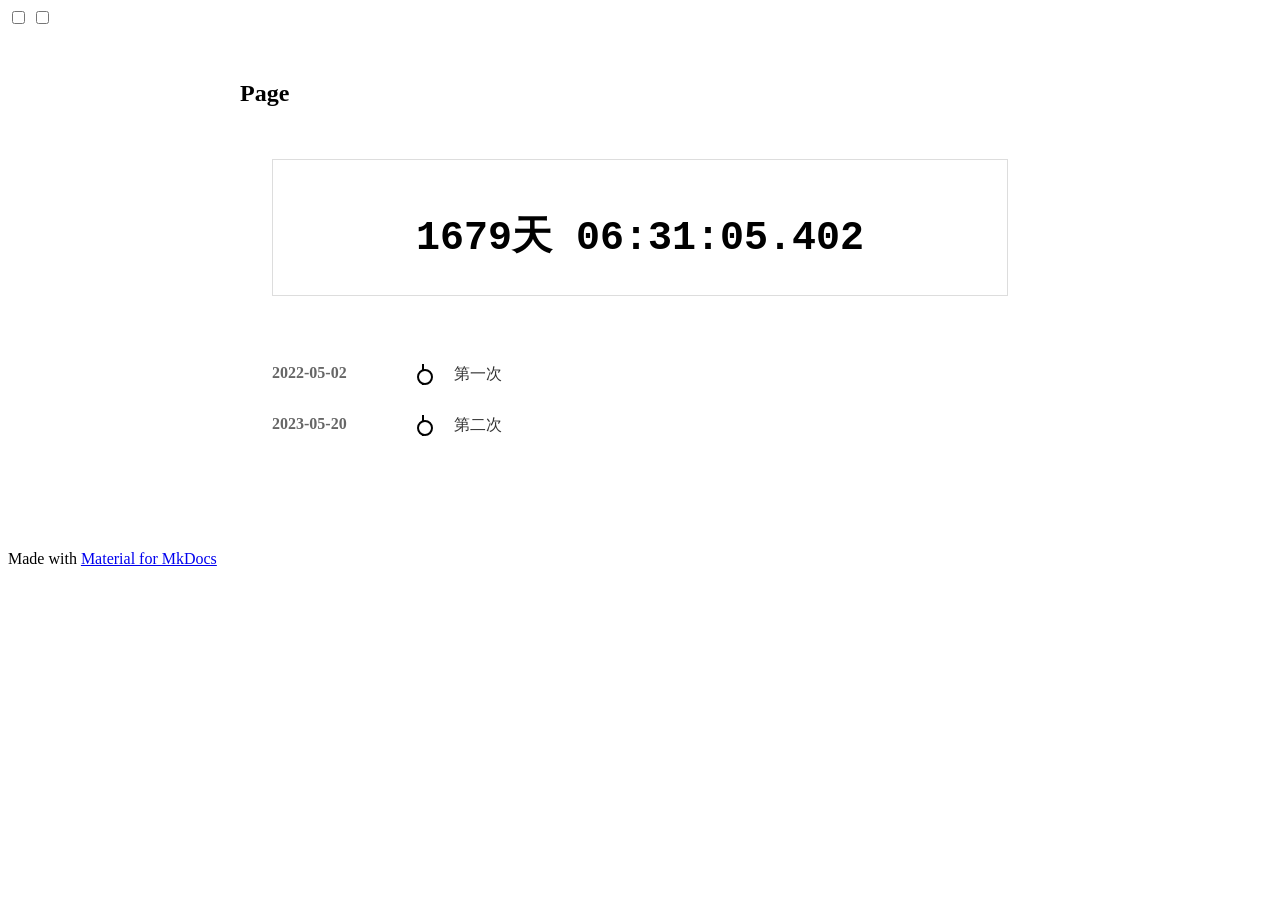
==== site/index.html @ f5c7018c "Add files via upload" ====
<!doctype html>
<html lang="en" class="no-js">
  <head>
    
      <meta charset="utf-8">
      <meta name="viewport" content="width=device-width,initial-scale=1">
      
      
      
      
      
      
      <link rel="icon" href="assets/images/favicon.png">
      <meta name="generator" content="mkdocs-1.6.1, mkdocs-material-9.5.40">
    
    
      
        <title>fivefive</title>
      
    
    
      <link rel="stylesheet" href="assets/stylesheets/main.8c3ca2c6.min.css">
      
        
        <link rel="stylesheet" href="assets/stylesheets/palette.06af60db.min.css">
      
      


    
    
      
    
    
      
        
        
        <link rel="preconnect" href="https://fonts.gstatic.com" crossorigin>
        <link rel="stylesheet" href="https://fonts.googleapis.com/css?family=Space+Grotesk:300,300i,400,400i,700,700i%7CJetBrains+Mono:400,400i,700,700i&display=fallback">
        <style>:root{--md-text-font:"Space Grotesk";--md-code-font:"JetBrains Mono"}</style>
      
    
    
      <link rel="stylesheet" href="stylesheets/extra.css">
    
    <script>__md_scope=new URL(".",location),__md_hash=e=>[...e].reduce(((e,_)=>(e<<5)-e+_.charCodeAt(0)),0),__md_get=(e,_=localStorage,t=__md_scope)=>JSON.parse(_.getItem(t.pathname+"."+e)),__md_set=(e,_,t=localStorage,a=__md_scope)=>{try{t.setItem(a.pathname+"."+e,JSON.stringify(_))}catch(e){}}</script>
    
      

    
    
    
  </head>
  
  
    
    
    
    
    
    <body dir="ltr" data-md-color-scheme="default" data-md-color-primary="black" data-md-color-accent="silver">
  
    
    <input class="md-toggle" data-md-toggle="drawer" type="checkbox" id="__drawer" autocomplete="off">
    <input class="md-toggle" data-md-toggle="search" type="checkbox" id="__search" autocomplete="off">
    <label class="md-overlay" for="__drawer"></label>
    <div data-md-component="skip">
      
    </div>
    <div data-md-component="announce">
      
    </div>
    
    
      
    
    <div class="md-container" data-md-component="container">
      
      
        
          
        
      
      <main class="md-main" data-md-component="main">
        <div class="md-main__inner md-grid">
          
            
              
              <div class="md-sidebar md-sidebar--primary" data-md-component="sidebar" data-md-type="navigation" >
                <div class="md-sidebar__scrollwrap">
                  <div class="md-sidebar__inner">
                    



<nav class="md-nav md-nav--primary" aria-label="Navigation" data-md-level="0">
  <label class="md-nav__title" for="__drawer">
    <a href="." title="fivefive" class="md-nav__button md-logo" aria-label="fivefive" data-md-component="logo">
      
  
  <svg xmlns="http://www.w3.org/2000/svg" viewBox="0 0 24 24"><path d="M12 8a3 3 0 0 0 3-3 3 3 0 0 0-3-3 3 3 0 0 0-3 3 3 3 0 0 0 3 3m0 3.54C9.64 9.35 6.5 8 3 8v11c3.5 0 6.64 1.35 9 3.54 2.36-2.19 5.5-3.54 9-3.54V8c-3.5 0-6.64 1.35-9 3.54"/></svg>

    </a>
    fivefive
  </label>
  
  <ul class="md-nav__list" data-md-scrollfix>
    
      
      
  
  
    
  
  
  
    <li class="md-nav__item md-nav__item--active">
      
      <input class="md-nav__toggle md-toggle" type="checkbox" id="__toc">
      
      
      
      <a href="." class="md-nav__link md-nav__link--active">
        
  
  <span class="md-ellipsis">
    Page
  </span>
  

      </a>
      
    </li>
  

    
  </ul>
</nav>
                  </div>
                </div>
              </div>
            
            
              
              <div class="md-sidebar md-sidebar--secondary" data-md-component="sidebar" data-md-type="toc" >
                <div class="md-sidebar__scrollwrap">
                  <div class="md-sidebar__inner">
                    

<nav class="md-nav md-nav--secondary" aria-label="Table of contents">
  
  
  
  
</nav>
                  </div>
                </div>
              </div>
            
          
          
            <div class="md-content" data-md-component="content">
              <article class="md-content__inner md-typeset">
                
                  


  <h1>Page</h1>

<div class="love-container">

    <!-- 计时器 -->
    <div id="timer" class="love-timer">
        <div></div>
        <div id="counter" class="counter"></div>
    </div>

    <!-- 时间轴 -->
    <div class="timeline">
        <div class="timeline-event">
            <div class="event-date">2022-05-02</div>
            <div class="event-content">第一次</div>
        </div>
        <div class="timeline-event">
            <div class="event-date">2023-05-20</div>
            <div class="event-content">第二次</div>
        </div>
        <!-- 添加更多时间节点 -->
    </div>

</div>

<style>
/* 黑白风格 CSS */
.love-container {
    max-width: 800px;
    margin: 0 auto;
    padding: 2rem;
    color: #333;
}

.love-timer {
    text-align: center;
    margin-bottom: 3rem;
    padding: 2rem;
    border: 1px solid #ddd;
}

.counter {
    font-size: 2.5rem;
    font-weight: bold;
    margin-top: 1rem;
    color: #000;
}

.timeline {
    position: relative;
    padding: 20px 0;
}

.timeline-event {
    display: flex;
    margin-bottom: 30px;
    position: relative;
}

.event-date {
    width: 150px;
    font-weight: bold;
    color: #666;
}

.event-content {
    flex: 1;
    padding-left: 30px;
    border-left: 2px solid #000;
    position: relative;
}

.event-content::before {
    content: "";
    position: absolute;
    left: -7px;
    top: 5px;
    width: 12px;
    height: 12px;
    background: #fff;
    border: 2px solid #000;
    border-radius: 50%;
}
</style>

<script>
// 性能优化后的计时器
let animationFrameId;
let startDate = new Date("2022-05-02"); // 纪念日时间对象只创建一次

function formatTime(num) {
    return num.toString().padStart(2, '0'); // 时间补零函数
}

function updateTimer() {
    const now = Date.now(); // 使用更高效的时间戳获取方式
    const diff = now - startDate;

    // 时间计算
    const days = Math.floor(diff / (1000 * 60 * 60 * 24));
    const hours = Math.floor((diff % (1000 * 60 * 60 * 24)) / (1000 * 60 * 60));
    const minutes = Math.floor((diff % (1000 * 60 * 60)) / (1000 * 60));
    const seconds = Math.floor((diff % (1000 * 60)) / 1000);
    const milliseconds = diff % 1000;

    // 使用 textContent 替代 innerHTML 提升性能
    document.getElementById("counter").textContent = 
        `${days}天 ${formatTime(hours)}:${formatTime(minutes)}:${formatTime(seconds)}.${milliseconds.toString().padStart(3, '0')}`;

    // 使用 requestAnimationFrame 优化渲染
    animationFrameId = requestAnimationFrame(updateTimer);
}

// 启动计时器
updateTimer();

// 页面隐藏时暂停计时器（优化性能）
document.addEventListener('visibilitychange', () => {
    if (document.hidden) {
        cancelAnimationFrame(animationFrameId);
    } else {
        updateTimer();
    }
});
</script>












                
              </article>
            </div>
          
          
<script>var target=document.getElementById(location.hash.slice(1));target&&target.name&&(target.checked=target.name.startsWith("__tabbed_"))</script>
        </div>
        
      </main>
      
        <footer class="md-footer">
  
  <div class="md-footer-meta md-typeset">
    <div class="md-footer-meta__inner md-grid">
      <div class="md-copyright">
  
  
    Made with
    <a href="https://squidfunk.github.io/mkdocs-material/" target="_blank" rel="noopener">
      Material for MkDocs
    </a>
  
</div>
      
    </div>
  </div>
</footer>
      
    </div>
    <div class="md-dialog" data-md-component="dialog">
      <div class="md-dialog__inner md-typeset"></div>
    </div>
    
    
    <script id="__config" type="application/json">{"base": ".", "features": ["navigation.tracking"], "search": "assets/javascripts/workers/search.6ce7567c.min.js", "translations": {"clipboard.copied": "Copied to clipboard", "clipboard.copy": "Copy to clipboard", "search.result.more.one": "1 more on this page", "search.result.more.other": "# more on this page", "search.result.none": "No matching documents", "search.result.one": "1 matching document", "search.result.other": "# matching documents", "search.result.placeholder": "Type to start searching", "search.result.term.missing": "Missing", "select.version": "Select version"}}</script>
    
    
      <script src="assets/javascripts/bundle.525ec568.min.js"></script>
      
        <script src="js/timer.js"></script>
      
    
  </body>
</html>
---- site/assets/stylesheets/main.8c3ca2c6.min.css ----
@charset "UTF-8";html{-webkit-text-size-adjust:none;-moz-text-size-adjust:none;text-size-adjust:none;box-sizing:border-box}*,:after,:before{box-sizing:inherit}@media (prefers-reduced-motion){*,:after,:before{transition:none!important}}body{margin:0}a,button,input,label{-webkit-tap-highlight-color:transparent}a{color:inherit;text-decoration:none}hr{border:0;box-sizing:initial;display:block;height:.05rem;overflow:visible;padding:0}small{font-size:80%}sub,sup{line-height:1em}img{border-style:none}table{border-collapse:initial;border-spacing:0}td,th{font-weight:400;vertical-align:top}button{background:#0000;border:0;font-family:inherit;font-size:inherit;margin:0;padding:0}input{border:0;outline:none}:root{--md-primary-fg-color:#4051b5;--md-primary-fg-color--light:#5d6cc0;--md-primary-fg-color--dark:#303fa1;--md-primary-bg-color:#fff;--md-primary-bg-color--light:#ffffffb3;--md-accent-fg-color:#526cfe;--md-accent-fg-color--transparent:#526cfe1a;--md-accent-bg-color:#fff;--md-accent-bg-color--light:#ffffffb3}[data-md-color-scheme=default]{color-scheme:light}[data-md-color-scheme=default] img[src$="#gh-dark-mode-only"],[data-md-color-scheme=default] img[src$="#only-dark"]{display:none}:root,[data-md-color-scheme=default]{--md-hue:225deg;--md-default-fg-color:#000000de;--md-default-fg-color--light:#0000008a;--md-default-fg-color--lighter:#00000052;--md-default-fg-color--lightest:#00000012;--md-default-bg-color:#fff;--md-default-bg-color--light:#ffffffb3;--md-default-bg-color--lighter:#ffffff4d;--md-default-bg-color--lightest:#ffffff1f;--md-code-fg-color:#36464e;--md-code-bg-color:#f5f5f5;--md-code-hl-color:#4287ff;--md-code-hl-color--light:#4287ff1a;--md-code-hl-number-color:#d52a2a;--md-code-hl-special-color:#db1457;--md-code-hl-function-color:#a846b9;--md-code-hl-constant-color:#6e59d9;--md-code-hl-keyword-color:#3f6ec6;--md-code-hl-string-color:#1c7d4d;--md-code-hl-name-color:var(--md-code-fg-color);--md-code-hl-operator-color:var(--md-default-fg-color--light);--md-code-hl-punctuation-color:var(--md-default-fg-color--light);--md-code-hl-comment-color:var(--md-default-fg-color--light);--md-code-hl-generic-color:var(--md-default-fg-color--light);--md-code-hl-variable-color:var(--md-default-fg-color--light);--md-typeset-color:var(--md-default-fg-color);--md-typeset-a-color:var(--md-primary-fg-color);--md-typeset-del-color:#f5503d26;--md-typeset-ins-color:#0bd57026;--md-typeset-kbd-color:#fafafa;--md-typeset-kbd-accent-color:#fff;--md-typeset-kbd-border-color:#b8b8b8;--md-typeset-mark-color:#ffff0080;--md-typeset-table-color:#0000001f;--md-typeset-table-color--light:rgba(0,0,0,.035);--md-admonition-fg-color:var(--md-default-fg-color);--md-admonition-bg-color:var(--md-default-bg-color);--md-warning-fg-color:#000000de;--md-warning-bg-color:#ff9;--md-footer-fg-color:#fff;--md-footer-fg-color--light:#ffffffb3;--md-footer-fg-color--lighter:#ffffff73;--md-footer-bg-color:#000000de;--md-footer-bg-color--dark:#00000052;--md-shadow-z1:0 0.2rem 0.5rem #0000000d,0 0 0.05rem #0000001a;--md-shadow-z2:0 0.2rem 0.5rem #0000001a,0 0 0.05rem #00000040;--md-shadow-z3:0 0.2rem 0.5rem #0003,0 0 0.05rem #00000059}.md-icon svg{fill:currentcolor;display:block;height:1.2rem;width:1.2rem}body{-webkit-font-smoothing:antialiased;-moz-osx-font-smoothing:grayscale;--md-text-font-family:var(--md-text-font,_),-apple-system,BlinkMacSystemFont,Helvetica,Arial,sans-serif;--md-code-font-family:var(--md-code-font,_),SFMono-Regular,Consolas,Menlo,monospace}aside,body,input{font-feature-settings:"kern","liga";color:var(--md-typeset-color);font-family:var(--md-text-font-family)}code,kbd,pre{font-feature-settings:"kern";font-family:var(--md-code-font-family)}:root{--md-typeset-table-sort-icon:url('data:image/svg+xml;charset=utf-8,<svg xmlns="http://www.w3.org/2000/svg" viewBox="0 0 24 24"><path d="m18 21-4-4h3V7h-3l4-4 4 4h-3v10h3M2 19v-2h10v2M2 13v-2h7v2M2 7V5h4v2z"/></svg>');--md-typeset-table-sort-icon--asc:url('data:image/svg+xml;charset=utf-8,<svg xmlns="http://www.w3.org/2000/svg" viewBox="0 0 24 24"><path d="M19 17h3l-4 4-4-4h3V3h2M2 17h10v2H2M6 5v2H2V5m0 6h7v2H2z"/></svg>');--md-typeset-table-sort-icon--desc:url('data:image/svg+xml;charset=utf-8,<svg xmlns="http://www.w3.org/2000/svg" viewBox="0 0 24 24"><path d="M19 7h3l-4-4-4 4h3v14h2M2 17h10v2H2M6 5v2H2V5m0 6h7v2H2z"/></svg>')}.md-typeset{-webkit-print-color-adjust:exact;color-adjust:exact;font-size:.8rem;line-height:1.6}@media print{.md-typeset{font-size:.68rem}}.md-typeset blockquote,.md-typeset dl,.md-typeset figure,.md-typeset ol,.md-typeset pre,.md-typeset ul{margin-bottom:1em;margin-top:1em}.md-typeset h1{color:var(--md-default-fg-color--light);font-size:2em;line-height:1.3;margin:0 0 1.25em}.md-typeset h1,.md-typeset h2{font-weight:300;letter-spacing:-.01em}.md-typeset h2{font-size:1.5625em;line-height:1.4;margin:1.6em 0 .64em}.md-typeset h3{font-size:1.25em;font-weight:400;letter-spacing:-.01em;line-height:1.5;margin:1.6em 0 .8em}.md-typeset h2+h3{margin-top:.8em}.md-typeset h4{font-weight:700;letter-spacing:-.01em;margin:1em 0}.md-typeset h5,.md-typeset h6{color:var(--md-default-fg-color--light);font-size:.8em;font-weight:700;letter-spacing:-.01em;margin:1.25em 0}.md-typeset h5{text-transform:uppercase}.md-typeset hr{border-bottom:.05rem solid var(--md-default-fg-color--lightest);display:flow-root;margin:1.5em 0}.md-typeset a{color:var(--md-typeset-a-color);word-break:break-word}.md-typeset a,.md-typeset a:before{transition:color 125ms}.md-typeset a:focus,.md-typeset a:hover{color:var(--md-accent-fg-color)}.md-typeset a:focus code,.md-typeset a:hover code{background-color:var(--md-accent-fg-color--transparent)}.md-typeset a code{color:currentcolor;transition:background-color 125ms}.md-typeset a.focus-visible{outline-color:var(--md-accent-fg-color);outline-offset:.2rem}.md-typeset code,.md-typeset kbd,.md-typeset pre{color:var(--md-code-fg-color);direction:ltr;font-variant-ligatures:none}@media print{.md-typeset code,.md-typeset kbd,.md-typeset pre{white-space:pre-wrap}}.md-typeset code{background-color:var(--md-code-bg-color);border-radius:.1rem;-webkit-box-decoration-break:clone;box-decoration-break:clone;font-size:.85em;padding:0 .2941176471em;word-break:break-word}.md-typeset code:not(.focus-visible){-webkit-tap-highlight-color:transparent;outline:none}.md-typeset pre{display:flow-root;line-height:1.4;position:relative}.md-typeset pre>code{-webkit-box-decoration-break:slice;box-decoration-break:slice;box-shadow:none;display:block;margin:0;outline-color:var(--md-accent-fg-color);overflow:auto;padding:.7720588235em 1.1764705882em;scrollbar-color:var(--md-default-fg-color--lighter) #0000;scrollbar-width:thin;touch-action:auto;word-break:normal}.md-typeset pre>code:hover{scrollbar-color:var(--md-accent-fg-color) #0000}.md-typeset pre>code::-webkit-scrollbar{height:.2rem;width:.2rem}.md-typeset pre>code::-webkit-scrollbar-thumb{background-color:var(--md-default-fg-color--lighter)}.md-typeset pre>code::-webkit-scrollbar-thumb:hover{background-color:var(--md-accent-fg-color)}.md-typeset kbd{background-color:var(--md-typeset-kbd-color);border-radius:.1rem;box-shadow:0 .1rem 0 .05rem var(--md-typeset-kbd-border-color),0 .1rem 0 var(--md-typeset-kbd-border-color),0 -.1rem .2rem var(--md-typeset-kbd-accent-color) inset;color:var(--md-default-fg-color);display:inline-block;font-size:.75em;padding:0 .6666666667em;vertical-align:text-top;word-break:break-word}.md-typeset mark{background-color:var(--md-typeset-mark-color);-webkit-box-decoration-break:clone;box-decoration-break:clone;color:inherit;word-break:break-word}.md-typeset abbr{border-bottom:.05rem dotted var(--md-default-fg-color--light);cursor:help;text-decoration:none}.md-typeset small{opacity:.75}[dir=ltr] .md-typeset sub,[dir=ltr] .md-typeset sup{margin-left:.078125em}[dir=rtl] .md-typeset sub,[dir=rtl] .md-typeset sup{margin-right:.078125em}[dir=ltr] .md-typeset blockquote{padding-left:.6rem}[dir=rtl] .md-typeset blockquote{padding-right:.6rem}[dir=ltr] .md-typeset blockquote{border-left:.2rem solid var(--md-default-fg-color--lighter)}[dir=rtl] .md-typeset blockquote{border-right:.2rem solid var(--md-default-fg-color--lighter)}.md-typeset blockquote{color:var(--md-default-fg-color--light);margin-left:0;margin-right:0}.md-typeset ul{list-style-type:disc}.md-typeset ul[type]{list-style-type:revert-layer}[dir=ltr] .md-typeset ol,[dir=ltr] .md-typeset ul{margin-left:.625em}[dir=rtl] .md-typeset ol,[dir=rtl] .md-typeset ul{margin-right:.625em}.md-typeset ol,.md-typeset ul{padding:0}.md-typeset ol:not([hidden]),.md-typeset ul:not([hidden]){display:flow-root}.md-typeset ol ol,.md-typeset ul ol{list-style-type:lower-alpha}.md-typeset ol ol ol,.md-typeset ul ol ol{list-style-type:lower-roman}.md-typeset ol ol ol ol,.md-typeset ul ol ol ol{list-style-type:upper-alpha}.md-typeset ol ol ol ol ol,.md-typeset ul ol ol ol ol{list-style-type:upper-roman}.md-typeset ol[type],.md-typeset ul[type]{list-style-type:revert-layer}[dir=ltr] .md-typeset ol li,[dir=ltr] .md-typeset ul li{margin-left:1.25em}[dir=rtl] .md-typeset ol li,[dir=rtl] .md-typeset ul li{margin-right:1.25em}.md-typeset ol li,.md-typeset ul li{margin-bottom:.5em}.md-typeset ol li blockquote,.md-typeset ol li p,.md-typeset ul li blockquote,.md-typeset ul li p{margin:.5em 0}.md-typeset ol li:last-child,.md-typeset ul li:last-child{margin-bottom:0}[dir=ltr] .md-typeset ol li ol,[dir=ltr] .md-typeset ol li ul,[dir=ltr] .md-typeset ul li ol,[dir=ltr] .md-typeset ul li ul{margin-left:.625em}[dir=rtl] .md-typeset ol li ol,[dir=rtl] .md-typeset ol li ul,[dir=rtl] .md-typeset ul li ol,[dir=rtl] .md-typeset ul li ul{margin-right:.625em}.md-typeset ol li ol,.md-typeset ol li ul,.md-typeset ul li ol,.md-typeset ul li ul{margin-bottom:.5em;margin-top:.5em}[dir=ltr] .md-typeset dd{margin-left:1.875em}[dir=rtl] .md-typeset dd{margin-right:1.875em}.md-typeset dd{margin-bottom:1.5em;margin-top:1em}.md-typeset img,.md-typeset svg,.md-typeset video{height:auto;max-width:100%}.md-typeset img[align=left]{margin:1em 1em 1em 0}.md-typeset img[align=right]{margin:1em 0 1em 1em}.md-typeset img[align]:only-child{margin-top:0}.md-typeset figure{display:flow-root;margin:1em auto;max-width:100%;text-align:center;width:-moz-fit-content;width:fit-content}.md-typeset figure img{display:block;margin:0 auto}.md-typeset figcaption{font-style:italic;margin:1em auto;max-width:24rem}.md-typeset iframe{max-width:100%}.md-typeset table:not([class]){background-color:var(--md-default-bg-color);border:.05rem solid var(--md-typeset-table-color);border-radius:.1rem;display:inline-block;font-size:.64rem;max-width:100%;overflow:auto;touch-action:auto}@media print{.md-typeset table:not([class]){display:table}}.md-typeset table:not([class])+*{margin-top:1.5em}.md-typeset table:not([class]) td>:first-child,.md-typeset table:not([class]) th>:first-child{margin-top:0}.md-typeset table:not([class]) td>:last-child,.md-typeset table:not([class]) th>:last-child{margin-bottom:0}.md-typeset table:not([class]) td:not([align]),.md-typeset table:not([class]) th:not([align]){text-align:left}[dir=rtl] .md-typeset table:not([class]) td:not([align]),[dir=rtl] .md-typeset table:not([class]) th:not([align]){text-align:right}.md-typeset table:not([class]) th{font-weight:700;min-width:5rem;padding:.9375em 1.25em;vertical-align:top}.md-typeset table:not([class]) td{border-top:.05rem solid var(--md-typeset-table-color);padding:.9375em 1.25em;vertical-align:top}.md-typeset table:not([class]) tbody tr{transition:background-color 125ms}.md-typeset table:not([class]) tbody tr:hover{background-color:var(--md-typeset-table-color--light);box-shadow:0 .05rem 0 var(--md-default-bg-color) inset}.md-typeset table:not([class]) a{word-break:normal}.md-typeset table th[role=columnheader]{cursor:pointer}[dir=ltr] .md-typeset table th[role=columnheader]:after{margin-left:.5em}[dir=rtl] .md-typeset table th[role=columnheader]:after{margin-right:.5em}.md-typeset table th[role=columnheader]:after{content:"";display:inline-block;height:1.2em;-webkit-mask-image:var(--md-typeset-table-sort-icon);mask-image:var(--md-typeset-table-sort-icon);-webkit-mask-repeat:no-repeat;mask-repeat:no-repeat;-webkit-mask-size:contain;mask-size:contain;transition:background-color 125ms;vertical-align:text-bottom;width:1.2em}.md-typeset table th[role=columnheader]:hover:after{background-color:var(--md-default-fg-color--lighter)}.md-typeset table th[role=columnheader][aria-sort=ascending]:after{background-color:var(--md-default-fg-color--light);-webkit-mask-image:var(--md-typeset-table-sort-icon--asc);mask-image:var(--md-typeset-table-sort-icon--asc)}.md-typeset table th[role=columnheader][aria-sort=descending]:after{background-color:var(--md-default-fg-color--light);-webkit-mask-image:var(--md-typeset-table-sort-icon--desc);mask-image:var(--md-typeset-table-sort-icon--desc)}.md-typeset__scrollwrap{margin:1em -.8rem;overflow-x:auto;touch-action:auto}.md-typeset__table{display:inline-block;margin-bottom:.5em;padding:0 .8rem}@media print{.md-typeset__table{display:block}}html .md-typeset__table table{display:table;margin:0;overflow:hidden;width:100%}@media screen and (max-width:44.984375em){.md-content__inner>pre{margin:1em -.8rem}.md-content__inner>pre code{border-radius:0}}.md-typeset .md-author{border-radius:100%;display:block;flex-shrink:0;height:1.6rem;overflow:hidden;position:relative;transition:color 125ms,transform 125ms;width:1.6rem}.md-typeset .md-author img{display:block}.md-typeset .md-author--more{background:var(--md-default-fg-color--lightest);color:var(--md-default-fg-color--lighter);font-size:.6rem;font-weight:700;line-height:1.6rem;text-align:center}.md-typeset .md-author--long{height:2.4rem;width:2.4rem}.md-typeset a.md-author{transform:scale(1)}.md-typeset a.md-author img{border-radius:100%;filter:grayscale(100%) opacity(75%);transition:filter 125ms}.md-typeset a.md-author:focus,.md-typeset a.md-author:hover{transform:scale(1.1);z-index:1}.md-typeset a.md-author:focus img,.md-typeset a.md-author:hover img{filter:grayscale(0)}.md-banner{background-color:var(--md-footer-bg-color);color:var(--md-footer-fg-color);overflow:auto}@media print{.md-banner{display:none}}.md-banner--warning{background-color:var(--md-warning-bg-color);color:var(--md-warning-fg-color)}.md-banner__inner{font-size:.7rem;margin:.6rem auto;padding:0 .8rem}[dir=ltr] .md-banner__button{float:right}[dir=rtl] .md-banner__button{float:left}.md-banner__button{color:inherit;cursor:pointer;transition:opacity .25s}.no-js .md-banner__button{display:none}.md-banner__button:hover{opacity:.7}html{font-size:125%;height:100%;overflow-x:hidden}@media screen and (min-width:100em){html{font-size:137.5%}}@media screen and (min-width:125em){html{font-size:150%}}body{background-color:var(--md-default-bg-color);display:flex;flex-direction:column;font-size:.5rem;min-height:100%;position:relative;width:100%}@media print{body{display:block}}@media screen and (max-width:59.984375em){body[data-md-scrolllock]{position:fixed}}.md-grid{margin-left:auto;margin-right:auto;max-width:61rem}.md-container{display:flex;flex-direction:column;flex-grow:1}@media print{.md-container{display:block}}.md-main{flex-grow:1}.md-main__inner{display:flex;height:100%;margin-top:1.5rem}.md-ellipsis{overflow:hidden;text-overflow:ellipsis}.md-toggle{display:none}.md-option{height:0;opacity:0;position:absolute;width:0}.md-option:checked+label:not([hidden]){display:block}.md-option.focus-visible+label{outline-color:var(--md-accent-fg-color);outline-style:auto}.md-skip{background-color:var(--md-default-fg-color);border-radius:.1rem;color:var(--md-default-bg-color);font-size:.64rem;margin:.5rem;opacity:0;outline-color:var(--md-accent-fg-color);padding:.3rem .5rem;position:fixed;transform:translateY(.4rem);z-index:-1}.md-skip:focus{opacity:1;transform:translateY(0);transition:transform .25s cubic-bezier(.4,0,.2,1),opacity 175ms 75ms;z-index:10}@page{margin:25mm}:root{--md-clipboard-icon:url('data:image/svg+xml;charset=utf-8,<svg xmlns="http://www.w3.org/2000/svg" viewBox="0 0 24 24"><path d="M19 21H8V7h11m0-2H8a2 2 0 0 0-2 2v14a2 2 0 0 0 2 2h11a2 2 0 0 0 2-2V7a2 2 0 0 0-2-2m-3-4H4a2 2 0 0 0-2 2v14h2V3h12z"/></svg>')}.md-clipboard{border-radius:.1rem;color:var(--md-default-fg-color--lightest);cursor:pointer;height:1.5em;outline-color:var(--md-accent-fg-color);outline-offset:.1rem;position:absolute;right:.5em;top:.5em;transition:color .25s;width:1.5em;z-index:1}@media print{.md-clipboard{display:none}}.md-clipboard:not(.focus-visible){-webkit-tap-highlight-color:transparent;outline:none}:hover>.md-clipboard{color:var(--md-default-fg-color--light)}.md-clipboard:focus,.md-clipboard:hover{color:var(--md-accent-fg-color)}.md-clipboard:after{background-color:currentcolor;content:"";display:block;height:1.125em;margin:0 auto;-webkit-mask-image:var(--md-clipboard-icon);mask-image:var(--md-clipboard-icon);-webkit-mask-position:center;mask-position:center;-webkit-mask-repeat:no-repeat;mask-repeat:no-repeat;-webkit-mask-size:contain;mask-size:contain;width:1.125em}.md-clipboard--inline{cursor:pointer}.md-clipboard--inline code{transition:color .25s,background-color .25s}.md-clipboard--inline:focus code,.md-clipboard--inline:hover code{background-color:var(--md-accent-fg-color--transparent);color:var(--md-accent-fg-color)}.md-typeset .md-code__content{display:grid}@keyframes consent{0%{opacity:0;transform:translateY(100%)}to{opacity:1;transform:translateY(0)}}@keyframes overlay{0%{opacity:0}to{opacity:1}}.md-consent__overlay{animation:overlay .25s both;-webkit-backdrop-filter:blur(.1rem);backdrop-filter:blur(.1rem);background-color:#0000008a;height:100%;opacity:1;position:fixed;top:0;width:100%;z-index:5}.md-consent__inner{animation:consent .5s cubic-bezier(.1,.7,.1,1) both;background-color:var(--md-default-bg-color);border:0;border-radius:.1rem;bottom:0;box-shadow:0 0 .2rem #0000001a,0 .2rem .4rem #0003;max-height:100%;overflow:auto;padding:0;position:fixed;width:100%;z-index:5}.md-consent__form{padding:.8rem}.md-consent__settings{display:none;margin:1em 0}input:checked+.md-consent__settings{display:block}.md-consent__controls{margin-bottom:.8rem}.md-typeset .md-consent__controls .md-button{display:inline}@media screen and (max-width:44.984375em){.md-typeset .md-consent__controls .md-button{display:block;margin-top:.4rem;text-align:center;width:100%}}.md-consent label{cursor:pointer}.md-content{flex-grow:1;min-width:0}.md-content__inner{margin:0 .8rem 1.2rem;padding-top:.6rem}@media screen and (min-width:76.25em){[dir=ltr] .md-sidebar--primary:not([hidden])~.md-content>.md-content__inner{margin-left:1.2rem}[dir=ltr] .md-sidebar--secondary:not([hidden])~.md-content>.md-content__inner,[dir=rtl] .md-sidebar--primary:not([hidden])~.md-content>.md-content__inner{margin-right:1.2rem}[dir=rtl] .md-sidebar--secondary:not([hidden])~.md-content>.md-content__inner{margin-left:1.2rem}}.md-content__inner:before{content:"";display:block;height:.4rem}.md-content__inner>:last-child{margin-bottom:0}[dir=ltr] .md-content__button{float:right}[dir=rtl] .md-content__button{float:left}[dir=ltr] .md-content__button{margin-left:.4rem}[dir=rtl] .md-content__button{margin-right:.4rem}.md-content__button{margin:.4rem 0;padding:0}@media print{.md-content__button{display:none}}.md-typeset .md-content__button{color:var(--md-default-fg-color--lighter)}.md-content__button svg{display:inline;vertical-align:top}[dir=rtl] .md-content__button svg{transform:scaleX(-1)}[dir=ltr] .md-dialog{right:.8rem}[dir=rtl] .md-dialog{left:.8rem}.md-dialog{background-color:var(--md-default-fg-color);border-radius:.1rem;bottom:.8rem;box-shadow:var(--md-shadow-z3);min-width:11.1rem;opacity:0;padding:.4rem .6rem;pointer-events:none;position:fixed;transform:translateY(100%);transition:transform 0ms .4s,opacity .4s;z-index:4}@media print{.md-dialog{display:none}}.md-dialog--active{opacity:1;pointer-events:auto;transform:translateY(0);transition:transform .4s cubic-bezier(.075,.85,.175,1),opacity .4s}.md-dialog__inner{color:var(--md-default-bg-color);font-size:.7rem}.md-feedback{margin:2em 0 1em;text-align:center}.md-feedback fieldset{border:none;margin:0;padding:0}.md-feedback__title{font-weight:700;margin:1em auto}.md-feedback__inner{position:relative}.md-feedback__list{display:flex;flex-wrap:wrap;place-content:baseline center;position:relative}.md-feedback__list:hover .md-icon:not(:disabled){color:var(--md-default-fg-color--lighter)}:disabled .md-feedback__list{min-height:1.8rem}.md-feedback__icon{color:var(--md-default-fg-color--light);cursor:pointer;flex-shrink:0;margin:0 .1rem;transition:color 125ms}.md-feedback__icon:not(:disabled).md-icon:hover{color:var(--md-accent-fg-color)}.md-feedback__icon:disabled{color:var(--md-default-fg-color--lightest);pointer-events:none}.md-feedback__note{opacity:0;position:relative;transform:translateY(.4rem);transition:transform .4s cubic-bezier(.1,.7,.1,1),opacity .15s}.md-feedback__note>*{margin:0 auto;max-width:16rem}:disabled .md-feedback__note{opacity:1;transform:translateY(0)}.md-footer{background-color:var(--md-footer-bg-color);color:var(--md-footer-fg-color)}@media print{.md-footer{display:none}}.md-footer__inner{justify-content:space-between;overflow:auto;padding:.2rem}.md-footer__inner:not([hidden]){display:flex}.md-footer__link{align-items:end;display:flex;flex-grow:0.01;margin-bottom:.4rem;margin-top:1rem;max-width:100%;outline-color:var(--md-accent-fg-color);overflow:hidden;transition:opacity .25s}.md-footer__link:focus,.md-footer__link:hover{opacity:.7}[dir=rtl] .md-footer__link svg{transform:scaleX(-1)}@media screen and (max-width:44.984375em){.md-footer__link--prev{flex-shrink:0}.md-footer__link--prev .md-footer__title{display:none}}[dir=ltr] .md-footer__link--next{margin-left:auto}[dir=rtl] .md-footer__link--next{margin-right:auto}.md-footer__link--next{text-align:right}[dir=rtl] .md-footer__link--next{text-align:left}.md-footer__title{flex-grow:1;font-size:.9rem;margin-bottom:.7rem;max-width:calc(100% - 2.4rem);padding:0 1rem;white-space:nowrap}.md-footer__button{margin:.2rem;padding:.4rem}.md-footer__direction{font-size:.64rem;opacity:.7}.md-footer-meta{background-color:var(--md-footer-bg-color--dark)}.md-footer-meta__inner{display:flex;flex-wrap:wrap;justify-content:space-between;padding:.2rem}html .md-footer-meta.md-typeset a{color:var(--md-footer-fg-color--light)}html .md-footer-meta.md-typeset a:focus,html .md-footer-meta.md-typeset a:hover{color:var(--md-footer-fg-color)}.md-copyright{color:var(--md-footer-fg-color--lighter);font-size:.64rem;margin:auto .6rem;padding:.4rem 0;width:100%}@media screen and (min-width:45em){.md-copyright{width:auto}}.md-copyright__highlight{color:var(--md-footer-fg-color--light)}.md-social{display:inline-flex;gap:.2rem;margin:0 .4rem;padding:.2rem 0 .6rem}@media screen and (min-width:45em){.md-social{padding:.6rem 0}}.md-social__link{display:inline-block;height:1.6rem;text-align:center;width:1.6rem}.md-social__link:before{line-height:1.9}.md-social__link svg{fill:currentcolor;max-height:.8rem;vertical-align:-25%}.md-typeset .md-button{border:.1rem solid;border-radius:.1rem;color:var(--md-primary-fg-color);cursor:pointer;display:inline-block;font-weight:700;padding:.625em 2em;transition:color 125ms,background-color 125ms,border-color 125ms}.md-typeset .md-button--primary{background-color:var(--md-primary-fg-color);border-color:var(--md-primary-fg-color);color:var(--md-primary-bg-color)}.md-typeset .md-button:focus,.md-typeset .md-button:hover{background-color:var(--md-accent-fg-color);border-color:var(--md-accent-fg-color);color:var(--md-accent-bg-color)}[dir=ltr] .md-typeset .md-input{border-top-left-radius:.1rem}[dir=ltr] .md-typeset .md-input,[dir=rtl] .md-typeset .md-input{border-top-right-radius:.1rem}[dir=rtl] .md-typeset .md-input{border-top-left-radius:.1rem}.md-typeset .md-input{border-bottom:.1rem solid var(--md-default-fg-color--lighter);box-shadow:var(--md-shadow-z1);font-size:.8rem;height:1.8rem;padding:0 .6rem;transition:border .25s,box-shadow .25s}.md-typeset .md-input:focus,.md-typeset .md-input:hover{border-bottom-color:var(--md-accent-fg-color);box-shadow:var(--md-shadow-z2)}.md-typeset .md-input--stretch{width:100%}.md-header{background-color:var(--md-primary-fg-color);box-shadow:0 0 .2rem #0000,0 .2rem .4rem #0000;color:var(--md-primary-bg-color);display:block;left:0;position:sticky;right:0;top:0;z-index:4}@media print{.md-header{display:none}}.md-header[hidden]{transform:translateY(-100%);transition:transform .25s cubic-bezier(.8,0,.6,1),box-shadow .25s}.md-header--shadow{box-shadow:0 0 .2rem #0000001a,0 .2rem .4rem #0003;transition:transform .25s cubic-bezier(.1,.7,.1,1),box-shadow .25s}.md-header__inner{align-items:center;display:flex;padding:0 .2rem}.md-header__button{color:currentcolor;cursor:pointer;margin:.2rem;outline-color:var(--md-accent-fg-color);padding:.4rem;position:relative;transition:opacity .25s;vertical-align:middle;z-index:1}.md-header__button:hover{opacity:.7}.md-header__button:not([hidden]){display:inline-block}.md-header__button:not(.focus-visible){-webkit-tap-highlight-color:transparent;outline:none}.md-header__button.md-logo{margin:.2rem;padding:.4rem}@media screen and (max-width:76.234375em){.md-header__button.md-logo{display:none}}.md-header__button.md-logo img,.md-header__button.md-logo svg{fill:currentcolor;display:block;height:1.2rem;width:auto}@media screen and (min-width:60em){.md-header__button[for=__search]{display:none}}.no-js .md-header__button[for=__search]{display:none}[dir=rtl] .md-header__button[for=__search] svg{transform:scaleX(-1)}@media screen and (min-width:76.25em){.md-header__button[for=__drawer]{display:none}}.md-header__topic{display:flex;max-width:100%;position:absolute;transition:transform .4s cubic-bezier(.1,.7,.1,1),opacity .15s;white-space:nowrap}.md-header__topic+.md-header__topic{opacity:0;pointer-events:none;transform:translateX(1.25rem);transition:transform .4s cubic-bezier(1,.7,.1,.1),opacity .15s;z-index:-1}[dir=rtl] .md-header__topic+.md-header__topic{transform:translateX(-1.25rem)}.md-header__topic:first-child{font-weight:700}[dir=ltr] .md-header__title{margin-left:1rem;margin-right:.4rem}[dir=rtl] .md-header__title{margin-left:.4rem;margin-right:1rem}.md-header__title{flex-grow:1;font-size:.9rem;height:2.4rem;line-height:2.4rem}.md-header__title--active .md-header__topic{opacity:0;pointer-events:none;transform:translateX(-1.25rem);transition:transform .4s cubic-bezier(1,.7,.1,.1),opacity .15s;z-index:-1}[dir=rtl] .md-header__title--active .md-header__topic{transform:translateX(1.25rem)}.md-header__title--active .md-header__topic+.md-header__topic{opacity:1;pointer-events:auto;transform:translateX(0);transition:transform .4s cubic-bezier(.1,.7,.1,1),opacity .15s;z-index:0}.md-header__title>.md-header__ellipsis{height:100%;position:relative;width:100%}.md-header__option{display:flex;flex-shrink:0;max-width:100%;transition:max-width 0ms .25s,opacity .25s .25s;white-space:nowrap}[data-md-toggle=search]:checked~.md-header .md-header__option{max-width:0;opacity:0;transition:max-width 0ms,opacity 0ms}.md-header__option>input{bottom:0}.md-header__source{display:none}@media screen and (min-width:60em){[dir=ltr] .md-header__source{margin-left:1rem}[dir=rtl] .md-header__source{margin-right:1rem}.md-header__source{display:block;max-width:11.7rem;width:11.7rem}}@media screen and (min-width:76.25em){[dir=ltr] .md-header__source{margin-left:1.4rem}[dir=rtl] .md-header__source{margin-right:1.4rem}}.md-meta{color:var(--md-default-fg-color--light);font-size:.7rem;line-height:1.3}.md-meta__list{display:inline-flex;flex-wrap:wrap;list-style:none;margin:0;padding:0}.md-meta__item:not(:last-child):after{content:"·";margin-left:.2rem;margin-right:.2rem}.md-meta__link{color:var(--md-typeset-a-color)}.md-meta__link:focus,.md-meta__link:hover{color:var(--md-accent-fg-color)}.md-draft{background-color:#ff1744;border-radius:.125em;color:#fff;display:inline-block;font-weight:700;padding-left:.5714285714em;padding-right:.5714285714em}:root{--md-nav-icon--prev:url('data:image/svg+xml;charset=utf-8,<svg xmlns="http://www.w3.org/2000/svg" viewBox="0 0 24 24"><path d="M20 11v2H8l5.5 5.5-1.42 1.42L4.16 12l7.92-7.92L13.5 5.5 8 11z"/></svg>');--md-nav-icon--next:url('data:image/svg+xml;charset=utf-8,<svg xmlns="http://www.w3.org/2000/svg" viewBox="0 0 24 24"><path d="M8.59 16.58 13.17 12 8.59 7.41 10 6l6 6-6 6z"/></svg>');--md-toc-icon:url('data:image/svg+xml;charset=utf-8,<svg xmlns="http://www.w3.org/2000/svg" viewBox="0 0 24 24"><path d="M3 9h14V7H3zm0 4h14v-2H3zm0 4h14v-2H3zm16 0h2v-2h-2zm0-10v2h2V7zm0 6h2v-2h-2z"/></svg>')}.md-nav{font-size:.7rem;line-height:1.3}.md-nav__title{color:var(--md-default-fg-color--light);display:block;font-weight:700;overflow:hidden;padding:0 .6rem;text-overflow:ellipsis}.md-nav__title .md-nav__button{display:none}.md-nav__title .md-nav__button img{height:100%;width:auto}.md-nav__title .md-nav__button.md-logo img,.md-nav__title .md-nav__button.md-logo svg{fill:currentcolor;display:block;height:2.4rem;max-width:100%;object-fit:contain;width:auto}.md-nav__list{list-style:none;margin:0;padding:0}.md-nav__link{align-items:flex-start;display:flex;gap:.4rem;margin-top:.625em;scroll-snap-align:start;transition:color 125ms}.md-nav__link--passed{color:var(--md-default-fg-color--light)}.md-nav__item .md-nav__link--active,.md-nav__item .md-nav__link--active code{color:var(--md-typeset-a-color)}.md-nav__link .md-ellipsis{position:relative}[dir=ltr] .md-nav__link .md-icon:last-child{margin-left:auto}[dir=rtl] .md-nav__link .md-icon:last-child{margin-right:auto}.md-nav__link svg{fill:currentcolor;flex-shrink:0;height:1.3em;position:relative}.md-nav__link[for]:focus,.md-nav__link[for]:hover,.md-nav__link[href]:focus,.md-nav__link[href]:hover{color:var(--md-accent-fg-color);cursor:pointer}.md-nav__link.focus-visible{outline-color:var(--md-accent-fg-color);outline-offset:.2rem}.md-nav--primary .md-nav__link[for=__toc]{display:none}.md-nav--primary .md-nav__link[for=__toc] .md-icon:after{background-color:currentcolor;display:block;height:100%;-webkit-mask-image:var(--md-toc-icon);mask-image:var(--md-toc-icon);width:100%}.md-nav--primary .md-nav__link[for=__toc]~.md-nav{display:none}.md-nav__container>.md-nav__link{margin-top:0}.md-nav__container>.md-nav__link:first-child{flex-grow:1;min-width:0}.md-nav__icon{flex-shrink:0}.md-nav__source{display:none}@media screen and (max-width:76.234375em){.md-nav--primary,.md-nav--primary .md-nav{background-color:var(--md-default-bg-color);display:flex;flex-direction:column;height:100%;left:0;position:absolute;right:0;top:0;z-index:1}.md-nav--primary .md-nav__item,.md-nav--primary .md-nav__title{font-size:.8rem;line-height:1.5}.md-nav--primary .md-nav__title{background-color:var(--md-default-fg-color--lightest);color:var(--md-default-fg-color--light);cursor:pointer;height:5.6rem;line-height:2.4rem;padding:3rem .8rem .2rem;position:relative;white-space:nowrap}[dir=ltr] .md-nav--primary .md-nav__title .md-nav__icon{left:.4rem}[dir=rtl] .md-nav--primary .md-nav__title .md-nav__icon{right:.4rem}.md-nav--primary .md-nav__title .md-nav__icon{display:block;height:1.2rem;margin:.2rem;position:absolute;top:.4rem;width:1.2rem}.md-nav--primary .md-nav__title .md-nav__icon:after{background-color:currentcolor;content:"";display:block;height:100%;-webkit-mask-image:var(--md-nav-icon--prev);mask-image:var(--md-nav-icon--prev);-webkit-mask-position:center;mask-position:center;-webkit-mask-repeat:no-repeat;mask-repeat:no-repeat;-webkit-mask-size:contain;mask-size:contain;width:100%}.md-nav--primary .md-nav__title~.md-nav__list{background-color:var(--md-default-bg-color);box-shadow:0 .05rem 0 var(--md-default-fg-color--lightest) inset;overflow-y:auto;scroll-snap-type:y mandatory;touch-action:pan-y}.md-nav--primary .md-nav__title~.md-nav__list>:first-child{border-top:0}.md-nav--primary .md-nav__title[for=__drawer]{background-color:var(--md-primary-fg-color);color:var(--md-primary-bg-color);font-weight:700}.md-nav--primary .md-nav__title .md-logo{display:block;left:.2rem;margin:.2rem;padding:.4rem;position:absolute;right:.2rem;top:.2rem}.md-nav--primary .md-nav__list{flex:1}.md-nav--primary .md-nav__item{border-top:.05rem solid var(--md-default-fg-color--lightest)}.md-nav--primary .md-nav__item--active>.md-nav__link{color:var(--md-typeset-a-color)}.md-nav--primary .md-nav__item--active>.md-nav__link:focus,.md-nav--primary .md-nav__item--active>.md-nav__link:hover{color:var(--md-accent-fg-color)}.md-nav--primary .md-nav__link{margin-top:0;padding:.6rem .8rem}.md-nav--primary .md-nav__link svg{margin-top:.1em}.md-nav--primary .md-nav__link>.md-nav__link{padding:0}[dir=ltr] .md-nav--primary .md-nav__link .md-nav__icon{margin-right:-.2rem}[dir=rtl] .md-nav--primary .md-nav__link .md-nav__icon{margin-left:-.2rem}.md-nav--primary .md-nav__link .md-nav__icon{font-size:1.2rem;height:1.2rem;width:1.2rem}.md-nav--primary .md-nav__link .md-nav__icon:after{background-color:currentcolor;content:"";display:block;height:100%;-webkit-mask-image:var(--md-nav-icon--next);mask-image:var(--md-nav-icon--next);-webkit-mask-position:center;mask-position:center;-webkit-mask-repeat:no-repeat;mask-repeat:no-repeat;-webkit-mask-size:contain;mask-size:contain;width:100%}[dir=rtl] .md-nav--primary .md-nav__icon:after{transform:scale(-1)}.md-nav--primary .md-nav--secondary .md-nav{background-color:initial;position:static}[dir=ltr] .md-nav--primary .md-nav--secondary .md-nav .md-nav__link{padding-left:1.4rem}[dir=rtl] .md-nav--primary .md-nav--secondary .md-nav .md-nav__link{padding-right:1.4rem}[dir=ltr] .md-nav--primary .md-nav--secondary .md-nav .md-nav .md-nav__link{padding-left:2rem}[dir=rtl] .md-nav--primary .md-nav--secondary .md-nav .md-nav .md-nav__link{padding-right:2rem}[dir=ltr] .md-nav--primary .md-nav--secondary .md-nav .md-nav .md-nav .md-nav__link{padding-left:2.6rem}[dir=rtl] .md-nav--primary .md-nav--secondary .md-nav .md-nav .md-nav .md-nav__link{padding-right:2.6rem}[dir=ltr] .md-nav--primary .md-nav--secondary .md-nav .md-nav .md-nav .md-nav .md-nav__link{padding-left:3.2rem}[dir=rtl] .md-nav--primary .md-nav--secondary .md-nav .md-nav .md-nav .md-nav .md-nav__link{padding-right:3.2rem}.md-nav--secondary{background-color:initial}.md-nav__toggle~.md-nav{display:flex;opacity:0;transform:translateX(100%);transition:transform .25s cubic-bezier(.8,0,.6,1),opacity 125ms 50ms}[dir=rtl] .md-nav__toggle~.md-nav{transform:translateX(-100%)}.md-nav__toggle:checked~.md-nav{opacity:1;transform:translateX(0);transition:transform .25s cubic-bezier(.4,0,.2,1),opacity 125ms 125ms}.md-nav__toggle:checked~.md-nav>.md-nav__list{-webkit-backface-visibility:hidden;backface-visibility:hidden}}@media screen and (max-width:59.984375em){.md-nav--primary .md-nav__link[for=__toc]{display:flex}.md-nav--primary .md-nav__link[for=__toc] .md-icon:after{content:""}.md-nav--primary .md-nav__link[for=__toc]+.md-nav__link{display:none}.md-nav--primary .md-nav__link[for=__toc]~.md-nav{display:flex}.md-nav__source{background-color:var(--md-primary-fg-color--dark);color:var(--md-primary-bg-color);display:block;padding:0 .2rem}}@media screen and (min-width:60em) and (max-width:76.234375em){.md-nav--integrated .md-nav__link[for=__toc]{display:flex}.md-nav--integrated .md-nav__link[for=__toc] .md-icon:after{content:""}.md-nav--integrated .md-nav__link[for=__toc]+.md-nav__link{display:none}.md-nav--integrated .md-nav__link[for=__toc]~.md-nav{display:flex}}@media screen and (min-width:60em){.md-nav{margin-bottom:-.4rem}.md-nav--secondary .md-nav__title{background:var(--md-default-bg-color);box-shadow:0 0 .4rem .4rem var(--md-default-bg-color);position:sticky;top:0;z-index:1}.md-nav--secondary .md-nav__title[for=__toc]{scroll-snap-align:start}.md-nav--secondary .md-nav__title .md-nav__icon{display:none}[dir=ltr] .md-nav--secondary .md-nav__list{padding-left:.6rem}[dir=rtl] .md-nav--secondary .md-nav__list{padding-right:.6rem}.md-nav--secondary .md-nav__list{padding-bottom:.4rem}[dir=ltr] .md-nav--secondary .md-nav__item>.md-nav__link{margin-right:.4rem}[dir=rtl] .md-nav--secondary .md-nav__item>.md-nav__link{margin-left:.4rem}}@media screen and (min-width:76.25em){.md-nav{margin-bottom:-.4rem;transition:max-height .25s cubic-bezier(.86,0,.07,1)}.md-nav--primary .md-nav__title{background:var(--md-default-bg-color);box-shadow:0 0 .4rem .4rem var(--md-default-bg-color);position:sticky;top:0;z-index:1}.md-nav--primary .md-nav__title[for=__drawer]{scroll-snap-align:start}.md-nav--primary .md-nav__title .md-nav__icon{display:none}[dir=ltr] .md-nav--primary .md-nav__list{padding-left:.6rem}[dir=rtl] .md-nav--primary .md-nav__list{padding-right:.6rem}.md-nav--primary .md-nav__list{padding-bottom:.4rem}[dir=ltr] .md-nav--primary .md-nav__item>.md-nav__link{margin-right:.4rem}[dir=rtl] .md-nav--primary .md-nav__item>.md-nav__link{margin-left:.4rem}.md-nav__toggle~.md-nav{display:grid;grid-template-rows:0fr;opacity:0;transition:grid-template-rows .25s cubic-bezier(.86,0,.07,1),opacity .25s,visibility 0ms .25s;visibility:collapse}.md-nav__toggle~.md-nav>.md-nav__list{overflow:hidden}.md-nav__toggle.md-toggle--indeterminate~.md-nav,.md-nav__toggle:checked~.md-nav{grid-template-rows:1fr;opacity:1;transition:grid-template-rows .25s cubic-bezier(.86,0,.07,1),opacity .15s .1s,visibility 0ms;visibility:visible}.md-nav__toggle.md-toggle--indeterminate~.md-nav{transition:none}.md-nav__item--nested>.md-nav>.md-nav__title{display:none}.md-nav__item--section{display:block;margin:1.25em 0}.md-nav__item--section:last-child{margin-bottom:0}.md-nav__item--section>.md-nav__link{font-weight:700}.md-nav__item--section>.md-nav__link[for]{color:var(--md-default-fg-color--light)}.md-nav__item--section>.md-nav__link:not(.md-nav__container){pointer-events:none}.md-nav__item--section>.md-nav__link .md-icon,.md-nav__item--section>.md-nav__link>[for]{display:none}[dir=ltr] .md-nav__item--section>.md-nav{margin-left:-.6rem}[dir=rtl] .md-nav__item--section>.md-nav{margin-right:-.6rem}.md-nav__item--section>.md-nav{display:block;opacity:1;visibility:visible}.md-nav__item--section>.md-nav>.md-nav__list>.md-nav__item{padding:0}.md-nav__icon{border-radius:100%;height:.9rem;transition:background-color .25s;width:.9rem}.md-nav__icon:hover{background-color:var(--md-accent-fg-color--transparent)}.md-nav__icon:after{background-color:currentcolor;border-radius:100%;content:"";display:inline-block;height:100%;-webkit-mask-image:var(--md-nav-icon--next);mask-image:var(--md-nav-icon--next);-webkit-mask-position:center;mask-position:center;-webkit-mask-repeat:no-repeat;mask-repeat:no-repeat;-webkit-mask-size:contain;mask-size:contain;transition:transform .25s;vertical-align:-.1rem;width:100%}[dir=rtl] .md-nav__icon:after{transform:rotate(180deg)}.md-nav__item--nested .md-nav__toggle:checked~.md-nav__link .md-nav__icon:after,.md-nav__item--nested .md-toggle--indeterminate~.md-nav__link .md-nav__icon:after{transform:rotate(90deg)}.md-nav--lifted>.md-nav__list>.md-nav__item,.md-nav--lifted>.md-nav__title{display:none}.md-nav--lifted>.md-nav__list>.md-nav__item--active{display:block}.md-nav--lifted>.md-nav__list>.md-nav__item--active>.md-nav__link{background:var(--md-default-bg-color);box-shadow:0 0 .4rem .4rem var(--md-default-bg-color);margin-top:0;position:sticky;top:0;z-index:1}.md-nav--lifted>.md-nav__list>.md-nav__item--active>.md-nav__link:not(.md-nav__container){pointer-events:none}.md-nav--lifted>.md-nav__list>.md-nav__item--active.md-nav__item--section{margin:0}[dir=ltr] .md-nav--lifted>.md-nav__list>.md-nav__item>.md-nav:not(.md-nav--secondary){margin-left:-.6rem}[dir=rtl] .md-nav--lifted>.md-nav__list>.md-nav__item>.md-nav:not(.md-nav--secondary){margin-right:-.6rem}.md-nav--lifted>.md-nav__list>.md-nav__item>[for]{color:var(--md-default-fg-color--light)}.md-nav--lifted .md-nav[data-md-level="1"]{grid-template-rows:1fr;opacity:1;visibility:visible}[dir=ltr] .md-nav--integrated>.md-nav__list>.md-nav__item--active .md-nav--secondary{border-left:.05rem solid var(--md-primary-fg-color)}[dir=rtl] .md-nav--integrated>.md-nav__list>.md-nav__item--active .md-nav--secondary{border-right:.05rem solid var(--md-primary-fg-color)}.md-nav--integrated>.md-nav__list>.md-nav__item--active .md-nav--secondary{display:block;margin-bottom:1.25em;opacity:1;visibility:visible}.md-nav--integrated>.md-nav__list>.md-nav__item--active .md-nav--secondary>.md-nav__list{overflow:visible;padding-bottom:0}.md-nav--integrated>.md-nav__list>.md-nav__item--active .md-nav--secondary>.md-nav__title{display:none}}.md-pagination{font-size:.8rem;font-weight:700;gap:.4rem}.md-pagination,.md-pagination>*{align-items:center;display:flex;justify-content:center}.md-pagination>*{border-radius:.2rem;height:1.8rem;min-width:1.8rem;text-align:center}.md-pagination__current{background-color:var(--md-default-fg-color--lightest);color:var(--md-default-fg-color--light)}.md-pagination__link{transition:color 125ms,background-color 125ms}.md-pagination__link:focus,.md-pagination__link:hover{background-color:var(--md-accent-fg-color--transparent);color:var(--md-accent-fg-color)}.md-pagination__link:focus svg,.md-pagination__link:hover svg{color:var(--md-accent-fg-color)}.md-pagination__link.focus-visible{outline-color:var(--md-accent-fg-color);outline-offset:.2rem}.md-pagination__link svg{fill:currentcolor;color:var(--md-default-fg-color--lighter);display:block;max-height:100%;width:1.2rem}.md-post__back{border-bottom:.05rem solid var(--md-default-fg-color--lightest);margin-bottom:1.2rem;padding-bottom:1.2rem}@media screen and (max-width:76.234375em){.md-post__back{display:none}}[dir=rtl] .md-post__back svg{transform:scaleX(-1)}.md-post__authors{display:flex;flex-direction:column;gap:.6rem;margin:0 .6rem 1.2rem}.md-post .md-post__meta a{transition:color 125ms}.md-post .md-post__meta a:focus,.md-post .md-post__meta a:hover{color:var(--md-accent-fg-color)}.md-post__title{color:var(--md-default-fg-color--light);font-weight:700}.md-post--excerpt{margin-bottom:3.2rem}.md-post--excerpt .md-post__header{align-items:center;display:flex;gap:.6rem;min-height:1.6rem}.md-post--excerpt .md-post__authors{align-items:center;display:inline-flex;flex-direction:row;gap:.2rem;margin:0;min-height:2.4rem}[dir=ltr] .md-post--excerpt .md-post__meta .md-meta__list{margin-right:.4rem}[dir=rtl] .md-post--excerpt .md-post__meta .md-meta__list{margin-left:.4rem}.md-post--excerpt .md-post__content>:first-child{--md-scroll-margin:6rem;margin-top:0}.md-post>.md-nav--secondary{margin:1em 0}.md-profile{align-items:center;display:flex;font-size:.7rem;gap:.6rem;line-height:1.4;width:100%}.md-profile__description{flex-grow:1}.md-content--post{display:flex}@media screen and (max-width:76.234375em){.md-content--post{flex-flow:column-reverse}}.md-content--post>.md-content__inner{min-width:0}@media screen and (min-width:76.25em){[dir=ltr] .md-content--post>.md-content__inner{margin-left:1.2rem}[dir=rtl] .md-content--post>.md-content__inner{margin-right:1.2rem}}@media screen and (max-width:76.234375em){.md-sidebar.md-sidebar--post{padding:0;position:static;width:100%}.md-sidebar.md-sidebar--post .md-sidebar__scrollwrap{overflow:visible}.md-sidebar.md-sidebar--post .md-sidebar__inner{padding:0}.md-sidebar.md-sidebar--post .md-post__meta{margin-left:.6rem;margin-right:.6rem}.md-sidebar.md-sidebar--post .md-nav__item{border:none;display:inline}.md-sidebar.md-sidebar--post .md-nav__list{display:inline-flex;flex-wrap:wrap;gap:.6rem;padding-bottom:.6rem;padding-top:.6rem}.md-sidebar.md-sidebar--post .md-nav__link{padding:0}.md-sidebar.md-sidebar--post .md-nav{height:auto;margin-bottom:0;position:static}}:root{--md-progress-value:0;--md-progress-delay:400ms}.md-progress{background:var(--md-primary-bg-color);height:.075rem;opacity:min(clamp(0,var(--md-progress-value),1),clamp(0,100 - var(--md-progress-value),1));position:fixed;top:0;transform:scaleX(calc(var(--md-progress-value)*1%));transform-origin:left;transition:transform .5s cubic-bezier(.19,1,.22,1),opacity .25s var(--md-progress-delay);width:100%;z-index:4}:root{--md-search-result-icon:url('data:image/svg+xml;charset=utf-8,<svg xmlns="http://www.w3.org/2000/svg" viewBox="0 0 24 24"><path d="M14 2H6a2 2 0 0 0-2 2v16a2 2 0 0 0 2 2h7c-.41-.25-.8-.56-1.14-.9-.33-.33-.61-.7-.86-1.1H6V4h7v5h5v1.18c.71.16 1.39.43 2 .82V8zm6.31 16.9c1.33-2.11.69-4.9-1.4-6.22-2.11-1.33-4.91-.68-6.22 1.4-1.34 2.11-.69 4.89 1.4 6.22 1.46.93 3.32.93 4.79.02L22 23.39 23.39 22zm-3.81.1a2.5 2.5 0 0 1-2.5-2.5 2.5 2.5 0 0 1 2.5-2.5 2.5 2.5 0 0 1 2.5 2.5 2.5 2.5 0 0 1-2.5 2.5"/></svg>')}.md-search{position:relative}@media screen and (min-width:60em){.md-search{padding:.2rem 0}}.no-js .md-search{display:none}.md-search__overlay{opacity:0;z-index:1}@media screen and (max-width:59.984375em){[dir=ltr] .md-search__overlay{left:-2.2rem}[dir=rtl] .md-search__overlay{right:-2.2rem}.md-search__overlay{background-color:var(--md-default-bg-color);border-radius:1rem;height:2rem;overflow:hidden;pointer-events:none;position:absolute;top:-1rem;transform-origin:center;transition:transform .3s .1s,opacity .2s .2s;width:2rem}[data-md-toggle=search]:checked~.md-header .md-search__overlay{opacity:1;transition:transform .4s,opacity .1s}}@media screen and (min-width:60em){[dir=ltr] .md-search__overlay{left:0}[dir=rtl] .md-search__overlay{right:0}.md-search__overlay{background-color:#0000008a;cursor:pointer;height:0;position:fixed;top:0;transition:width 0ms .25s,height 0ms .25s,opacity .25s;width:0}[data-md-toggle=search]:checked~.md-header .md-search__overlay{height:200vh;opacity:1;transition:width 0ms,height 0ms,opacity .25s;width:100%}}@media screen and (max-width:29.984375em){[data-md-toggle=search]:checked~.md-header .md-search__overlay{transform:scale(45)}}@media screen and (min-width:30em) and (max-width:44.984375em){[data-md-toggle=search]:checked~.md-header .md-search__overlay{transform:scale(60)}}@media screen and (min-width:45em) and (max-width:59.984375em){[data-md-toggle=search]:checked~.md-header .md-search__overlay{transform:scale(75)}}.md-search__inner{-webkit-backface-visibility:hidden;backface-visibility:hidden}@media screen and (max-width:59.984375em){[dir=ltr] .md-search__inner{left:0}[dir=rtl] .md-search__inner{right:0}.md-search__inner{height:0;opacity:0;overflow:hidden;position:fixed;top:0;transform:translateX(5%);transition:width 0ms .3s,height 0ms .3s,transform .15s cubic-bezier(.4,0,.2,1) .15s,opacity .15s .15s;width:0;z-index:2}[dir=rtl] .md-search__inner{transform:translateX(-5%)}[data-md-toggle=search]:checked~.md-header .md-search__inner{height:100%;opacity:1;transform:translateX(0);transition:width 0ms 0ms,height 0ms 0ms,transform .15s cubic-bezier(.1,.7,.1,1) .15s,opacity .15s .15s;width:100%}}@media screen and (min-width:60em){[dir=ltr] .md-search__inner{float:right}[dir=rtl] .md-search__inner{float:left}.md-search__inner{padding:.1rem 0;position:relative;transition:width .25s cubic-bezier(.1,.7,.1,1);width:11.7rem}}@media screen and (min-width:60em) and (max-width:76.234375em){[data-md-toggle=search]:checked~.md-header .md-search__inner{width:23.4rem}}@media screen and (min-width:76.25em){[data-md-toggle=search]:checked~.md-header .md-search__inner{width:34.4rem}}.md-search__form{background-color:var(--md-default-bg-color);box-shadow:0 0 .6rem #0000;height:2.4rem;position:relative;transition:color .25s,background-color .25s;z-index:2}@media screen and (min-width:60em){.md-search__form{background-color:#00000042;border-radius:.1rem;height:1.8rem}.md-search__form:hover{background-color:#ffffff1f}}[data-md-toggle=search]:checked~.md-header .md-search__form{background-color:var(--md-default-bg-color);border-radius:.1rem .1rem 0 0;box-shadow:0 0 .6rem #00000012;color:var(--md-default-fg-color)}[dir=ltr] .md-search__input{padding-left:3.6rem;padding-right:2.2rem}[dir=rtl] .md-search__input{padding-left:2.2rem;padding-right:3.6rem}.md-search__input{background:#0000;font-size:.9rem;height:100%;position:relative;text-overflow:ellipsis;width:100%;z-index:2}.md-search__input::placeholder{transition:color .25s}.md-search__input::placeholder,.md-search__input~.md-search__icon{color:var(--md-default-fg-color--light)}.md-search__input::-ms-clear{display:none}@media screen and (max-width:59.984375em){.md-search__input{font-size:.9rem;height:2.4rem;width:100%}}@media screen and (min-width:60em){[dir=ltr] .md-search__input{padding-left:2.2rem}[dir=rtl] .md-search__input{padding-right:2.2rem}.md-search__input{color:inherit;font-size:.8rem}.md-search__input::placeholder{color:var(--md-primary-bg-color--light)}.md-search__input+.md-search__icon{color:var(--md-primary-bg-color)}[data-md-toggle=search]:checked~.md-header .md-search__input{text-overflow:clip}[data-md-toggle=search]:checked~.md-header .md-search__input+.md-search__icon{color:var(--md-default-fg-color--light)}[data-md-toggle=search]:checked~.md-header .md-search__input::placeholder{color:#0000}}.md-search__icon{cursor:pointer;display:inline-block;height:1.2rem;transition:color .25s,opacity .25s;width:1.2rem}.md-search__icon:hover{opacity:.7}[dir=ltr] .md-search__icon[for=__search]{left:.5rem}[dir=rtl] .md-search__icon[for=__search]{right:.5rem}.md-search__icon[for=__search]{position:absolute;top:.3rem;z-index:2}[dir=rtl] .md-search__icon[for=__search] svg{transform:scaleX(-1)}@media screen and (max-width:59.984375em){[dir=ltr] .md-search__icon[for=__search]{left:.8rem}[dir=rtl] .md-search__icon[for=__search]{right:.8rem}.md-search__icon[for=__search]{top:.6rem}.md-search__icon[for=__search] svg:first-child{display:none}}@media screen and (min-width:60em){.md-search__icon[for=__search]{pointer-events:none}.md-search__icon[for=__search] svg:last-child{display:none}}[dir=ltr] .md-search__options{right:.5rem}[dir=rtl] .md-search__options{left:.5rem}.md-search__options{pointer-events:none;position:absolute;top:.3rem;z-index:2}@media screen and (max-width:59.984375em){[dir=ltr] .md-search__options{right:.8rem}[dir=rtl] .md-search__options{left:.8rem}.md-search__options{top:.6rem}}[dir=ltr] .md-search__options>.md-icon{margin-left:.2rem}[dir=rtl] .md-search__options>.md-icon{margin-right:.2rem}.md-search__options>.md-icon{color:var(--md-default-fg-color--light);opacity:0;transform:scale(.75);transition:transform .15s cubic-bezier(.1,.7,.1,1),opacity .15s}.md-search__options>.md-icon:not(.focus-visible){-webkit-tap-highlight-color:transparent;outline:none}[data-md-toggle=search]:checked~.md-header .md-search__input:valid~.md-search__options>.md-icon{opacity:1;pointer-events:auto;transform:scale(1)}[data-md-toggle=search]:checked~.md-header .md-search__input:valid~.md-search__options>.md-icon:hover{opacity:.7}[dir=ltr] .md-search__suggest{padding-left:3.6rem;padding-right:2.2rem}[dir=rtl] .md-search__suggest{padding-left:2.2rem;padding-right:3.6rem}.md-search__suggest{align-items:center;color:var(--md-default-fg-color--lighter);display:flex;font-size:.9rem;height:100%;opacity:0;position:absolute;top:0;transition:opacity 50ms;white-space:nowrap;width:100%}@media screen and (min-width:60em){[dir=ltr] .md-search__suggest{padding-left:2.2rem}[dir=rtl] .md-search__suggest{padding-right:2.2rem}.md-search__suggest{font-size:.8rem}}[data-md-toggle=search]:checked~.md-header .md-search__suggest{opacity:1;transition:opacity .3s .1s}[dir=ltr] .md-search__output{border-bottom-left-radius:.1rem}[dir=ltr] .md-search__output,[dir=rtl] .md-search__output{border-bottom-right-radius:.1rem}[dir=rtl] .md-search__output{border-bottom-left-radius:.1rem}.md-search__output{overflow:hidden;position:absolute;width:100%;z-index:1}@media screen and (max-width:59.984375em){.md-search__output{bottom:0;top:2.4rem}}@media screen and (min-width:60em){.md-search__output{opacity:0;top:1.9rem;transition:opacity .4s}[data-md-toggle=search]:checked~.md-header .md-search__output{box-shadow:var(--md-shadow-z3);opacity:1}}.md-search__scrollwrap{-webkit-backface-visibility:hidden;backface-visibility:hidden;background-color:var(--md-default-bg-color);height:100%;overflow-y:auto;touch-action:pan-y}@media (-webkit-max-device-pixel-ratio:1),(max-resolution:1dppx){.md-search__scrollwrap{transform:translateZ(0)}}@media screen and (min-width:60em) and (max-width:76.234375em){.md-search__scrollwrap{width:23.4rem}}@media screen and (min-width:76.25em){.md-search__scrollwrap{width:34.4rem}}@media screen and (min-width:60em){.md-search__scrollwrap{max-height:0;scrollbar-color:var(--md-default-fg-color--lighter) #0000;scrollbar-width:thin}[data-md-toggle=search]:checked~.md-header .md-search__scrollwrap{max-height:75vh}.md-search__scrollwrap:hover{scrollbar-color:var(--md-accent-fg-color) #0000}.md-search__scrollwrap::-webkit-scrollbar{height:.2rem;width:.2rem}.md-search__scrollwrap::-webkit-scrollbar-thumb{background-color:var(--md-default-fg-color--lighter)}.md-search__scrollwrap::-webkit-scrollbar-thumb:hover{background-color:var(--md-accent-fg-color)}}.md-search-result{color:var(--md-default-fg-color);word-break:break-word}.md-search-result__meta{background-color:var(--md-default-fg-color--lightest);color:var(--md-default-fg-color--light);font-size:.64rem;line-height:1.8rem;padding:0 .8rem;scroll-snap-align:start}@media screen and (min-width:60em){[dir=ltr] .md-search-result__meta{padding-left:2.2rem}[dir=rtl] .md-search-result__meta{padding-right:2.2rem}}.md-search-result__list{list-style:none;margin:0;padding:0;-webkit-user-select:none;user-select:none}.md-search-result__item{box-shadow:0 -.05rem var(--md-default-fg-color--lightest)}.md-search-result__item:first-child{box-shadow:none}.md-search-result__link{display:block;outline:none;scroll-snap-align:start;transition:background-color .25s}.md-search-result__link:focus,.md-search-result__link:hover{background-color:var(--md-accent-fg-color--transparent)}.md-search-result__link:last-child p:last-child{margin-bottom:.6rem}.md-search-result__more>summary{cursor:pointer;display:block;outline:none;position:sticky;scroll-snap-align:start;top:0;z-index:1}.md-search-result__more>summary::marker{display:none}.md-search-result__more>summary::-webkit-details-marker{display:none}.md-search-result__more>summary>div{color:var(--md-typeset-a-color);font-size:.64rem;padding:.75em .8rem;transition:color .25s,background-color .25s}@media screen and (min-width:60em){[dir=ltr] .md-search-result__more>summary>div{padding-left:2.2rem}[dir=rtl] .md-search-result__more>summary>div{padding-right:2.2rem}}.md-search-result__more>summary:focus>div,.md-search-result__more>summary:hover>div{background-color:var(--md-accent-fg-color--transparent);color:var(--md-accent-fg-color)}.md-search-result__more[open]>summary{background-color:var(--md-default-bg-color)}.md-search-result__article{overflow:hidden;padding:0 .8rem;position:relative}@media screen and (min-width:60em){[dir=ltr] .md-search-result__article{padding-left:2.2rem}[dir=rtl] .md-search-result__article{padding-right:2.2rem}}[dir=ltr] .md-search-result__icon{left:0}[dir=rtl] .md-search-result__icon{right:0}.md-search-result__icon{color:var(--md-default-fg-color--light);height:1.2rem;margin:.5rem;position:absolute;width:1.2rem}@media screen and (max-width:59.984375em){.md-search-result__icon{display:none}}.md-search-result__icon:after{background-color:currentcolor;content:"";display:inline-block;height:100%;-webkit-mask-image:var(--md-search-result-icon);mask-image:var(--md-search-result-icon);-webkit-mask-position:center;mask-position:center;-webkit-mask-repeat:no-repeat;mask-repeat:no-repeat;-webkit-mask-size:contain;mask-size:contain;width:100%}[dir=rtl] .md-search-result__icon:after{transform:scaleX(-1)}.md-search-result .md-typeset{color:var(--md-default-fg-color--light);font-size:.64rem;line-height:1.6}.md-search-result .md-typeset h1{color:var(--md-default-fg-color);font-size:.8rem;font-weight:400;line-height:1.4;margin:.55rem 0}.md-search-result .md-typeset h1 mark{text-decoration:none}.md-search-result .md-typeset h2{color:var(--md-default-fg-color);font-size:.64rem;font-weight:700;line-height:1.6;margin:.5em 0}.md-search-result .md-typeset h2 mark{text-decoration:none}.md-search-result__terms{color:var(--md-default-fg-color);display:block;font-size:.64rem;font-style:italic;margin:.5em 0}.md-search-result mark{background-color:initial;color:var(--md-accent-fg-color);text-decoration:underline}.md-select{position:relative;z-index:1}.md-select__inner{background-color:var(--md-default-bg-color);border-radius:.1rem;box-shadow:var(--md-shadow-z2);color:var(--md-default-fg-color);left:50%;margin-top:.2rem;max-height:0;opacity:0;position:absolute;top:calc(100% - .2rem);transform:translate3d(-50%,.3rem,0);transition:transform .25s 375ms,opacity .25s .25s,max-height 0ms .5s}.md-select:focus-within .md-select__inner,.md-select:hover .md-select__inner{max-height:10rem;opacity:1;transform:translate3d(-50%,0,0);transition:transform .25s cubic-bezier(.1,.7,.1,1),opacity .25s,max-height 0ms}.md-select__inner:after{border-bottom:.2rem solid #0000;border-bottom-color:var(--md-default-bg-color);border-left:.2rem solid #0000;border-right:.2rem solid #0000;border-top:0;content:"";height:0;left:50%;margin-left:-.2rem;margin-top:-.2rem;position:absolute;top:0;width:0}.md-select__list{border-radius:.1rem;font-size:.8rem;list-style-type:none;margin:0;max-height:inherit;overflow:auto;padding:0}.md-select__item{line-height:1.8rem}[dir=ltr] .md-select__link{padding-left:.6rem;padding-right:1.2rem}[dir=rtl] .md-select__link{padding-left:1.2rem;padding-right:.6rem}.md-select__link{cursor:pointer;display:block;outline:none;scroll-snap-align:start;transition:background-color .25s,color .25s;width:100%}.md-select__link:focus,.md-select__link:hover{color:var(--md-accent-fg-color)}.md-select__link:focus{background-color:var(--md-default-fg-color--lightest)}.md-sidebar{align-self:flex-start;flex-shrink:0;padding:1.2rem 0;position:sticky;top:2.4rem;width:12.1rem}@media print{.md-sidebar{display:none}}@media screen and (max-width:76.234375em){[dir=ltr] .md-sidebar--primary{left:-12.1rem}[dir=rtl] .md-sidebar--primary{right:-12.1rem}.md-sidebar--primary{background-color:var(--md-default-bg-color);display:block;height:100%;position:fixed;top:0;transform:translateX(0);transition:transform .25s cubic-bezier(.4,0,.2,1),box-shadow .25s;width:12.1rem;z-index:5}[data-md-toggle=drawer]:checked~.md-container .md-sidebar--primary{box-shadow:var(--md-shadow-z3);transform:translateX(12.1rem)}[dir=rtl] [data-md-toggle=drawer]:checked~.md-container .md-sidebar--primary{transform:translateX(-12.1rem)}.md-sidebar--primary .md-sidebar__scrollwrap{bottom:0;left:0;margin:0;overflow:hidden;position:absolute;right:0;scroll-snap-type:none;top:0}}@media screen and (min-width:76.25em){.md-sidebar{height:0}.no-js .md-sidebar{height:auto}.md-header--lifted~.md-container .md-sidebar{top:4.8rem}}.md-sidebar--secondary{display:none;order:2}@media screen and (min-width:60em){.md-sidebar--secondary{height:0}.no-js .md-sidebar--secondary{height:auto}.md-sidebar--secondary:not([hidden]){display:block}.md-sidebar--secondary .md-sidebar__scrollwrap{touch-action:pan-y}}.md-sidebar__scrollwrap{scrollbar-gutter:stable;-webkit-backface-visibility:hidden;backface-visibility:hidden;margin:0 .2rem;overflow-y:auto;scrollbar-color:var(--md-default-fg-color--lighter) #0000;scrollbar-width:thin}.md-sidebar__scrollwrap::-webkit-scrollbar{height:.2rem;width:.2rem}.md-sidebar__scrollwrap:focus-within,.md-sidebar__scrollwrap:hover{scrollbar-color:var(--md-accent-fg-color) #0000}.md-sidebar__scrollwrap:focus-within::-webkit-scrollbar-thumb,.md-sidebar__scrollwrap:hover::-webkit-scrollbar-thumb{background-color:var(--md-default-fg-color--lighter)}.md-sidebar__scrollwrap:focus-within::-webkit-scrollbar-thumb:hover,.md-sidebar__scrollwrap:hover::-webkit-scrollbar-thumb:hover{background-color:var(--md-accent-fg-color)}@supports selector(::-webkit-scrollbar){.md-sidebar__scrollwrap{scrollbar-gutter:auto}[dir=ltr] .md-sidebar__inner{padding-right:calc(100% - 11.5rem)}[dir=rtl] .md-sidebar__inner{padding-left:calc(100% - 11.5rem)}}@media screen and (max-width:76.234375em){.md-overlay{background-color:#0000008a;height:0;opacity:0;position:fixed;top:0;transition:width 0ms .25s,height 0ms .25s,opacity .25s;width:0;z-index:5}[data-md-toggle=drawer]:checked~.md-overlay{height:100%;opacity:1;transition:width 0ms,height 0ms,opacity .25s;width:100%}}@keyframes facts{0%{height:0}to{height:.65rem}}@keyframes fact{0%{opacity:0;transform:translateY(100%)}50%{opacity:0}to{opacity:1;transform:translateY(0)}}:root{--md-source-forks-icon:url('data:image/svg+xml;charset=utf-8,<svg xmlns="http://www.w3.org/2000/svg" viewBox="0 0 16 16"><path d="M5 5.372v.878c0 .414.336.75.75.75h4.5a.75.75 0 0 0 .75-.75v-.878a2.25 2.25 0 1 1 1.5 0v.878a2.25 2.25 0 0 1-2.25 2.25h-1.5v2.128a2.251 2.251 0 1 1-1.5 0V8.5h-1.5A2.25 2.25 0 0 1 3.5 6.25v-.878a2.25 2.25 0 1 1 1.5 0M5 3.25a.75.75 0 1 0-1.5 0 .75.75 0 0 0 1.5 0m6.75.75a.75.75 0 1 0 0-1.5.75.75 0 0 0 0 1.5m-3 8.75a.75.75 0 1 0-1.5 0 .75.75 0 0 0 1.5 0"/></svg>');--md-source-repositories-icon:url('data:image/svg+xml;charset=utf-8,<svg xmlns="http://www.w3.org/2000/svg" viewBox="0 0 16 16"><path d="M2 2.5A2.5 2.5 0 0 1 4.5 0h8.75a.75.75 0 0 1 .75.75v12.5a.75.75 0 0 1-.75.75h-2.5a.75.75 0 0 1 0-1.5h1.75v-2h-8a1 1 0 0 0-.714 1.7.75.75 0 1 1-1.072 1.05A2.5 2.5 0 0 1 2 11.5Zm10.5-1h-8a1 1 0 0 0-1 1v6.708A2.5 2.5 0 0 1 4.5 9h8ZM5 12.25a.25.25 0 0 1 .25-.25h3.5a.25.25 0 0 1 .25.25v3.25a.25.25 0 0 1-.4.2l-1.45-1.087a.25.25 0 0 0-.3 0L5.4 15.7a.25.25 0 0 1-.4-.2Z"/></svg>');--md-source-stars-icon:url('data:image/svg+xml;charset=utf-8,<svg xmlns="http://www.w3.org/2000/svg" viewBox="0 0 16 16"><path d="M8 .25a.75.75 0 0 1 .673.418l1.882 3.815 4.21.612a.75.75 0 0 1 .416 1.279l-3.046 2.97.719 4.192a.751.751 0 0 1-1.088.791L8 12.347l-3.766 1.98a.75.75 0 0 1-1.088-.79l.72-4.194L.818 6.374a.75.75 0 0 1 .416-1.28l4.21-.611L7.327.668A.75.75 0 0 1 8 .25m0 2.445L6.615 5.5a.75.75 0 0 1-.564.41l-3.097.45 2.24 2.184a.75.75 0 0 1 .216.664l-.528 3.084 2.769-1.456a.75.75 0 0 1 .698 0l2.77 1.456-.53-3.084a.75.75 0 0 1 .216-.664l2.24-2.183-3.096-.45a.75.75 0 0 1-.564-.41z"/></svg>');--md-source-version-icon:url('data:image/svg+xml;charset=utf-8,<svg xmlns="http://www.w3.org/2000/svg" viewBox="0 0 16 16"><path d="M1 7.775V2.75C1 1.784 1.784 1 2.75 1h5.025c.464 0 .91.184 1.238.513l6.25 6.25a1.75 1.75 0 0 1 0 2.474l-5.026 5.026a1.75 1.75 0 0 1-2.474 0l-6.25-6.25A1.75 1.75 0 0 1 1 7.775m1.5 0c0 .066.026.13.073.177l6.25 6.25a.25.25 0 0 0 .354 0l5.025-5.025a.25.25 0 0 0 0-.354l-6.25-6.25a.25.25 0 0 0-.177-.073H2.75a.25.25 0 0 0-.25.25ZM6 5a1 1 0 1 1 0 2 1 1 0 0 1 0-2"/></svg>')}.md-source{-webkit-backface-visibility:hidden;backface-visibility:hidden;display:block;font-size:.65rem;line-height:1.2;outline-color:var(--md-accent-fg-color);transition:opacity .25s;white-space:nowrap}.md-source:hover{opacity:.7}.md-source__icon{display:inline-block;height:2.4rem;vertical-align:middle;width:2rem}[dir=ltr] .md-source__icon svg{margin-left:.6rem}[dir=rtl] .md-source__icon svg{margin-right:.6rem}.md-source__icon svg{margin-top:.6rem}[dir=ltr] .md-source__icon+.md-source__repository{padding-left:2rem}[dir=rtl] .md-source__icon+.md-source__repository{padding-right:2rem}[dir=ltr] .md-source__icon+.md-source__repository{margin-left:-2rem}[dir=rtl] .md-source__icon+.md-source__repository{margin-right:-2rem}[dir=ltr] .md-source__repository{margin-left:.6rem}[dir=rtl] .md-source__repository{margin-right:.6rem}.md-source__repository{display:inline-block;max-width:calc(100% - 1.2rem);overflow:hidden;text-overflow:ellipsis;vertical-align:middle}.md-source__facts{display:flex;font-size:.55rem;gap:.4rem;list-style-type:none;margin:.1rem 0 0;opacity:.75;overflow:hidden;padding:0;width:100%}.md-source__repository--active .md-source__facts{animation:facts .25s ease-in}.md-source__fact{overflow:hidden;text-overflow:ellipsis}.md-source__repository--active .md-source__fact{animation:fact .4s ease-out}[dir=ltr] .md-source__fact:before{margin-right:.1rem}[dir=rtl] .md-source__fact:before{margin-left:.1rem}.md-source__fact:before{background-color:currentcolor;content:"";display:inline-block;height:.6rem;-webkit-mask-position:center;mask-position:center;-webkit-mask-repeat:no-repeat;mask-repeat:no-repeat;-webkit-mask-size:contain;mask-size:contain;vertical-align:text-top;width:.6rem}.md-source__fact:nth-child(1n+2){flex-shrink:0}.md-source__fact--version:before{-webkit-mask-image:var(--md-source-version-icon);mask-image:var(--md-source-version-icon)}.md-source__fact--stars:before{-webkit-mask-image:var(--md-source-stars-icon);mask-image:var(--md-source-stars-icon)}.md-source__fact--forks:before{-webkit-mask-image:var(--md-source-forks-icon);mask-image:var(--md-source-forks-icon)}.md-source__fact--repositories:before{-webkit-mask-image:var(--md-source-repositories-icon);mask-image:var(--md-source-repositories-icon)}.md-source-file{margin:1em 0}[dir=ltr] .md-source-file__fact{margin-right:.6rem}[dir=rtl] .md-source-file__fact{margin-left:.6rem}.md-source-file__fact{align-items:center;color:var(--md-default-fg-color--light);display:inline-flex;font-size:.68rem;gap:.3rem}.md-source-file__fact .md-icon{flex-shrink:0;margin-bottom:.05rem}[dir=ltr] .md-source-file__fact .md-author{float:left}[dir=rtl] .md-source-file__fact .md-author{float:right}.md-source-file__fact .md-author{margin-right:.2rem}.md-source-file__fact svg{width:.9rem}:root{--md-status:url('data:image/svg+xml;charset=utf-8,<svg xmlns="http://www.w3.org/2000/svg" viewBox="0 0 24 24"><path d="M11 9h2V7h-2m1 13c-4.41 0-8-3.59-8-8s3.59-8 8-8 8 3.59 8 8-3.59 8-8 8m0-18A10 10 0 0 0 2 12a10 10 0 0 0 10 10 10 10 0 0 0 10-10A10 10 0 0 0 12 2m-1 15h2v-6h-2z"/></svg>');--md-status--new:url('data:image/svg+xml;charset=utf-8,<svg xmlns="http://www.w3.org/2000/svg" viewBox="0 0 24 24"><path d="m23 12-2.44-2.78.34-3.68-3.61-.82-1.89-3.18L12 3 8.6 1.54 6.71 4.72l-3.61.81.34 3.68L1 12l2.44 2.78-.34 3.69 3.61.82 1.89 3.18L12 21l3.4 1.46 1.89-3.18 3.61-.82-.34-3.68zm-10 5h-2v-2h2zm0-4h-2V7h2z"/></svg>');--md-status--deprecated:url('data:image/svg+xml;charset=utf-8,<svg xmlns="http://www.w3.org/2000/svg" viewBox="0 0 24 24"><path d="M9 3v1H4v2h1v13a2 2 0 0 0 2 2h10a2 2 0 0 0 2-2V6h1V4h-5V3zm0 5h2v9H9zm4 0h2v9h-2z"/></svg>');--md-status--encrypted:url('data:image/svg+xml;charset=utf-8,<svg xmlns="http://www.w3.org/2000/svg" viewBox="0 0 24 24"><path d="M12 1 3 5v6c0 5.55 3.84 10.74 9 12 5.16-1.26 9-6.45 9-12V5zm0 6c1.4 0 2.8 1.1 2.8 2.5V11c.6 0 1.2.6 1.2 1.3v3.5c0 .6-.6 1.2-1.3 1.2H9.2c-.6 0-1.2-.6-1.2-1.3v-3.5c0-.6.6-1.2 1.2-1.2V9.5C9.2 8.1 10.6 7 12 7m0 1.2c-.8 0-1.5.5-1.5 1.3V11h3V9.5c0-.8-.7-1.3-1.5-1.3"/></svg>')}.md-status:after{background-color:var(--md-default-fg-color--light);content:"";display:inline-block;height:1.125em;-webkit-mask-image:var(--md-status);mask-image:var(--md-status);-webkit-mask-position:center;mask-position:center;-webkit-mask-repeat:no-repeat;mask-repeat:no-repeat;-webkit-mask-size:contain;mask-size:contain;vertical-align:text-bottom;width:1.125em}.md-status:hover:after{background-color:currentcolor}.md-status--new:after{-webkit-mask-image:var(--md-status--new);mask-image:var(--md-status--new)}.md-status--deprecated:after{-webkit-mask-image:var(--md-status--deprecated);mask-image:var(--md-status--deprecated)}.md-status--encrypted:after{-webkit-mask-image:var(--md-status--encrypted);mask-image:var(--md-status--encrypted)}.md-tabs{background-color:var(--md-primary-fg-color);color:var(--md-primary-bg-color);display:block;line-height:1.3;overflow:auto;width:100%;z-index:3}@media print{.md-tabs{display:none}}@media screen and (max-width:76.234375em){.md-tabs{display:none}}.md-tabs[hidden]{pointer-events:none}[dir=ltr] .md-tabs__list{margin-left:.2rem}[dir=rtl] .md-tabs__list{margin-right:.2rem}.md-tabs__list{contain:content;display:flex;list-style:none;margin:0;overflow:auto;padding:0;scrollbar-width:none;white-space:nowrap}.md-tabs__list::-webkit-scrollbar{display:none}.md-tabs__item{height:2.4rem;padding-left:.6rem;padding-right:.6rem}.md-tabs__item--active .md-tabs__link{color:inherit;opacity:1}.md-tabs__link{-webkit-backface-visibility:hidden;backface-visibility:hidden;display:flex;font-size:.7rem;margin-top:.8rem;opacity:.7;outline-color:var(--md-accent-fg-color);outline-offset:.2rem;transition:transform .4s cubic-bezier(.1,.7,.1,1),opacity .25s}.md-tabs__link:focus,.md-tabs__link:hover{color:inherit;opacity:1}[dir=ltr] .md-tabs__link svg{margin-right:.4rem}[dir=rtl] .md-tabs__link svg{margin-left:.4rem}.md-tabs__link svg{fill:currentcolor;height:1.3em}.md-tabs__item:nth-child(2) .md-tabs__link{transition-delay:20ms}.md-tabs__item:nth-child(3) .md-tabs__link{transition-delay:40ms}.md-tabs__item:nth-child(4) .md-tabs__link{transition-delay:60ms}.md-tabs__item:nth-child(5) .md-tabs__link{transition-delay:80ms}.md-tabs__item:nth-child(6) .md-tabs__link{transition-delay:.1s}.md-tabs__item:nth-child(7) .md-tabs__link{transition-delay:.12s}.md-tabs__item:nth-child(8) .md-tabs__link{transition-delay:.14s}.md-tabs__item:nth-child(9) .md-tabs__link{transition-delay:.16s}.md-tabs__item:nth-child(10) .md-tabs__link{transition-delay:.18s}.md-tabs__item:nth-child(11) .md-tabs__link{transition-delay:.2s}.md-tabs__item:nth-child(12) .md-tabs__link{transition-delay:.22s}.md-tabs__item:nth-child(13) .md-tabs__link{transition-delay:.24s}.md-tabs__item:nth-child(14) .md-tabs__link{transition-delay:.26s}.md-tabs__item:nth-child(15) .md-tabs__link{transition-delay:.28s}.md-tabs__item:nth-child(16) .md-tabs__link{transition-delay:.3s}.md-tabs[hidden] .md-tabs__link{opacity:0;transform:translateY(50%);transition:transform 0ms .1s,opacity .1s}:root{--md-tag-icon:url('data:image/svg+xml;charset=utf-8,<svg xmlns="http://www.w3.org/2000/svg" viewBox="0 0 24 24"><path d="m5.41 21 .71-4h-4l.35-2h4l1.06-6h-4l.35-2h4l.71-4h2l-.71 4h6l.71-4h2l-.71 4h4l-.35 2h-4l-1.06 6h4l-.35 2h-4l-.71 4h-2l.71-4h-6l-.71 4zM9.53 9l-1.06 6h6l1.06-6z"/></svg>')}.md-typeset .md-tags:not([hidden]){display:inline-flex;flex-wrap:wrap;gap:.5em;margin-bottom:.75em;margin-top:-.125em}.md-typeset .md-tag{align-items:center;background:var(--md-default-fg-color--lightest);border-radius:2.4rem;display:inline-flex;font-size:.64rem;font-size:min(.8em,.64rem);font-weight:700;gap:.5em;letter-spacing:normal;line-height:1.6;padding:.3125em .78125em}.md-typeset .md-tag[href]{-webkit-tap-highlight-color:transparent;color:inherit;outline:none;transition:color 125ms,background-color 125ms}.md-typeset .md-tag[href]:focus,.md-typeset .md-tag[href]:hover{background-color:var(--md-accent-fg-color);color:var(--md-accent-bg-color)}[id]>.md-typeset .md-tag{vertical-align:text-top}.md-typeset .md-tag-icon:before{background-color:var(--md-default-fg-color--lighter);content:"";display:inline-block;height:1.2em;-webkit-mask-image:var(--md-tag-icon);mask-image:var(--md-tag-icon);-webkit-mask-position:center;mask-position:center;-webkit-mask-repeat:no-repeat;mask-repeat:no-repeat;-webkit-mask-size:contain;mask-size:contain;transition:background-color 125ms;vertical-align:text-bottom;width:1.2em}.md-typeset .md-tag-icon[href]:focus:before,.md-typeset .md-tag-icon[href]:hover:before{background-color:var(--md-accent-bg-color)}@keyframes pulse{0%{transform:scale(.95)}75%{transform:scale(1)}to{transform:scale(.95)}}:root{--md-annotation-bg-icon:url('data:image/svg+xml;charset=utf-8,<svg xmlns="http://www.w3.org/2000/svg" viewBox="0 0 24 24"><path d="M12 2A10 10 0 0 0 2 12a10 10 0 0 0 10 10 10 10 0 0 0 10-10A10 10 0 0 0 12 2"/></svg>');--md-annotation-icon:url('data:image/svg+xml;charset=utf-8,<svg xmlns="http://www.w3.org/2000/svg" viewBox="0 0 24 24"><path d="M17 13h-4v4h-2v-4H7v-2h4V7h2v4h4m-5-9A10 10 0 0 0 2 12a10 10 0 0 0 10 10 10 10 0 0 0 10-10A10 10 0 0 0 12 2"/></svg>')}.md-tooltip{-webkit-backface-visibility:hidden;backface-visibility:hidden;background-color:var(--md-default-bg-color);border-radius:.1rem;box-shadow:var(--md-shadow-z2);color:var(--md-default-fg-color);font-family:var(--md-text-font-family);left:clamp(var(--md-tooltip-0,0rem) + .8rem,var(--md-tooltip-x),100vw + var(--md-tooltip-0,0rem) + .8rem - var(--md-tooltip-width) - 2 * .8rem);max-width:calc(100vw - 1.6rem);opacity:0;position:absolute;top:var(--md-tooltip-y);transform:translateY(-.4rem);transition:transform 0ms .25s,opacity .25s,z-index .25s;width:var(--md-tooltip-width);z-index:0}.md-tooltip--active{opacity:1;transform:translateY(0);transition:transform .25s cubic-bezier(.1,.7,.1,1),opacity .25s,z-index 0ms;z-index:2}.md-tooltip--inline{font-weight:700;-webkit-user-select:none;user-select:none;width:auto}.md-tooltip--inline:not(.md-tooltip--active){transform:translateY(.2rem) scale(.9)}.md-tooltip--inline .md-tooltip__inner{font-size:.5rem;padding:.2rem .4rem}[hidden]+.md-tooltip--inline{display:none}.focus-visible>.md-tooltip,.md-tooltip:target{outline:var(--md-accent-fg-color) auto}.md-tooltip__inner{font-size:.64rem;padding:.8rem}.md-tooltip__inner.md-typeset>:first-child{margin-top:0}.md-tooltip__inner.md-typeset>:last-child{margin-bottom:0}.md-annotation{font-style:normal;font-weight:400;outline:none;text-align:initial;vertical-align:text-bottom;white-space:normal}[dir=rtl] .md-annotation{direction:rtl}code .md-annotation{font-family:var(--md-code-font-family);font-size:inherit}.md-annotation:not([hidden]){display:inline-block;line-height:1.25}.md-annotation__index{border-radius:.01px;cursor:pointer;display:inline-block;margin-left:.4ch;margin-right:.4ch;outline:none;overflow:hidden;position:relative;-webkit-user-select:none;user-select:none;vertical-align:text-top;z-index:0}.md-annotation .md-annotation__index{transition:z-index .25s}@media screen{.md-annotation__index{width:2.2ch}[data-md-visible]>.md-annotation__index{animation:pulse 2s infinite}.md-annotation__index:before{background:var(--md-default-bg-color);-webkit-mask-image:var(--md-annotation-bg-icon);mask-image:var(--md-annotation-bg-icon)}.md-annotation__index:after,.md-annotation__index:before{content:"";height:2.2ch;-webkit-mask-position:center;mask-position:center;-webkit-mask-repeat:no-repeat;mask-repeat:no-repeat;-webkit-mask-size:contain;mask-size:contain;position:absolute;top:-.1ch;width:2.2ch;z-index:-1}.md-annotation__index:after{background-color:var(--md-default-fg-color--lighter);-webkit-mask-image:var(--md-annotation-icon);mask-image:var(--md-annotation-icon);transform:scale(1.0001);transition:background-color .25s,transform .25s}.md-tooltip--active+.md-annotation__index:after{transform:rotate(45deg)}.md-tooltip--active+.md-annotation__index:after,:hover>.md-annotation__index:after{background-color:var(--md-accent-fg-color)}}.md-tooltip--active+.md-annotation__index{animation-play-state:paused;transition-duration:0ms;z-index:2}.md-annotation__index [data-md-annotation-id]{display:inline-block}@media print{.md-annotation__index [data-md-annotation-id]{background:var(--md-default-fg-color--lighter);border-radius:2ch;color:var(--md-default-bg-color);font-weight:700;padding:0 .6ch;white-space:nowrap}.md-annotation__index [data-md-annotation-id]:after{content:attr(data-md-annotation-id)}}.md-typeset .md-annotation-list{counter-reset:xxx;list-style:none}.md-typeset .md-annotation-list li{position:relative}[dir=ltr] .md-typeset .md-annotation-list li:before{left:-2.125em}[dir=rtl] .md-typeset .md-annotation-list li:before{right:-2.125em}.md-typeset .md-annotation-list li:before{background:var(--md-default-fg-color--lighter);border-radius:2ch;color:var(--md-default-bg-color);content:counter(xxx);counter-increment:xxx;font-size:.8875em;font-weight:700;height:2ch;line-height:1.25;min-width:2ch;padding:0 .6ch;position:absolute;text-align:center;top:.25em}:root{--md-tooltip-width:20rem;--md-tooltip-tail:0.3rem}.md-tooltip2{-webkit-backface-visibility:hidden;backface-visibility:hidden;color:var(--md-default-fg-color);font-family:var(--md-text-font-family);opacity:0;pointer-events:none;position:absolute;top:calc(var(--md-tooltip-host-y) + var(--md-tooltip-y));transform:translateY(-.4rem);transform-origin:calc(var(--md-tooltip-host-x) + var(--md-tooltip-x)) 0;transition:transform 0ms .25s,opacity .25s,z-index .25s;width:100%;z-index:0}.md-tooltip2:before{border-left:var(--md-tooltip-tail) solid #0000;border-right:var(--md-tooltip-tail) solid #0000;content:"";display:block;left:clamp(1.5 * .8rem,var(--md-tooltip-host-x) + var(--md-tooltip-x) - var(--md-tooltip-tail),100vw - 2 * var(--md-tooltip-tail) - 1.5 * .8rem);position:absolute;z-index:1}.md-tooltip2--top:before{border-top:var(--md-tooltip-tail) solid var(--md-default-bg-color);bottom:calc(var(--md-tooltip-tail)*-1 + .025rem);filter:drop-shadow(0 1px 0 hsla(0,0%,0%,.05))}.md-tooltip2--bottom:before{border-bottom:var(--md-tooltip-tail) solid var(--md-default-bg-color);filter:drop-shadow(0 -1px 0 hsla(0,0%,0%,.05));top:calc(var(--md-tooltip-tail)*-1 + .025rem)}.md-tooltip2--active{opacity:1;transform:translateY(0);transition:transform .4s cubic-bezier(0,1,.5,1),opacity .25s,z-index 0ms;z-index:2}.md-tooltip2__inner{scrollbar-gutter:stable;background-color:var(--md-default-bg-color);border-radius:.1rem;box-shadow:var(--md-shadow-z2);left:clamp(.8rem,var(--md-tooltip-host-x) - .8rem,100vw - var(--md-tooltip-width) - .8rem);max-height:40vh;max-width:calc(100vw - 1.6rem);position:relative;scrollbar-width:thin}.md-tooltip2__inner::-webkit-scrollbar{height:.2rem;width:.2rem}.md-tooltip2__inner::-webkit-scrollbar-thumb{background-color:var(--md-default-fg-color--lighter)}.md-tooltip2__inner::-webkit-scrollbar-thumb:hover{background-color:var(--md-accent-fg-color)}[role=tooltip]>.md-tooltip2__inner{font-size:.5rem;font-weight:700;left:clamp(.8rem,var(--md-tooltip-host-x) + var(--md-tooltip-x) - var(--md-tooltip-width)/2,100vw - var(--md-tooltip-width) - .8rem);max-width:min(100vw - 2 * .8rem,400px);padding:.2rem .4rem;-webkit-user-select:none;user-select:none;width:-moz-fit-content;width:fit-content}.md-tooltip2__inner.md-typeset>:first-child{margin-top:0}.md-tooltip2__inner.md-typeset>:last-child{margin-bottom:0}[dir=ltr] .md-top{margin-left:50%}[dir=rtl] .md-top{margin-right:50%}.md-top{background-color:var(--md-default-bg-color);border-radius:1.6rem;box-shadow:var(--md-shadow-z2);color:var(--md-default-fg-color--light);cursor:pointer;display:block;font-size:.7rem;outline:none;padding:.4rem .8rem;position:fixed;top:3.2rem;transform:translate(-50%);transition:color 125ms,background-color 125ms,transform 125ms cubic-bezier(.4,0,.2,1),opacity 125ms;z-index:2}@media print{.md-top{display:none}}[dir=rtl] .md-top{transform:translate(50%)}.md-top[hidden]{opacity:0;pointer-events:none;transform:translate(-50%,.2rem);transition-duration:0ms}[dir=rtl] .md-top[hidden]{transform:translate(50%,.2rem)}.md-top:focus,.md-top:hover{background-color:var(--md-accent-fg-color);color:var(--md-accent-bg-color)}.md-top svg{display:inline-block;vertical-align:-.5em}@keyframes hoverfix{0%{pointer-events:none}}:root{--md-version-icon:url('data:image/svg+xml;charset=utf-8,<svg xmlns="http://www.w3.org/2000/svg" viewBox="0 0 320 512"><!--! Font Awesome Free 6.6.0 by @fontawesome - https://fontawesome.com License - https://fontawesome.com/license/free (Icons: CC BY 4.0, Fonts: SIL OFL 1.1, Code: MIT License) Copyright 2024 Fonticons, Inc.--><path d="M137.4 374.6c12.5 12.5 32.8 12.5 45.3 0l128-128c9.2-9.2 11.9-22.9 6.9-34.9S301 191.9 288 191.9L32 192c-12.9 0-24.6 7.8-29.6 19.8s-2.2 25.7 6.9 34.9l128 128z"/></svg>')}.md-version{flex-shrink:0;font-size:.8rem;height:2.4rem}[dir=ltr] .md-version__current{margin-left:1.4rem;margin-right:.4rem}[dir=rtl] .md-version__current{margin-left:.4rem;margin-right:1.4rem}.md-version__current{color:inherit;cursor:pointer;outline:none;position:relative;top:.05rem}[dir=ltr] .md-version__current:after{margin-left:.4rem}[dir=rtl] .md-version__current:after{margin-right:.4rem}.md-version__current:after{background-color:currentcolor;content:"";display:inline-block;height:.6rem;-webkit-mask-image:var(--md-version-icon);mask-image:var(--md-version-icon);-webkit-mask-position:center;mask-position:center;-webkit-mask-repeat:no-repeat;mask-repeat:no-repeat;-webkit-mask-size:contain;mask-size:contain;width:.4rem}.md-version__alias{margin-left:.3rem;opacity:.7}.md-version__list{background-color:var(--md-default-bg-color);border-radius:.1rem;box-shadow:var(--md-shadow-z2);color:var(--md-default-fg-color);list-style-type:none;margin:.2rem .8rem;max-height:0;opacity:0;overflow:auto;padding:0;position:absolute;scroll-snap-type:y mandatory;top:.15rem;transition:max-height 0ms .5s,opacity .25s .25s;z-index:3}.md-version:focus-within .md-version__list,.md-version:hover .md-version__list{max-height:10rem;opacity:1;transition:max-height 0ms,opacity .25s}@media (hover:none),(pointer:coarse){.md-version:hover .md-version__list{animation:hoverfix .25s forwards}.md-version:focus-within .md-version__list{animation:none}}.md-version__item{line-height:1.8rem}[dir=ltr] .md-version__link{padding-left:.6rem;padding-right:1.2rem}[dir=rtl] .md-version__link{padding-left:1.2rem;padding-right:.6rem}.md-version__link{cursor:pointer;display:block;outline:none;scroll-snap-align:start;transition:color .25s,background-color .25s;white-space:nowrap;width:100%}.md-version__link:focus,.md-version__link:hover{color:var(--md-accent-fg-color)}.md-version__link:focus{background-color:var(--md-default-fg-color--lightest)}:root{--md-admonition-icon--note:url('data:image/svg+xml;charset=utf-8,<svg xmlns="http://www.w3.org/2000/svg" viewBox="0 0 24 24"><path d="M12 2C6.47 2 2 6.47 2 12s4.47 10 10 10 10-4.47 10-10S17.53 2 12 2m3.1 5.07c.14 0 .28.05.4.16l1.27 1.27c.23.22.23.57 0 .78l-1 1-2.05-2.05 1-1c.1-.11.24-.16.38-.16m-1.97 1.74 2.06 2.06-6.06 6.06H7.07v-2.06z"/></svg>');--md-admonition-icon--abstract:url('data:image/svg+xml;charset=utf-8,<svg xmlns="http://www.w3.org/2000/svg" viewBox="0 0 24 24"><path d="M17 9H7V7h10m0 6H7v-2h10m-3 6H7v-2h7M12 3a1 1 0 0 1 1 1 1 1 0 0 1-1 1 1 1 0 0 1-1-1 1 1 0 0 1 1-1m7 0h-4.18C14.4 1.84 13.3 1 12 1s-2.4.84-2.82 2H5a2 2 0 0 0-2 2v14a2 2 0 0 0 2 2h14a2 2 0 0 0 2-2V5a2 2 0 0 0-2-2"/></svg>');--md-admonition-icon--info:url('data:image/svg+xml;charset=utf-8,<svg xmlns="http://www.w3.org/2000/svg" viewBox="0 0 24 24"><path d="M13 9h-2V7h2m0 10h-2v-6h2m-1-9A10 10 0 0 0 2 12a10 10 0 0 0 10 10 10 10 0 0 0 10-10A10 10 0 0 0 12 2"/></svg>');--md-admonition-icon--tip:url('data:image/svg+xml;charset=utf-8,<svg xmlns="http://www.w3.org/2000/svg" viewBox="0 0 24 24"><path d="M17.66 11.2c-.23-.3-.51-.56-.77-.82-.67-.6-1.43-1.03-2.07-1.66C13.33 7.26 13 4.85 13.95 3c-.95.23-1.78.75-2.49 1.32-2.59 2.08-3.61 5.75-2.39 8.9.04.1.08.2.08.33 0 .22-.15.42-.35.5-.23.1-.47.04-.66-.12a.6.6 0 0 1-.14-.17c-1.13-1.43-1.31-3.48-.55-5.12C5.78 10 4.87 12.3 5 14.47c.06.5.12 1 .29 1.5.14.6.41 1.2.71 1.73 1.08 1.73 2.95 2.97 4.96 3.22 2.14.27 4.43-.12 6.07-1.6 1.83-1.66 2.47-4.32 1.53-6.6l-.13-.26c-.21-.46-.77-1.26-.77-1.26m-3.16 6.3c-.28.24-.74.5-1.1.6-1.12.4-2.24-.16-2.9-.82 1.19-.28 1.9-1.16 2.11-2.05.17-.8-.15-1.46-.28-2.23-.12-.74-.1-1.37.17-2.06.19.38.39.76.63 1.06.77 1 1.98 1.44 2.24 2.8.04.14.06.28.06.43.03.82-.33 1.72-.93 2.27"/></svg>');--md-admonition-icon--success:url('data:image/svg+xml;charset=utf-8,<svg xmlns="http://www.w3.org/2000/svg" viewBox="0 0 24 24"><path d="M21 7 9 19l-5.5-5.5 1.41-1.41L9 16.17 19.59 5.59z"/></svg>');--md-admonition-icon--question:url('data:image/svg+xml;charset=utf-8,<svg xmlns="http://www.w3.org/2000/svg" viewBox="0 0 24 24"><path d="m15.07 11.25-.9.92C13.45 12.89 13 13.5 13 15h-2v-.5c0-1.11.45-2.11 1.17-2.83l1.24-1.26c.37-.36.59-.86.59-1.41a2 2 0 0 0-2-2 2 2 0 0 0-2 2H8a4 4 0 0 1 4-4 4 4 0 0 1 4 4 3.2 3.2 0 0 1-.93 2.25M13 19h-2v-2h2M12 2A10 10 0 0 0 2 12a10 10 0 0 0 10 10 10 10 0 0 0 10-10c0-5.53-4.5-10-10-10"/></svg>');--md-admonition-icon--warning:url('data:image/svg+xml;charset=utf-8,<svg xmlns="http://www.w3.org/2000/svg" viewBox="0 0 24 24"><path d="M13 14h-2V9h2m0 9h-2v-2h2M1 21h22L12 2z"/></svg>');--md-admonition-icon--failure:url('data:image/svg+xml;charset=utf-8,<svg xmlns="http://www.w3.org/2000/svg" viewBox="0 0 24 24"><path d="M19 6.41 17.59 5 12 10.59 6.41 5 5 6.41 10.59 12 5 17.59 6.41 19 12 13.41 17.59 19 19 17.59 13.41 12z"/></svg>');--md-admonition-icon--danger:url('data:image/svg+xml;charset=utf-8,<svg xmlns="http://www.w3.org/2000/svg" viewBox="0 0 24 24"><path d="m11.5 20 4.86-9.73H13V4l-5 9.73h3.5zM12 2c2.75 0 5.1 1 7.05 2.95S22 9.25 22 12s-1 5.1-2.95 7.05S14.75 22 12 22s-5.1-1-7.05-2.95S2 14.75 2 12s1-5.1 2.95-7.05S9.25 2 12 2"/></svg>');--md-admonition-icon--bug:url('data:image/svg+xml;charset=utf-8,<svg xmlns="http://www.w3.org/2000/svg" viewBox="0 0 24 24"><path d="M11 13h2v1h-2zm10-8v6c0 5.5-3.8 10.7-9 12-5.2-1.3-9-6.5-9-12V5l9-4zm-4 5h-2.2c-.2-.6-.6-1.1-1.1-1.5l1.2-1.2-.7-.7L12.8 8H12c-.2 0-.5 0-.7.1L9.9 6.6l-.8.8 1.2 1.2c-.5.3-.9.8-1.1 1.4H7v1h2v1H7v1h2v1H7v1h2.2c.4 1.2 1.5 2 2.8 2s2.4-.8 2.8-2H17v-1h-2v-1h2v-1h-2v-1h2zm-6 2h2v-1h-2z"/></svg>');--md-admonition-icon--example:url('data:image/svg+xml;charset=utf-8,<svg xmlns="http://www.w3.org/2000/svg" viewBox="0 0 24 24"><path d="M7 2v2h1v14a4 4 0 0 0 4 4 4 4 0 0 0 4-4V4h1V2zm4 14c-.6 0-1-.4-1-1s.4-1 1-1 1 .4 1 1-.4 1-1 1m2-4c-.6 0-1-.4-1-1s.4-1 1-1 1 .4 1 1-.4 1-1 1m1-5h-4V4h4z"/></svg>');--md-admonition-icon--quote:url('data:image/svg+xml;charset=utf-8,<svg xmlns="http://www.w3.org/2000/svg" viewBox="0 0 24 24"><path d="M14 17h3l2-4V7h-6v6h3M6 17h3l2-4V7H5v6h3z"/></svg>')}.md-typeset .admonition,.md-typeset details{background-color:var(--md-admonition-bg-color);border:.075rem solid #448aff;border-radius:.2rem;box-shadow:var(--md-shadow-z1);color:var(--md-admonition-fg-color);display:flow-root;font-size:.64rem;margin:1.5625em 0;padding:0 .6rem;page-break-inside:avoid;transition:box-shadow 125ms}@media print{.md-typeset .admonition,.md-typeset details{box-shadow:none}}.md-typeset .admonition:focus-within,.md-typeset details:focus-within{box-shadow:0 0 0 .2rem #448aff1a}.md-typeset .admonition>*,.md-typeset details>*{box-sizing:border-box}.md-typeset .admonition .admonition,.md-typeset .admonition details,.md-typeset details .admonition,.md-typeset details details{margin-bottom:1em;margin-top:1em}.md-typeset .admonition .md-typeset__scrollwrap,.md-typeset details .md-typeset__scrollwrap{margin:1em -.6rem}.md-typeset .admonition .md-typeset__table,.md-typeset details .md-typeset__table{padding:0 .6rem}.md-typeset .admonition>.tabbed-set:only-child,.md-typeset details>.tabbed-set:only-child{margin-top:0}html .md-typeset .admonition>:last-child,html .md-typeset details>:last-child{margin-bottom:.6rem}[dir=ltr] .md-typeset .admonition-title,[dir=ltr] .md-typeset summary{padding-left:2rem;padding-right:.6rem}[dir=rtl] .md-typeset .admonition-title,[dir=rtl] .md-typeset summary{padding-left:.6rem;padding-right:2rem}[dir=ltr] .md-typeset .admonition-title,[dir=ltr] .md-typeset summary{border-left-width:.2rem}[dir=rtl] .md-typeset .admonition-title,[dir=rtl] .md-typeset summary{border-right-width:.2rem}[dir=ltr] .md-typeset .admonition-title,[dir=ltr] .md-typeset summary{border-top-left-radius:.1rem}[dir=ltr] .md-typeset .admonition-title,[dir=ltr] .md-typeset summary,[dir=rtl] .md-typeset .admonition-title,[dir=rtl] .md-typeset summary{border-top-right-radius:.1rem}[dir=rtl] .md-typeset .admonition-title,[dir=rtl] .md-typeset summary{border-top-left-radius:.1rem}.md-typeset .admonition-title,.md-typeset summary{background-color:#448aff1a;border:none;font-weight:700;margin:0 -.6rem;padding-bottom:.4rem;padding-top:.4rem;position:relative}html .md-typeset .admonition-title:last-child,html .md-typeset summary:last-child{margin-bottom:0}[dir=ltr] .md-typeset .admonition-title:before,[dir=ltr] .md-typeset summary:before{left:.6rem}[dir=rtl] .md-typeset .admonition-title:before,[dir=rtl] .md-typeset summary:before{right:.6rem}.md-typeset .admonition-title:before,.md-typeset summary:before{background-color:#448aff;content:"";height:1rem;-webkit-mask-image:var(--md-admonition-icon--note);mask-image:var(--md-admonition-icon--note);-webkit-mask-position:center;mask-position:center;-webkit-mask-repeat:no-repeat;mask-repeat:no-repeat;-webkit-mask-size:contain;mask-size:contain;position:absolute;top:.625em;width:1rem}.md-typeset .admonition-title code,.md-typeset summary code{box-shadow:0 0 0 .05rem var(--md-default-fg-color--lightest)}.md-typeset .admonition.note,.md-typeset details.note{border-color:#448aff}.md-typeset .admonition.note:focus-within,.md-typeset details.note:focus-within{box-shadow:0 0 0 .2rem #448aff1a}.md-typeset .note>.admonition-title,.md-typeset .note>summary{background-color:#448aff1a}.md-typeset .note>.admonition-title:before,.md-typeset .note>summary:before{background-color:#448aff;-webkit-mask-image:var(--md-admonition-icon--note);mask-image:var(--md-admonition-icon--note)}.md-typeset .note>.admonition-title:after,.md-typeset .note>summary:after{color:#448aff}.md-typeset .admonition.abstract,.md-typeset details.abstract{border-color:#00b0ff}.md-typeset .admonition.abstract:focus-within,.md-typeset details.abstract:focus-within{box-shadow:0 0 0 .2rem #00b0ff1a}.md-typeset .abstract>.admonition-title,.md-typeset .abstract>summary{background-color:#00b0ff1a}.md-typeset .abstract>.admonition-title:before,.md-typeset .abstract>summary:before{background-color:#00b0ff;-webkit-mask-image:var(--md-admonition-icon--abstract);mask-image:var(--md-admonition-icon--abstract)}.md-typeset .abstract>.admonition-title:after,.md-typeset .abstract>summary:after{color:#00b0ff}.md-typeset .admonition.info,.md-typeset details.info{border-color:#00b8d4}.md-typeset .admonition.info:focus-within,.md-typeset details.info:focus-within{box-shadow:0 0 0 .2rem #00b8d41a}.md-typeset .info>.admonition-title,.md-typeset .info>summary{background-color:#00b8d41a}.md-typeset .info>.admonition-title:before,.md-typeset .info>summary:before{background-color:#00b8d4;-webkit-mask-image:var(--md-admonition-icon--info);mask-image:var(--md-admonition-icon--info)}.md-typeset .info>.admonition-title:after,.md-typeset .info>summary:after{color:#00b8d4}.md-typeset .admonition.tip,.md-typeset details.tip{border-color:#00bfa5}.md-typeset .admonition.tip:focus-within,.md-typeset details.tip:focus-within{box-shadow:0 0 0 .2rem #00bfa51a}.md-typeset .tip>.admonition-title,.md-typeset .tip>summary{background-color:#00bfa51a}.md-typeset .tip>.admonition-title:before,.md-typeset .tip>summary:before{background-color:#00bfa5;-webkit-mask-image:var(--md-admonition-icon--tip);mask-image:var(--md-admonition-icon--tip)}.md-typeset .tip>.admonition-title:after,.md-typeset .tip>summary:after{color:#00bfa5}.md-typeset .admonition.success,.md-typeset details.success{border-color:#00c853}.md-typeset .admonition.success:focus-within,.md-typeset details.success:focus-within{box-shadow:0 0 0 .2rem #00c8531a}.md-typeset .success>.admonition-title,.md-typeset .success>summary{background-color:#00c8531a}.md-typeset .success>.admonition-title:before,.md-typeset .success>summary:before{background-color:#00c853;-webkit-mask-image:var(--md-admonition-icon--success);mask-image:var(--md-admonition-icon--success)}.md-typeset .success>.admonition-title:after,.md-typeset .success>summary:after{color:#00c853}.md-typeset .admonition.question,.md-typeset details.question{border-color:#64dd17}.md-typeset .admonition.question:focus-within,.md-typeset details.question:focus-within{box-shadow:0 0 0 .2rem #64dd171a}.md-typeset .question>.admonition-title,.md-typeset .question>summary{background-color:#64dd171a}.md-typeset .question>.admonition-title:before,.md-typeset .question>summary:before{background-color:#64dd17;-webkit-mask-image:var(--md-admonition-icon--question);mask-image:var(--md-admonition-icon--question)}.md-typeset .question>.admonition-title:after,.md-typeset .question>summary:after{color:#64dd17}.md-typeset .admonition.warning,.md-typeset details.warning{border-color:#ff9100}.md-typeset .admonition.warning:focus-within,.md-typeset details.warning:focus-within{box-shadow:0 0 0 .2rem #ff91001a}.md-typeset .warning>.admonition-title,.md-typeset .warning>summary{background-color:#ff91001a}.md-typeset .warning>.admonition-title:before,.md-typeset .warning>summary:before{background-color:#ff9100;-webkit-mask-image:var(--md-admonition-icon--warning);mask-image:var(--md-admonition-icon--warning)}.md-typeset .warning>.admonition-title:after,.md-typeset .warning>summary:after{color:#ff9100}.md-typeset .admonition.failure,.md-typeset details.failure{border-color:#ff5252}.md-typeset .admonition.failure:focus-within,.md-typeset details.failure:focus-within{box-shadow:0 0 0 .2rem #ff52521a}.md-typeset .failure>.admonition-title,.md-typeset .failure>summary{background-color:#ff52521a}.md-typeset .failure>.admonition-title:before,.md-typeset .failure>summary:before{background-color:#ff5252;-webkit-mask-image:var(--md-admonition-icon--failure);mask-image:var(--md-admonition-icon--failure)}.md-typeset .failure>.admonition-title:after,.md-typeset .failure>summary:after{color:#ff5252}.md-typeset .admonition.danger,.md-typeset details.danger{border-color:#ff1744}.md-typeset .admonition.danger:focus-within,.md-typeset details.danger:focus-within{box-shadow:0 0 0 .2rem #ff17441a}.md-typeset .danger>.admonition-title,.md-typeset .danger>summary{background-color:#ff17441a}.md-typeset .danger>.admonition-title:before,.md-typeset .danger>summary:before{background-color:#ff1744;-webkit-mask-image:var(--md-admonition-icon--danger);mask-image:var(--md-admonition-icon--danger)}.md-typeset .danger>.admonition-title:after,.md-typeset .danger>summary:after{color:#ff1744}.md-typeset .admonition.bug,.md-typeset details.bug{border-color:#f50057}.md-typeset .admonition.bug:focus-within,.md-typeset details.bug:focus-within{box-shadow:0 0 0 .2rem #f500571a}.md-typeset .bug>.admonition-title,.md-typeset .bug>summary{background-color:#f500571a}.md-typeset .bug>.admonition-title:before,.md-typeset .bug>summary:before{background-color:#f50057;-webkit-mask-image:var(--md-admonition-icon--bug);mask-image:var(--md-admonition-icon--bug)}.md-typeset .bug>.admonition-title:after,.md-typeset .bug>summary:after{color:#f50057}.md-typeset .admonition.example,.md-typeset details.example{border-color:#7c4dff}.md-typeset .admonition.example:focus-within,.md-typeset details.example:focus-within{box-shadow:0 0 0 .2rem #7c4dff1a}.md-typeset .example>.admonition-title,.md-typeset .example>summary{background-color:#7c4dff1a}.md-typeset .example>.admonition-title:before,.md-typeset .example>summary:before{background-color:#7c4dff;-webkit-mask-image:var(--md-admonition-icon--example);mask-image:var(--md-admonition-icon--example)}.md-typeset .example>.admonition-title:after,.md-typeset .example>summary:after{color:#7c4dff}.md-typeset .admonition.quote,.md-typeset details.quote{border-color:#9e9e9e}.md-typeset .admonition.quote:focus-within,.md-typeset details.quote:focus-within{box-shadow:0 0 0 .2rem #9e9e9e1a}.md-typeset .quote>.admonition-title,.md-typeset .quote>summary{background-color:#9e9e9e1a}.md-typeset .quote>.admonition-title:before,.md-typeset .quote>summary:before{background-color:#9e9e9e;-webkit-mask-image:var(--md-admonition-icon--quote);mask-image:var(--md-admonition-icon--quote)}.md-typeset .quote>.admonition-title:after,.md-typeset .quote>summary:after{color:#9e9e9e}:root{--md-footnotes-icon:url('data:image/svg+xml;charset=utf-8,<svg xmlns="http://www.w3.org/2000/svg" viewBox="0 0 24 24"><path d="M19 7v4H5.83l3.58-3.59L8 6l-6 6 6 6 1.41-1.42L5.83 13H21V7z"/></svg>')}.md-typeset .footnote{color:var(--md-default-fg-color--light);font-size:.64rem}[dir=ltr] .md-typeset .footnote>ol{margin-left:0}[dir=rtl] .md-typeset .footnote>ol{margin-right:0}.md-typeset .footnote>ol>li{transition:color 125ms}.md-typeset .footnote>ol>li:target{color:var(--md-default-fg-color)}.md-typeset .footnote>ol>li:focus-within .footnote-backref{opacity:1;transform:translateX(0);transition:none}.md-typeset .footnote>ol>li:hover .footnote-backref,.md-typeset .footnote>ol>li:target .footnote-backref{opacity:1;transform:translateX(0)}.md-typeset .footnote>ol>li>:first-child{margin-top:0}.md-typeset .footnote-ref{font-size:.75em;font-weight:700}html .md-typeset .footnote-ref{outline-offset:.1rem}.md-typeset [id^="fnref:"]:target>.footnote-ref{outline:auto}.md-typeset .footnote-backref{color:var(--md-typeset-a-color);display:inline-block;font-size:0;opacity:0;transform:translateX(.25rem);transition:color .25s,transform .25s .25s,opacity 125ms .25s;vertical-align:text-bottom}@media print{.md-typeset .footnote-backref{color:var(--md-typeset-a-color);opacity:1;transform:translateX(0)}}[dir=rtl] .md-typeset .footnote-backref{transform:translateX(-.25rem)}.md-typeset .footnote-backref:hover{color:var(--md-accent-fg-color)}.md-typeset .footnote-backref:before{background-color:currentcolor;content:"";display:inline-block;height:.8rem;-webkit-mask-image:var(--md-footnotes-icon);mask-image:var(--md-footnotes-icon);-webkit-mask-position:center;mask-position:center;-webkit-mask-repeat:no-repeat;mask-repeat:no-repeat;-webkit-mask-size:contain;mask-size:contain;width:.8rem}[dir=rtl] .md-typeset .footnote-backref:before svg{transform:scaleX(-1)}[dir=ltr] .md-typeset .headerlink{margin-left:.5rem}[dir=rtl] .md-typeset .headerlink{margin-right:.5rem}.md-typeset .headerlink{color:var(--md-default-fg-color--lighter);display:inline-block;opacity:0;transition:color .25s,opacity 125ms}@media print{.md-typeset .headerlink{display:none}}.md-typeset .headerlink:focus,.md-typeset :hover>.headerlink,.md-typeset :target>.headerlink{opacity:1;transition:color .25s,opacity 125ms}.md-typeset .headerlink:focus,.md-typeset .headerlink:hover,.md-typeset :target>.headerlink{color:var(--md-accent-fg-color)}.md-typeset :target{--md-scroll-margin:3.6rem;--md-scroll-offset:0rem;scroll-margin-top:calc(var(--md-scroll-margin) - var(--md-scroll-offset))}@media screen and (min-width:76.25em){.md-header--lifted~.md-container .md-typeset :target{--md-scroll-margin:6rem}}.md-typeset h1:target,.md-typeset h2:target,.md-typeset h3:target{--md-scroll-offset:0.2rem}.md-typeset h4:target{--md-scroll-offset:0.15rem}.md-typeset div.arithmatex{overflow:auto}@media screen and (max-width:44.984375em){.md-typeset div.arithmatex{margin:0 -.8rem}.md-typeset div.arithmatex>*{width:min-content}}.md-typeset div.arithmatex>*{margin-left:auto!important;margin-right:auto!important;padding:0 .8rem;touch-action:auto}.md-typeset div.arithmatex>* mjx-container{margin:0!important}.md-typeset div.arithmatex mjx-assistive-mml{height:0}.md-typeset del.critic{background-color:var(--md-typeset-del-color)}.md-typeset del.critic,.md-typeset ins.critic{-webkit-box-decoration-break:clone;box-decoration-break:clone}.md-typeset ins.critic{background-color:var(--md-typeset-ins-color)}.md-typeset .critic.comment{-webkit-box-decoration-break:clone;box-decoration-break:clone;color:var(--md-code-hl-comment-color)}.md-typeset .critic.comment:before{content:"/* "}.md-typeset .critic.comment:after{content:" */"}.md-typeset .critic.block{box-shadow:none;display:block;margin:1em 0;overflow:auto;padding-left:.8rem;padding-right:.8rem}.md-typeset .critic.block>:first-child{margin-top:.5em}.md-typeset .critic.block>:last-child{margin-bottom:.5em}:root{--md-details-icon:url('data:image/svg+xml;charset=utf-8,<svg xmlns="http://www.w3.org/2000/svg" viewBox="0 0 24 24"><path d="M8.59 16.58 13.17 12 8.59 7.41 10 6l6 6-6 6z"/></svg>')}.md-typeset details{display:flow-root;overflow:visible;padding-top:0}.md-typeset details[open]>summary:after{transform:rotate(90deg)}.md-typeset details:not([open]){box-shadow:none;padding-bottom:0}.md-typeset details:not([open])>summary{border-radius:.1rem}[dir=ltr] .md-typeset summary{padding-right:1.8rem}[dir=rtl] .md-typeset summary{padding-left:1.8rem}[dir=ltr] .md-typeset summary{border-top-left-radius:.1rem}[dir=ltr] .md-typeset summary,[dir=rtl] .md-typeset summary{border-top-right-radius:.1rem}[dir=rtl] .md-typeset summary{border-top-left-radius:.1rem}.md-typeset summary{cursor:pointer;display:block;min-height:1rem;overflow:hidden}.md-typeset summary.focus-visible{outline-color:var(--md-accent-fg-color);outline-offset:.2rem}.md-typeset summary:not(.focus-visible){-webkit-tap-highlight-color:transparent;outline:none}[dir=ltr] .md-typeset summary:after{right:.4rem}[dir=rtl] .md-typeset summary:after{left:.4rem}.md-typeset summary:after{background-color:currentcolor;content:"";height:1rem;-webkit-mask-image:var(--md-details-icon);mask-image:var(--md-details-icon);-webkit-mask-position:center;mask-position:center;-webkit-mask-repeat:no-repeat;mask-repeat:no-repeat;-webkit-mask-size:contain;mask-size:contain;position:absolute;top:.625em;transform:rotate(0deg);transition:transform .25s;width:1rem}[dir=rtl] .md-typeset summary:after{transform:rotate(180deg)}.md-typeset summary::marker{display:none}.md-typeset summary::-webkit-details-marker{display:none}.md-typeset .emojione,.md-typeset .gemoji,.md-typeset .twemoji{--md-icon-size:1.125em;display:inline-flex;height:var(--md-icon-size);vertical-align:text-top}.md-typeset .emojione svg,.md-typeset .gemoji svg,.md-typeset .twemoji svg{fill:currentcolor;max-height:100%;width:var(--md-icon-size)}.md-typeset .lg,.md-typeset .xl,.md-typeset .xxl,.md-typeset .xxxl{vertical-align:text-bottom}.md-typeset .middle{vertical-align:middle}.md-typeset .lg{--md-icon-size:1.5em}.md-typeset .xl{--md-icon-size:2.25em}.md-typeset .xxl{--md-icon-size:3em}.md-typeset .xxxl{--md-icon-size:4em}.highlight .o,.highlight .ow{color:var(--md-code-hl-operator-color)}.highlight .p{color:var(--md-code-hl-punctuation-color)}.highlight .cpf,.highlight .l,.highlight .s,.highlight .s1,.highlight .s2,.highlight .sb,.highlight .sc,.highlight .si,.highlight .ss{color:var(--md-code-hl-string-color)}.highlight .cp,.highlight .se,.highlight .sh,.highlight .sr,.highlight .sx{color:var(--md-code-hl-special-color)}.highlight .il,.highlight .m,.highlight .mb,.highlight .mf,.highlight .mh,.highlight .mi,.highlight .mo{color:var(--md-code-hl-number-color)}.highlight .k,.highlight .kd,.highlight .kn,.highlight .kp,.highlight .kr,.highlight .kt{color:var(--md-code-hl-keyword-color)}.highlight .kc,.highlight .n{color:var(--md-code-hl-name-color)}.highlight .bp,.highlight .nb,.highlight .no{color:var(--md-code-hl-constant-color)}.highlight .nc,.highlight .ne,.highlight .nf,.highlight .nn{color:var(--md-code-hl-function-color)}.highlight .nd,.highlight .ni,.highlight .nl,.highlight .nt{color:var(--md-code-hl-keyword-color)}.highlight .c,.highlight .c1,.highlight .ch,.highlight .cm,.highlight .cs,.highlight .sd{color:var(--md-code-hl-comment-color)}.highlight .na,.highlight .nv,.highlight .vc,.highlight .vg,.highlight .vi{color:var(--md-code-hl-variable-color)}.highlight .ge,.highlight .gh,.highlight .go,.highlight .gp,.highlight .gr,.highlight .gs,.highlight .gt,.highlight .gu{color:var(--md-code-hl-generic-color)}.highlight .gd,.highlight .gi{border-radius:.1rem;margin:0 -.125em;padding:0 .125em}.highlight .gd{background-color:var(--md-typeset-del-color)}.highlight .gi{background-color:var(--md-typeset-ins-color)}.highlight .hll{background-color:var(--md-code-hl-color--light);box-shadow:2px 0 0 0 var(--md-code-hl-color) inset;display:block;margin:0 -1.1764705882em;padding:0 1.1764705882em}.highlight span.filename{background-color:var(--md-code-bg-color);border-bottom:.05rem solid var(--md-default-fg-color--lightest);border-top-left-radius:.1rem;border-top-right-radius:.1rem;display:flow-root;font-size:.85em;font-weight:700;margin-top:1em;padding:.6617647059em 1.1764705882em;position:relative}.highlight span.filename+pre{margin-top:0}.highlight span.filename+pre>code{border-top-left-radius:0;border-top-right-radius:0}.highlight [data-linenos]:before{background-color:var(--md-code-bg-color);box-shadow:-.05rem 0 var(--md-default-fg-color--lightest) inset;color:var(--md-default-fg-color--light);content:attr(data-linenos);float:left;left:-1.1764705882em;margin-left:-1.1764705882em;margin-right:1.1764705882em;padding-left:1.1764705882em;position:sticky;-webkit-user-select:none;user-select:none;z-index:3}.highlight code a[id]{position:absolute;visibility:hidden}.highlight code[data-md-copying]{display:initial}.highlight code[data-md-copying] .hll{display:contents}.highlight code[data-md-copying] .md-annotation{display:none}.highlighttable{display:flow-root}.highlighttable tbody,.highlighttable td{display:block;padding:0}.highlighttable tr{display:flex}.highlighttable pre{margin:0}.highlighttable th.filename{flex-grow:1;padding:0;text-align:left}.highlighttable th.filename span.filename{margin-top:0}.highlighttable .linenos{background-color:var(--md-code-bg-color);border-bottom-left-radius:.1rem;border-top-left-radius:.1rem;font-size:.85em;padding:.7720588235em 0 .7720588235em 1.1764705882em;-webkit-user-select:none;user-select:none}.highlighttable .linenodiv{box-shadow:-.05rem 0 var(--md-default-fg-color--lightest) inset;padding-right:.5882352941em}.highlighttable .linenodiv pre{color:var(--md-default-fg-color--light);text-align:right}.highlighttable .code{flex:1;min-width:0}.linenodiv a{color:inherit}.md-typeset .highlighttable{direction:ltr;margin:1em 0}.md-typeset .highlighttable>tbody>tr>.code>div>pre>code{border-bottom-left-radius:0;border-top-left-radius:0}.md-typeset .highlight+.result{border:.05rem solid var(--md-code-bg-color);border-bottom-left-radius:.1rem;border-bottom-right-radius:.1rem;border-top-width:.1rem;margin-top:-1.125em;overflow:visible;padding:0 1em}.md-typeset .highlight+.result:after{clear:both;content:"";display:block}@media screen and (max-width:44.984375em){.md-content__inner>.highlight{margin:1em -.8rem}.md-content__inner>.highlight>.filename,.md-content__inner>.highlight>.highlighttable>tbody>tr>.code>div>pre>code,.md-content__inner>.highlight>.highlighttable>tbody>tr>.filename span.filename,.md-content__inner>.highlight>.highlighttable>tbody>tr>.linenos,.md-content__inner>.highlight>pre>code{border-radius:0}.md-content__inner>.highlight+.result{border-left-width:0;border-radius:0;border-right-width:0;margin-left:-.8rem;margin-right:-.8rem}}.md-typeset .keys kbd:after,.md-typeset .keys kbd:before{-moz-osx-font-smoothing:initial;-webkit-font-smoothing:initial;color:inherit;margin:0;position:relative}.md-typeset .keys span{color:var(--md-default-fg-color--light);padding:0 .2em}.md-typeset .keys .key-alt:before,.md-typeset .keys .key-left-alt:before,.md-typeset .keys .key-right-alt:before{content:"⎇";padding-right:.4em}.md-typeset .keys .key-command:before,.md-typeset .keys .key-left-command:before,.md-typeset .keys .key-right-command:before{content:"⌘";padding-right:.4em}.md-typeset .keys .key-control:before,.md-typeset .keys .key-left-control:before,.md-typeset .keys .key-right-control:before{content:"⌃";padding-right:.4em}.md-typeset .keys .key-left-meta:before,.md-typeset .keys .key-meta:before,.md-typeset .keys .key-right-meta:before{content:"◆";padding-right:.4em}.md-typeset .keys .key-left-option:before,.md-typeset .keys .key-option:before,.md-typeset .keys .key-right-option:before{content:"⌥";padding-right:.4em}.md-typeset .keys .key-left-shift:before,.md-typeset .keys .key-right-shift:before,.md-typeset .keys .key-shift:before{content:"⇧";padding-right:.4em}.md-typeset .keys .key-left-super:before,.md-typeset .keys .key-right-super:before,.md-typeset .keys .key-super:before{content:"❖";padding-right:.4em}.md-typeset .keys .key-left-windows:before,.md-typeset .keys .key-right-windows:before,.md-typeset .keys .key-windows:before{content:"⊞";padding-right:.4em}.md-typeset .keys .key-arrow-down:before{content:"↓";padding-right:.4em}.md-typeset .keys .key-arrow-left:before{content:"←";padding-right:.4em}.md-typeset .keys .key-arrow-right:before{content:"→";padding-right:.4em}.md-typeset .keys .key-arrow-up:before{content:"↑";padding-right:.4em}.md-typeset .keys .key-backspace:before{content:"⌫";padding-right:.4em}.md-typeset .keys .key-backtab:before{content:"⇤";padding-right:.4em}.md-typeset .keys .key-caps-lock:before{content:"⇪";padding-right:.4em}.md-typeset .keys .key-clear:before{content:"⌧";padding-right:.4em}.md-typeset .keys .key-context-menu:before{content:"☰";padding-right:.4em}.md-typeset .keys .key-delete:before{content:"⌦";padding-right:.4em}.md-typeset .keys .key-eject:before{content:"⏏";padding-right:.4em}.md-typeset .keys .key-end:before{content:"⤓";padding-right:.4em}.md-typeset .keys .key-escape:before{content:"⎋";padding-right:.4em}.md-typeset .keys .key-home:before{content:"⤒";padding-right:.4em}.md-typeset .keys .key-insert:before{content:"⎀";padding-right:.4em}.md-typeset .keys .key-page-down:before{content:"⇟";padding-right:.4em}.md-typeset .keys .key-page-up:before{content:"⇞";padding-right:.4em}.md-typeset .keys .key-print-screen:before{content:"⎙";padding-right:.4em}.md-typeset .keys .key-tab:after{content:"⇥";padding-left:.4em}.md-typeset .keys .key-num-enter:after{content:"⌤";padding-left:.4em}.md-typeset .keys .key-enter:after{content:"⏎";padding-left:.4em}:root{--md-tabbed-icon--prev:url('data:image/svg+xml;charset=utf-8,<svg xmlns="http://www.w3.org/2000/svg" viewBox="0 0 24 24"><path d="M15.41 16.58 10.83 12l4.58-4.59L14 6l-6 6 6 6z"/></svg>');--md-tabbed-icon--next:url('data:image/svg+xml;charset=utf-8,<svg xmlns="http://www.w3.org/2000/svg" viewBox="0 0 24 24"><path d="M8.59 16.58 13.17 12 8.59 7.41 10 6l6 6-6 6z"/></svg>')}.md-typeset .tabbed-set{border-radius:.1rem;display:flex;flex-flow:column wrap;margin:1em 0;position:relative}.md-typeset .tabbed-set>input{height:0;opacity:0;position:absolute;width:0}.md-typeset .tabbed-set>input:target{--md-scroll-offset:0.625em}.md-typeset .tabbed-set>input.focus-visible~.tabbed-labels:before{background-color:var(--md-accent-fg-color)}.md-typeset .tabbed-labels{-ms-overflow-style:none;box-shadow:0 -.05rem var(--md-default-fg-color--lightest) inset;display:flex;max-width:100%;overflow:auto;scrollbar-width:none}@media print{.md-typeset .tabbed-labels{display:contents}}@media screen{.js .md-typeset .tabbed-labels{position:relative}.js .md-typeset .tabbed-labels:before{background:var(--md-default-fg-color);bottom:0;content:"";display:block;height:2px;left:0;position:absolute;transform:translateX(var(--md-indicator-x));transition:width 225ms,background-color .25s,transform .25s;transition-timing-function:cubic-bezier(.4,0,.2,1);width:var(--md-indicator-width)}}.md-typeset .tabbed-labels::-webkit-scrollbar{display:none}.md-typeset .tabbed-labels>label{border-bottom:.1rem solid #0000;border-radius:.1rem .1rem 0 0;color:var(--md-default-fg-color--light);cursor:pointer;flex-shrink:0;font-size:.64rem;font-weight:700;padding:.78125em 1.25em .625em;scroll-margin-inline-start:1rem;transition:background-color .25s,color .25s;white-space:nowrap;width:auto}@media print{.md-typeset .tabbed-labels>label:first-child{order:1}.md-typeset .tabbed-labels>label:nth-child(2){order:2}.md-typeset .tabbed-labels>label:nth-child(3){order:3}.md-typeset .tabbed-labels>label:nth-child(4){order:4}.md-typeset .tabbed-labels>label:nth-child(5){order:5}.md-typeset .tabbed-labels>label:nth-child(6){order:6}.md-typeset .tabbed-labels>label:nth-child(7){order:7}.md-typeset .tabbed-labels>label:nth-child(8){order:8}.md-typeset .tabbed-labels>label:nth-child(9){order:9}.md-typeset .tabbed-labels>label:nth-child(10){order:10}.md-typeset .tabbed-labels>label:nth-child(11){order:11}.md-typeset .tabbed-labels>label:nth-child(12){order:12}.md-typeset .tabbed-labels>label:nth-child(13){order:13}.md-typeset .tabbed-labels>label:nth-child(14){order:14}.md-typeset .tabbed-labels>label:nth-child(15){order:15}.md-typeset .tabbed-labels>label:nth-child(16){order:16}.md-typeset .tabbed-labels>label:nth-child(17){order:17}.md-typeset .tabbed-labels>label:nth-child(18){order:18}.md-typeset .tabbed-labels>label:nth-child(19){order:19}.md-typeset .tabbed-labels>label:nth-child(20){order:20}}.md-typeset .tabbed-labels>label:hover{color:var(--md-default-fg-color)}.md-typeset .tabbed-labels>label>[href]:first-child{color:inherit}.md-typeset .tabbed-labels--linked>label{padding:0}.md-typeset .tabbed-labels--linked>label>a{display:block;padding:.78125em 1.25em .625em}.md-typeset .tabbed-content{width:100%}@media print{.md-typeset .tabbed-content{display:contents}}.md-typeset .tabbed-block{display:none}@media print{.md-typeset .tabbed-block{display:block}.md-typeset .tabbed-block:first-child{order:1}.md-typeset .tabbed-block:nth-child(2){order:2}.md-typeset .tabbed-block:nth-child(3){order:3}.md-typeset .tabbed-block:nth-child(4){order:4}.md-typeset .tabbed-block:nth-child(5){order:5}.md-typeset .tabbed-block:nth-child(6){order:6}.md-typeset .tabbed-block:nth-child(7){order:7}.md-typeset .tabbed-block:nth-child(8){order:8}.md-typeset .tabbed-block:nth-child(9){order:9}.md-typeset .tabbed-block:nth-child(10){order:10}.md-typeset .tabbed-block:nth-child(11){order:11}.md-typeset .tabbed-block:nth-child(12){order:12}.md-typeset .tabbed-block:nth-child(13){order:13}.md-typeset .tabbed-block:nth-child(14){order:14}.md-typeset .tabbed-block:nth-child(15){order:15}.md-typeset .tabbed-block:nth-child(16){order:16}.md-typeset .tabbed-block:nth-child(17){order:17}.md-typeset .tabbed-block:nth-child(18){order:18}.md-typeset .tabbed-block:nth-child(19){order:19}.md-typeset .tabbed-block:nth-child(20){order:20}}.md-typeset .tabbed-block>.highlight:first-child>pre,.md-typeset .tabbed-block>pre:first-child{margin:0}.md-typeset .tabbed-block>.highlight:first-child>pre>code,.md-typeset .tabbed-block>pre:first-child>code{border-top-left-radius:0;border-top-right-radius:0}.md-typeset .tabbed-block>.highlight:first-child>.filename{border-top-left-radius:0;border-top-right-radius:0;margin:0}.md-typeset .tabbed-block>.highlight:first-child>.highlighttable{margin:0}.md-typeset .tabbed-block>.highlight:first-child>.highlighttable>tbody>tr>.filename span.filename,.md-typeset .tabbed-block>.highlight:first-child>.highlighttable>tbody>tr>.linenos{border-top-left-radius:0;border-top-right-radius:0;margin:0}.md-typeset .tabbed-block>.highlight:first-child>.highlighttable>tbody>tr>.code>div>pre>code{border-top-left-radius:0;border-top-right-radius:0}.md-typeset .tabbed-block>.highlight:first-child+.result{margin-top:-.125em}.md-typeset .tabbed-block>.tabbed-set{margin:0}.md-typeset .tabbed-button{align-self:center;border-radius:100%;color:var(--md-default-fg-color--light);cursor:pointer;display:block;height:.9rem;margin-top:.1rem;pointer-events:auto;transition:background-color .25s;width:.9rem}.md-typeset .tabbed-button:hover{background-color:var(--md-accent-fg-color--transparent);color:var(--md-accent-fg-color)}.md-typeset .tabbed-button:after{background-color:currentcolor;content:"";display:block;height:100%;-webkit-mask-image:var(--md-tabbed-icon--prev);mask-image:var(--md-tabbed-icon--prev);-webkit-mask-position:center;mask-position:center;-webkit-mask-repeat:no-repeat;mask-repeat:no-repeat;-webkit-mask-size:contain;mask-size:contain;transition:background-color .25s,transform .25s;width:100%}.md-typeset .tabbed-control{background:linear-gradient(to right,var(--md-default-bg-color) 60%,#0000);display:flex;height:1.9rem;justify-content:start;pointer-events:none;position:absolute;transition:opacity 125ms;width:1.2rem}[dir=rtl] .md-typeset .tabbed-control{transform:rotate(180deg)}.md-typeset .tabbed-control[hidden]{opacity:0}.md-typeset .tabbed-control--next{background:linear-gradient(to left,var(--md-default-bg-color) 60%,#0000);justify-content:end;right:0}.md-typeset .tabbed-control--next .tabbed-button:after{-webkit-mask-image:var(--md-tabbed-icon--next);mask-image:var(--md-tabbed-icon--next)}@media screen and (max-width:44.984375em){[dir=ltr] .md-content__inner>.tabbed-set .tabbed-labels{padding-left:.8rem}[dir=rtl] .md-content__inner>.tabbed-set .tabbed-labels{padding-right:.8rem}.md-content__inner>.tabbed-set .tabbed-labels{margin:0 -.8rem;max-width:100vw;scroll-padding-inline-start:.8rem}[dir=ltr] .md-content__inner>.tabbed-set .tabbed-labels:after{padding-right:.8rem}[dir=rtl] .md-content__inner>.tabbed-set .tabbed-labels:after{padding-left:.8rem}.md-content__inner>.tabbed-set .tabbed-labels:after{content:""}[dir=ltr] .md-content__inner>.tabbed-set .tabbed-labels~.tabbed-control--prev{padding-left:.8rem}[dir=rtl] .md-content__inner>.tabbed-set .tabbed-labels~.tabbed-control--prev{padding-right:.8rem}[dir=ltr] .md-content__inner>.tabbed-set .tabbed-labels~.tabbed-control--prev{margin-left:-.8rem}[dir=rtl] .md-content__inner>.tabbed-set .tabbed-labels~.tabbed-control--prev{margin-right:-.8rem}.md-content__inner>.tabbed-set .tabbed-labels~.tabbed-control--prev{width:2rem}[dir=ltr] .md-content__inner>.tabbed-set .tabbed-labels~.tabbed-control--next{padding-right:.8rem}[dir=rtl] .md-content__inner>.tabbed-set .tabbed-labels~.tabbed-control--next{padding-left:.8rem}[dir=ltr] .md-content__inner>.tabbed-set .tabbed-labels~.tabbed-control--next{margin-right:-.8rem}[dir=rtl] .md-content__inner>.tabbed-set .tabbed-labels~.tabbed-control--next{margin-left:-.8rem}.md-content__inner>.tabbed-set .tabbed-labels~.tabbed-control--next{width:2rem}}@media screen{.md-typeset .tabbed-set>input:first-child:checked~.tabbed-labels>:first-child,.md-typeset .tabbed-set>input:nth-child(10):checked~.tabbed-labels>:nth-child(10),.md-typeset .tabbed-set>input:nth-child(11):checked~.tabbed-labels>:nth-child(11),.md-typeset .tabbed-set>input:nth-child(12):checked~.tabbed-labels>:nth-child(12),.md-typeset .tabbed-set>input:nth-child(13):checked~.tabbed-labels>:nth-child(13),.md-typeset .tabbed-set>input:nth-child(14):checked~.tabbed-labels>:nth-child(14),.md-typeset .tabbed-set>input:nth-child(15):checked~.tabbed-labels>:nth-child(15),.md-typeset .tabbed-set>input:nth-child(16):checked~.tabbed-labels>:nth-child(16),.md-typeset .tabbed-set>input:nth-child(17):checked~.tabbed-labels>:nth-child(17),.md-typeset .tabbed-set>input:nth-child(18):checked~.tabbed-labels>:nth-child(18),.md-typeset .tabbed-set>input:nth-child(19):checked~.tabbed-labels>:nth-child(19),.md-typeset .tabbed-set>input:nth-child(2):checked~.tabbed-labels>:nth-child(2),.md-typeset .tabbed-set>input:nth-child(20):checked~.tabbed-labels>:nth-child(20),.md-typeset .tabbed-set>input:nth-child(3):checked~.tabbed-labels>:nth-child(3),.md-typeset .tabbed-set>input:nth-child(4):checked~.tabbed-labels>:nth-child(4),.md-typeset .tabbed-set>input:nth-child(5):checked~.tabbed-labels>:nth-child(5),.md-typeset .tabbed-set>input:nth-child(6):checked~.tabbed-labels>:nth-child(6),.md-typeset .tabbed-set>input:nth-child(7):checked~.tabbed-labels>:nth-child(7),.md-typeset .tabbed-set>input:nth-child(8):checked~.tabbed-labels>:nth-child(8),.md-typeset .tabbed-set>input:nth-child(9):checked~.tabbed-labels>:nth-child(9){color:var(--md-default-fg-color)}.md-typeset .no-js .tabbed-set>input:first-child:checked~.tabbed-labels>:first-child,.md-typeset .no-js .tabbed-set>input:nth-child(10):checked~.tabbed-labels>:nth-child(10),.md-typeset .no-js .tabbed-set>input:nth-child(11):checked~.tabbed-labels>:nth-child(11),.md-typeset .no-js .tabbed-set>input:nth-child(12):checked~.tabbed-labels>:nth-child(12),.md-typeset .no-js .tabbed-set>input:nth-child(13):checked~.tabbed-labels>:nth-child(13),.md-typeset .no-js .tabbed-set>input:nth-child(14):checked~.tabbed-labels>:nth-child(14),.md-typeset .no-js .tabbed-set>input:nth-child(15):checked~.tabbed-labels>:nth-child(15),.md-typeset .no-js .tabbed-set>input:nth-child(16):checked~.tabbed-labels>:nth-child(16),.md-typeset .no-js .tabbed-set>input:nth-child(17):checked~.tabbed-labels>:nth-child(17),.md-typeset .no-js .tabbed-set>input:nth-child(18):checked~.tabbed-labels>:nth-child(18),.md-typeset .no-js .tabbed-set>input:nth-child(19):checked~.tabbed-labels>:nth-child(19),.md-typeset .no-js .tabbed-set>input:nth-child(2):checked~.tabbed-labels>:nth-child(2),.md-typeset .no-js .tabbed-set>input:nth-child(20):checked~.tabbed-labels>:nth-child(20),.md-typeset .no-js .tabbed-set>input:nth-child(3):checked~.tabbed-labels>:nth-child(3),.md-typeset .no-js .tabbed-set>input:nth-child(4):checked~.tabbed-labels>:nth-child(4),.md-typeset .no-js .tabbed-set>input:nth-child(5):checked~.tabbed-labels>:nth-child(5),.md-typeset .no-js .tabbed-set>input:nth-child(6):checked~.tabbed-labels>:nth-child(6),.md-typeset .no-js .tabbed-set>input:nth-child(7):checked~.tabbed-labels>:nth-child(7),.md-typeset .no-js .tabbed-set>input:nth-child(8):checked~.tabbed-labels>:nth-child(8),.md-typeset .no-js .tabbed-set>input:nth-child(9):checked~.tabbed-labels>:nth-child(9),.no-js .md-typeset .tabbed-set>input:first-child:checked~.tabbed-labels>:first-child,.no-js .md-typeset .tabbed-set>input:nth-child(10):checked~.tabbed-labels>:nth-child(10),.no-js .md-typeset .tabbed-set>input:nth-child(11):checked~.tabbed-labels>:nth-child(11),.no-js .md-typeset .tabbed-set>input:nth-child(12):checked~.tabbed-labels>:nth-child(12),.no-js .md-typeset .tabbed-set>input:nth-child(13):checked~.tabbed-labels>:nth-child(13),.no-js .md-typeset .tabbed-set>input:nth-child(14):checked~.tabbed-labels>:nth-child(14),.no-js .md-typeset .tabbed-set>input:nth-child(15):checked~.tabbed-labels>:nth-child(15),.no-js .md-typeset .tabbed-set>input:nth-child(16):checked~.tabbed-labels>:nth-child(16),.no-js .md-typeset .tabbed-set>input:nth-child(17):checked~.tabbed-labels>:nth-child(17),.no-js .md-typeset .tabbed-set>input:nth-child(18):checked~.tabbed-labels>:nth-child(18),.no-js .md-typeset .tabbed-set>input:nth-child(19):checked~.tabbed-labels>:nth-child(19),.no-js .md-typeset .tabbed-set>input:nth-child(2):checked~.tabbed-labels>:nth-child(2),.no-js .md-typeset .tabbed-set>input:nth-child(20):checked~.tabbed-labels>:nth-child(20),.no-js .md-typeset .tabbed-set>input:nth-child(3):checked~.tabbed-labels>:nth-child(3),.no-js .md-typeset .tabbed-set>input:nth-child(4):checked~.tabbed-labels>:nth-child(4),.no-js .md-typeset .tabbed-set>input:nth-child(5):checked~.tabbed-labels>:nth-child(5),.no-js .md-typeset .tabbed-set>input:nth-child(6):checked~.tabbed-labels>:nth-child(6),.no-js .md-typeset .tabbed-set>input:nth-child(7):checked~.tabbed-labels>:nth-child(7),.no-js .md-typeset .tabbed-set>input:nth-child(8):checked~.tabbed-labels>:nth-child(8),.no-js .md-typeset .tabbed-set>input:nth-child(9):checked~.tabbed-labels>:nth-child(9){border-color:var(--md-default-fg-color)}}.md-typeset .tabbed-set>input:first-child.focus-visible~.tabbed-labels>:first-child,.md-typeset .tabbed-set>input:nth-child(10).focus-visible~.tabbed-labels>:nth-child(10),.md-typeset .tabbed-set>input:nth-child(11).focus-visible~.tabbed-labels>:nth-child(11),.md-typeset .tabbed-set>input:nth-child(12).focus-visible~.tabbed-labels>:nth-child(12),.md-typeset .tabbed-set>input:nth-child(13).focus-visible~.tabbed-labels>:nth-child(13),.md-typeset .tabbed-set>input:nth-child(14).focus-visible~.tabbed-labels>:nth-child(14),.md-typeset .tabbed-set>input:nth-child(15).focus-visible~.tabbed-labels>:nth-child(15),.md-typeset .tabbed-set>input:nth-child(16).focus-visible~.tabbed-labels>:nth-child(16),.md-typeset .tabbed-set>input:nth-child(17).focus-visible~.tabbed-labels>:nth-child(17),.md-typeset .tabbed-set>input:nth-child(18).focus-visible~.tabbed-labels>:nth-child(18),.md-typeset .tabbed-set>input:nth-child(19).focus-visible~.tabbed-labels>:nth-child(19),.md-typeset .tabbed-set>input:nth-child(2).focus-visible~.tabbed-labels>:nth-child(2),.md-typeset .tabbed-set>input:nth-child(20).focus-visible~.tabbed-labels>:nth-child(20),.md-typeset .tabbed-set>input:nth-child(3).focus-visible~.tabbed-labels>:nth-child(3),.md-typeset .tabbed-set>input:nth-child(4).focus-visible~.tabbed-labels>:nth-child(4),.md-typeset .tabbed-set>input:nth-child(5).focus-visible~.tabbed-labels>:nth-child(5),.md-typeset .tabbed-set>input:nth-child(6).focus-visible~.tabbed-labels>:nth-child(6),.md-typeset .tabbed-set>input:nth-child(7).focus-visible~.tabbed-labels>:nth-child(7),.md-typeset .tabbed-set>input:nth-child(8).focus-visible~.tabbed-labels>:nth-child(8),.md-typeset .tabbed-set>input:nth-child(9).focus-visible~.tabbed-labels>:nth-child(9){color:var(--md-accent-fg-color)}.md-typeset .tabbed-set>input:first-child:checked~.tabbed-content>:first-child,.md-typeset .tabbed-set>input:nth-child(10):checked~.tabbed-content>:nth-child(10),.md-typeset .tabbed-set>input:nth-child(11):checked~.tabbed-content>:nth-child(11),.md-typeset .tabbed-set>input:nth-child(12):checked~.tabbed-content>:nth-child(12),.md-typeset .tabbed-set>input:nth-child(13):checked~.tabbed-content>:nth-child(13),.md-typeset .tabbed-set>input:nth-child(14):checked~.tabbed-content>:nth-child(14),.md-typeset .tabbed-set>input:nth-child(15):checked~.tabbed-content>:nth-child(15),.md-typeset .tabbed-set>input:nth-child(16):checked~.tabbed-content>:nth-child(16),.md-typeset .tabbed-set>input:nth-child(17):checked~.tabbed-content>:nth-child(17),.md-typeset .tabbed-set>input:nth-child(18):checked~.tabbed-content>:nth-child(18),.md-typeset .tabbed-set>input:nth-child(19):checked~.tabbed-content>:nth-child(19),.md-typeset .tabbed-set>input:nth-child(2):checked~.tabbed-content>:nth-child(2),.md-typeset .tabbed-set>input:nth-child(20):checked~.tabbed-content>:nth-child(20),.md-typeset .tabbed-set>input:nth-child(3):checked~.tabbed-content>:nth-child(3),.md-typeset .tabbed-set>input:nth-child(4):checked~.tabbed-content>:nth-child(4),.md-typeset .tabbed-set>input:nth-child(5):checked~.tabbed-content>:nth-child(5),.md-typeset .tabbed-set>input:nth-child(6):checked~.tabbed-content>:nth-child(6),.md-typeset .tabbed-set>input:nth-child(7):checked~.tabbed-content>:nth-child(7),.md-typeset .tabbed-set>input:nth-child(8):checked~.tabbed-content>:nth-child(8),.md-typeset .tabbed-set>input:nth-child(9):checked~.tabbed-content>:nth-child(9){display:block}:root{--md-tasklist-icon:url('data:image/svg+xml;charset=utf-8,<svg xmlns="http://www.w3.org/2000/svg" viewBox="0 0 24 24"><path d="M1 12C1 5.925 5.925 1 12 1s11 4.925 11 11-4.925 11-11 11S1 18.075 1 12m16.28-2.72a.75.75 0 0 0-.018-1.042.75.75 0 0 0-1.042-.018l-5.97 5.97-2.47-2.47a.75.75 0 0 0-1.042.018.75.75 0 0 0-.018 1.042l3 3a.75.75 0 0 0 1.06 0Z"/></svg>');--md-tasklist-icon--checked:url('data:image/svg+xml;charset=utf-8,<svg xmlns="http://www.w3.org/2000/svg" viewBox="0 0 24 24"><path d="M1 12C1 5.925 5.925 1 12 1s11 4.925 11 11-4.925 11-11 11S1 18.075 1 12m16.28-2.72a.75.75 0 0 0-.018-1.042.75.75 0 0 0-1.042-.018l-5.97 5.97-2.47-2.47a.75.75 0 0 0-1.042.018.75.75 0 0 0-.018 1.042l3 3a.75.75 0 0 0 1.06 0Z"/></svg>')}.md-typeset .task-list-item{list-style-type:none;position:relative}[dir=ltr] .md-typeset .task-list-item [type=checkbox]{left:-2em}[dir=rtl] .md-typeset .task-list-item [type=checkbox]{right:-2em}.md-typeset .task-list-item [type=checkbox]{position:absolute;top:.45em}.md-typeset .task-list-control [type=checkbox]{opacity:0;z-index:-1}[dir=ltr] .md-typeset .task-list-indicator:before{left:-1.5em}[dir=rtl] .md-typeset .task-list-indicator:before{right:-1.5em}.md-typeset .task-list-indicator:before{background-color:var(--md-default-fg-color--lightest);content:"";height:1.25em;-webkit-mask-image:var(--md-tasklist-icon);mask-image:var(--md-tasklist-icon);-webkit-mask-position:center;mask-position:center;-webkit-mask-repeat:no-repeat;mask-repeat:no-repeat;-webkit-mask-size:contain;mask-size:contain;position:absolute;top:.15em;width:1.25em}.md-typeset [type=checkbox]:checked+.task-list-indicator:before{background-color:#00e676;-webkit-mask-image:var(--md-tasklist-icon--checked);mask-image:var(--md-tasklist-icon--checked)}:root>*{--md-mermaid-font-family:var(--md-text-font-family),sans-serif;--md-mermaid-edge-color:var(--md-code-fg-color);--md-mermaid-node-bg-color:var(--md-accent-fg-color--transparent);--md-mermaid-node-fg-color:var(--md-accent-fg-color);--md-mermaid-label-bg-color:var(--md-default-bg-color);--md-mermaid-label-fg-color:var(--md-code-fg-color);--md-mermaid-sequence-actor-bg-color:var(--md-mermaid-label-bg-color);--md-mermaid-sequence-actor-fg-color:var(--md-mermaid-label-fg-color);--md-mermaid-sequence-actor-border-color:var(--md-mermaid-node-fg-color);--md-mermaid-sequence-actor-line-color:var(--md-default-fg-color--lighter);--md-mermaid-sequence-actorman-bg-color:var(--md-mermaid-label-bg-color);--md-mermaid-sequence-actorman-line-color:var(--md-mermaid-node-fg-color);--md-mermaid-sequence-box-bg-color:var(--md-mermaid-node-bg-color);--md-mermaid-sequence-box-fg-color:var(--md-mermaid-edge-color);--md-mermaid-sequence-label-bg-color:var(--md-mermaid-node-bg-color);--md-mermaid-sequence-label-fg-color:var(--md-mermaid-node-fg-color);--md-mermaid-sequence-loop-bg-color:var(--md-mermaid-node-bg-color);--md-mermaid-sequence-loop-fg-color:var(--md-mermaid-edge-color);--md-mermaid-sequence-loop-border-color:var(--md-mermaid-node-fg-color);--md-mermaid-sequence-message-fg-color:var(--md-mermaid-edge-color);--md-mermaid-sequence-message-line-color:var(--md-mermaid-edge-color);--md-mermaid-sequence-note-bg-color:var(--md-mermaid-label-bg-color);--md-mermaid-sequence-note-fg-color:var(--md-mermaid-edge-color);--md-mermaid-sequence-note-border-color:var(--md-mermaid-label-fg-color);--md-mermaid-sequence-number-bg-color:var(--md-mermaid-node-fg-color);--md-mermaid-sequence-number-fg-color:var(--md-accent-bg-color)}.mermaid{line-height:normal;margin:1em 0}.md-typeset .grid{grid-gap:.4rem;display:grid;grid-template-columns:repeat(auto-fit,minmax(min(100%,16rem),1fr));margin:1em 0}.md-typeset .grid.cards>ol,.md-typeset .grid.cards>ul{display:contents}.md-typeset .grid.cards>ol>li,.md-typeset .grid.cards>ul>li,.md-typeset .grid>.card{border:.05rem solid var(--md-default-fg-color--lightest);border-radius:.1rem;display:block;margin:0;padding:.8rem;transition:border .25s,box-shadow .25s}.md-typeset .grid.cards>ol>li:focus-within,.md-typeset .grid.cards>ol>li:hover,.md-typeset .grid.cards>ul>li:focus-within,.md-typeset .grid.cards>ul>li:hover,.md-typeset .grid>.card:focus-within,.md-typeset .grid>.card:hover{border-color:#0000;box-shadow:var(--md-shadow-z2)}.md-typeset .grid.cards>ol>li>hr,.md-typeset .grid.cards>ul>li>hr,.md-typeset .grid>.card>hr{margin-bottom:1em;margin-top:1em}.md-typeset .grid.cards>ol>li>:first-child,.md-typeset .grid.cards>ul>li>:first-child,.md-typeset .grid>.card>:first-child{margin-top:0}.md-typeset .grid.cards>ol>li>:last-child,.md-typeset .grid.cards>ul>li>:last-child,.md-typeset .grid>.card>:last-child{margin-bottom:0}.md-typeset .grid>*,.md-typeset .grid>.admonition,.md-typeset .grid>.highlight>*,.md-typeset .grid>.highlighttable,.md-typeset .grid>.md-typeset details,.md-typeset .grid>details,.md-typeset .grid>pre{margin-bottom:0;margin-top:0}.md-typeset .grid>.highlight>pre:only-child,.md-typeset .grid>.highlight>pre>code,.md-typeset .grid>.highlighttable,.md-typeset .grid>.highlighttable>tbody,.md-typeset .grid>.highlighttable>tbody>tr,.md-typeset .grid>.highlighttable>tbody>tr>.code,.md-typeset .grid>.highlighttable>tbody>tr>.code>.highlight,.md-typeset .grid>.highlighttable>tbody>tr>.code>.highlight>pre,.md-typeset .grid>.highlighttable>tbody>tr>.code>.highlight>pre>code{height:100%}.md-typeset .grid>.tabbed-set{margin-bottom:0;margin-top:0}@media screen and (min-width:45em){[dir=ltr] .md-typeset .inline{float:left}[dir=rtl] .md-typeset .inline{float:right}[dir=ltr] .md-typeset .inline{margin-right:.8rem}[dir=rtl] .md-typeset .inline{margin-left:.8rem}.md-typeset .inline{margin-bottom:.8rem;margin-top:0;width:11.7rem}[dir=ltr] .md-typeset .inline.end{float:right}[dir=rtl] .md-typeset .inline.end{float:left}[dir=ltr] .md-typeset .inline.end{margin-left:.8rem;margin-right:0}[dir=rtl] .md-typeset .inline.end{margin-left:0;margin-right:.8rem}}
---- site/assets/stylesheets/palette.06af60db.min.css ----
@media screen{[data-md-color-scheme=slate]{--md-default-fg-color:hsla(var(--md-hue),15%,90%,0.82);--md-default-fg-color--light:hsla(var(--md-hue),15%,90%,0.56);--md-default-fg-color--lighter:hsla(var(--md-hue),15%,90%,0.32);--md-default-fg-color--lightest:hsla(var(--md-hue),15%,90%,0.12);--md-default-bg-color:hsla(var(--md-hue),15%,14%,1);--md-default-bg-color--light:hsla(var(--md-hue),15%,14%,0.54);--md-default-bg-color--lighter:hsla(var(--md-hue),15%,14%,0.26);--md-default-bg-color--lightest:hsla(var(--md-hue),15%,14%,0.07);--md-code-fg-color:hsla(var(--md-hue),18%,86%,0.82);--md-code-bg-color:hsla(var(--md-hue),15%,18%,1);--md-code-hl-color:#2977ff;--md-code-hl-color--light:#2977ff1a;--md-code-hl-number-color:#e6695b;--md-code-hl-special-color:#f06090;--md-code-hl-function-color:#c973d9;--md-code-hl-constant-color:#9383e2;--md-code-hl-keyword-color:#6791e0;--md-code-hl-string-color:#2fb170;--md-code-hl-name-color:var(--md-code-fg-color);--md-code-hl-operator-color:var(--md-default-fg-color--light);--md-code-hl-punctuation-color:var(--md-default-fg-color--light);--md-code-hl-comment-color:var(--md-default-fg-color--light);--md-code-hl-generic-color:var(--md-default-fg-color--light);--md-code-hl-variable-color:var(--md-default-fg-color--light);--md-typeset-color:var(--md-default-fg-color);--md-typeset-a-color:var(--md-primary-fg-color);--md-typeset-kbd-color:hsla(var(--md-hue),15%,90%,0.12);--md-typeset-kbd-accent-color:hsla(var(--md-hue),15%,90%,0.2);--md-typeset-kbd-border-color:hsla(var(--md-hue),15%,14%,1);--md-typeset-mark-color:#4287ff4d;--md-typeset-table-color:hsla(var(--md-hue),15%,95%,0.12);--md-typeset-table-color--light:hsla(var(--md-hue),15%,95%,0.035);--md-admonition-fg-color:var(--md-default-fg-color);--md-admonition-bg-color:var(--md-default-bg-color);--md-footer-bg-color:hsla(var(--md-hue),15%,10%,0.87);--md-footer-bg-color--dark:hsla(var(--md-hue),15%,8%,1);--md-shadow-z1:0 0.2rem 0.5rem #0000000d,0 0 0.05rem #0000001a;--md-shadow-z2:0 0.2rem 0.5rem #00000040,0 0 0.05rem #00000040;--md-shadow-z3:0 0.2rem 0.5rem #0006,0 0 0.05rem #00000059;color-scheme:dark}[data-md-color-scheme=slate] img[src$="#gh-light-mode-only"],[data-md-color-scheme=slate] img[src$="#only-light"]{display:none}[data-md-color-scheme=slate][data-md-color-primary=pink]{--md-typeset-a-color:#ed5487}[data-md-color-scheme=slate][data-md-color-primary=purple]{--md-typeset-a-color:#c46fd3}[data-md-color-scheme=slate][data-md-color-primary=deep-purple]{--md-typeset-a-color:#a47bea}[data-md-color-scheme=slate][data-md-color-primary=indigo]{--md-typeset-a-color:#5488e8}[data-md-color-scheme=slate][data-md-color-primary=teal]{--md-typeset-a-color:#00ccb8}[data-md-color-scheme=slate][data-md-color-primary=green]{--md-typeset-a-color:#71c174}[data-md-color-scheme=slate][data-md-color-primary=deep-orange]{--md-typeset-a-color:#ff764d}[data-md-color-scheme=slate][data-md-color-primary=brown]{--md-typeset-a-color:#c1775c}[data-md-color-scheme=slate][data-md-color-primary=black],[data-md-color-scheme=slate][data-md-color-primary=blue-grey],[data-md-color-scheme=slate][data-md-color-primary=grey],[data-md-color-scheme=slate][data-md-color-primary=white]{--md-typeset-a-color:#5e8bde}[data-md-color-switching] *,[data-md-color-switching] :after,[data-md-color-switching] :before{transition-duration:0ms!important}}[data-md-color-accent=red]{--md-accent-fg-color:#ff1947;--md-accent-fg-color--transparent:#ff19471a;--md-accent-bg-color:#fff;--md-accent-bg-color--light:#ffffffb3}[data-md-color-accent=pink]{--md-accent-fg-color:#f50056;--md-accent-fg-color--transparent:#f500561a;--md-accent-bg-color:#fff;--md-accent-bg-color--light:#ffffffb3}[data-md-color-accent=purple]{--md-accent-fg-color:#df41fb;--md-accent-fg-color--transparent:#df41fb1a;--md-accent-bg-color:#fff;--md-accent-bg-color--light:#ffffffb3}[data-md-color-accent=deep-purple]{--md-accent-fg-color:#7c4dff;--md-accent-fg-color--transparent:#7c4dff1a;--md-accent-bg-color:#fff;--md-accent-bg-color--light:#ffffffb3}[data-md-color-accent=indigo]{--md-accent-fg-color:#526cfe;--md-accent-fg-color--transparent:#526cfe1a;--md-accent-bg-color:#fff;--md-accent-bg-color--light:#ffffffb3}[data-md-color-accent=blue]{--md-accent-fg-color:#4287ff;--md-accent-fg-color--transparent:#4287ff1a;--md-accent-bg-color:#fff;--md-accent-bg-color--light:#ffffffb3}[data-md-color-accent=light-blue]{--md-accent-fg-color:#0091eb;--md-accent-fg-color--transparent:#0091eb1a;--md-accent-bg-color:#fff;--md-accent-bg-color--light:#ffffffb3}[data-md-color-accent=cyan]{--md-accent-fg-color:#00bad6;--md-accent-fg-color--transparent:#00bad61a;--md-accent-bg-color:#fff;--md-accent-bg-color--light:#ffffffb3}[data-md-color-accent=teal]{--md-accent-fg-color:#00bda4;--md-accent-fg-color--transparent:#00bda41a;--md-accent-bg-color:#fff;--md-accent-bg-color--light:#ffffffb3}[data-md-color-accent=green]{--md-accent-fg-color:#00c753;--md-accent-fg-color--transparent:#00c7531a;--md-accent-bg-color:#fff;--md-accent-bg-color--light:#ffffffb3}[data-md-color-accent=light-green]{--md-accent-fg-color:#63de17;--md-accent-fg-color--transparent:#63de171a;--md-accent-bg-color:#fff;--md-accent-bg-color--light:#ffffffb3}[data-md-color-accent=lime]{--md-accent-fg-color:#b0eb00;--md-accent-fg-color--transparent:#b0eb001a;--md-accent-bg-color:#000000de;--md-accent-bg-color--light:#0000008a}[data-md-color-accent=yellow]{--md-accent-fg-color:#ffd500;--md-accent-fg-color--transparent:#ffd5001a;--md-accent-bg-color:#000000de;--md-accent-bg-color--light:#0000008a}[data-md-color-accent=amber]{--md-accent-fg-color:#fa0;--md-accent-fg-color--transparent:#ffaa001a;--md-accent-bg-color:#000000de;--md-accent-bg-color--light:#0000008a}[data-md-color-accent=orange]{--md-accent-fg-color:#ff9100;--md-accent-fg-color--transparent:#ff91001a;--md-accent-bg-color:#000000de;--md-accent-bg-color--light:#0000008a}[data-md-color-accent=deep-orange]{--md-accent-fg-color:#ff6e42;--md-accent-fg-color--transparent:#ff6e421a;--md-accent-bg-color:#fff;--md-accent-bg-color--light:#ffffffb3}[data-md-color-primary=red]{--md-primary-fg-color:#ef5552;--md-primary-fg-color--light:#e57171;--md-primary-fg-color--dark:#e53734;--md-primary-bg-color:#fff;--md-primary-bg-color--light:#ffffffb3}[data-md-color-primary=pink]{--md-primary-fg-color:#e92063;--md-primary-fg-color--light:#ec417a;--md-primary-fg-color--dark:#c3185d;--md-primary-bg-color:#fff;--md-primary-bg-color--light:#ffffffb3}[data-md-color-primary=purple]{--md-primary-fg-color:#ab47bd;--md-primary-fg-color--light:#bb69c9;--md-primary-fg-color--dark:#8c24a8;--md-primary-bg-color:#fff;--md-primary-bg-color--light:#ffffffb3}[data-md-color-primary=deep-purple]{--md-primary-fg-color:#7e56c2;--md-primary-fg-color--light:#9574cd;--md-primary-fg-color--dark:#673ab6;--md-primary-bg-color:#fff;--md-primary-bg-color--light:#ffffffb3}[data-md-color-primary=indigo]{--md-primary-fg-color:#4051b5;--md-primary-fg-color--light:#5d6cc0;--md-primary-fg-color--dark:#303fa1;--md-primary-bg-color:#fff;--md-primary-bg-color--light:#ffffffb3}[data-md-color-primary=blue]{--md-primary-fg-color:#2094f3;--md-primary-fg-color--light:#42a5f5;--md-primary-fg-color--dark:#1975d2;--md-primary-bg-color:#fff;--md-primary-bg-color--light:#ffffffb3}[data-md-color-primary=light-blue]{--md-primary-fg-color:#02a6f2;--md-primary-fg-color--light:#28b5f6;--md-primary-fg-color--dark:#0287cf;--md-primary-bg-color:#fff;--md-primary-bg-color--light:#ffffffb3}[data-md-color-primary=cyan]{--md-primary-fg-color:#00bdd6;--md-primary-fg-color--light:#25c5da;--md-primary-fg-color--dark:#0097a8;--md-primary-bg-color:#fff;--md-primary-bg-color--light:#ffffffb3}[data-md-color-primary=teal]{--md-primary-fg-color:#009485;--md-primary-fg-color--light:#26a699;--md-primary-fg-color--dark:#007a6c;--md-primary-bg-color:#fff;--md-primary-bg-color--light:#ffffffb3}[data-md-color-primary=green]{--md-primary-fg-color:#4cae4f;--md-primary-fg-color--light:#68bb6c;--md-primary-fg-color--dark:#398e3d;--md-primary-bg-color:#fff;--md-primary-bg-color--light:#ffffffb3}[data-md-color-primary=light-green]{--md-primary-fg-color:#8bc34b;--md-primary-fg-color--light:#9ccc66;--md-primary-fg-color--dark:#689f38;--md-primary-bg-color:#fff;--md-primary-bg-color--light:#ffffffb3}[data-md-color-primary=lime]{--md-primary-fg-color:#cbdc38;--md-primary-fg-color--light:#d3e156;--md-primary-fg-color--dark:#b0b52c;--md-primary-bg-color:#000000de;--md-primary-bg-color--light:#0000008a}[data-md-color-primary=yellow]{--md-primary-fg-color:#ffec3d;--md-primary-fg-color--light:#ffee57;--md-primary-fg-color--dark:#fbc02d;--md-primary-bg-color:#000000de;--md-primary-bg-color--light:#0000008a}[data-md-color-primary=amber]{--md-primary-fg-color:#ffc105;--md-primary-fg-color--light:#ffc929;--md-primary-fg-color--dark:#ffa200;--md-primary-bg-color:#000000de;--md-primary-bg-color--light:#0000008a}[data-md-color-primary=orange]{--md-primary-fg-color:#ffa724;--md-primary-fg-color--light:#ffa724;--md-primary-fg-color--dark:#fa8900;--md-primary-bg-color:#000000de;--md-primary-bg-color--light:#0000008a}[data-md-color-primary=deep-orange]{--md-primary-fg-color:#ff6e42;--md-primary-fg-color--light:#ff8a66;--md-primary-fg-color--dark:#f4511f;--md-primary-bg-color:#fff;--md-primary-bg-color--light:#ffffffb3}[data-md-color-primary=brown]{--md-primary-fg-color:#795649;--md-primary-fg-color--light:#8d6e62;--md-primary-fg-color--dark:#5d4037;--md-primary-bg-color:#fff;--md-primary-bg-color--light:#ffffffb3}[data-md-color-primary=grey]{--md-primary-fg-color:#757575;--md-primary-fg-color--light:#9e9e9e;--md-primary-fg-color--dark:#616161;--md-primary-bg-color:#fff;--md-primary-bg-color--light:#ffffffb3;--md-typeset-a-color:#4051b5}[data-md-color-primary=blue-grey]{--md-primary-fg-color:#546d78;--md-primary-fg-color--light:#607c8a;--md-primary-fg-color--dark:#455a63;--md-primary-bg-color:#fff;--md-primary-bg-color--light:#ffffffb3;--md-typeset-a-color:#4051b5}[data-md-color-primary=light-green]:not([data-md-color-scheme=slate]){--md-typeset-a-color:#72ad2e}[data-md-color-primary=lime]:not([data-md-color-scheme=slate]){--md-typeset-a-color:#8b990a}[data-md-color-primary=yellow]:not([data-md-color-scheme=slate]){--md-typeset-a-color:#b8a500}[data-md-color-primary=amber]:not([data-md-color-scheme=slate]){--md-typeset-a-color:#d19d00}[data-md-color-primary=orange]:not([data-md-color-scheme=slate]){--md-typeset-a-color:#e68a00}[data-md-color-primary=white]{--md-primary-fg-color:hsla(var(--md-hue),0%,100%,1);--md-primary-fg-color--light:hsla(var(--md-hue),0%,100%,0.7);--md-primary-fg-color--dark:hsla(var(--md-hue),0%,0%,0.07);--md-primary-bg-color:hsla(var(--md-hue),0%,0%,0.87);--md-primary-bg-color--light:hsla(var(--md-hue),0%,0%,0.54);--md-typeset-a-color:#4051b5}[data-md-color-primary=white] .md-button{color:var(--md-typeset-a-color)}[data-md-color-primary=white] .md-button--primary{background-color:var(--md-typeset-a-color);border-color:var(--md-typeset-a-color);color:hsla(var(--md-hue),0%,100%,1)}@media screen and (min-width:60em){[data-md-color-primary=white] .md-search__form{background-color:hsla(var(--md-hue),0%,0%,.07)}[data-md-color-primary=white] .md-search__form:hover{background-color:hsla(var(--md-hue),0%,0%,.32)}[data-md-color-primary=white] .md-search__input+.md-search__icon{color:hsla(var(--md-hue),0%,0%,.87)}}@media screen and (min-width:76.25em){[data-md-color-primary=white] .md-tabs{border-bottom:.05rem solid #00000012}}[data-md-color-primary=black]{--md-primary-fg-color:hsla(var(--md-hue),15%,9%,1);--md-primary-fg-color--light:hsla(var(--md-hue),15%,9%,0.54);--md-primary-fg-color--dark:hsla(var(--md-hue),15%,9%,1);--md-primary-bg-color:hsla(var(--md-hue),15%,100%,1);--md-primary-bg-color--light:hsla(var(--md-hue),15%,100%,0.7);--md-typeset-a-color:#4051b5}[data-md-color-primary=black] .md-button{color:var(--md-typeset-a-color)}[data-md-color-primary=black] .md-button--primary{background-color:var(--md-typeset-a-color);border-color:var(--md-typeset-a-color);color:hsla(var(--md-hue),0%,100%,1)}[data-md-color-primary=black] .md-header{background-color:hsla(var(--md-hue),15%,9%,1)}@media screen and (max-width:59.984375em){[data-md-color-primary=black] .md-nav__source{background-color:hsla(var(--md-hue),15%,11%,.87)}}@media screen and (max-width:76.234375em){html [data-md-color-primary=black] .md-nav--primary .md-nav__title[for=__drawer]{background-color:hsla(var(--md-hue),15%,9%,1)}}@media screen and (min-width:76.25em){[data-md-color-primary=black] .md-tabs{background-color:hsla(var(--md-hue),15%,9%,1)}}
---- site/stylesheets/extra.css ----
/* 完全移除侧边栏 */
.md-sidebar {
    display: none !important;
}
.md-typeset h1 {
}
/* 主内容区调整 */
.md-main {
    flex-grow: 1;
    margin-left: 0 !important;
}

.md-content {
    max-width: 800px;
    margin: 0 auto;
    padding: 2rem;
}

.counter {
    /* 添加等宽字体保证数字对齐 */
    font-family: 'Courier New', monospace;
    /* 调大字号适应更多内容 */
    font-size: 2rem;
}
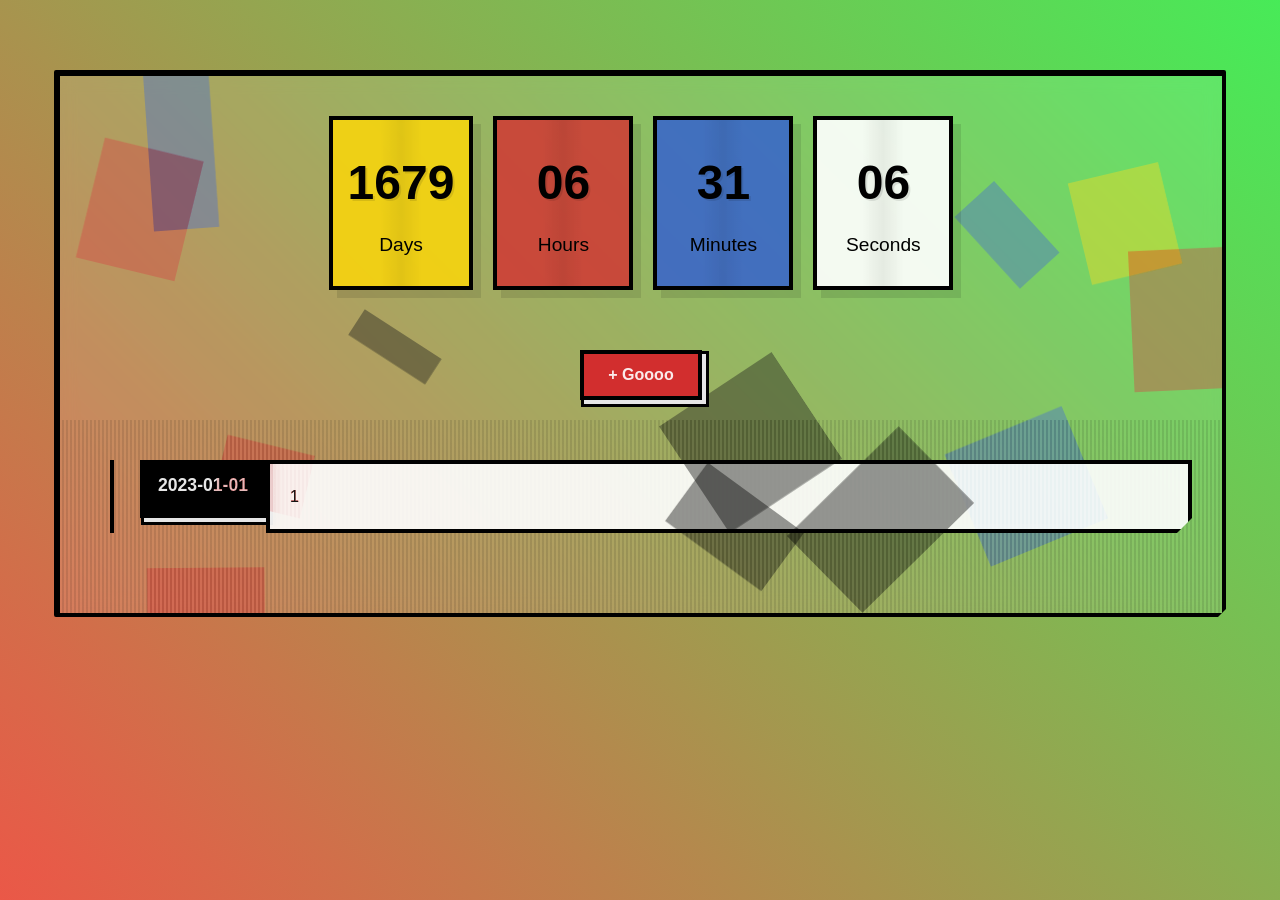
==== commit bf90c59c: "Add files via upload" ====
--- a/site/index.html
+++ b/site/index.html
@@ -8,11 +8,8 @@
       
       
       
-      
-      
-      
       <link rel="icon" href="assets/images/favicon.png">
-      <meta name="generator" content="mkdocs-1.6.1, mkdocs-material-9.5.40">
+      <meta name="generator" content="mkdocs-1.6.1, mkdocs-material-8.5.10">
     
     
       
@@ -20,31 +17,29 @@
       
     
     
-      <link rel="stylesheet" href="assets/stylesheets/main.8c3ca2c6.min.css">
-      
-        
-        <link rel="stylesheet" href="assets/stylesheets/palette.06af60db.min.css">
-      
-      
-
-
-    
-    
-      
+      <link rel="stylesheet" href="assets/stylesheets/main.975780f9.min.css">
+      
+        
+        <link rel="stylesheet" href="assets/stylesheets/palette.2505c338.min.css">
+        
+      
+      
+
+    
     
     
       
         
         
         <link rel="preconnect" href="https://fonts.gstatic.com" crossorigin>
-        <link rel="stylesheet" href="https://fonts.googleapis.com/css?family=Space+Grotesk:300,300i,400,400i,700,700i%7CJetBrains+Mono:400,400i,700,700i&display=fallback">
-        <style>:root{--md-text-font:"Space Grotesk";--md-code-font:"JetBrains Mono"}</style>
-      
-    
-    
-      <link rel="stylesheet" href="stylesheets/extra.css">
-    
-    <script>__md_scope=new URL(".",location),__md_hash=e=>[...e].reduce(((e,_)=>(e<<5)-e+_.charCodeAt(0)),0),__md_get=(e,_=localStorage,t=__md_scope)=>JSON.parse(_.getItem(t.pathname+"."+e)),__md_set=(e,_,t=localStorage,a=__md_scope)=>{try{t.setItem(a.pathname+"."+e,JSON.stringify(_))}catch(e){}}</script>
+        <link rel="stylesheet" href="https://fonts.googleapis.com/css?family=Roboto:300,300i,400,400i,700,700i%7CRoboto+Mono:400,400i,700,700i&display=fallback">
+        <style>:root{--md-text-font:"Roboto";--md-code-font:"Roboto Mono"}</style>
+      
+    
+    
+      <link rel="stylesheet" href="styles/extra.css">
+    
+    <script>__md_scope=new URL(".",location),__md_hash=e=>[...e].reduce((e,_)=>(e<<5)-e+_.charCodeAt(0),0),__md_get=(e,_=localStorage,t=__md_scope)=>JSON.parse(_.getItem(t.pathname+"."+e)),__md_set=(e,_,t=localStorage,a=__md_scope)=>{try{t.setItem(a.pathname+"."+e,JSON.stringify(_))}catch(e){}}</script>
     
       
 
@@ -59,8 +54,9 @@
     
     
     
-    <body dir="ltr" data-md-color-scheme="default" data-md-color-primary="black" data-md-color-accent="silver">
-  
+    <body dir="ltr" data-md-color-scheme="default" data-md-color-primary="None" data-md-color-accent="None">
+  
+    
     
     <input class="md-toggle" data-md-toggle="drawer" type="checkbox" id="__drawer" autocomplete="off">
     <input class="md-toggle" data-md-toggle="search" type="checkbox" id="__search" autocomplete="off">
@@ -93,13 +89,12 @@
                     
 
 
-
 <nav class="md-nav md-nav--primary" aria-label="Navigation" data-md-level="0">
   <label class="md-nav__title" for="__drawer">
     <a href="." title="fivefive" class="md-nav__button md-logo" aria-label="fivefive" data-md-component="logo">
       
   
-  <svg xmlns="http://www.w3.org/2000/svg" viewBox="0 0 24 24"><path d="M12 8a3 3 0 0 0 3-3 3 3 0 0 0-3-3 3 3 0 0 0-3 3 3 3 0 0 0 3 3m0 3.54C9.64 9.35 6.5 8 3 8v11c3.5 0 6.64 1.35 9 3.54 2.36-2.19 5.5-3.54 9-3.54V8c-3.5 0-6.64 1.35-9 3.54"/></svg>
+  <svg xmlns="http://www.w3.org/2000/svg" viewBox="0 0 24 24"><path d="M12 8a3 3 0 0 0 3-3 3 3 0 0 0-3-3 3 3 0 0 0-3 3 3 3 0 0 0 3 3m0 3.54C9.64 9.35 6.5 8 3 8v11c3.5 0 6.64 1.35 9 3.54 2.36-2.19 5.5-3.54 9-3.54V8c-3.5 0-6.64 1.35-9 3.54Z"/></svg>
 
     </a>
     fivefive
@@ -109,26 +104,21 @@
     
       
       
-  
-  
-    
-  
+      
+
+  
+  
+    
   
   
     <li class="md-nav__item md-nav__item--active">
       
-      <input class="md-nav__toggle md-toggle" type="checkbox" id="__toc">
+      <input class="md-nav__toggle md-toggle" data-md-toggle="toc" type="checkbox" id="__toc">
       
       
       
       <a href="." class="md-nav__link md-nav__link--active">
-        
-  
-  <span class="md-ellipsis">
-    Page
-  </span>
-  
-
+        Page
       </a>
       
     </li>
@@ -168,136 +158,38 @@
 
   <h1>Page</h1>
 
-<div class="love-container">
-
-    <!-- 计时器 -->
-    <div id="timer" class="love-timer">
-        <div></div>
-        <div id="counter" class="counter"></div>
-    </div>
-
-    <!-- 时间轴 -->
+<header class="md-header" data-md-component="header"></header>
+<div class="container" id="mainContainer">
+    <div class="timer-container">
+        <div class="timer">
+            <div class="time-unit" style="background: var(--accent-yellow)">
+                <div class="time-number" id="days">0</div>
+                <div class="time-label">Days</div>
+            </div>
+            <div class="time-unit" style="background: var(--accent-red)">
+                <div class="time-number" id="hours">0</div>
+                <div class="time-label">Hours</div>
+            </div>
+            <div class="time-unit" style="background: var(--accent-blue)">
+                <div class="time-number" id="minutes">0</div>
+                <div class="time-label">Minutes</div>
+            </div>
+            <div class="time-unit" style="background: var(--white)">
+                <div class="time-number" id="seconds">0</div>
+                <div class="time-label">Seconds</div>
+            </div>
+        </div>
+    </div>
+    <div>
+        <button class="add-btn">+ Goooo</button>
+    </div>
     <div class="timeline">
-        <div class="timeline-event">
-            <div class="event-date">2022-05-02</div>
-            <div class="event-content">第一次</div>
+        <div class="timeline-item">
+            <div class="timeline-date">2023-01-01</div>
+            <div class="timeline-content">1</div>
         </div>
-        <div class="timeline-event">
-            <div class="event-date">2023-05-20</div>
-            <div class="event-content">第二次</div>
-        </div>
-        <!-- 添加更多时间节点 -->
-    </div>
-
+    </div>
 </div>
-
-<style>
-/* 黑白风格 CSS */
-.love-container {
-    max-width: 800px;
-    margin: 0 auto;
-    padding: 2rem;
-    color: #333;
-}
-
-.love-timer {
-    text-align: center;
-    margin-bottom: 3rem;
-    padding: 2rem;
-    border: 1px solid #ddd;
-}
-
-.counter {
-    font-size: 2.5rem;
-    font-weight: bold;
-    margin-top: 1rem;
-    color: #000;
-}
-
-.timeline {
-    position: relative;
-    padding: 20px 0;
-}
-
-.timeline-event {
-    display: flex;
-    margin-bottom: 30px;
-    position: relative;
-}
-
-.event-date {
-    width: 150px;
-    font-weight: bold;
-    color: #666;
-}
-
-.event-content {
-    flex: 1;
-    padding-left: 30px;
-    border-left: 2px solid #000;
-    position: relative;
-}
-
-.event-content::before {
-    content: "";
-    position: absolute;
-    left: -7px;
-    top: 5px;
-    width: 12px;
-    height: 12px;
-    background: #fff;
-    border: 2px solid #000;
-    border-radius: 50%;
-}
-</style>
-
-<script>
-// 性能优化后的计时器
-let animationFrameId;
-let startDate = new Date("2022-05-02"); // 纪念日时间对象只创建一次
-
-function formatTime(num) {
-    return num.toString().padStart(2, '0'); // 时间补零函数
-}
-
-function updateTimer() {
-    const now = Date.now(); // 使用更高效的时间戳获取方式
-    const diff = now - startDate;
-
-    // 时间计算
-    const days = Math.floor(diff / (1000 * 60 * 60 * 24));
-    const hours = Math.floor((diff % (1000 * 60 * 60 * 24)) / (1000 * 60 * 60));
-    const minutes = Math.floor((diff % (1000 * 60 * 60)) / (1000 * 60));
-    const seconds = Math.floor((diff % (1000 * 60)) / 1000);
-    const milliseconds = diff % 1000;
-
-    // 使用 textContent 替代 innerHTML 提升性能
-    document.getElementById("counter").textContent = 
-        `${days}天 ${formatTime(hours)}:${formatTime(minutes)}:${formatTime(seconds)}.${milliseconds.toString().padStart(3, '0')}`;
-
-    // 使用 requestAnimationFrame 优化渲染
-    animationFrameId = requestAnimationFrame(updateTimer);
-}
-
-// 启动计时器
-updateTimer();
-
-// 页面隐藏时暂停计时器（优化性能）
-document.addEventListener('visibilitychange', () => {
-    if (document.hidden) {
-        cancelAnimationFrame(animationFrameId);
-    } else {
-        updateTimer();
-    }
-});
-</script>
-
-
-
-
-
-
-
 
 
 
@@ -308,7 +200,6 @@
             </div>
           
           
-<script>var target=document.getElementById(location.hash.slice(1));target&&target.name&&(target.checked=target.name.startsWith("__tabbed_"))</script>
         </div>
         
       </main>
@@ -336,14 +227,14 @@
       <div class="md-dialog__inner md-typeset"></div>
     </div>
     
-    
-    <script id="__config" type="application/json">{"base": ".", "features": ["navigation.tracking"], "search": "assets/javascripts/workers/search.6ce7567c.min.js", "translations": {"clipboard.copied": "Copied to clipboard", "clipboard.copy": "Copy to clipboard", "search.result.more.one": "1 more on this page", "search.result.more.other": "# more on this page", "search.result.none": "No matching documents", "search.result.one": "1 matching document", "search.result.other": "# matching documents", "search.result.placeholder": "Type to start searching", "search.result.term.missing": "Missing", "select.version": "Select version"}}</script>
-    
-    
-      <script src="assets/javascripts/bundle.525ec568.min.js"></script>
-      
-        <script src="js/timer.js"></script>
-      
+    <script id="__config" type="application/json">{"base": ".", "features": [], "search": "assets/javascripts/workers/search.16e2a7d4.min.js", "translations": {"clipboard.copied": "Copied to clipboard", "clipboard.copy": "Copy to clipboard", "search.config.lang": "en", "search.config.pipeline": "trimmer, stopWordFilter", "search.config.separator": "[\\s\\-]+", "search.placeholder": "Search", "search.result.more.one": "1 more on this page", "search.result.more.other": "# more on this page", "search.result.none": "No matching documents", "search.result.one": "1 matching document", "search.result.other": "# matching documents", "search.result.placeholder": "Type to start searching", "search.result.term.missing": "Missing", "select.version.title": "Select version"}}</script>
+    
+    
+      <script src="assets/javascripts/bundle.5a2dcb6a.min.js"></script>
+      
+        <script src="scripts/extra.js"></script>
+      
+    
     
   </body>
 </html>
--- a/site/assets/stylesheets/main.975780f9.min.css
+++ b/site/assets/stylesheets/main.975780f9.min.css
@@ -0,0 +1 @@
+@charset "UTF-8";html{-webkit-text-size-adjust:none;-moz-text-size-adjust:none;text-size-adjust:none;box-sizing:border-box}*,:after,:before{box-sizing:inherit}@media (prefers-reduced-motion){*,:after,:before{transition:none!important}}body{margin:0}a,button,input,label{-webkit-tap-highlight-color:transparent}a{color:inherit;text-decoration:none}hr{border:0;box-sizing:initial;display:block;height:.05rem;overflow:visible;padding:0}small{font-size:80%}sub,sup{line-height:1em}img{border-style:none}table{border-collapse:initial;border-spacing:0}td,th{font-weight:400;vertical-align:top}button{background:#0000;border:0;font-family:inherit;font-size:inherit;margin:0;padding:0}input{border:0;outline:none}:root{--md-primary-fg-color:#4051b5;--md-primary-fg-color--light:#5d6cc0;--md-primary-fg-color--dark:#303fa1;--md-primary-bg-color:#fff;--md-primary-bg-color--light:#ffffffb3;--md-accent-fg-color:#526cfe;--md-accent-fg-color--transparent:#526cfe1a;--md-accent-bg-color:#fff;--md-accent-bg-color--light:#ffffffb3}:root,[data-md-color-scheme=default]{--md-default-fg-color:#000000de;--md-default-fg-color--light:#0000008a;--md-default-fg-color--lighter:#00000052;--md-default-fg-color--lightest:#00000012;--md-default-bg-color:#fff;--md-default-bg-color--light:#ffffffb3;--md-default-bg-color--lighter:#ffffff4d;--md-default-bg-color--lightest:#ffffff1f;--md-code-fg-color:#36464e;--md-code-bg-color:#f5f5f5;--md-code-hl-color:#ffff0080;--md-code-hl-number-color:#d52a2a;--md-code-hl-special-color:#db1457;--md-code-hl-function-color:#a846b9;--md-code-hl-constant-color:#6e59d9;--md-code-hl-keyword-color:#3f6ec6;--md-code-hl-string-color:#1c7d4d;--md-code-hl-name-color:var(--md-code-fg-color);--md-code-hl-operator-color:var(--md-default-fg-color--light);--md-code-hl-punctuation-color:var(--md-default-fg-color--light);--md-code-hl-comment-color:var(--md-default-fg-color--light);--md-code-hl-generic-color:var(--md-default-fg-color--light);--md-code-hl-variable-color:var(--md-default-fg-color--light);--md-typeset-color:var(--md-default-fg-color);--md-typeset-a-color:var(--md-primary-fg-color);--md-typeset-mark-color:#ffff0080;--md-typeset-del-color:#f5503d26;--md-typeset-ins-color:#0bd57026;--md-typeset-kbd-color:#fafafa;--md-typeset-kbd-accent-color:#fff;--md-typeset-kbd-border-color:#b8b8b8;--md-typeset-table-color:#0000001f;--md-admonition-fg-color:var(--md-default-fg-color);--md-admonition-bg-color:var(--md-default-bg-color);--md-footer-fg-color:#fff;--md-footer-fg-color--light:#ffffffb3;--md-footer-fg-color--lighter:#ffffff4d;--md-footer-bg-color:#000000de;--md-footer-bg-color--dark:#00000052;--md-shadow-z1:0 0.2rem 0.5rem #0000000d,0 0 0.05rem #0000001a;--md-shadow-z2:0 0.2rem 0.5rem #0000001a,0 0 0.05rem #00000040;--md-shadow-z3:0 0.2rem 0.5rem #0003,0 0 0.05rem #00000059}.md-icon svg{fill:currentcolor;display:block;height:1.2rem;width:1.2rem}body{-webkit-font-smoothing:antialiased;-moz-osx-font-smoothing:grayscale;--md-text-font-family:var(--md-text-font,_),-apple-system,BlinkMacSystemFont,Helvetica,Arial,sans-serif;--md-code-font-family:var(--md-code-font,_),SFMono-Regular,Consolas,Menlo,monospace}body,input{font-feature-settings:"kern","liga";font-family:var(--md-text-font-family)}body,code,input,kbd,pre{color:var(--md-typeset-color)}code,kbd,pre{font-feature-settings:"kern";font-family:var(--md-code-font-family)}:root{--md-typeset-table-sort-icon:url('data:image/svg+xml;charset=utf-8,<svg xmlns="http://www.w3.org/2000/svg" viewBox="0 0 24 24"><path d="m18 21-4-4h3V7h-3l4-4 4 4h-3v10h3M2 19v-2h10v2M2 13v-2h7v2M2 7V5h4v2H2Z"/></svg>');--md-typeset-table-sort-icon--asc:url('data:image/svg+xml;charset=utf-8,<svg xmlns="http://www.w3.org/2000/svg" viewBox="0 0 24 24"><path d="M19 17h3l-4 4-4-4h3V3h2M2 17h10v2H2M6 5v2H2V5m0 6h7v2H2v-2Z"/></svg>');--md-typeset-table-sort-icon--desc:url('data:image/svg+xml;charset=utf-8,<svg xmlns="http://www.w3.org/2000/svg" viewBox="0 0 24 24"><path d="M19 7h3l-4-4-4 4h3v14h2M2 17h10v2H2M6 5v2H2V5m0 6h7v2H2v-2Z"/></svg>')}.md-typeset{-webkit-print-color-adjust:exact;color-adjust:exact;font-size:.8rem;line-height:1.6}@media print{.md-typeset{font-size:.68rem}}.md-typeset blockquote,.md-typeset dl,.md-typeset figure,.md-typeset ol,.md-typeset pre,.md-typeset ul{margin-bottom:1em;margin-top:1em}.md-typeset h1{color:var(--md-default-fg-color--light);font-size:2em;line-height:1.3;margin:0 0 1.25em}.md-typeset h1,.md-typeset h2{font-weight:300;letter-spacing:-.01em}.md-typeset h2{font-size:1.5625em;line-height:1.4;margin:1.6em 0 .64em}.md-typeset h3{font-size:1.25em;font-weight:400;letter-spacing:-.01em;line-height:1.5;margin:1.6em 0 .8em}.md-typeset h2+h3{margin-top:.8em}.md-typeset h4{font-weight:700;letter-spacing:-.01em;margin:1em 0}.md-typeset h5,.md-typeset h6{color:var(--md-default-fg-color--light);font-size:.8em;font-weight:700;letter-spacing:-.01em;margin:1.25em 0}.md-typeset h5{text-transform:uppercase}.md-typeset hr{border-bottom:.05rem solid var(--md-default-fg-color--lightest);display:flow-root;margin:1.5em 0}.md-typeset a{color:var(--md-typeset-a-color);word-break:break-word}.md-typeset a,.md-typeset a:before{transition:color 125ms}.md-typeset a:focus,.md-typeset a:hover{color:var(--md-accent-fg-color)}.md-typeset a:focus code,.md-typeset a:hover code{background-color:var(--md-accent-fg-color--transparent)}.md-typeset a code{color:currentcolor;transition:background-color 125ms}.md-typeset a.focus-visible{outline-color:var(--md-accent-fg-color);outline-offset:.2rem}.md-typeset code,.md-typeset kbd,.md-typeset pre{color:var(--md-code-fg-color);direction:ltr;font-variant-ligatures:none}@media print{.md-typeset code,.md-typeset kbd,.md-typeset pre{white-space:pre-wrap}}.md-typeset code{background-color:var(--md-code-bg-color);border-radius:.1rem;-webkit-box-decoration-break:clone;box-decoration-break:clone;font-size:.85em;padding:0 .2941176471em;word-break:break-word}.md-typeset code:not(.focus-visible){-webkit-tap-highlight-color:transparent;outline:none}.md-typeset pre{display:flow-root;line-height:1.4;position:relative}.md-typeset pre>code{-webkit-box-decoration-break:slice;box-decoration-break:slice;box-shadow:none;display:block;margin:0;outline-color:var(--md-accent-fg-color);overflow:auto;padding:.7720588235em 1.1764705882em;scrollbar-color:var(--md-default-fg-color--lighter) #0000;scrollbar-width:thin;touch-action:auto;word-break:normal}.md-typeset pre>code:hover{scrollbar-color:var(--md-accent-fg-color) #0000}.md-typeset pre>code::-webkit-scrollbar{height:.2rem;width:.2rem}.md-typeset pre>code::-webkit-scrollbar-thumb{background-color:var(--md-default-fg-color--lighter)}.md-typeset pre>code::-webkit-scrollbar-thumb:hover{background-color:var(--md-accent-fg-color)}.md-typeset kbd{background-color:var(--md-typeset-kbd-color);border-radius:.1rem;box-shadow:0 .1rem 0 .05rem var(--md-typeset-kbd-border-color),0 .1rem 0 var(--md-typeset-kbd-border-color),0 -.1rem .2rem var(--md-typeset-kbd-accent-color) inset;color:var(--md-default-fg-color);display:inline-block;font-size:.75em;padding:0 .6666666667em;vertical-align:text-top;word-break:break-word}.md-typeset mark{background-color:var(--md-typeset-mark-color);-webkit-box-decoration-break:clone;box-decoration-break:clone;color:inherit;word-break:break-word}.md-typeset abbr{border-bottom:.05rem dotted var(--md-default-fg-color--light);cursor:help;text-decoration:none}@media (hover:none){.md-typeset abbr{position:relative}.md-typeset abbr[title]:-webkit-any(:focus,:hover):after{background-color:var(--md-default-fg-color);border-radius:.1rem;box-shadow:var(--md-shadow-z3);color:var(--md-default-bg-color);content:attr(title);display:inline-block;font-size:.7rem;margin-top:2em;max-width:80%;min-width:-webkit-max-content;min-width:max-content;padding:.2rem .3rem;position:absolute;width:auto}.md-typeset abbr[title]:-moz-any(:focus,:hover):after{background-color:var(--md-default-fg-color);border-radius:.1rem;box-shadow:var(--md-shadow-z3);color:var(--md-default-bg-color);content:attr(title);display:inline-block;font-size:.7rem;margin-top:2em;max-width:80%;min-width:-moz-max-content;min-width:max-content;padding:.2rem .3rem;position:absolute;width:auto}[dir=ltr] .md-typeset abbr[title]:-webkit-any(:focus,:hover):after{left:0}[dir=ltr] .md-typeset abbr[title]:-moz-any(:focus,:hover):after{left:0}[dir=ltr] .md-typeset abbr[title]:is(:focus,:hover):after{left:0}[dir=rtl] .md-typeset abbr[title]:-webkit-any(:focus,:hover):after{right:0}[dir=rtl] .md-typeset abbr[title]:-moz-any(:focus,:hover):after{right:0}[dir=rtl] .md-typeset abbr[title]:is(:focus,:hover):after{right:0}.md-typeset abbr[title]:is(:focus,:hover):after{background-color:var(--md-default-fg-color);border-radius:.1rem;box-shadow:var(--md-shadow-z3);color:var(--md-default-bg-color);content:attr(title);display:inline-block;font-size:.7rem;margin-top:2em;max-width:80%;min-width:-webkit-max-content;min-width:-moz-max-content;min-width:max-content;padding:.2rem .3rem;position:absolute;width:auto}}.md-typeset small{opacity:.75}[dir=ltr] .md-typeset sub,[dir=ltr] .md-typeset sup{margin-left:.078125em}[dir=rtl] .md-typeset sub,[dir=rtl] .md-typeset sup{margin-right:.078125em}[dir=ltr] .md-typeset blockquote{padding-left:.6rem}[dir=rtl] .md-typeset blockquote{padding-right:.6rem}[dir=ltr] .md-typeset blockquote{border-left:.2rem solid var(--md-default-fg-color--lighter)}[dir=rtl] .md-typeset blockquote{border-right:.2rem solid var(--md-default-fg-color--lighter)}.md-typeset blockquote{color:var(--md-default-fg-color--light);margin-left:0;margin-right:0}.md-typeset ul{list-style-type:disc}[dir=ltr] .md-typeset ol,[dir=ltr] .md-typeset ul{margin-left:.625em}[dir=rtl] .md-typeset ol,[dir=rtl] .md-typeset ul{margin-right:.625em}.md-typeset ol,.md-typeset ul{padding:0}.md-typeset ol:not([hidden]),.md-typeset ul:not([hidden]){display:flow-root}.md-typeset ol ol,.md-typeset ul ol{list-style-type:lower-alpha}.md-typeset ol ol ol,.md-typeset ul ol ol{list-style-type:lower-roman}[dir=ltr] .md-typeset ol li,[dir=ltr] .md-typeset ul li{margin-left:1.25em}[dir=rtl] .md-typeset ol li,[dir=rtl] .md-typeset ul li{margin-right:1.25em}.md-typeset ol li,.md-typeset ul li{margin-bottom:.5em}.md-typeset ol li blockquote,.md-typeset ol li p,.md-typeset ul li blockquote,.md-typeset ul li p{margin:.5em 0}.md-typeset ol li:last-child,.md-typeset ul li:last-child{margin-bottom:0}.md-typeset ol li :-webkit-any(ul,ol),.md-typeset ul li :-webkit-any(ul,ol){margin-bottom:.5em;margin-top:.5em}.md-typeset ol li :-moz-any(ul,ol),.md-typeset ul li :-moz-any(ul,ol){margin-bottom:.5em;margin-top:.5em}[dir=ltr] .md-typeset ol li :-webkit-any(ul,ol),[dir=ltr] .md-typeset ul li :-webkit-any(ul,ol){margin-left:.625em}[dir=ltr] .md-typeset ol li :-moz-any(ul,ol),[dir=ltr] .md-typeset ul li :-moz-any(ul,ol){margin-left:.625em}[dir=ltr] .md-typeset ol li :is(ul,ol),[dir=ltr] .md-typeset ul li :is(ul,ol){margin-left:.625em}[dir=rtl] .md-typeset ol li :-webkit-any(ul,ol),[dir=rtl] .md-typeset ul li :-webkit-any(ul,ol){margin-right:.625em}[dir=rtl] .md-typeset ol li :-moz-any(ul,ol),[dir=rtl] .md-typeset ul li :-moz-any(ul,ol){margin-right:.625em}[dir=rtl] .md-typeset ol li :is(ul,ol),[dir=rtl] .md-typeset ul li :is(ul,ol){margin-right:.625em}.md-typeset ol li :is(ul,ol),.md-typeset ul li :is(ul,ol){margin-bottom:.5em;margin-top:.5em}[dir=ltr] .md-typeset dd{margin-left:1.875em}[dir=rtl] .md-typeset dd{margin-right:1.875em}.md-typeset dd{margin-bottom:1.5em;margin-top:1em}.md-typeset img,.md-typeset svg,.md-typeset video{height:auto;max-width:100%}.md-typeset img[align=left]{margin:1em 1em 1em 0}.md-typeset img[align=right]{margin:1em 0 1em 1em}.md-typeset img[align]:only-child{margin-top:0}.md-typeset img[src$="#gh-dark-mode-only"],.md-typeset img[src$="#only-dark"]{display:none}.md-typeset figure{display:flow-root;margin:1em auto;max-width:100%;text-align:center;width:-webkit-fit-content;width:-moz-fit-content;width:fit-content}.md-typeset figure img{display:block}.md-typeset figcaption{font-style:italic;margin:1em auto;max-width:24rem}.md-typeset iframe{max-width:100%}.md-typeset table:not([class]){background-color:var(--md-default-bg-color);border:.05rem solid var(--md-typeset-table-color);border-radius:.1rem;display:inline-block;font-size:.64rem;max-width:100%;overflow:auto;touch-action:auto}@media print{.md-typeset table:not([class]){display:table}}.md-typeset table:not([class])+*{margin-top:1.5em}.md-typeset table:not([class]) :-webkit-any(th,td)>:first-child{margin-top:0}.md-typeset table:not([class]) :-moz-any(th,td)>:first-child{margin-top:0}.md-typeset table:not([class]) :is(th,td)>:first-child{margin-top:0}.md-typeset table:not([class]) :-webkit-any(th,td)>:last-child{margin-bottom:0}.md-typeset table:not([class]) :-moz-any(th,td)>:last-child{margin-bottom:0}.md-typeset table:not([class]) :is(th,td)>:last-child{margin-bottom:0}.md-typeset table:not([class]) :-webkit-any(th,td):not([align]){text-align:left}.md-typeset table:not([class]) :-moz-any(th,td):not([align]){text-align:left}.md-typeset table:not([class]) :is(th,td):not([align]){text-align:left}[dir=rtl] .md-typeset table:not([class]) :-webkit-any(th,td):not([align]){text-align:right}[dir=rtl] .md-typeset table:not([class]) :-moz-any(th,td):not([align]){text-align:right}[dir=rtl] .md-typeset table:not([class]) :is(th,td):not([align]){text-align:right}.md-typeset table:not([class]) th{font-weight:700;min-width:5rem;padding:.9375em 1.25em;vertical-align:top}.md-typeset table:not([class]) td{border-top:.05rem solid var(--md-typeset-table-color);padding:.9375em 1.25em;vertical-align:top}.md-typeset table:not([class]) tbody tr{transition:background-color 125ms}.md-typeset table:not([class]) tbody tr:hover{background-color:rgba(0,0,0,.035);box-shadow:0 .05rem 0 var(--md-default-bg-color) inset}.md-typeset table:not([class]) a{word-break:normal}.md-typeset table th[role=columnheader]{cursor:pointer}[dir=ltr] .md-typeset table th[role=columnheader]:after{margin-left:.5em}[dir=rtl] .md-typeset table th[role=columnheader]:after{margin-right:.5em}.md-typeset table th[role=columnheader]:after{content:"";display:inline-block;height:1.2em;-webkit-mask-image:var(--md-typeset-table-sort-icon);mask-image:var(--md-typeset-table-sort-icon);-webkit-mask-repeat:no-repeat;mask-repeat:no-repeat;-webkit-mask-size:contain;mask-size:contain;transition:background-color 125ms;vertical-align:text-bottom;width:1.2em}.md-typeset table th[role=columnheader]:hover:after{background-color:var(--md-default-fg-color--lighter)}.md-typeset table th[role=columnheader][aria-sort=ascending]:after{background-color:var(--md-default-fg-color--light);-webkit-mask-image:var(--md-typeset-table-sort-icon--asc);mask-image:var(--md-typeset-table-sort-icon--asc)}.md-typeset table th[role=columnheader][aria-sort=descending]:after{background-color:var(--md-default-fg-color--light);-webkit-mask-image:var(--md-typeset-table-sort-icon--desc);mask-image:var(--md-typeset-table-sort-icon--desc)}.md-typeset__scrollwrap{margin:1em -.8rem;overflow-x:auto;touch-action:auto}.md-typeset__table{display:inline-block;margin-bottom:.5em;padding:0 .8rem}@media print{.md-typeset__table{display:block}}html .md-typeset__table table{display:table;margin:0;overflow:hidden;width:100%}@media screen and (max-width:44.9375em){.md-content__inner>pre{margin:1em -.8rem}.md-content__inner>pre code{border-radius:0}}.md-banner{background-color:var(--md-footer-bg-color);color:var(--md-footer-fg-color);overflow:auto}@media print{.md-banner{display:none}}.md-banner--warning{background:var(--md-typeset-mark-color);color:var(--md-default-fg-color)}.md-banner__inner{font-size:.7rem;margin:.6rem auto;padding:0 .8rem}[dir=ltr] .md-banner__button{float:right}[dir=rtl] .md-banner__button{float:left}.md-banner__button{color:inherit;cursor:pointer;transition:opacity .25s}.md-banner__button:hover{opacity:.7}html{font-size:125%;height:100%;overflow-x:hidden}@media screen and (min-width:100em){html{font-size:137.5%}}@media screen and (min-width:125em){html{font-size:150%}}body{background-color:var(--md-default-bg-color);display:flex;flex-direction:column;font-size:.5rem;min-height:100%;position:relative;width:100%}@media print{body{display:block}}@media screen and (max-width:59.9375em){body[data-md-scrolllock]{position:fixed}}.md-grid{margin-left:auto;margin-right:auto;max-width:61rem}.md-container{display:flex;flex-direction:column;flex-grow:1}@media print{.md-container{display:block}}.md-main{flex-grow:1}.md-main__inner{display:flex;height:100%;margin-top:1.5rem}.md-ellipsis{overflow:hidden;text-overflow:ellipsis;white-space:nowrap}.md-toggle{display:none}.md-option{height:0;opacity:0;position:absolute;width:0}.md-option:checked+label:not([hidden]){display:block}.md-option.focus-visible+label{outline-color:var(--md-accent-fg-color);outline-style:auto}.md-skip{background-color:var(--md-default-fg-color);border-radius:.1rem;color:var(--md-default-bg-color);font-size:.64rem;margin:.5rem;opacity:0;outline-color:var(--md-accent-fg-color);padding:.3rem .5rem;position:fixed;transform:translateY(.4rem);z-index:-1}.md-skip:focus{opacity:1;transform:translateY(0);transition:transform .25s cubic-bezier(.4,0,.2,1),opacity 175ms 75ms;z-index:10}@page{margin:25mm}:root{--md-clipboard-icon:url('data:image/svg+xml;charset=utf-8,<svg xmlns="http://www.w3.org/2000/svg" viewBox="0 0 24 24"><path d="M19 21H8V7h11m0-2H8a2 2 0 0 0-2 2v14a2 2 0 0 0 2 2h11a2 2 0 0 0 2-2V7a2 2 0 0 0-2-2m-3-4H4a2 2 0 0 0-2 2v14h2V3h12V1Z"/></svg>')}.md-clipboard{border-radius:.1rem;color:var(--md-default-fg-color--lightest);cursor:pointer;height:1.5em;outline-color:var(--md-accent-fg-color);outline-offset:.1rem;position:absolute;right:.5em;top:.5em;transition:color .25s;width:1.5em;z-index:1}@media print{.md-clipboard{display:none}}.md-clipboard:not(.focus-visible){-webkit-tap-highlight-color:transparent;outline:none}:hover>.md-clipboard{color:var(--md-default-fg-color--light)}.md-clipboard:-webkit-any(:focus,:hover){color:var(--md-accent-fg-color)}.md-clipboard:-moz-any(:focus,:hover){color:var(--md-accent-fg-color)}.md-clipboard:is(:focus,:hover){color:var(--md-accent-fg-color)}.md-clipboard:after{background-color:currentcolor;content:"";display:block;height:1.125em;margin:0 auto;-webkit-mask-image:var(--md-clipboard-icon);mask-image:var(--md-clipboard-icon);-webkit-mask-position:center;mask-position:center;-webkit-mask-repeat:no-repeat;mask-repeat:no-repeat;-webkit-mask-size:contain;mask-size:contain;width:1.125em}.md-clipboard--inline{cursor:pointer}.md-clipboard--inline code{transition:color .25s,background-color .25s}.md-clipboard--inline:-webkit-any(:focus,:hover) code{background-color:var(--md-accent-fg-color--transparent);color:var(--md-accent-fg-color)}.md-clipboard--inline:-moz-any(:focus,:hover) code{background-color:var(--md-accent-fg-color--transparent);color:var(--md-accent-fg-color)}.md-clipboard--inline:is(:focus,:hover) code{background-color:var(--md-accent-fg-color--transparent);color:var(--md-accent-fg-color)}@keyframes consent{0%{opacity:0;transform:translateY(100%)}to{opacity:1;transform:translateY(0)}}@keyframes overlay{0%{opacity:0}to{opacity:1}}.md-consent__overlay{animation:overlay .25s both;-webkit-backdrop-filter:blur(.1rem);backdrop-filter:blur(.1rem);background-color:#0000008a;height:100%;opacity:1;position:fixed;top:0;width:100%;z-index:5}.md-consent__inner{animation:consent .5s cubic-bezier(.1,.7,.1,1) both;background-color:var(--md-default-bg-color);border:0;border-radius:.1rem;bottom:0;box-shadow:0 0 .2rem #0000001a,0 .2rem .4rem #0003;max-height:100%;overflow:auto;padding:0;position:fixed;width:100%;z-index:5}.md-consent__form{padding:.8rem}.md-consent__settings{display:none;margin:1em 0}input:checked+.md-consent__settings{display:block}.md-consent__controls{margin-bottom:.8rem}.md-typeset .md-consent__controls .md-button{display:inline}@media screen and (max-width:44.9375em){.md-typeset .md-consent__controls .md-button{display:block;margin-top:.4rem;text-align:center;width:100%}}.md-consent label{cursor:pointer}.md-content{flex-grow:1;min-width:0}.md-content__inner{margin:0 .8rem 1.2rem;padding-top:.6rem}@media screen and (min-width:76.25em){[dir=ltr] .md-sidebar--primary:not([hidden])~.md-content>.md-content__inner{margin-left:1.2rem}[dir=ltr] .md-sidebar--secondary:not([hidden])~.md-content>.md-content__inner,[dir=rtl] .md-sidebar--primary:not([hidden])~.md-content>.md-content__inner{margin-right:1.2rem}[dir=rtl] .md-sidebar--secondary:not([hidden])~.md-content>.md-content__inner{margin-left:1.2rem}}.md-content__inner:before{content:"";display:block;height:.4rem}.md-content__inner>:last-child{margin-bottom:0}[dir=ltr] .md-content__button{float:right}[dir=rtl] .md-content__button{float:left}[dir=ltr] .md-content__button{margin-left:.4rem}[dir=rtl] .md-content__button{margin-right:.4rem}.md-content__button{margin:.4rem 0;padding:0}@media print{.md-content__button{display:none}}.md-typeset .md-content__button{color:var(--md-default-fg-color--lighter)}.md-content__button svg{display:inline;vertical-align:top}[dir=rtl] .md-content__button svg{transform:scaleX(-1)}[dir=ltr] .md-dialog{right:.8rem}[dir=rtl] .md-dialog{left:.8rem}.md-dialog{background-color:var(--md-default-fg-color);border-radius:.1rem;bottom:.8rem;box-shadow:var(--md-shadow-z3);min-width:11.1rem;opacity:0;padding:.4rem .6rem;pointer-events:none;position:fixed;transform:translateY(100%);transition:transform 0ms .4s,opacity .4s;z-index:4}@media print{.md-dialog{display:none}}.md-dialog--active{opacity:1;pointer-events:auto;transform:translateY(0);transition:transform .4s cubic-bezier(.075,.85,.175,1),opacity .4s}.md-dialog__inner{color:var(--md-default-bg-color);font-size:.7rem}.md-feedback{margin:2em 0 1em;text-align:center}.md-feedback fieldset{border:none;margin:0;padding:0}.md-feedback__title{font-weight:700;margin:1em auto}.md-feedback__inner{position:relative}.md-feedback__list{align-content:baseline;display:flex;flex-wrap:wrap;justify-content:center;position:relative}.md-feedback__list:hover .md-icon:not(:disabled){color:var(--md-default-fg-color--lighter)}:disabled .md-feedback__list{min-height:1.8rem}.md-feedback__icon{color:var(--md-default-fg-color--light);cursor:pointer;flex-shrink:0;margin:0 .1rem;transition:color 125ms}.md-feedback__icon:not(:disabled).md-icon:hover{color:var(--md-accent-fg-color)}.md-feedback__icon:disabled{color:var(--md-default-fg-color--lightest);pointer-events:none}.md-feedback__note{opacity:0;position:relative;transform:translateY(.4rem);transition:transform .4s cubic-bezier(.1,.7,.1,1),opacity .15s}.md-feedback__note>*{margin:0 auto;max-width:16rem}:disabled .md-feedback__note{opacity:1;transform:translateY(0)}.md-footer{background-color:var(--md-footer-bg-color);color:var(--md-footer-fg-color)}@media print{.md-footer{display:none}}.md-footer__inner{justify-content:space-between;overflow:auto;padding:.2rem}.md-footer__inner:not([hidden]){display:flex}.md-footer__link{display:flex;flex-grow:0.01;outline-color:var(--md-accent-fg-color);overflow:hidden;padding-bottom:.4rem;padding-top:1.4rem;transition:opacity .25s}.md-footer__link:-webkit-any(:focus,:hover){opacity:.7}.md-footer__link:-moz-any(:focus,:hover){opacity:.7}.md-footer__link:is(:focus,:hover){opacity:.7}[dir=rtl] .md-footer__link svg{transform:scaleX(-1)}@media screen and (max-width:44.9375em){.md-footer__link--prev .md-footer__title{display:none}}[dir=ltr] .md-footer__link--next{margin-left:auto}[dir=rtl] .md-footer__link--next{margin-right:auto}.md-footer__link--next{text-align:right}[dir=rtl] .md-footer__link--next{text-align:left}.md-footer__title{flex-grow:1;font-size:.9rem;line-height:2.4rem;max-width:calc(100% - 2.4rem);padding:0 1rem;position:relative;white-space:nowrap}.md-footer__button{margin:.2rem;padding:.4rem}.md-footer__direction{font-size:.64rem;left:0;margin-top:-1rem;opacity:.7;padding:0 1rem;position:absolute;right:0}.md-footer-meta{background-color:var(--md-footer-bg-color--dark)}.md-footer-meta__inner{display:flex;flex-wrap:wrap;justify-content:space-between;padding:.2rem}html .md-footer-meta.md-typeset a{color:var(--md-footer-fg-color--light)}html .md-footer-meta.md-typeset a:-webkit-any(:focus,:hover){color:var(--md-footer-fg-color)}html .md-footer-meta.md-typeset a:-moz-any(:focus,:hover){color:var(--md-footer-fg-color)}html .md-footer-meta.md-typeset a:is(:focus,:hover){color:var(--md-footer-fg-color)}.md-copyright{color:var(--md-footer-fg-color--lighter);font-size:.64rem;margin:auto .6rem;padding:.4rem 0;width:100%}@media screen and (min-width:45em){.md-copyright{width:auto}}.md-copyright__highlight{color:var(--md-footer-fg-color--light)}.md-social{margin:0 .4rem;padding:.2rem 0 .6rem}@media screen and (min-width:45em){.md-social{padding:.6rem 0}}.md-social__link{display:inline-block;height:1.6rem;text-align:center;width:1.6rem}.md-social__link:before{line-height:1.9}.md-social__link svg{fill:currentcolor;max-height:.8rem;vertical-align:-25%}.md-typeset .md-button{border:.1rem solid;border-radius:.1rem;color:var(--md-primary-fg-color);cursor:pointer;display:inline-block;font-weight:700;padding:.625em 2em;transition:color 125ms,background-color 125ms,border-color 125ms}.md-typeset .md-button--primary{background-color:var(--md-primary-fg-color);border-color:var(--md-primary-fg-color);color:var(--md-primary-bg-color)}.md-typeset .md-button:-webkit-any(:focus,:hover){background-color:var(--md-accent-fg-color);border-color:var(--md-accent-fg-color);color:var(--md-accent-bg-color)}.md-typeset .md-button:-moz-any(:focus,:hover){background-color:var(--md-accent-fg-color);border-color:var(--md-accent-fg-color);color:var(--md-accent-bg-color)}.md-typeset .md-button:is(:focus,:hover){background-color:var(--md-accent-fg-color);border-color:var(--md-accent-fg-color);color:var(--md-accent-bg-color)}[dir=ltr] .md-typeset .md-input{border-top-left-radius:.1rem}[dir=ltr] .md-typeset .md-input,[dir=rtl] .md-typeset .md-input{border-top-right-radius:.1rem}[dir=rtl] .md-typeset .md-input{border-top-left-radius:.1rem}.md-typeset .md-input{border-bottom:.1rem solid var(--md-default-fg-color--lighter);box-shadow:var(--md-shadow-z1);font-size:.8rem;height:1.8rem;padding:0 .6rem;transition:border .25s,box-shadow .25s}.md-typeset .md-input:-webkit-any(:focus,:hover){border-bottom-color:var(--md-accent-fg-color);box-shadow:var(--md-shadow-z2)}.md-typeset .md-input:-moz-any(:focus,:hover){border-bottom-color:var(--md-accent-fg-color);box-shadow:var(--md-shadow-z2)}.md-typeset .md-input:is(:focus,:hover){border-bottom-color:var(--md-accent-fg-color);box-shadow:var(--md-shadow-z2)}.md-typeset .md-input--stretch{width:100%}.md-header{background-color:var(--md-primary-fg-color);box-shadow:0 0 .2rem #0000,0 .2rem .4rem #0000;color:var(--md-primary-bg-color);display:block;left:0;position:-webkit-sticky;position:sticky;right:0;top:0;z-index:4}@media print{.md-header{display:none}}.md-header[hidden]{transform:translateY(-100%);transition:transform .25s cubic-bezier(.8,0,.6,1),box-shadow .25s}.md-header--shadow{box-shadow:0 0 .2rem #0000001a,0 .2rem .4rem #0003;transition:transform .25s cubic-bezier(.1,.7,.1,1),box-shadow .25s}.md-header__inner{align-items:center;display:flex;padding:0 .2rem}.md-header__button{color:currentcolor;cursor:pointer;margin:.2rem;outline-color:var(--md-accent-fg-color);padding:.4rem;position:relative;transition:opacity .25s;vertical-align:middle;z-index:1}.md-header__button:hover{opacity:.7}.md-header__button:not([hidden]){display:inline-block}.md-header__button:not(.focus-visible){-webkit-tap-highlight-color:transparent;outline:none}.md-header__button.md-logo{margin:.2rem;padding:.4rem}@media screen and (max-width:76.1875em){.md-header__button.md-logo{display:none}}.md-header__button.md-logo :-webkit-any(img,svg){fill:currentcolor;display:block;height:1.2rem;width:auto}.md-header__button.md-logo :-moz-any(img,svg){fill:currentcolor;display:block;height:1.2rem;width:auto}.md-header__button.md-logo :is(img,svg){fill:currentcolor;display:block;height:1.2rem;width:auto}@media screen and (min-width:60em){.md-header__button[for=__search]{display:none}}.no-js .md-header__button[for=__search]{display:none}[dir=rtl] .md-header__button[for=__search] svg{transform:scaleX(-1)}@media screen and (min-width:76.25em){.md-header__button[for=__drawer]{display:none}}.md-header__topic{display:flex;max-width:100%;position:absolute;transition:transform .4s cubic-bezier(.1,.7,.1,1),opacity .15s;white-space:nowrap}.md-header__topic+.md-header__topic{opacity:0;pointer-events:none;transform:translateX(1.25rem);transition:transform .4s cubic-bezier(1,.7,.1,.1),opacity .15s;z-index:-1}[dir=rtl] .md-header__topic+.md-header__topic{transform:translateX(-1.25rem)}.md-header__topic:first-child{font-weight:700}[dir=ltr] .md-header__title{margin-right:.4rem}[dir=rtl] .md-header__title{margin-left:.4rem}[dir=ltr] .md-header__title{margin-left:1rem}[dir=rtl] .md-header__title{margin-right:1rem}.md-header__title{flex-grow:1;font-size:.9rem;height:2.4rem;line-height:2.4rem}.md-header__title--active .md-header__topic{opacity:0;pointer-events:none;transform:translateX(-1.25rem);transition:transform .4s cubic-bezier(1,.7,.1,.1),opacity .15s;z-index:-1}[dir=rtl] .md-header__title--active .md-header__topic{transform:translateX(1.25rem)}.md-header__title--active .md-header__topic+.md-header__topic{opacity:1;pointer-events:auto;transform:translateX(0);transition:transform .4s cubic-bezier(.1,.7,.1,1),opacity .15s;z-index:0}.md-header__title>.md-header__ellipsis{height:100%;position:relative;width:100%}.md-header__option{display:flex;flex-shrink:0;max-width:100%;transition:max-width 0ms .25s,opacity .25s .25s;white-space:nowrap}[data-md-toggle=search]:checked~.md-header .md-header__option{max-width:0;opacity:0;transition:max-width 0ms,opacity 0ms}.md-header__source{display:none}@media screen and (min-width:60em){[dir=ltr] .md-header__source{margin-left:1rem}[dir=rtl] .md-header__source{margin-right:1rem}.md-header__source{display:block;max-width:11.7rem;width:11.7rem}}@media screen and (min-width:76.25em){[dir=ltr] .md-header__source{margin-left:1.4rem}[dir=rtl] .md-header__source{margin-right:1.4rem}}:root{--md-nav-icon--prev:url('data:image/svg+xml;charset=utf-8,<svg xmlns="http://www.w3.org/2000/svg" viewBox="0 0 24 24"><path d="M20 11v2H8l5.5 5.5-1.42 1.42L4.16 12l7.92-7.92L13.5 5.5 8 11h12Z"/></svg>');--md-nav-icon--next:url('data:image/svg+xml;charset=utf-8,<svg xmlns="http://www.w3.org/2000/svg" viewBox="0 0 24 24"><path d="M8.59 16.58 13.17 12 8.59 7.41 10 6l6 6-6 6-1.41-1.42Z"/></svg>');--md-toc-icon:url('data:image/svg+xml;charset=utf-8,<svg xmlns="http://www.w3.org/2000/svg" viewBox="0 0 24 24"><path d="M3 9h14V7H3v2m0 4h14v-2H3v2m0 4h14v-2H3v2m16 0h2v-2h-2v2m0-10v2h2V7h-2m0 6h2v-2h-2v2Z"/></svg>')}.md-nav{font-size:.7rem;line-height:1.3}.md-nav__title{display:block;font-weight:700;overflow:hidden;padding:0 .6rem;text-overflow:ellipsis}.md-nav__title .md-nav__button{display:none}.md-nav__title .md-nav__button img{height:100%;width:auto}.md-nav__title .md-nav__button.md-logo :-webkit-any(img,svg){fill:currentcolor;display:block;height:2.4rem;max-width:100%;object-fit:contain;width:auto}.md-nav__title .md-nav__button.md-logo :-moz-any(img,svg){fill:currentcolor;display:block;height:2.4rem;max-width:100%;object-fit:contain;width:auto}.md-nav__title .md-nav__button.md-logo :is(img,svg){fill:currentcolor;display:block;height:2.4rem;max-width:100%;object-fit:contain;width:auto}.md-nav__list{list-style:none;margin:0;padding:0}.md-nav__item{padding:0 .6rem}[dir=ltr] .md-nav__item .md-nav__item{padding-right:0}[dir=rtl] .md-nav__item .md-nav__item{padding-left:0}.md-nav__link{align-items:center;cursor:pointer;display:flex;justify-content:space-between;margin-top:.625em;overflow:hidden;scroll-snap-align:start;text-overflow:ellipsis;transition:color 125ms}.md-nav__link--passed{color:var(--md-default-fg-color--light)}.md-nav__item .md-nav__link--active{color:var(--md-typeset-a-color)}.md-nav__item .md-nav__link--index [href]{width:100%}.md-nav__link:-webkit-any(:focus,:hover){color:var(--md-accent-fg-color)}.md-nav__link:-moz-any(:focus,:hover){color:var(--md-accent-fg-color)}.md-nav__link:is(:focus,:hover){color:var(--md-accent-fg-color)}.md-nav__link.focus-visible{outline-color:var(--md-accent-fg-color);outline-offset:.2rem}.md-nav--primary .md-nav__link[for=__toc]{display:none}.md-nav--primary .md-nav__link[for=__toc] .md-icon:after{background-color:currentcolor;display:block;height:100%;-webkit-mask-image:var(--md-toc-icon);mask-image:var(--md-toc-icon);width:100%}.md-nav--primary .md-nav__link[for=__toc]~.md-nav{display:none}.md-nav__link>*{cursor:pointer;display:flex}.md-nav__icon{flex-shrink:0}.md-nav__source{display:none}@media screen and (max-width:76.1875em){.md-nav--primary,.md-nav--primary .md-nav{background-color:var(--md-default-bg-color);display:flex;flex-direction:column;height:100%;left:0;position:absolute;right:0;top:0;z-index:1}.md-nav--primary :-webkit-any(.md-nav__title,.md-nav__item){font-size:.8rem;line-height:1.5}.md-nav--primary :-moz-any(.md-nav__title,.md-nav__item){font-size:.8rem;line-height:1.5}.md-nav--primary :is(.md-nav__title,.md-nav__item){font-size:.8rem;line-height:1.5}.md-nav--primary .md-nav__title{background-color:var(--md-default-fg-color--lightest);color:var(--md-default-fg-color--light);cursor:pointer;height:5.6rem;line-height:2.4rem;padding:3rem .8rem .2rem;position:relative;white-space:nowrap}[dir=ltr] .md-nav--primary .md-nav__title .md-nav__icon{left:.4rem}[dir=rtl] .md-nav--primary .md-nav__title .md-nav__icon{right:.4rem}.md-nav--primary .md-nav__title .md-nav__icon{display:block;height:1.2rem;margin:.2rem;position:absolute;top:.4rem;width:1.2rem}.md-nav--primary .md-nav__title .md-nav__icon:after{background-color:currentcolor;content:"";display:block;height:100%;-webkit-mask-image:var(--md-nav-icon--prev);mask-image:var(--md-nav-icon--prev);-webkit-mask-position:center;mask-position:center;-webkit-mask-repeat:no-repeat;mask-repeat:no-repeat;-webkit-mask-size:contain;mask-size:contain;width:100%}.md-nav--primary .md-nav__title~.md-nav__list{background-color:var(--md-default-bg-color);box-shadow:0 .05rem 0 var(--md-default-fg-color--lightest) inset;overflow-y:auto;scroll-snap-type:y mandatory;touch-action:pan-y}.md-nav--primary .md-nav__title~.md-nav__list>:first-child{border-top:0}.md-nav--primary .md-nav__title[for=__drawer]{background-color:var(--md-primary-fg-color);color:var(--md-primary-bg-color);font-weight:700}.md-nav--primary .md-nav__title .md-logo{display:block;left:.2rem;margin:.2rem;padding:.4rem;position:absolute;right:.2rem;top:.2rem}.md-nav--primary .md-nav__list{flex:1}.md-nav--primary .md-nav__item{border-top:.05rem solid var(--md-default-fg-color--lightest);padding:0}.md-nav--primary .md-nav__item--active>.md-nav__link{color:var(--md-typeset-a-color)}.md-nav--primary .md-nav__item--active>.md-nav__link:-webkit-any(:focus,:hover){color:var(--md-accent-fg-color)}.md-nav--primary .md-nav__item--active>.md-nav__link:-moz-any(:focus,:hover){color:var(--md-accent-fg-color)}.md-nav--primary .md-nav__item--active>.md-nav__link:is(:focus,:hover){color:var(--md-accent-fg-color)}.md-nav--primary .md-nav__link{margin-top:0;padding:.6rem .8rem}[dir=ltr] .md-nav--primary .md-nav__link .md-nav__icon{margin-right:-.2rem}[dir=rtl] .md-nav--primary .md-nav__link .md-nav__icon{margin-left:-.2rem}.md-nav--primary .md-nav__link .md-nav__icon{font-size:1.2rem;height:1.2rem;width:1.2rem}.md-nav--primary .md-nav__link .md-nav__icon:after{background-color:currentcolor;content:"";display:block;height:100%;-webkit-mask-image:var(--md-nav-icon--next);mask-image:var(--md-nav-icon--next);-webkit-mask-position:center;mask-position:center;-webkit-mask-repeat:no-repeat;mask-repeat:no-repeat;-webkit-mask-size:contain;mask-size:contain;width:100%}[dir=rtl] .md-nav--primary .md-nav__icon:after{transform:scale(-1)}.md-nav--primary .md-nav--secondary .md-nav{background-color:initial;position:static}[dir=ltr] .md-nav--primary .md-nav--secondary .md-nav .md-nav__link{padding-left:1.4rem}[dir=rtl] .md-nav--primary .md-nav--secondary .md-nav .md-nav__link{padding-right:1.4rem}[dir=ltr] .md-nav--primary .md-nav--secondary .md-nav .md-nav .md-nav__link{padding-left:2rem}[dir=rtl] .md-nav--primary .md-nav--secondary .md-nav .md-nav .md-nav__link{padding-right:2rem}[dir=ltr] .md-nav--primary .md-nav--secondary .md-nav .md-nav .md-nav .md-nav__link{padding-left:2.6rem}[dir=rtl] .md-nav--primary .md-nav--secondary .md-nav .md-nav .md-nav .md-nav__link{padding-right:2.6rem}[dir=ltr] .md-nav--primary .md-nav--secondary .md-nav .md-nav .md-nav .md-nav .md-nav__link{padding-left:3.2rem}[dir=rtl] .md-nav--primary .md-nav--secondary .md-nav .md-nav .md-nav .md-nav .md-nav__link{padding-right:3.2rem}.md-nav--secondary{background-color:initial}.md-nav__toggle~.md-nav{display:flex;opacity:0;transform:translateX(100%);transition:transform .25s cubic-bezier(.8,0,.6,1),opacity 125ms 50ms}[dir=rtl] .md-nav__toggle~.md-nav{transform:translateX(-100%)}.md-nav__toggle:checked~.md-nav{opacity:1;transform:translateX(0);transition:transform .25s cubic-bezier(.4,0,.2,1),opacity 125ms 125ms}.md-nav__toggle:checked~.md-nav>.md-nav__list{-webkit-backface-visibility:hidden;backface-visibility:hidden}}@media screen and (max-width:59.9375em){.md-nav--primary .md-nav__link[for=__toc]{display:flex}.md-nav--primary .md-nav__link[for=__toc] .md-icon:after{content:""}.md-nav--primary .md-nav__link[for=__toc]+.md-nav__link{display:none}.md-nav--primary .md-nav__link[for=__toc]~.md-nav{display:flex}.md-nav__source{background-color:var(--md-primary-fg-color--dark);color:var(--md-primary-bg-color);display:block;padding:0 .2rem}}@media screen and (min-width:60em) and (max-width:76.1875em){.md-nav--integrated .md-nav__link[for=__toc]{display:flex}.md-nav--integrated .md-nav__link[for=__toc] .md-icon:after{content:""}.md-nav--integrated .md-nav__link[for=__toc]+.md-nav__link{display:none}.md-nav--integrated .md-nav__link[for=__toc]~.md-nav{display:flex}}@media screen and (min-width:60em){.md-nav--secondary .md-nav__title{background:var(--md-default-bg-color);box-shadow:0 0 .4rem .4rem var(--md-default-bg-color);position:-webkit-sticky;position:sticky;top:0;z-index:1}.md-nav--secondary .md-nav__title[for=__toc]{scroll-snap-align:start}.md-nav--secondary .md-nav__title .md-nav__icon{display:none}}@media screen and (min-width:76.25em){.md-nav{transition:max-height .25s cubic-bezier(.86,0,.07,1)}.md-nav--primary .md-nav__title{background:var(--md-default-bg-color);box-shadow:0 0 .4rem .4rem var(--md-default-bg-color);position:-webkit-sticky;position:sticky;top:0;z-index:1}.md-nav--primary .md-nav__title[for=__drawer]{scroll-snap-align:start}.md-nav--primary .md-nav__title .md-nav__icon,.md-nav__toggle~.md-nav{display:none}.md-nav__toggle:-webkit-any(:checked,:indeterminate)~.md-nav{display:block}.md-nav__toggle:-moz-any(:checked,:indeterminate)~.md-nav{display:block}.md-nav__toggle:is(:checked,:indeterminate)~.md-nav{display:block}.md-nav__item--nested>.md-nav>.md-nav__title{display:none}.md-nav__item--section{display:block;margin:1.25em 0}.md-nav__item--section:last-child{margin-bottom:0}.md-nav__item--section>.md-nav__link{font-weight:700;pointer-events:none}.md-nav__item--section>.md-nav__link--index [href]{pointer-events:auto}.md-nav__item--section>.md-nav__link .md-nav__icon{display:none}.md-nav__item--section>.md-nav{display:block}.md-nav__item--section>.md-nav>.md-nav__list>.md-nav__item{padding:0}.md-nav__icon{border-radius:100%;height:.9rem;transition:background-color .25s,transform .25s;width:.9rem}[dir=rtl] .md-nav__icon{transform:rotate(180deg)}.md-nav__icon:hover{background-color:var(--md-accent-fg-color--transparent)}.md-nav__icon:after{background-color:currentcolor;content:"";display:inline-block;height:100%;-webkit-mask-image:var(--md-nav-icon--next);mask-image:var(--md-nav-icon--next);-webkit-mask-position:center;mask-position:center;-webkit-mask-repeat:no-repeat;mask-repeat:no-repeat;-webkit-mask-size:contain;mask-size:contain;vertical-align:-.1rem;width:100%}.md-nav__item--nested .md-nav__toggle:checked~.md-nav__link .md-nav__icon,.md-nav__item--nested .md-nav__toggle:indeterminate~.md-nav__link .md-nav__icon{transform:rotate(90deg)}.md-nav--lifted>.md-nav__list>.md-nav__item,.md-nav--lifted>.md-nav__list>.md-nav__item--nested,.md-nav--lifted>.md-nav__title{display:none}.md-nav--lifted>.md-nav__list>.md-nav__item--active{display:block;padding:0}.md-nav--lifted>.md-nav__list>.md-nav__item--active>.md-nav__link{background:var(--md-default-bg-color);box-shadow:0 0 .4rem .4rem var(--md-default-bg-color);font-weight:700;margin-top:0;padding:0 .6rem;position:-webkit-sticky;position:sticky;top:0;z-index:1}.md-nav--lifted>.md-nav__list>.md-nav__item--active>.md-nav__link:not(.md-nav__link--index){pointer-events:none}.md-nav--lifted>.md-nav__list>.md-nav__item--active>.md-nav__link .md-nav__icon{display:none}.md-nav--lifted .md-nav[data-md-level="1"]{display:block}[dir=ltr] .md-nav--lifted .md-nav[data-md-level="1"]>.md-nav__list>.md-nav__item{padding-right:.6rem}[dir=rtl] .md-nav--lifted .md-nav[data-md-level="1"]>.md-nav__list>.md-nav__item{padding-left:.6rem}.md-nav--integrated>.md-nav__list>.md-nav__item--active:not(.md-nav__item--nested){padding:0 .6rem}.md-nav--integrated>.md-nav__list>.md-nav__item--active:not(.md-nav__item--nested)>.md-nav__link{padding:0}[dir=ltr] .md-nav--integrated>.md-nav__list>.md-nav__item--active .md-nav--secondary{border-left:.05rem solid var(--md-primary-fg-color)}[dir=rtl] .md-nav--integrated>.md-nav__list>.md-nav__item--active .md-nav--secondary{border-right:.05rem solid var(--md-primary-fg-color)}.md-nav--integrated>.md-nav__list>.md-nav__item--active .md-nav--secondary{display:block;margin-bottom:1.25em}.md-nav--integrated>.md-nav__list>.md-nav__item--active .md-nav--secondary>.md-nav__title{display:none}}:root{--md-search-result-icon:url('data:image/svg+xml;charset=utf-8,<svg xmlns="http://www.w3.org/2000/svg" viewBox="0 0 24 24"><path d="M14 2H6a2 2 0 0 0-2 2v16a2 2 0 0 0 2 2h7c-.41-.25-.8-.56-1.14-.9-.33-.33-.61-.7-.86-1.1H6V4h7v5h5v1.18c.71.16 1.39.43 2 .82V8l-6-6m6.31 16.9c1.33-2.11.69-4.9-1.4-6.22-2.11-1.33-4.91-.68-6.22 1.4-1.34 2.11-.69 4.89 1.4 6.22 1.46.93 3.32.93 4.79.02L22 23.39 23.39 22l-3.08-3.1m-3.81.1a2.5 2.5 0 0 1-2.5-2.5 2.5 2.5 0 0 1 2.5-2.5 2.5 2.5 0 0 1 2.5 2.5 2.5 2.5 0 0 1-2.5 2.5Z"/></svg>')}.md-search{position:relative}@media screen and (min-width:60em){.md-search{padding:.2rem 0}}.no-js .md-search{display:none}.md-search__overlay{opacity:0;z-index:1}@media screen and (max-width:59.9375em){[dir=ltr] .md-search__overlay{left:-2.2rem}[dir=rtl] .md-search__overlay{right:-2.2rem}.md-search__overlay{background-color:var(--md-default-bg-color);border-radius:1rem;height:2rem;overflow:hidden;pointer-events:none;position:absolute;top:-1rem;transform-origin:center;transition:transform .3s .1s,opacity .2s .2s;width:2rem}[data-md-toggle=search]:checked~.md-header .md-search__overlay{opacity:1;transition:transform .4s,opacity .1s}}@media screen and (min-width:60em){[dir=ltr] .md-search__overlay{left:0}[dir=rtl] .md-search__overlay{right:0}.md-search__overlay{background-color:#0000008a;cursor:pointer;height:0;position:fixed;top:0;transition:width 0ms .25s,height 0ms .25s,opacity .25s;width:0}[data-md-toggle=search]:checked~.md-header .md-search__overlay{height:200vh;opacity:1;transition:width 0ms,height 0ms,opacity .25s;width:100%}}@media screen and (max-width:29.9375em){[data-md-toggle=search]:checked~.md-header .md-search__overlay{transform:scale(45)}}@media screen and (min-width:30em) and (max-width:44.9375em){[data-md-toggle=search]:checked~.md-header .md-search__overlay{transform:scale(60)}}@media screen and (min-width:45em) and (max-width:59.9375em){[data-md-toggle=search]:checked~.md-header .md-search__overlay{transform:scale(75)}}.md-search__inner{-webkit-backface-visibility:hidden;backface-visibility:hidden}@media screen and (max-width:59.9375em){[dir=ltr] .md-search__inner{left:0}[dir=rtl] .md-search__inner{right:0}.md-search__inner{height:0;opacity:0;overflow:hidden;position:fixed;top:0;transform:translateX(5%);transition:width 0ms .3s,height 0ms .3s,transform .15s cubic-bezier(.4,0,.2,1) .15s,opacity .15s .15s;width:0;z-index:2}[dir=rtl] .md-search__inner{transform:translateX(-5%)}[data-md-toggle=search]:checked~.md-header .md-search__inner{height:100%;opacity:1;transform:translateX(0);transition:width 0ms 0ms,height 0ms 0ms,transform .15s cubic-bezier(.1,.7,.1,1) .15s,opacity .15s .15s;width:100%}}@media screen and (min-width:60em){[dir=ltr] .md-search__inner{float:right}[dir=rtl] .md-search__inner{float:left}.md-search__inner{padding:.1rem 0;position:relative;transition:width .25s cubic-bezier(.1,.7,.1,1);width:11.7rem}}@media screen and (min-width:60em) and (max-width:76.1875em){[data-md-toggle=search]:checked~.md-header .md-search__inner{width:23.4rem}}@media screen and (min-width:76.25em){[data-md-toggle=search]:checked~.md-header .md-search__inner{width:34.4rem}}.md-search__form{background-color:var(--md-default-bg-color);box-shadow:0 0 .6rem #0000;height:2.4rem;position:relative;transition:color .25s,background-color .25s;z-index:2}@media screen and (min-width:60em){.md-search__form{background-color:#00000042;border-radius:.1rem;height:1.8rem}.md-search__form:hover{background-color:#ffffff1f}}[data-md-toggle=search]:checked~.md-header .md-search__form{background-color:var(--md-default-bg-color);border-radius:.1rem .1rem 0 0;box-shadow:0 0 .6rem #00000012;color:var(--md-default-fg-color)}[dir=ltr] .md-search__input{padding-left:3.6rem;padding-right:2.2rem}[dir=rtl] .md-search__input{padding-left:2.2rem;padding-right:3.6rem}.md-search__input{background:#0000;font-size:.9rem;height:100%;position:relative;text-overflow:ellipsis;width:100%;z-index:2}.md-search__input::placeholder{transition:color .25s}.md-search__input::placeholder,.md-search__input~.md-search__icon{color:var(--md-default-fg-color--light)}.md-search__input::-ms-clear{display:none}@media screen and (max-width:59.9375em){.md-search__input{font-size:.9rem;height:2.4rem;width:100%}}@media screen and (min-width:60em){[dir=ltr] .md-search__input{padding-left:2.2rem}[dir=rtl] .md-search__input{padding-right:2.2rem}.md-search__input{color:inherit;font-size:.8rem}.md-search__input::placeholder{color:var(--md-primary-bg-color--light)}.md-search__input+.md-search__icon{color:var(--md-primary-bg-color)}[data-md-toggle=search]:checked~.md-header .md-search__input{text-overflow:clip}[data-md-toggle=search]:checked~.md-header .md-search__input+.md-search__icon,[data-md-toggle=search]:checked~.md-header .md-search__input::placeholder{color:var(--md-default-fg-color--light)}}.md-search__icon{cursor:pointer;display:inline-block;height:1.2rem;transition:color .25s,opacity .25s;width:1.2rem}.md-search__icon:hover{opacity:.7}[dir=ltr] .md-search__icon[for=__search]{left:.5rem}[dir=rtl] .md-search__icon[for=__search]{right:.5rem}.md-search__icon[for=__search]{position:absolute;top:.3rem;z-index:2}[dir=rtl] .md-search__icon[for=__search] svg{transform:scaleX(-1)}@media screen and (max-width:59.9375em){[dir=ltr] .md-search__icon[for=__search]{left:.8rem}[dir=rtl] .md-search__icon[for=__search]{right:.8rem}.md-search__icon[for=__search]{top:.6rem}.md-search__icon[for=__search] svg:first-child{display:none}}@media screen and (min-width:60em){.md-search__icon[for=__search]{pointer-events:none}.md-search__icon[for=__search] svg:last-child{display:none}}[dir=ltr] .md-search__options{right:.5rem}[dir=rtl] .md-search__options{left:.5rem}.md-search__options{pointer-events:none;position:absolute;top:.3rem;z-index:2}@media screen and (max-width:59.9375em){[dir=ltr] .md-search__options{right:.8rem}[dir=rtl] .md-search__options{left:.8rem}.md-search__options{top:.6rem}}[dir=ltr] .md-search__options>*{margin-left:.2rem}[dir=rtl] .md-search__options>*{margin-right:.2rem}.md-search__options>*{color:var(--md-default-fg-color--light);opacity:0;transform:scale(.75);transition:transform .15s cubic-bezier(.1,.7,.1,1),opacity .15s}.md-search__options>:not(.focus-visible){-webkit-tap-highlight-color:transparent;outline:none}[data-md-toggle=search]:checked~.md-header .md-search__input:valid~.md-search__options>*{opacity:1;pointer-events:auto;transform:scale(1)}[data-md-toggle=search]:checked~.md-header .md-search__input:valid~.md-search__options>:hover{opacity:.7}[dir=ltr] .md-search__suggest{padding-left:3.6rem;padding-right:2.2rem}[dir=rtl] .md-search__suggest{padding-left:2.2rem;padding-right:3.6rem}.md-search__suggest{align-items:center;color:var(--md-default-fg-color--lighter);display:flex;font-size:.9rem;height:100%;opacity:0;position:absolute;top:0;transition:opacity 50ms;white-space:nowrap;width:100%}@media screen and (min-width:60em){[dir=ltr] .md-search__suggest{padding-left:2.2rem}[dir=rtl] .md-search__suggest{padding-right:2.2rem}.md-search__suggest{font-size:.8rem}}[data-md-toggle=search]:checked~.md-header .md-search__suggest{opacity:1;transition:opacity .3s .1s}[dir=ltr] .md-search__output{border-bottom-left-radius:.1rem}[dir=ltr] .md-search__output,[dir=rtl] .md-search__output{border-bottom-right-radius:.1rem}[dir=rtl] .md-search__output{border-bottom-left-radius:.1rem}.md-search__output{overflow:hidden;position:absolute;width:100%;z-index:1}@media screen and (max-width:59.9375em){.md-search__output{bottom:0;top:2.4rem}}@media screen and (min-width:60em){.md-search__output{opacity:0;top:1.9rem;transition:opacity .4s}[data-md-toggle=search]:checked~.md-header .md-search__output{box-shadow:var(--md-shadow-z3);opacity:1}}.md-search__scrollwrap{-webkit-backface-visibility:hidden;backface-visibility:hidden;background-color:var(--md-default-bg-color);height:100%;overflow-y:auto;touch-action:pan-y}@media (-webkit-max-device-pixel-ratio:1),(max-resolution:1dppx){.md-search__scrollwrap{transform:translateZ(0)}}@media screen and (min-width:60em) and (max-width:76.1875em){.md-search__scrollwrap{width:23.4rem}}@media screen and (min-width:76.25em){.md-search__scrollwrap{width:34.4rem}}@media screen and (min-width:60em){.md-search__scrollwrap{max-height:0;scrollbar-color:var(--md-default-fg-color--lighter) #0000;scrollbar-width:thin}[data-md-toggle=search]:checked~.md-header .md-search__scrollwrap{max-height:75vh}.md-search__scrollwrap:hover{scrollbar-color:var(--md-accent-fg-color) #0000}.md-search__scrollwrap::-webkit-scrollbar{height:.2rem;width:.2rem}.md-search__scrollwrap::-webkit-scrollbar-thumb{background-color:var(--md-default-fg-color--lighter)}.md-search__scrollwrap::-webkit-scrollbar-thumb:hover{background-color:var(--md-accent-fg-color)}}.md-search-result{color:var(--md-default-fg-color);word-break:break-word}.md-search-result__meta{background-color:var(--md-default-fg-color--lightest);color:var(--md-default-fg-color--light);font-size:.64rem;line-height:1.8rem;padding:0 .8rem;scroll-snap-align:start}@media screen and (min-width:60em){[dir=ltr] .md-search-result__meta{padding-left:2.2rem}[dir=rtl] .md-search-result__meta{padding-right:2.2rem}}.md-search-result__list{list-style:none;margin:0;padding:0;-webkit-user-select:none;-moz-user-select:none;user-select:none}.md-search-result__item{box-shadow:0 -.05rem var(--md-default-fg-color--lightest)}.md-search-result__item:first-child{box-shadow:none}.md-search-result__link{display:block;outline:none;scroll-snap-align:start;transition:background-color .25s}.md-search-result__link:-webkit-any(:focus,:hover){background-color:var(--md-accent-fg-color--transparent)}.md-search-result__link:-moz-any(:focus,:hover){background-color:var(--md-accent-fg-color--transparent)}.md-search-result__link:is(:focus,:hover){background-color:var(--md-accent-fg-color--transparent)}.md-search-result__link:last-child p:last-child{margin-bottom:.6rem}.md-search-result__more summary{color:var(--md-typeset-a-color);cursor:pointer;display:block;font-size:.64rem;outline:none;padding:.75em .8rem;scroll-snap-align:start;transition:color .25s,background-color .25s}@media screen and (min-width:60em){[dir=ltr] .md-search-result__more summary{padding-left:2.2rem}[dir=rtl] .md-search-result__more summary{padding-right:2.2rem}}.md-search-result__more summary:-webkit-any(:focus,:hover){background-color:var(--md-accent-fg-color--transparent);color:var(--md-accent-fg-color)}.md-search-result__more summary:-moz-any(:focus,:hover){background-color:var(--md-accent-fg-color--transparent);color:var(--md-accent-fg-color)}.md-search-result__more summary:is(:focus,:hover){background-color:var(--md-accent-fg-color--transparent);color:var(--md-accent-fg-color)}.md-search-result__more summary::marker{display:none}.md-search-result__more summary::-webkit-details-marker{display:none}.md-search-result__more summary~*>*{opacity:.65}.md-search-result__article{overflow:hidden;padding:0 .8rem;position:relative}@media screen and (min-width:60em){[dir=ltr] .md-search-result__article{padding-left:2.2rem}[dir=rtl] .md-search-result__article{padding-right:2.2rem}}.md-search-result__article--document .md-search-result__title{font-size:.8rem;font-weight:400;line-height:1.4;margin:.55rem 0}[dir=ltr] .md-search-result__icon{left:0}[dir=rtl] .md-search-result__icon{right:0}.md-search-result__icon{color:var(--md-default-fg-color--light);height:1.2rem;margin:.5rem;position:absolute;width:1.2rem}@media screen and (max-width:59.9375em){.md-search-result__icon{display:none}}.md-search-result__icon:after{background-color:currentcolor;content:"";display:inline-block;height:100%;-webkit-mask-image:var(--md-search-result-icon);mask-image:var(--md-search-result-icon);-webkit-mask-position:center;mask-position:center;-webkit-mask-repeat:no-repeat;mask-repeat:no-repeat;-webkit-mask-size:contain;mask-size:contain;width:100%}[dir=rtl] .md-search-result__icon:after{transform:scaleX(-1)}.md-search-result__title{font-size:.64rem;font-weight:700;line-height:1.6;margin:.5em 0}.md-search-result__teaser{-webkit-box-orient:vertical;-webkit-line-clamp:2;color:var(--md-default-fg-color--light);display:-webkit-box;font-size:.64rem;line-height:1.6;margin:.5em 0;max-height:2rem;overflow:hidden;text-overflow:ellipsis}@media screen and (max-width:44.9375em){.md-search-result__teaser{-webkit-line-clamp:3;max-height:3rem}}@media screen and (min-width:60em) and (max-width:76.1875em){.md-search-result__teaser{-webkit-line-clamp:3;max-height:3rem}}.md-search-result__teaser mark{background-color:initial;text-decoration:underline}.md-search-result__terms{font-size:.64rem;font-style:italic;margin:.5em 0}.md-search-result mark{background-color:initial;color:var(--md-accent-fg-color)}.md-select{position:relative;z-index:1}.md-select__inner{background-color:var(--md-default-bg-color);border-radius:.1rem;box-shadow:var(--md-shadow-z2);color:var(--md-default-fg-color);left:50%;margin-top:.2rem;max-height:0;opacity:0;position:absolute;top:calc(100% - .2rem);transform:translate3d(-50%,.3rem,0);transition:transform .25s 375ms,opacity .25s .25s,max-height 0ms .5s}.md-select:-webkit-any(:focus-within,:hover) .md-select__inner{max-height:10rem;opacity:1;transform:translate3d(-50%,0,0);-webkit-transition:transform .25s cubic-bezier(.1,.7,.1,1),opacity .25s,max-height 0ms;transition:transform .25s cubic-bezier(.1,.7,.1,1),opacity .25s,max-height 0ms}.md-select:-moz-any(:focus-within,:hover) .md-select__inner{max-height:10rem;opacity:1;transform:translate3d(-50%,0,0);-moz-transition:transform .25s cubic-bezier(.1,.7,.1,1),opacity .25s,max-height 0ms;transition:transform .25s cubic-bezier(.1,.7,.1,1),opacity .25s,max-height 0ms}.md-select:is(:focus-within,:hover) .md-select__inner{max-height:10rem;opacity:1;transform:translate3d(-50%,0,0);transition:transform .25s cubic-bezier(.1,.7,.1,1),opacity .25s,max-height 0ms}.md-select__inner:after{border-bottom:.2rem solid #0000;border-bottom-color:var(--md-default-bg-color);border-left:.2rem solid #0000;border-right:.2rem solid #0000;border-top:0;content:"";height:0;left:50%;margin-left:-.2rem;margin-top:-.2rem;position:absolute;top:0;width:0}.md-select__list{border-radius:.1rem;font-size:.8rem;list-style-type:none;margin:0;max-height:inherit;overflow:auto;padding:0}.md-select__item{line-height:1.8rem}[dir=ltr] .md-select__link{padding-left:.6rem;padding-right:1.2rem}[dir=rtl] .md-select__link{padding-left:1.2rem;padding-right:.6rem}.md-select__link{cursor:pointer;display:block;outline:none;scroll-snap-align:start;transition:background-color .25s,color .25s;width:100%}.md-select__link:-webkit-any(:focus,:hover){color:var(--md-accent-fg-color)}.md-select__link:-moz-any(:focus,:hover){color:var(--md-accent-fg-color)}.md-select__link:is(:focus,:hover){color:var(--md-accent-fg-color)}.md-select__link:focus{background-color:var(--md-default-fg-color--lightest)}.md-sidebar{align-self:flex-start;flex-shrink:0;padding:1.2rem 0;position:-webkit-sticky;position:sticky;top:2.4rem;width:12.1rem}@media print{.md-sidebar{display:none}}@media screen and (max-width:76.1875em){[dir=ltr] .md-sidebar--primary{left:-12.1rem}[dir=rtl] .md-sidebar--primary{right:-12.1rem}.md-sidebar--primary{background-color:var(--md-default-bg-color);display:block;height:100%;position:fixed;top:0;transform:translateX(0);transition:transform .25s cubic-bezier(.4,0,.2,1),box-shadow .25s;width:12.1rem;z-index:5}[data-md-toggle=drawer]:checked~.md-container .md-sidebar--primary{box-shadow:var(--md-shadow-z3);transform:translateX(12.1rem)}[dir=rtl] [data-md-toggle=drawer]:checked~.md-container .md-sidebar--primary{transform:translateX(-12.1rem)}.md-sidebar--primary .md-sidebar__scrollwrap{bottom:0;left:0;margin:0;overflow:hidden;position:absolute;right:0;scroll-snap-type:none;top:0}}@media screen and (min-width:76.25em){.md-sidebar{height:0}.no-js .md-sidebar{height:auto}.md-header--lifted~.md-container .md-sidebar{top:4.8rem}}.md-sidebar--secondary{display:none;order:2}@media screen and (min-width:60em){.md-sidebar--secondary{height:0}.no-js .md-sidebar--secondary{height:auto}.md-sidebar--secondary:not([hidden]){display:block}.md-sidebar--secondary .md-sidebar__scrollwrap{touch-action:pan-y}}.md-sidebar__scrollwrap{scrollbar-gutter:stable;-webkit-backface-visibility:hidden;backface-visibility:hidden;margin:0 .2rem;overflow-y:auto;scrollbar-color:var(--md-default-fg-color--lighter) #0000;scrollbar-width:thin}.md-sidebar__scrollwrap:hover{scrollbar-color:var(--md-accent-fg-color) #0000}.md-sidebar__scrollwrap::-webkit-scrollbar{height:.2rem;width:.2rem}.md-sidebar__scrollwrap::-webkit-scrollbar-thumb{background-color:var(--md-default-fg-color--lighter)}.md-sidebar__scrollwrap::-webkit-scrollbar-thumb:hover{background-color:var(--md-accent-fg-color)}@supports selector(::-webkit-scrollbar){.md-sidebar__scrollwrap{scrollbar-gutter:auto}[dir=ltr] .md-sidebar__inner{padding-right:calc(100% - 11.5rem)}[dir=rtl] .md-sidebar__inner{padding-left:calc(100% - 11.5rem)}}@media screen and (max-width:76.1875em){.md-overlay{background-color:#0000008a;height:0;opacity:0;position:fixed;top:0;transition:width 0ms .25s,height 0ms .25s,opacity .25s;width:0;z-index:5}[data-md-toggle=drawer]:checked~.md-overlay{height:100%;opacity:1;transition:width 0ms,height 0ms,opacity .25s;width:100%}}@keyframes facts{0%{height:0}to{height:.65rem}}@keyframes fact{0%{opacity:0;transform:translateY(100%)}50%{opacity:0}to{opacity:1;transform:translateY(0)}}:root{--md-source-forks-icon:url('data:image/svg+xml;charset=utf-8,<svg xmlns="http://www.w3.org/2000/svg" viewBox="0 0 16 16"><path fill-rule="evenodd" d="M5 3.25a.75.75 0 1 1-1.5 0 .75.75 0 0 1 1.5 0zm0 2.122a2.25 2.25 0 1 0-1.5 0v.878A2.25 2.25 0 0 0 5.75 8.5h1.5v2.128a2.251 2.251 0 1 0 1.5 0V8.5h1.5a2.25 2.25 0 0 0 2.25-2.25v-.878a2.25 2.25 0 1 0-1.5 0v.878a.75.75 0 0 1-.75.75h-4.5A.75.75 0 0 1 5 6.25v-.878zm3.75 7.378a.75.75 0 1 1-1.5 0 .75.75 0 0 1 1.5 0zm3-8.75a.75.75 0 1 0 0-1.5.75.75 0 0 0 0 1.5z"/></svg>');--md-source-repositories-icon:url('data:image/svg+xml;charset=utf-8,<svg xmlns="http://www.w3.org/2000/svg" viewBox="0 0 16 16"><path fill-rule="evenodd" d="M2 2.5A2.5 2.5 0 0 1 4.5 0h8.75a.75.75 0 0 1 .75.75v12.5a.75.75 0 0 1-.75.75h-2.5a.75.75 0 1 1 0-1.5h1.75v-2h-8a1 1 0 0 0-.714 1.7.75.75 0 0 1-1.072 1.05A2.495 2.495 0 0 1 2 11.5v-9zm10.5-1V9h-8c-.356 0-.694.074-1 .208V2.5a1 1 0 0 1 1-1h8zM5 12.25v3.25a.25.25 0 0 0 .4.2l1.45-1.087a.25.25 0 0 1 .3 0L8.6 15.7a.25.25 0 0 0 .4-.2v-3.25a.25.25 0 0 0-.25-.25h-3.5a.25.25 0 0 0-.25.25z"/></svg>');--md-source-stars-icon:url('data:image/svg+xml;charset=utf-8,<svg xmlns="http://www.w3.org/2000/svg" viewBox="0 0 16 16"><path fill-rule="evenodd" d="M8 .25a.75.75 0 0 1 .673.418l1.882 3.815 4.21.612a.75.75 0 0 1 .416 1.279l-3.046 2.97.719 4.192a.75.75 0 0 1-1.088.791L8 12.347l-3.766 1.98a.75.75 0 0 1-1.088-.79l.72-4.194L.818 6.374a.75.75 0 0 1 .416-1.28l4.21-.611L7.327.668A.75.75 0 0 1 8 .25zm0 2.445L6.615 5.5a.75.75 0 0 1-.564.41l-3.097.45 2.24 2.184a.75.75 0 0 1 .216.664l-.528 3.084 2.769-1.456a.75.75 0 0 1 .698 0l2.77 1.456-.53-3.084a.75.75 0 0 1 .216-.664l2.24-2.183-3.096-.45a.75.75 0 0 1-.564-.41L8 2.694v.001z"/></svg>');--md-source-version-icon:url('data:image/svg+xml;charset=utf-8,<svg xmlns="http://www.w3.org/2000/svg" viewBox="0 0 16 16"><path fill-rule="evenodd" d="M2.5 7.775V2.75a.25.25 0 0 1 .25-.25h5.025a.25.25 0 0 1 .177.073l6.25 6.25a.25.25 0 0 1 0 .354l-5.025 5.025a.25.25 0 0 1-.354 0l-6.25-6.25a.25.25 0 0 1-.073-.177zm-1.5 0V2.75C1 1.784 1.784 1 2.75 1h5.025c.464 0 .91.184 1.238.513l6.25 6.25a1.75 1.75 0 0 1 0 2.474l-5.026 5.026a1.75 1.75 0 0 1-2.474 0l-6.25-6.25A1.75 1.75 0 0 1 1 7.775zM6 5a1 1 0 1 0 0 2 1 1 0 0 0 0-2z"/></svg>')}.md-source{-webkit-backface-visibility:hidden;backface-visibility:hidden;display:block;font-size:.65rem;line-height:1.2;outline-color:var(--md-accent-fg-color);transition:opacity .25s;white-space:nowrap}.md-source:hover{opacity:.7}.md-source__icon{display:inline-block;height:2.4rem;vertical-align:middle;width:2rem}[dir=ltr] .md-source__icon svg{margin-left:.6rem}[dir=rtl] .md-source__icon svg{margin-right:.6rem}.md-source__icon svg{margin-top:.6rem}[dir=ltr] .md-source__icon+.md-source__repository{margin-left:-2rem}[dir=rtl] .md-source__icon+.md-source__repository{margin-right:-2rem}[dir=ltr] .md-source__icon+.md-source__repository{padding-left:2rem}[dir=rtl] .md-source__icon+.md-source__repository{padding-right:2rem}[dir=ltr] .md-source__repository{margin-left:.6rem}[dir=rtl] .md-source__repository{margin-right:.6rem}.md-source__repository{display:inline-block;max-width:calc(100% - 1.2rem);overflow:hidden;text-overflow:ellipsis;vertical-align:middle}.md-source__facts{display:flex;font-size:.55rem;gap:.4rem;list-style-type:none;margin:.1rem 0 0;opacity:.75;overflow:hidden;padding:0;width:100%}.md-source__repository--active .md-source__facts{animation:facts .25s ease-in}.md-source__fact{overflow:hidden;text-overflow:ellipsis}.md-source__repository--active .md-source__fact{animation:fact .4s ease-out}[dir=ltr] .md-source__fact:before{margin-right:.1rem}[dir=rtl] .md-source__fact:before{margin-left:.1rem}.md-source__fact:before{background-color:currentcolor;content:"";display:inline-block;height:.6rem;-webkit-mask-position:center;mask-position:center;-webkit-mask-repeat:no-repeat;mask-repeat:no-repeat;-webkit-mask-size:contain;mask-size:contain;vertical-align:text-top;width:.6rem}.md-source__fact:nth-child(1n+2){flex-shrink:0}.md-source__fact--version:before{-webkit-mask-image:var(--md-source-version-icon);mask-image:var(--md-source-version-icon)}.md-source__fact--stars:before{-webkit-mask-image:var(--md-source-stars-icon);mask-image:var(--md-source-stars-icon)}.md-source__fact--forks:before{-webkit-mask-image:var(--md-source-forks-icon);mask-image:var(--md-source-forks-icon)}.md-source__fact--repositories:before{-webkit-mask-image:var(--md-source-repositories-icon);mask-image:var(--md-source-repositories-icon)}.md-tabs{background-color:var(--md-primary-fg-color);color:var(--md-primary-bg-color);display:block;line-height:1.3;overflow:auto;width:100%;z-index:3}@media print{.md-tabs{display:none}}@media screen and (max-width:76.1875em){.md-tabs{display:none}}.md-tabs[hidden]{pointer-events:none}[dir=ltr] .md-tabs__list{margin-left:.2rem}[dir=rtl] .md-tabs__list{margin-right:.2rem}.md-tabs__list{contain:content;list-style:none;margin:0;padding:0;white-space:nowrap}.md-tabs__item{display:inline-block;height:2.4rem;padding-left:.6rem;padding-right:.6rem}.md-tabs__link{-webkit-backface-visibility:hidden;backface-visibility:hidden;display:block;font-size:.7rem;margin-top:.8rem;opacity:.7;outline-color:var(--md-accent-fg-color);outline-offset:.2rem;transition:transform .4s cubic-bezier(.1,.7,.1,1),opacity .25s}.md-tabs__link--active,.md-tabs__link:-webkit-any(:focus,:hover){color:inherit;opacity:1}.md-tabs__link--active,.md-tabs__link:-moz-any(:focus,:hover){color:inherit;opacity:1}.md-tabs__link--active,.md-tabs__link:is(:focus,:hover){color:inherit;opacity:1}.md-tabs__item:nth-child(2) .md-tabs__link{transition-delay:20ms}.md-tabs__item:nth-child(3) .md-tabs__link{transition-delay:40ms}.md-tabs__item:nth-child(4) .md-tabs__link{transition-delay:60ms}.md-tabs__item:nth-child(5) .md-tabs__link{transition-delay:80ms}.md-tabs__item:nth-child(6) .md-tabs__link{transition-delay:.1s}.md-tabs__item:nth-child(7) .md-tabs__link{transition-delay:.12s}.md-tabs__item:nth-child(8) .md-tabs__link{transition-delay:.14s}.md-tabs__item:nth-child(9) .md-tabs__link{transition-delay:.16s}.md-tabs__item:nth-child(10) .md-tabs__link{transition-delay:.18s}.md-tabs__item:nth-child(11) .md-tabs__link{transition-delay:.2s}.md-tabs__item:nth-child(12) .md-tabs__link{transition-delay:.22s}.md-tabs__item:nth-child(13) .md-tabs__link{transition-delay:.24s}.md-tabs__item:nth-child(14) .md-tabs__link{transition-delay:.26s}.md-tabs__item:nth-child(15) .md-tabs__link{transition-delay:.28s}.md-tabs__item:nth-child(16) .md-tabs__link{transition-delay:.3s}.md-tabs[hidden] .md-tabs__link{opacity:0;transform:translateY(50%);transition:transform 0ms .1s,opacity .1s}:root{--md-tag-icon:url('data:image/svg+xml;charset=utf-8,<svg xmlns="http://www.w3.org/2000/svg" viewBox="0 0 24 24"><path d="m5.41 21 .71-4h-4l.35-2h4l1.06-6h-4l.35-2h4l.71-4h2l-.71 4h6l.71-4h2l-.71 4h4l-.35 2h-4l-1.06 6h4l-.35 2h-4l-.71 4h-2l.71-4h-6l-.71 4h-2M9.53 9l-1.06 6h6l1.06-6h-6Z"/></svg>')}.md-typeset .md-tags{margin-bottom:.75em;margin-top:-.125em}[dir=ltr] .md-typeset .md-tag{margin-right:.5em}[dir=rtl] .md-typeset .md-tag{margin-left:.5em}.md-typeset .md-tag{background:var(--md-default-fg-color--lightest);border-radius:2.4rem;display:inline-block;font-size:.64rem;font-weight:700;letter-spacing:normal;line-height:1.6;margin-bottom:.5em;padding:.3125em .9375em;vertical-align:middle}.md-typeset .md-tag[href]{-webkit-tap-highlight-color:transparent;color:inherit;outline:none;transition:color 125ms,background-color 125ms}.md-typeset .md-tag[href]:focus,.md-typeset .md-tag[href]:hover{background-color:var(--md-accent-fg-color);color:var(--md-accent-bg-color)}[id]>.md-typeset .md-tag{vertical-align:text-top}.md-typeset .md-tag-icon:before{background-color:var(--md-default-fg-color--lighter);content:"";display:inline-block;height:1.2em;margin-right:.4em;-webkit-mask-image:var(--md-tag-icon);mask-image:var(--md-tag-icon);-webkit-mask-position:center;mask-position:center;-webkit-mask-repeat:no-repeat;mask-repeat:no-repeat;-webkit-mask-size:contain;mask-size:contain;transition:background-color 125ms;vertical-align:text-bottom;width:1.2em}.md-typeset .md-tag-icon:-webkit-any(a:focus,a:hover):before{background-color:var(--md-accent-bg-color)}.md-typeset .md-tag-icon:-moz-any(a:focus,a:hover):before{background-color:var(--md-accent-bg-color)}.md-typeset .md-tag-icon:is(a:focus,a:hover):before{background-color:var(--md-accent-bg-color)}@keyframes pulse{0%{box-shadow:0 0 0 0 var(--md-default-fg-color--lightest);transform:scale(.95)}75%{box-shadow:0 0 0 .625em #0000;transform:scale(1)}to{box-shadow:0 0 0 0 #0000;transform:scale(.95)}}:root{--md-tooltip-width:20rem}.md-tooltip{-webkit-backface-visibility:hidden;backface-visibility:hidden;background-color:var(--md-default-bg-color);border-radius:.1rem;box-shadow:var(--md-shadow-z2);color:var(--md-default-fg-color);font-family:var(--md-text-font-family);left:clamp(var(--md-tooltip-0,0rem) + .8rem,var(--md-tooltip-x),100vw + var(--md-tooltip-0,0rem) + .8rem - var(--md-tooltip-width) - 2 * .8rem);max-width:calc(100vw - 1.6rem);opacity:0;position:absolute;top:var(--md-tooltip-y);transform:translateY(-.4rem);transition:transform 0ms .25s,opacity .25s,z-index .25s;width:var(--md-tooltip-width);z-index:0}.md-tooltip--active{opacity:1;transform:translateY(0);transition:transform .25s cubic-bezier(.1,.7,.1,1),opacity .25s,z-index 0ms;z-index:2}:-webkit-any(.focus-visible>.md-tooltip,.md-tooltip:target){outline:var(--md-accent-fg-color) auto}:-moz-any(.focus-visible>.md-tooltip,.md-tooltip:target){outline:var(--md-accent-fg-color) auto}:is(.focus-visible>.md-tooltip,.md-tooltip:target){outline:var(--md-accent-fg-color) auto}.md-tooltip__inner{font-size:.64rem;padding:.8rem}.md-tooltip__inner.md-typeset>:first-child{margin-top:0}.md-tooltip__inner.md-typeset>:last-child{margin-bottom:0}.md-annotation{font-weight:400;outline:none;white-space:normal}[dir=rtl] .md-annotation{direction:rtl}.md-annotation:not([hidden]){display:inline-block;line-height:1.325}.md-annotation__index{cursor:pointer;font-family:var(--md-code-font-family);font-size:.85em;margin:0 1ch;outline:none;position:relative;-webkit-user-select:none;-moz-user-select:none;user-select:none;z-index:0}.md-annotation .md-annotation__index{color:#fff;transition:z-index .25s}.md-annotation .md-annotation__index:-webkit-any(:focus,:hover){color:#fff}.md-annotation .md-annotation__index:-moz-any(:focus,:hover){color:#fff}.md-annotation .md-annotation__index:is(:focus,:hover){color:#fff}.md-annotation__index:after{background-color:var(--md-default-fg-color--lighter);border-radius:2ch;content:"";height:2.2ch;left:-.125em;margin:0 -.4ch;padding:0 .4ch;position:absolute;top:0;transition:color .25s,background-color .25s;width:calc(100% + 1.2ch);width:max(2.2ch,100% + 1.2ch);z-index:-1}@media not all and (prefers-reduced-motion){[data-md-visible]>.md-annotation__index:after{animation:pulse 2s infinite}}.md-tooltip--active+.md-annotation__index:after{animation:none;transition:color .25s,background-color .25s}code .md-annotation__index{font-family:var(--md-code-font-family);font-size:inherit}:-webkit-any(.md-tooltip--active+.md-annotation__index,:hover>.md-annotation__index){color:var(--md-accent-bg-color)}:-moz-any(.md-tooltip--active+.md-annotation__index,:hover>.md-annotation__index){color:var(--md-accent-bg-color)}:is(.md-tooltip--active+.md-annotation__index,:hover>.md-annotation__index){color:var(--md-accent-bg-color)}:-webkit-any(.md-tooltip--active+.md-annotation__index,:hover>.md-annotation__index):after{background-color:var(--md-accent-fg-color)}:-moz-any(.md-tooltip--active+.md-annotation__index,:hover>.md-annotation__index):after{background-color:var(--md-accent-fg-color)}:is(.md-tooltip--active+.md-annotation__index,:hover>.md-annotation__index):after{background-color:var(--md-accent-fg-color)}.md-tooltip--active+.md-annotation__index{animation:none;transition:none;z-index:2}.md-annotation__index [data-md-annotation-id]{display:inline-block;line-height:90%}.md-annotation__index [data-md-annotation-id]:before{content:attr(data-md-annotation-id);display:inline-block;padding-bottom:.1em;transform:scale(1.15);transition:transform .4s cubic-bezier(.1,.7,.1,1);vertical-align:.065em}@media not print{.md-annotation__index [data-md-annotation-id]:before{content:"+"}:focus-within>.md-annotation__index [data-md-annotation-id]:before{transform:scale(1.25) rotate(45deg)}}[dir=ltr] .md-top{margin-left:50%}[dir=rtl] .md-top{margin-right:50%}.md-top{background-color:var(--md-default-bg-color);border-radius:1.6rem;box-shadow:var(--md-shadow-z2);color:var(--md-default-fg-color--light);display:block;font-size:.7rem;outline:none;padding:.4rem .8rem;position:fixed;top:3.2rem;transform:translate(-50%);transition:color 125ms,background-color 125ms,transform 125ms cubic-bezier(.4,0,.2,1),opacity 125ms;z-index:2}@media print{.md-top{display:none}}[dir=rtl] .md-top{transform:translate(50%)}.md-top[hidden]{opacity:0;pointer-events:none;transform:translate(-50%,.2rem);transition-duration:0ms}[dir=rtl] .md-top[hidden]{transform:translate(50%,.2rem)}.md-top:-webkit-any(:focus,:hover){background-color:var(--md-accent-fg-color);color:var(--md-accent-bg-color)}.md-top:-moz-any(:focus,:hover){background-color:var(--md-accent-fg-color);color:var(--md-accent-bg-color)}.md-top:is(:focus,:hover){background-color:var(--md-accent-fg-color);color:var(--md-accent-bg-color)}.md-top svg{display:inline-block;vertical-align:-.5em}@keyframes hoverfix{0%{pointer-events:none}}:root{--md-version-icon:url('data:image/svg+xml;charset=utf-8,<svg xmlns="http://www.w3.org/2000/svg" viewBox="0 0 320 512"><!--! Font Awesome Free 6.2.1 by @fontawesome - https://fontawesome.com License - https://fontawesome.com/license/free (Icons: CC BY 4.0, Fonts: SIL OFL 1.1, Code: MIT License) Copyright 2022 Fonticons, Inc.--><path d="M137.4 374.6c12.5 12.5 32.8 12.5 45.3 0l128-128c9.2-9.2 11.9-22.9 6.9-34.9S301 191.9 288 191.9L32 192c-12.9 0-24.6 7.8-29.6 19.8s-2.2 25.7 6.9 34.9l128 128z"/></svg>')}.md-version{flex-shrink:0;font-size:.8rem;height:2.4rem}[dir=ltr] .md-version__current{margin-left:1.4rem;margin-right:.4rem}[dir=rtl] .md-version__current{margin-left:.4rem;margin-right:1.4rem}.md-version__current{color:inherit;cursor:pointer;outline:none;position:relative;top:.05rem}[dir=ltr] .md-version__current:after{margin-left:.4rem}[dir=rtl] .md-version__current:after{margin-right:.4rem}.md-version__current:after{background-color:currentcolor;content:"";display:inline-block;height:.6rem;-webkit-mask-image:var(--md-version-icon);mask-image:var(--md-version-icon);-webkit-mask-position:center;mask-position:center;-webkit-mask-repeat:no-repeat;mask-repeat:no-repeat;-webkit-mask-size:contain;mask-size:contain;width:.4rem}.md-version__list{background-color:var(--md-default-bg-color);border-radius:.1rem;box-shadow:var(--md-shadow-z2);color:var(--md-default-fg-color);list-style-type:none;margin:.2rem .8rem;max-height:0;opacity:0;overflow:auto;padding:0;position:absolute;scroll-snap-type:y mandatory;top:.15rem;transition:max-height 0ms .5s,opacity .25s .25s;z-index:3}.md-version:-webkit-any(:focus-within,:hover) .md-version__list{max-height:10rem;opacity:1;-webkit-transition:max-height 0ms,opacity .25s;transition:max-height 0ms,opacity .25s}.md-version:-moz-any(:focus-within,:hover) .md-version__list{max-height:10rem;opacity:1;-moz-transition:max-height 0ms,opacity .25s;transition:max-height 0ms,opacity .25s}.md-version:is(:focus-within,:hover) .md-version__list{max-height:10rem;opacity:1;transition:max-height 0ms,opacity .25s}@media (pointer:coarse){.md-version:hover .md-version__list{animation:hoverfix .25s forwards}.md-version:focus-within .md-version__list{animation:none}}.md-version__item{line-height:1.8rem}[dir=ltr] .md-version__link{padding-left:.6rem;padding-right:1.2rem}[dir=rtl] .md-version__link{padding-left:1.2rem;padding-right:.6rem}.md-version__link{cursor:pointer;display:block;outline:none;scroll-snap-align:start;transition:color .25s,background-color .25s;white-space:nowrap;width:100%}.md-version__link:-webkit-any(:focus,:hover){color:var(--md-accent-fg-color)}.md-version__link:-moz-any(:focus,:hover){color:var(--md-accent-fg-color)}.md-version__link:is(:focus,:hover){color:var(--md-accent-fg-color)}.md-version__link:focus{background-color:var(--md-default-fg-color--lightest)}:root{--md-admonition-icon--note:url('data:image/svg+xml;charset=utf-8,<svg xmlns="http://www.w3.org/2000/svg" viewBox="0 0 24 24"><path d="M12 2C6.47 2 2 6.47 2 12s4.47 10 10 10 10-4.47 10-10S17.53 2 12 2m3.1 5.07c.14 0 .28.05.4.16l1.27 1.27c.23.22.23.57 0 .78l-1 1-2.05-2.05 1-1c.1-.11.24-.16.38-.16m-1.97 1.74 2.06 2.06-6.06 6.06H7.07v-2.06l6.06-6.06Z"/></svg>');--md-admonition-icon--abstract:url('data:image/svg+xml;charset=utf-8,<svg xmlns="http://www.w3.org/2000/svg" viewBox="0 0 24 24"><path d="M17 9H7V7h10m0 6H7v-2h10m-3 6H7v-2h7M12 3a1 1 0 0 1 1 1 1 1 0 0 1-1 1 1 1 0 0 1-1-1 1 1 0 0 1 1-1m7 0h-4.18C14.4 1.84 13.3 1 12 1c-1.3 0-2.4.84-2.82 2H5a2 2 0 0 0-2 2v14a2 2 0 0 0 2 2h14a2 2 0 0 0 2-2V5a2 2 0 0 0-2-2Z"/></svg>');--md-admonition-icon--info:url('data:image/svg+xml;charset=utf-8,<svg xmlns="http://www.w3.org/2000/svg" viewBox="0 0 24 24"><path d="M13 9h-2V7h2m0 10h-2v-6h2m-1-9A10 10 0 0 0 2 12a10 10 0 0 0 10 10 10 10 0 0 0 10-10A10 10 0 0 0 12 2Z"/></svg>');--md-admonition-icon--tip:url('data:image/svg+xml;charset=utf-8,<svg xmlns="http://www.w3.org/2000/svg" viewBox="0 0 24 24"><path d="M17.66 11.2c-.23-.3-.51-.56-.77-.82-.67-.6-1.43-1.03-2.07-1.66C13.33 7.26 13 4.85 13.95 3c-.95.23-1.78.75-2.49 1.32-2.59 2.08-3.61 5.75-2.39 8.9.04.1.08.2.08.33 0 .22-.15.42-.35.5-.23.1-.47.04-.66-.12a.58.58 0 0 1-.14-.17c-1.13-1.43-1.31-3.48-.55-5.12C5.78 10 4.87 12.3 5 14.47c.06.5.12 1 .29 1.5.14.6.41 1.2.71 1.73 1.08 1.73 2.95 2.97 4.96 3.22 2.14.27 4.43-.12 6.07-1.6 1.83-1.66 2.47-4.32 1.53-6.6l-.13-.26c-.21-.46-.77-1.26-.77-1.26m-3.16 6.3c-.28.24-.74.5-1.1.6-1.12.4-2.24-.16-2.9-.82 1.19-.28 1.9-1.16 2.11-2.05.17-.8-.15-1.46-.28-2.23-.12-.74-.1-1.37.17-2.06.19.38.39.76.63 1.06.77 1 1.98 1.44 2.24 2.8.04.14.06.28.06.43.03.82-.33 1.72-.93 2.27Z"/></svg>');--md-admonition-icon--success:url('data:image/svg+xml;charset=utf-8,<svg xmlns="http://www.w3.org/2000/svg" viewBox="0 0 24 24"><path d="M21 7 9 19l-5.5-5.5 1.41-1.41L9 16.17 19.59 5.59 21 7Z"/></svg>');--md-admonition-icon--question:url('data:image/svg+xml;charset=utf-8,<svg xmlns="http://www.w3.org/2000/svg" viewBox="0 0 24 24"><path d="m15.07 11.25-.9.92C13.45 12.89 13 13.5 13 15h-2v-.5c0-1.11.45-2.11 1.17-2.83l1.24-1.26c.37-.36.59-.86.59-1.41a2 2 0 0 0-2-2 2 2 0 0 0-2 2H8a4 4 0 0 1 4-4 4 4 0 0 1 4 4 3.2 3.2 0 0 1-.93 2.25M13 19h-2v-2h2M12 2A10 10 0 0 0 2 12a10 10 0 0 0 10 10 10 10 0 0 0 10-10c0-5.53-4.5-10-10-10Z"/></svg>');--md-admonition-icon--warning:url('data:image/svg+xml;charset=utf-8,<svg xmlns="http://www.w3.org/2000/svg" viewBox="0 0 24 24"><path d="M13 14h-2V9h2m0 9h-2v-2h2M1 21h22L12 2 1 21Z"/></svg>');--md-admonition-icon--failure:url('data:image/svg+xml;charset=utf-8,<svg xmlns="http://www.w3.org/2000/svg" viewBox="0 0 24 24"><path d="M19 6.41 17.59 5 12 10.59 6.41 5 5 6.41 10.59 12 5 17.59 6.41 19 12 13.41 17.59 19 19 17.59 13.41 12 19 6.41Z"/></svg>');--md-admonition-icon--danger:url('data:image/svg+xml;charset=utf-8,<svg xmlns="http://www.w3.org/2000/svg" viewBox="0 0 24 24"><path d="m11.5 20 4.86-9.73H13V4l-5 9.73h3.5V20M12 2c2.75 0 5.1 1 7.05 2.95C21 6.9 22 9.25 22 12s-1 5.1-2.95 7.05C17.1 21 14.75 22 12 22s-5.1-1-7.05-2.95C3 17.1 2 14.75 2 12s1-5.1 2.95-7.05C6.9 3 9.25 2 12 2Z"/></svg>');--md-admonition-icon--bug:url('data:image/svg+xml;charset=utf-8,<svg xmlns="http://www.w3.org/2000/svg" viewBox="0 0 24 24"><path d="M11 13h2v1h-2v-1m10-8v6c0 5.5-3.8 10.7-9 12-5.2-1.3-9-6.5-9-12V5l9-4 9 4m-4 5h-2.2c-.2-.6-.6-1.1-1.1-1.5l1.2-1.2-.7-.7L12.8 8H12c-.2 0-.5 0-.7.1L9.9 6.6l-.8.8 1.2 1.2c-.5.3-.9.8-1.1 1.4H7v1h2v1H7v1h2v1H7v1h2.2c.4 1.2 1.5 2 2.8 2s2.4-.8 2.8-2H17v-1h-2v-1h2v-1h-2v-1h2v-1m-6 2h2v-1h-2v1Z"/></svg>');--md-admonition-icon--example:url('data:image/svg+xml;charset=utf-8,<svg xmlns="http://www.w3.org/2000/svg" viewBox="0 0 24 24"><path d="M7 2v2h1v14a4 4 0 0 0 4 4 4 4 0 0 0 4-4V4h1V2H7m4 14c-.6 0-1-.4-1-1s.4-1 1-1 1 .4 1 1-.4 1-1 1m2-4c-.6 0-1-.4-1-1s.4-1 1-1 1 .4 1 1-.4 1-1 1m1-5h-4V4h4v3Z"/></svg>');--md-admonition-icon--quote:url('data:image/svg+xml;charset=utf-8,<svg xmlns="http://www.w3.org/2000/svg" viewBox="0 0 24 24"><path d="M14 17h3l2-4V7h-6v6h3M6 17h3l2-4V7H5v6h3l-2 4Z"/></svg>')}.md-typeset .admonition,.md-typeset details{background-color:var(--md-admonition-bg-color);border:.05rem solid #448aff;border-radius:.2rem;box-shadow:var(--md-shadow-z1);color:var(--md-admonition-fg-color);display:flow-root;font-size:.64rem;margin:1.5625em 0;padding:0 .6rem;page-break-inside:avoid}@media print{.md-typeset .admonition,.md-typeset details{box-shadow:none}}.md-typeset .admonition>*,.md-typeset details>*{box-sizing:border-box}.md-typeset .admonition :-webkit-any(.admonition,details),.md-typeset details :-webkit-any(.admonition,details){margin-bottom:1em;margin-top:1em}.md-typeset .admonition :-moz-any(.admonition,details),.md-typeset details :-moz-any(.admonition,details){margin-bottom:1em;margin-top:1em}.md-typeset .admonition :is(.admonition,details),.md-typeset details :is(.admonition,details){margin-bottom:1em;margin-top:1em}.md-typeset .admonition .md-typeset__scrollwrap,.md-typeset details .md-typeset__scrollwrap{margin:1em -.6rem}.md-typeset .admonition .md-typeset__table,.md-typeset details .md-typeset__table{padding:0 .6rem}.md-typeset .admonition>.tabbed-set:only-child,.md-typeset details>.tabbed-set:only-child{margin-top:0}html .md-typeset .admonition>:last-child,html .md-typeset details>:last-child{margin-bottom:.6rem}[dir=ltr] .md-typeset .admonition-title,[dir=ltr] .md-typeset summary{padding-left:2rem;padding-right:.6rem}[dir=rtl] .md-typeset .admonition-title,[dir=rtl] .md-typeset summary{padding-left:.6rem;padding-right:2rem}[dir=ltr] .md-typeset .admonition-title,[dir=ltr] .md-typeset summary{border-left-width:.2rem}[dir=rtl] .md-typeset .admonition-title,[dir=rtl] .md-typeset summary{border-right-width:.2rem}[dir=ltr] .md-typeset .admonition-title,[dir=ltr] .md-typeset summary{border-top-left-radius:.1rem}[dir=ltr] .md-typeset .admonition-title,[dir=ltr] .md-typeset summary,[dir=rtl] .md-typeset .admonition-title,[dir=rtl] .md-typeset summary{border-top-right-radius:.1rem}[dir=rtl] .md-typeset .admonition-title,[dir=rtl] .md-typeset summary{border-top-left-radius:.1rem}.md-typeset .admonition-title,.md-typeset summary{background-color:#448aff1a;border:none;font-weight:700;margin:0 -.6rem;padding-bottom:.4rem;padding-top:.4rem;position:relative}html .md-typeset .admonition-title:last-child,html .md-typeset summary:last-child{margin-bottom:0}[dir=ltr] .md-typeset .admonition-title:before,[dir=ltr] .md-typeset summary:before{left:.6rem}[dir=rtl] .md-typeset .admonition-title:before,[dir=rtl] .md-typeset summary:before{right:.6rem}.md-typeset .admonition-title:before,.md-typeset summary:before{background-color:#448aff;content:"";height:1rem;-webkit-mask-image:var(--md-admonition-icon--note);mask-image:var(--md-admonition-icon--note);-webkit-mask-position:center;mask-position:center;-webkit-mask-repeat:no-repeat;mask-repeat:no-repeat;-webkit-mask-size:contain;mask-size:contain;position:absolute;top:.625em;width:1rem}.md-typeset .admonition-title code,.md-typeset summary code{box-shadow:0 0 0 .05rem var(--md-default-fg-color--lightest)}.md-typeset :-webkit-any(.admonition,details):-webkit-any(.note){border-color:#448aff}.md-typeset :-moz-any(.admonition,details):-moz-any(.note){border-color:#448aff}.md-typeset :is(.admonition,details):is(.note){border-color:#448aff}.md-typeset :-webkit-any(.note)>:-webkit-any(.admonition-title,summary){background-color:#448aff1a}.md-typeset :-moz-any(.note)>:-moz-any(.admonition-title,summary){background-color:#448aff1a}.md-typeset :is(.note)>:is(.admonition-title,summary){background-color:#448aff1a}.md-typeset :-webkit-any(.note)>:-webkit-any(.admonition-title,summary):before{background-color:#448aff;-webkit-mask-image:var(--md-admonition-icon--note);mask-image:var(--md-admonition-icon--note)}.md-typeset :-moz-any(.note)>:-moz-any(.admonition-title,summary):before{background-color:#448aff;mask-image:var(--md-admonition-icon--note)}.md-typeset :is(.note)>:is(.admonition-title,summary):before{background-color:#448aff;-webkit-mask-image:var(--md-admonition-icon--note);mask-image:var(--md-admonition-icon--note)}.md-typeset :-webkit-any(.note)>:-webkit-any(.admonition-title,summary):after{color:#448aff}.md-typeset :-moz-any(.note)>:-moz-any(.admonition-title,summary):after{color:#448aff}.md-typeset :is(.note)>:is(.admonition-title,summary):after{color:#448aff}.md-typeset :-webkit-any(.admonition,details):-webkit-any(.abstract,.summary,.tldr){border-color:#00b0ff}.md-typeset :-moz-any(.admonition,details):-moz-any(.abstract,.summary,.tldr){border-color:#00b0ff}.md-typeset :is(.admonition,details):is(.abstract,.summary,.tldr){border-color:#00b0ff}.md-typeset :-webkit-any(.abstract,.summary,.tldr)>:-webkit-any(.admonition-title,summary){background-color:#00b0ff1a}.md-typeset :-moz-any(.abstract,.summary,.tldr)>:-moz-any(.admonition-title,summary){background-color:#00b0ff1a}.md-typeset :is(.abstract,.summary,.tldr)>:is(.admonition-title,summary){background-color:#00b0ff1a}.md-typeset :-webkit-any(.abstract,.summary,.tldr)>:-webkit-any(.admonition-title,summary):before{background-color:#00b0ff;-webkit-mask-image:var(--md-admonition-icon--abstract);mask-image:var(--md-admonition-icon--abstract)}.md-typeset :-moz-any(.abstract,.summary,.tldr)>:-moz-any(.admonition-title,summary):before{background-color:#00b0ff;mask-image:var(--md-admonition-icon--abstract)}.md-typeset :is(.abstract,.summary,.tldr)>:is(.admonition-title,summary):before{background-color:#00b0ff;-webkit-mask-image:var(--md-admonition-icon--abstract);mask-image:var(--md-admonition-icon--abstract)}.md-typeset :-webkit-any(.abstract,.summary,.tldr)>:-webkit-any(.admonition-title,summary):after{color:#00b0ff}.md-typeset :-moz-any(.abstract,.summary,.tldr)>:-moz-any(.admonition-title,summary):after{color:#00b0ff}.md-typeset :is(.abstract,.summary,.tldr)>:is(.admonition-title,summary):after{color:#00b0ff}.md-typeset :-webkit-any(.admonition,details):-webkit-any(.info,.todo){border-color:#00b8d4}.md-typeset :-moz-any(.admonition,details):-moz-any(.info,.todo){border-color:#00b8d4}.md-typeset :is(.admonition,details):is(.info,.todo){border-color:#00b8d4}.md-typeset :-webkit-any(.info,.todo)>:-webkit-any(.admonition-title,summary){background-color:#00b8d41a}.md-typeset :-moz-any(.info,.todo)>:-moz-any(.admonition-title,summary){background-color:#00b8d41a}.md-typeset :is(.info,.todo)>:is(.admonition-title,summary){background-color:#00b8d41a}.md-typeset :-webkit-any(.info,.todo)>:-webkit-any(.admonition-title,summary):before{background-color:#00b8d4;-webkit-mask-image:var(--md-admonition-icon--info);mask-image:var(--md-admonition-icon--info)}.md-typeset :-moz-any(.info,.todo)>:-moz-any(.admonition-title,summary):before{background-color:#00b8d4;mask-image:var(--md-admonition-icon--info)}.md-typeset :is(.info,.todo)>:is(.admonition-title,summary):before{background-color:#00b8d4;-webkit-mask-image:var(--md-admonition-icon--info);mask-image:var(--md-admonition-icon--info)}.md-typeset :-webkit-any(.info,.todo)>:-webkit-any(.admonition-title,summary):after{color:#00b8d4}.md-typeset :-moz-any(.info,.todo)>:-moz-any(.admonition-title,summary):after{color:#00b8d4}.md-typeset :is(.info,.todo)>:is(.admonition-title,summary):after{color:#00b8d4}.md-typeset :-webkit-any(.admonition,details):-webkit-any(.tip,.hint,.important){border-color:#00bfa5}.md-typeset :-moz-any(.admonition,details):-moz-any(.tip,.hint,.important){border-color:#00bfa5}.md-typeset :is(.admonition,details):is(.tip,.hint,.important){border-color:#00bfa5}.md-typeset :-webkit-any(.tip,.hint,.important)>:-webkit-any(.admonition-title,summary){background-color:#00bfa51a}.md-typeset :-moz-any(.tip,.hint,.important)>:-moz-any(.admonition-title,summary){background-color:#00bfa51a}.md-typeset :is(.tip,.hint,.important)>:is(.admonition-title,summary){background-color:#00bfa51a}.md-typeset :-webkit-any(.tip,.hint,.important)>:-webkit-any(.admonition-title,summary):before{background-color:#00bfa5;-webkit-mask-image:var(--md-admonition-icon--tip);mask-image:var(--md-admonition-icon--tip)}.md-typeset :-moz-any(.tip,.hint,.important)>:-moz-any(.admonition-title,summary):before{background-color:#00bfa5;mask-image:var(--md-admonition-icon--tip)}.md-typeset :is(.tip,.hint,.important)>:is(.admonition-title,summary):before{background-color:#00bfa5;-webkit-mask-image:var(--md-admonition-icon--tip);mask-image:var(--md-admonition-icon--tip)}.md-typeset :-webkit-any(.tip,.hint,.important)>:-webkit-any(.admonition-title,summary):after{color:#00bfa5}.md-typeset :-moz-any(.tip,.hint,.important)>:-moz-any(.admonition-title,summary):after{color:#00bfa5}.md-typeset :is(.tip,.hint,.important)>:is(.admonition-title,summary):after{color:#00bfa5}.md-typeset :-webkit-any(.admonition,details):-webkit-any(.success,.check,.done){border-color:#00c853}.md-typeset :-moz-any(.admonition,details):-moz-any(.success,.check,.done){border-color:#00c853}.md-typeset :is(.admonition,details):is(.success,.check,.done){border-color:#00c853}.md-typeset :-webkit-any(.success,.check,.done)>:-webkit-any(.admonition-title,summary){background-color:#00c8531a}.md-typeset :-moz-any(.success,.check,.done)>:-moz-any(.admonition-title,summary){background-color:#00c8531a}.md-typeset :is(.success,.check,.done)>:is(.admonition-title,summary){background-color:#00c8531a}.md-typeset :-webkit-any(.success,.check,.done)>:-webkit-any(.admonition-title,summary):before{background-color:#00c853;-webkit-mask-image:var(--md-admonition-icon--success);mask-image:var(--md-admonition-icon--success)}.md-typeset :-moz-any(.success,.check,.done)>:-moz-any(.admonition-title,summary):before{background-color:#00c853;mask-image:var(--md-admonition-icon--success)}.md-typeset :is(.success,.check,.done)>:is(.admonition-title,summary):before{background-color:#00c853;-webkit-mask-image:var(--md-admonition-icon--success);mask-image:var(--md-admonition-icon--success)}.md-typeset :-webkit-any(.success,.check,.done)>:-webkit-any(.admonition-title,summary):after{color:#00c853}.md-typeset :-moz-any(.success,.check,.done)>:-moz-any(.admonition-title,summary):after{color:#00c853}.md-typeset :is(.success,.check,.done)>:is(.admonition-title,summary):after{color:#00c853}.md-typeset :-webkit-any(.admonition,details):-webkit-any(.question,.help,.faq){border-color:#64dd17}.md-typeset :-moz-any(.admonition,details):-moz-any(.question,.help,.faq){border-color:#64dd17}.md-typeset :is(.admonition,details):is(.question,.help,.faq){border-color:#64dd17}.md-typeset :-webkit-any(.question,.help,.faq)>:-webkit-any(.admonition-title,summary){background-color:#64dd171a}.md-typeset :-moz-any(.question,.help,.faq)>:-moz-any(.admonition-title,summary){background-color:#64dd171a}.md-typeset :is(.question,.help,.faq)>:is(.admonition-title,summary){background-color:#64dd171a}.md-typeset :-webkit-any(.question,.help,.faq)>:-webkit-any(.admonition-title,summary):before{background-color:#64dd17;-webkit-mask-image:var(--md-admonition-icon--question);mask-image:var(--md-admonition-icon--question)}.md-typeset :-moz-any(.question,.help,.faq)>:-moz-any(.admonition-title,summary):before{background-color:#64dd17;mask-image:var(--md-admonition-icon--question)}.md-typeset :is(.question,.help,.faq)>:is(.admonition-title,summary):before{background-color:#64dd17;-webkit-mask-image:var(--md-admonition-icon--question);mask-image:var(--md-admonition-icon--question)}.md-typeset :-webkit-any(.question,.help,.faq)>:-webkit-any(.admonition-title,summary):after{color:#64dd17}.md-typeset :-moz-any(.question,.help,.faq)>:-moz-any(.admonition-title,summary):after{color:#64dd17}.md-typeset :is(.question,.help,.faq)>:is(.admonition-title,summary):after{color:#64dd17}.md-typeset :-webkit-any(.admonition,details):-webkit-any(.warning,.caution,.attention){border-color:#ff9100}.md-typeset :-moz-any(.admonition,details):-moz-any(.warning,.caution,.attention){border-color:#ff9100}.md-typeset :is(.admonition,details):is(.warning,.caution,.attention){border-color:#ff9100}.md-typeset :-webkit-any(.warning,.caution,.attention)>:-webkit-any(.admonition-title,summary){background-color:#ff91001a}.md-typeset :-moz-any(.warning,.caution,.attention)>:-moz-any(.admonition-title,summary){background-color:#ff91001a}.md-typeset :is(.warning,.caution,.attention)>:is(.admonition-title,summary){background-color:#ff91001a}.md-typeset :-webkit-any(.warning,.caution,.attention)>:-webkit-any(.admonition-title,summary):before{background-color:#ff9100;-webkit-mask-image:var(--md-admonition-icon--warning);mask-image:var(--md-admonition-icon--warning)}.md-typeset :-moz-any(.warning,.caution,.attention)>:-moz-any(.admonition-title,summary):before{background-color:#ff9100;mask-image:var(--md-admonition-icon--warning)}.md-typeset :is(.warning,.caution,.attention)>:is(.admonition-title,summary):before{background-color:#ff9100;-webkit-mask-image:var(--md-admonition-icon--warning);mask-image:var(--md-admonition-icon--warning)}.md-typeset :-webkit-any(.warning,.caution,.attention)>:-webkit-any(.admonition-title,summary):after{color:#ff9100}.md-typeset :-moz-any(.warning,.caution,.attention)>:-moz-any(.admonition-title,summary):after{color:#ff9100}.md-typeset :is(.warning,.caution,.attention)>:is(.admonition-title,summary):after{color:#ff9100}.md-typeset :-webkit-any(.admonition,details):-webkit-any(.failure,.fail,.missing){border-color:#ff5252}.md-typeset :-moz-any(.admonition,details):-moz-any(.failure,.fail,.missing){border-color:#ff5252}.md-typeset :is(.admonition,details):is(.failure,.fail,.missing){border-color:#ff5252}.md-typeset :-webkit-any(.failure,.fail,.missing)>:-webkit-any(.admonition-title,summary){background-color:#ff52521a}.md-typeset :-moz-any(.failure,.fail,.missing)>:-moz-any(.admonition-title,summary){background-color:#ff52521a}.md-typeset :is(.failure,.fail,.missing)>:is(.admonition-title,summary){background-color:#ff52521a}.md-typeset :-webkit-any(.failure,.fail,.missing)>:-webkit-any(.admonition-title,summary):before{background-color:#ff5252;-webkit-mask-image:var(--md-admonition-icon--failure);mask-image:var(--md-admonition-icon--failure)}.md-typeset :-moz-any(.failure,.fail,.missing)>:-moz-any(.admonition-title,summary):before{background-color:#ff5252;mask-image:var(--md-admonition-icon--failure)}.md-typeset :is(.failure,.fail,.missing)>:is(.admonition-title,summary):before{background-color:#ff5252;-webkit-mask-image:var(--md-admonition-icon--failure);mask-image:var(--md-admonition-icon--failure)}.md-typeset :-webkit-any(.failure,.fail,.missing)>:-webkit-any(.admonition-title,summary):after{color:#ff5252}.md-typeset :-moz-any(.failure,.fail,.missing)>:-moz-any(.admonition-title,summary):after{color:#ff5252}.md-typeset :is(.failure,.fail,.missing)>:is(.admonition-title,summary):after{color:#ff5252}.md-typeset :-webkit-any(.admonition,details):-webkit-any(.danger,.error){border-color:#ff1744}.md-typeset :-moz-any(.admonition,details):-moz-any(.danger,.error){border-color:#ff1744}.md-typeset :is(.admonition,details):is(.danger,.error){border-color:#ff1744}.md-typeset :-webkit-any(.danger,.error)>:-webkit-any(.admonition-title,summary){background-color:#ff17441a}.md-typeset :-moz-any(.danger,.error)>:-moz-any(.admonition-title,summary){background-color:#ff17441a}.md-typeset :is(.danger,.error)>:is(.admonition-title,summary){background-color:#ff17441a}.md-typeset :-webkit-any(.danger,.error)>:-webkit-any(.admonition-title,summary):before{background-color:#ff1744;-webkit-mask-image:var(--md-admonition-icon--danger);mask-image:var(--md-admonition-icon--danger)}.md-typeset :-moz-any(.danger,.error)>:-moz-any(.admonition-title,summary):before{background-color:#ff1744;mask-image:var(--md-admonition-icon--danger)}.md-typeset :is(.danger,.error)>:is(.admonition-title,summary):before{background-color:#ff1744;-webkit-mask-image:var(--md-admonition-icon--danger);mask-image:var(--md-admonition-icon--danger)}.md-typeset :-webkit-any(.danger,.error)>:-webkit-any(.admonition-title,summary):after{color:#ff1744}.md-typeset :-moz-any(.danger,.error)>:-moz-any(.admonition-title,summary):after{color:#ff1744}.md-typeset :is(.danger,.error)>:is(.admonition-title,summary):after{color:#ff1744}.md-typeset :-webkit-any(.admonition,details):-webkit-any(.bug){border-color:#f50057}.md-typeset :-moz-any(.admonition,details):-moz-any(.bug){border-color:#f50057}.md-typeset :is(.admonition,details):is(.bug){border-color:#f50057}.md-typeset :-webkit-any(.bug)>:-webkit-any(.admonition-title,summary){background-color:#f500571a}.md-typeset :-moz-any(.bug)>:-moz-any(.admonition-title,summary){background-color:#f500571a}.md-typeset :is(.bug)>:is(.admonition-title,summary){background-color:#f500571a}.md-typeset :-webkit-any(.bug)>:-webkit-any(.admonition-title,summary):before{background-color:#f50057;-webkit-mask-image:var(--md-admonition-icon--bug);mask-image:var(--md-admonition-icon--bug)}.md-typeset :-moz-any(.bug)>:-moz-any(.admonition-title,summary):before{background-color:#f50057;mask-image:var(--md-admonition-icon--bug)}.md-typeset :is(.bug)>:is(.admonition-title,summary):before{background-color:#f50057;-webkit-mask-image:var(--md-admonition-icon--bug);mask-image:var(--md-admonition-icon--bug)}.md-typeset :-webkit-any(.bug)>:-webkit-any(.admonition-title,summary):after{color:#f50057}.md-typeset :-moz-any(.bug)>:-moz-any(.admonition-title,summary):after{color:#f50057}.md-typeset :is(.bug)>:is(.admonition-title,summary):after{color:#f50057}.md-typeset :-webkit-any(.admonition,details):-webkit-any(.example){border-color:#7c4dff}.md-typeset :-moz-any(.admonition,details):-moz-any(.example){border-color:#7c4dff}.md-typeset :is(.admonition,details):is(.example){border-color:#7c4dff}.md-typeset :-webkit-any(.example)>:-webkit-any(.admonition-title,summary){background-color:#7c4dff1a}.md-typeset :-moz-any(.example)>:-moz-any(.admonition-title,summary){background-color:#7c4dff1a}.md-typeset :is(.example)>:is(.admonition-title,summary){background-color:#7c4dff1a}.md-typeset :-webkit-any(.example)>:-webkit-any(.admonition-title,summary):before{background-color:#7c4dff;-webkit-mask-image:var(--md-admonition-icon--example);mask-image:var(--md-admonition-icon--example)}.md-typeset :-moz-any(.example)>:-moz-any(.admonition-title,summary):before{background-color:#7c4dff;mask-image:var(--md-admonition-icon--example)}.md-typeset :is(.example)>:is(.admonition-title,summary):before{background-color:#7c4dff;-webkit-mask-image:var(--md-admonition-icon--example);mask-image:var(--md-admonition-icon--example)}.md-typeset :-webkit-any(.example)>:-webkit-any(.admonition-title,summary):after{color:#7c4dff}.md-typeset :-moz-any(.example)>:-moz-any(.admonition-title,summary):after{color:#7c4dff}.md-typeset :is(.example)>:is(.admonition-title,summary):after{color:#7c4dff}.md-typeset :-webkit-any(.admonition,details):-webkit-any(.quote,.cite){border-color:#9e9e9e}.md-typeset :-moz-any(.admonition,details):-moz-any(.quote,.cite){border-color:#9e9e9e}.md-typeset :is(.admonition,details):is(.quote,.cite){border-color:#9e9e9e}.md-typeset :-webkit-any(.quote,.cite)>:-webkit-any(.admonition-title,summary){background-color:#9e9e9e1a}.md-typeset :-moz-any(.quote,.cite)>:-moz-any(.admonition-title,summary){background-color:#9e9e9e1a}.md-typeset :is(.quote,.cite)>:is(.admonition-title,summary){background-color:#9e9e9e1a}.md-typeset :-webkit-any(.quote,.cite)>:-webkit-any(.admonition-title,summary):before{background-color:#9e9e9e;-webkit-mask-image:var(--md-admonition-icon--quote);mask-image:var(--md-admonition-icon--quote)}.md-typeset :-moz-any(.quote,.cite)>:-moz-any(.admonition-title,summary):before{background-color:#9e9e9e;mask-image:var(--md-admonition-icon--quote)}.md-typeset :is(.quote,.cite)>:is(.admonition-title,summary):before{background-color:#9e9e9e;-webkit-mask-image:var(--md-admonition-icon--quote);mask-image:var(--md-admonition-icon--quote)}.md-typeset :-webkit-any(.quote,.cite)>:-webkit-any(.admonition-title,summary):after{color:#9e9e9e}.md-typeset :-moz-any(.quote,.cite)>:-moz-any(.admonition-title,summary):after{color:#9e9e9e}.md-typeset :is(.quote,.cite)>:is(.admonition-title,summary):after{color:#9e9e9e}:root{--md-footnotes-icon:url('data:image/svg+xml;charset=utf-8,<svg xmlns="http://www.w3.org/2000/svg" viewBox="0 0 24 24"><path d="M19 7v4H5.83l3.58-3.59L8 6l-6 6 6 6 1.41-1.42L5.83 13H21V7h-2Z"/></svg>')}.md-typeset .footnote{color:var(--md-default-fg-color--light);font-size:.64rem}[dir=ltr] .md-typeset .footnote>ol{margin-left:0}[dir=rtl] .md-typeset .footnote>ol{margin-right:0}.md-typeset .footnote>ol>li{transition:color 125ms}.md-typeset .footnote>ol>li:target{color:var(--md-default-fg-color)}.md-typeset .footnote>ol>li:focus-within .footnote-backref{opacity:1;transform:translateX(0);transition:none}.md-typeset .footnote>ol>li:-webkit-any(:hover,:target) .footnote-backref{opacity:1;transform:translateX(0)}.md-typeset .footnote>ol>li:-moz-any(:hover,:target) .footnote-backref{opacity:1;transform:translateX(0)}.md-typeset .footnote>ol>li:is(:hover,:target) .footnote-backref{opacity:1;transform:translateX(0)}.md-typeset .footnote>ol>li>:first-child{margin-top:0}.md-typeset .footnote-ref{font-size:.75em;font-weight:700}html .md-typeset .footnote-ref{outline-offset:.1rem}.md-typeset [id^="fnref:"]:target>.footnote-ref{outline:auto}.md-typeset .footnote-backref{color:var(--md-typeset-a-color);display:inline-block;font-size:0;opacity:0;transform:translateX(.25rem);transition:color .25s,transform .25s .25s,opacity 125ms .25s;vertical-align:text-bottom}@media print{.md-typeset .footnote-backref{color:var(--md-typeset-a-color);opacity:1;transform:translateX(0)}}[dir=rtl] .md-typeset .footnote-backref{transform:translateX(-.25rem)}.md-typeset .footnote-backref:hover{color:var(--md-accent-fg-color)}.md-typeset .footnote-backref:before{background-color:currentcolor;content:"";display:inline-block;height:.8rem;-webkit-mask-image:var(--md-footnotes-icon);mask-image:var(--md-footnotes-icon);-webkit-mask-position:center;mask-position:center;-webkit-mask-repeat:no-repeat;mask-repeat:no-repeat;-webkit-mask-size:contain;mask-size:contain;width:.8rem}[dir=rtl] .md-typeset .footnote-backref:before svg{transform:scaleX(-1)}[dir=ltr] .md-typeset .headerlink{margin-left:.5rem}[dir=rtl] .md-typeset .headerlink{margin-right:.5rem}.md-typeset .headerlink{color:var(--md-default-fg-color--lighter);display:inline-block;opacity:0;transition:color .25s,opacity 125ms}@media print{.md-typeset .headerlink{display:none}}.md-typeset .headerlink:focus,.md-typeset :-webkit-any(:hover,:target)>.headerlink{opacity:1;-webkit-transition:color .25s,opacity 125ms;transition:color .25s,opacity 125ms}.md-typeset .headerlink:focus,.md-typeset :-moz-any(:hover,:target)>.headerlink{opacity:1;-moz-transition:color .25s,opacity 125ms;transition:color .25s,opacity 125ms}.md-typeset .headerlink:focus,.md-typeset :is(:hover,:target)>.headerlink{opacity:1;transition:color .25s,opacity 125ms}.md-typeset .headerlink:-webkit-any(:focus,:hover),.md-typeset :target>.headerlink{color:var(--md-accent-fg-color)}.md-typeset .headerlink:-moz-any(:focus,:hover),.md-typeset :target>.headerlink{color:var(--md-accent-fg-color)}.md-typeset .headerlink:is(:focus,:hover),.md-typeset :target>.headerlink{color:var(--md-accent-fg-color)}.md-typeset :target{--md-scroll-margin:3.6rem;--md-scroll-offset:0rem;scroll-margin-top:calc(var(--md-scroll-margin) - var(--md-scroll-offset))}@media screen and (min-width:76.25em){.md-header--lifted~.md-container .md-typeset :target{--md-scroll-margin:6rem}}.md-typeset :-webkit-any(h1,h2,h3):target{--md-scroll-offset:0.2rem}.md-typeset :-moz-any(h1,h2,h3):target{--md-scroll-offset:0.2rem}.md-typeset :is(h1,h2,h3):target{--md-scroll-offset:0.2rem}.md-typeset h4:target{--md-scroll-offset:0.15rem}.md-typeset div.arithmatex{overflow:auto}@media screen and (max-width:44.9375em){.md-typeset div.arithmatex{margin:0 -.8rem}}.md-typeset div.arithmatex>*{margin-left:auto!important;margin-right:auto!important;padding:0 .8rem;touch-action:auto;width:-webkit-min-content;width:-moz-min-content;width:min-content}.md-typeset div.arithmatex>* mjx-container{margin:0!important}.md-typeset :-webkit-any(del,ins,.comment).critic{-webkit-box-decoration-break:clone;box-decoration-break:clone}.md-typeset :-moz-any(del,ins,.comment).critic{box-decoration-break:clone}.md-typeset :is(del,ins,.comment).critic{-webkit-box-decoration-break:clone;box-decoration-break:clone}.md-typeset del.critic{background-color:var(--md-typeset-del-color)}.md-typeset ins.critic{background-color:var(--md-typeset-ins-color)}.md-typeset .critic.comment{color:var(--md-code-hl-comment-color)}.md-typeset .critic.comment:before{content:"/* "}.md-typeset .critic.comment:after{content:" */"}.md-typeset .critic.block{box-shadow:none;display:block;margin:1em 0;overflow:auto;padding-left:.8rem;padding-right:.8rem}.md-typeset .critic.block>:first-child{margin-top:.5em}.md-typeset .critic.block>:last-child{margin-bottom:.5em}:root{--md-details-icon:url('data:image/svg+xml;charset=utf-8,<svg xmlns="http://www.w3.org/2000/svg" viewBox="0 0 24 24"><path d="M8.59 16.58 13.17 12 8.59 7.41 10 6l6 6-6 6-1.41-1.42Z"/></svg>')}.md-typeset details{display:flow-root;overflow:visible;padding-top:0}.md-typeset details[open]>summary:after{transform:rotate(90deg)}.md-typeset details:not([open]){box-shadow:none;padding-bottom:0}.md-typeset details:not([open])>summary{border-radius:.1rem}[dir=ltr] .md-typeset summary{padding-right:1.8rem}[dir=rtl] .md-typeset summary{padding-left:1.8rem}[dir=ltr] .md-typeset summary{border-top-left-radius:.1rem}[dir=ltr] .md-typeset summary,[dir=rtl] .md-typeset summary{border-top-right-radius:.1rem}[dir=rtl] .md-typeset summary{border-top-left-radius:.1rem}.md-typeset summary{cursor:pointer;display:block;min-height:1rem}.md-typeset summary.focus-visible{outline-color:var(--md-accent-fg-color);outline-offset:.2rem}.md-typeset summary:not(.focus-visible){-webkit-tap-highlight-color:transparent;outline:none}[dir=ltr] .md-typeset summary:after{right:.4rem}[dir=rtl] .md-typeset summary:after{left:.4rem}.md-typeset summary:after{background-color:currentcolor;content:"";height:1rem;-webkit-mask-image:var(--md-details-icon);mask-image:var(--md-details-icon);-webkit-mask-position:center;mask-position:center;-webkit-mask-repeat:no-repeat;mask-repeat:no-repeat;-webkit-mask-size:contain;mask-size:contain;position:absolute;top:.625em;transform:rotate(0deg);transition:transform .25s;width:1rem}[dir=rtl] .md-typeset summary:after{transform:rotate(180deg)}.md-typeset summary::marker{display:none}.md-typeset summary::-webkit-details-marker{display:none}.md-typeset :-webkit-any(.emojione,.twemoji,.gemoji){display:inline-flex;height:1.125em;vertical-align:text-top}.md-typeset :-moz-any(.emojione,.twemoji,.gemoji){display:inline-flex;height:1.125em;vertical-align:text-top}.md-typeset :is(.emojione,.twemoji,.gemoji){display:inline-flex;height:1.125em;vertical-align:text-top}.md-typeset :-webkit-any(.emojione,.twemoji,.gemoji) svg{fill:currentcolor;max-height:100%;width:1.125em}.md-typeset :-moz-any(.emojione,.twemoji,.gemoji) svg{fill:currentcolor;max-height:100%;width:1.125em}.md-typeset :is(.emojione,.twemoji,.gemoji) svg{fill:currentcolor;max-height:100%;width:1.125em}.highlight :-webkit-any(.o,.ow){color:var(--md-code-hl-operator-color)}.highlight :-moz-any(.o,.ow){color:var(--md-code-hl-operator-color)}.highlight :is(.o,.ow){color:var(--md-code-hl-operator-color)}.highlight .p{color:var(--md-code-hl-punctuation-color)}.highlight :-webkit-any(.cpf,.l,.s,.sb,.sc,.s2,.si,.s1,.ss){color:var(--md-code-hl-string-color)}.highlight :-moz-any(.cpf,.l,.s,.sb,.sc,.s2,.si,.s1,.ss){color:var(--md-code-hl-string-color)}.highlight :is(.cpf,.l,.s,.sb,.sc,.s2,.si,.s1,.ss){color:var(--md-code-hl-string-color)}.highlight :-webkit-any(.cp,.se,.sh,.sr,.sx){color:var(--md-code-hl-special-color)}.highlight :-moz-any(.cp,.se,.sh,.sr,.sx){color:var(--md-code-hl-special-color)}.highlight :is(.cp,.se,.sh,.sr,.sx){color:var(--md-code-hl-special-color)}.highlight :-webkit-any(.m,.mb,.mf,.mh,.mi,.il,.mo){color:var(--md-code-hl-number-color)}.highlight :-moz-any(.m,.mb,.mf,.mh,.mi,.il,.mo){color:var(--md-code-hl-number-color)}.highlight :is(.m,.mb,.mf,.mh,.mi,.il,.mo){color:var(--md-code-hl-number-color)}.highlight :-webkit-any(.k,.kd,.kn,.kp,.kr,.kt){color:var(--md-code-hl-keyword-color)}.highlight :-moz-any(.k,.kd,.kn,.kp,.kr,.kt){color:var(--md-code-hl-keyword-color)}.highlight :is(.k,.kd,.kn,.kp,.kr,.kt){color:var(--md-code-hl-keyword-color)}.highlight :-webkit-any(.kc,.n){color:var(--md-code-hl-name-color)}.highlight :-moz-any(.kc,.n){color:var(--md-code-hl-name-color)}.highlight :is(.kc,.n){color:var(--md-code-hl-name-color)}.highlight :-webkit-any(.no,.nb,.bp){color:var(--md-code-hl-constant-color)}.highlight :-moz-any(.no,.nb,.bp){color:var(--md-code-hl-constant-color)}.highlight :is(.no,.nb,.bp){color:var(--md-code-hl-constant-color)}.highlight :-webkit-any(.nc,.ne,.nf,.nn){color:var(--md-code-hl-function-color)}.highlight :-moz-any(.nc,.ne,.nf,.nn){color:var(--md-code-hl-function-color)}.highlight :is(.nc,.ne,.nf,.nn){color:var(--md-code-hl-function-color)}.highlight :-webkit-any(.nd,.ni,.nl,.nt){color:var(--md-code-hl-keyword-color)}.highlight :-moz-any(.nd,.ni,.nl,.nt){color:var(--md-code-hl-keyword-color)}.highlight :is(.nd,.ni,.nl,.nt){color:var(--md-code-hl-keyword-color)}.highlight :-webkit-any(.c,.cm,.c1,.ch,.cs,.sd){color:var(--md-code-hl-comment-color)}.highlight :-moz-any(.c,.cm,.c1,.ch,.cs,.sd){color:var(--md-code-hl-comment-color)}.highlight :is(.c,.cm,.c1,.ch,.cs,.sd){color:var(--md-code-hl-comment-color)}.highlight :-webkit-any(.na,.nv,.vc,.vg,.vi){color:var(--md-code-hl-variable-color)}.highlight :-moz-any(.na,.nv,.vc,.vg,.vi){color:var(--md-code-hl-variable-color)}.highlight :is(.na,.nv,.vc,.vg,.vi){color:var(--md-code-hl-variable-color)}.highlight :-webkit-any(.ge,.gr,.gh,.go,.gp,.gs,.gu,.gt){color:var(--md-code-hl-generic-color)}.highlight :-moz-any(.ge,.gr,.gh,.go,.gp,.gs,.gu,.gt){color:var(--md-code-hl-generic-color)}.highlight :is(.ge,.gr,.gh,.go,.gp,.gs,.gu,.gt){color:var(--md-code-hl-generic-color)}.highlight :-webkit-any(.gd,.gi){border-radius:.1rem;margin:0 -.125em;padding:0 .125em}.highlight :-moz-any(.gd,.gi){border-radius:.1rem;margin:0 -.125em;padding:0 .125em}.highlight :is(.gd,.gi){border-radius:.1rem;margin:0 -.125em;padding:0 .125em}.highlight .gd{background-color:var(--md-typeset-del-color)}.highlight .gi{background-color:var(--md-typeset-ins-color)}.highlight .hll{background-color:var(--md-code-hl-color);display:block;margin:0 -1.1764705882em;padding:0 1.1764705882em}.highlight span.filename{background-color:var(--md-code-bg-color);border-bottom:.05rem solid var(--md-default-fg-color--lightest);border-top-left-radius:.1rem;border-top-right-radius:.1rem;display:flow-root;font-size:.85em;font-weight:700;margin-top:1em;padding:.6617647059em 1.1764705882em;position:relative}.highlight span.filename+pre{margin-top:0}.highlight span.filename+pre>code{border-top-left-radius:0;border-top-right-radius:0}.highlight [data-linenos]:before{background-color:var(--md-code-bg-color);box-shadow:-.05rem 0 var(--md-default-fg-color--lightest) inset;color:var(--md-default-fg-color--light);content:attr(data-linenos);float:left;left:-1.1764705882em;margin-left:-1.1764705882em;margin-right:1.1764705882em;padding-left:1.1764705882em;position:-webkit-sticky;position:sticky;-webkit-user-select:none;-moz-user-select:none;user-select:none;z-index:3}.highlight code a[id]{position:absolute;visibility:hidden}.highlight code[data-md-copying] .hll{display:contents}.highlight code[data-md-copying] .md-annotation{display:none}.highlighttable{display:flow-root}.highlighttable :-webkit-any(tbody,td){display:block;padding:0}.highlighttable :-moz-any(tbody,td){display:block;padding:0}.highlighttable :is(tbody,td){display:block;padding:0}.highlighttable tr{display:flex}.highlighttable pre{margin:0}.highlighttable th.filename{flex-grow:1;padding:0;text-align:left}.highlighttable th.filename span.filename{margin-top:0}.highlighttable .linenos{background-color:var(--md-code-bg-color);border-bottom-left-radius:.1rem;border-top-left-radius:.1rem;font-size:.85em;padding:.7720588235em 0 .7720588235em 1.1764705882em;-webkit-user-select:none;-moz-user-select:none;user-select:none}.highlighttable .linenodiv{box-shadow:-.05rem 0 var(--md-default-fg-color--lightest) inset;padding-right:.5882352941em}.highlighttable .linenodiv pre{color:var(--md-default-fg-color--light);text-align:right}.highlighttable .code{flex:1;min-width:0}.linenodiv a{color:inherit}.md-typeset .highlighttable{direction:ltr;margin:1em 0}.md-typeset .highlighttable>tbody>tr>.code>div>pre>code{border-bottom-left-radius:0;border-top-left-radius:0}.md-typeset .highlight+.result{border:.05rem solid var(--md-code-bg-color);border-bottom-left-radius:.1rem;border-bottom-right-radius:.1rem;border-top-width:.1rem;margin-top:-1.125em;overflow:visible;padding:0 1em}.md-typeset .highlight+.result:after{clear:both;content:"";display:block}@media screen and (max-width:44.9375em){.md-content__inner>.highlight{margin:1em -.8rem}.md-content__inner>.highlight>.filename,.md-content__inner>.highlight>.highlighttable>tbody>tr>.code>div>pre>code,.md-content__inner>.highlight>.highlighttable>tbody>tr>.filename span.filename,.md-content__inner>.highlight>.highlighttable>tbody>tr>.linenos,.md-content__inner>.highlight>pre>code{border-radius:0}.md-content__inner>.highlight+.result{border-left-width:0;border-radius:0;border-right-width:0;margin-left:-.8rem;margin-right:-.8rem}}.md-typeset .keys kbd:-webkit-any(:before,:after){-moz-osx-font-smoothing:initial;-webkit-font-smoothing:initial;color:inherit;margin:0;position:relative}.md-typeset .keys kbd:-moz-any(:before,:after){-moz-osx-font-smoothing:initial;-webkit-font-smoothing:initial;color:inherit;margin:0;position:relative}.md-typeset .keys kbd:is(:before,:after){-moz-osx-font-smoothing:initial;-webkit-font-smoothing:initial;color:inherit;margin:0;position:relative}.md-typeset .keys span{color:var(--md-default-fg-color--light);padding:0 .2em}.md-typeset .keys .key-alt:before,.md-typeset .keys .key-left-alt:before,.md-typeset .keys .key-right-alt:before{content:"⎇";padding-right:.4em}.md-typeset .keys .key-command:before,.md-typeset .keys .key-left-command:before,.md-typeset .keys .key-right-command:before{content:"⌘";padding-right:.4em}.md-typeset .keys .key-control:before,.md-typeset .keys .key-left-control:before,.md-typeset .keys .key-right-control:before{content:"⌃";padding-right:.4em}.md-typeset .keys .key-left-meta:before,.md-typeset .keys .key-meta:before,.md-typeset .keys .key-right-meta:before{content:"◆";padding-right:.4em}.md-typeset .keys .key-left-option:before,.md-typeset .keys .key-option:before,.md-typeset .keys .key-right-option:before{content:"⌥";padding-right:.4em}.md-typeset .keys .key-left-shift:before,.md-typeset .keys .key-right-shift:before,.md-typeset .keys .key-shift:before{content:"⇧";padding-right:.4em}.md-typeset .keys .key-left-super:before,.md-typeset .keys .key-right-super:before,.md-typeset .keys .key-super:before{content:"❖";padding-right:.4em}.md-typeset .keys .key-left-windows:before,.md-typeset .keys .key-right-windows:before,.md-typeset .keys .key-windows:before{content:"⊞";padding-right:.4em}.md-typeset .keys .key-arrow-down:before{content:"↓";padding-right:.4em}.md-typeset .keys .key-arrow-left:before{content:"←";padding-right:.4em}.md-typeset .keys .key-arrow-right:before{content:"→";padding-right:.4em}.md-typeset .keys .key-arrow-up:before{content:"↑";padding-right:.4em}.md-typeset .keys .key-backspace:before{content:"⌫";padding-right:.4em}.md-typeset .keys .key-backtab:before{content:"⇤";padding-right:.4em}.md-typeset .keys .key-caps-lock:before{content:"⇪";padding-right:.4em}.md-typeset .keys .key-clear:before{content:"⌧";padding-right:.4em}.md-typeset .keys .key-context-menu:before{content:"☰";padding-right:.4em}.md-typeset .keys .key-delete:before{content:"⌦";padding-right:.4em}.md-typeset .keys .key-eject:before{content:"⏏";padding-right:.4em}.md-typeset .keys .key-end:before{content:"⤓";padding-right:.4em}.md-typeset .keys .key-escape:before{content:"⎋";padding-right:.4em}.md-typeset .keys .key-home:before{content:"⤒";padding-right:.4em}.md-typeset .keys .key-insert:before{content:"⎀";padding-right:.4em}.md-typeset .keys .key-page-down:before{content:"⇟";padding-right:.4em}.md-typeset .keys .key-page-up:before{content:"⇞";padding-right:.4em}.md-typeset .keys .key-print-screen:before{content:"⎙";padding-right:.4em}.md-typeset .keys .key-tab:after{content:"⇥";padding-left:.4em}.md-typeset .keys .key-num-enter:after{content:"⌤";padding-left:.4em}.md-typeset .keys .key-enter:after{content:"⏎";padding-left:.4em}:root{--md-tabbed-icon--prev:url('data:image/svg+xml;charset=utf-8,<svg xmlns="http://www.w3.org/2000/svg" viewBox="0 0 24 24"><path d="M15.41 16.58 10.83 12l4.58-4.59L14 6l-6 6 6 6 1.41-1.42Z"/></svg>');--md-tabbed-icon--next:url('data:image/svg+xml;charset=utf-8,<svg xmlns="http://www.w3.org/2000/svg" viewBox="0 0 24 24"><path d="M8.59 16.58 13.17 12 8.59 7.41 10 6l6 6-6 6-1.41-1.42Z"/></svg>')}.md-typeset .tabbed-set{border-radius:.1rem;display:flex;flex-flow:column wrap;margin:1em 0;position:relative}.md-typeset .tabbed-set>input{height:0;opacity:0;position:absolute;width:0}.md-typeset .tabbed-set>input:target{--md-scroll-offset:0.625em}.md-typeset .tabbed-labels{-ms-overflow-style:none;box-shadow:0 -.05rem var(--md-default-fg-color--lightest) inset;display:flex;max-width:100%;overflow:auto;scrollbar-width:none}@media print{.md-typeset .tabbed-labels{display:contents}}@media screen{.js .md-typeset .tabbed-labels{position:relative}.js .md-typeset .tabbed-labels:before{background:var(--md-accent-fg-color);bottom:0;content:"";display:block;height:2px;left:0;position:absolute;transform:translateX(var(--md-indicator-x));transition:width 225ms,transform .25s;transition-timing-function:cubic-bezier(.4,0,.2,1);width:var(--md-indicator-width)}}.md-typeset .tabbed-labels::-webkit-scrollbar{display:none}.md-typeset .tabbed-labels>label{border-bottom:.1rem solid #0000;border-radius:.1rem .1rem 0 0;color:var(--md-default-fg-color--light);cursor:pointer;flex-shrink:0;font-size:.64rem;font-weight:700;padding:.78125em 1.25em .625em;scroll-margin-inline-start:1rem;transition:background-color .25s,color .25s;white-space:nowrap;width:auto}@media print{.md-typeset .tabbed-labels>label:first-child{order:1}.md-typeset .tabbed-labels>label:nth-child(2){order:2}.md-typeset .tabbed-labels>label:nth-child(3){order:3}.md-typeset .tabbed-labels>label:nth-child(4){order:4}.md-typeset .tabbed-labels>label:nth-child(5){order:5}.md-typeset .tabbed-labels>label:nth-child(6){order:6}.md-typeset .tabbed-labels>label:nth-child(7){order:7}.md-typeset .tabbed-labels>label:nth-child(8){order:8}.md-typeset .tabbed-labels>label:nth-child(9){order:9}.md-typeset .tabbed-labels>label:nth-child(10){order:10}.md-typeset .tabbed-labels>label:nth-child(11){order:11}.md-typeset .tabbed-labels>label:nth-child(12){order:12}.md-typeset .tabbed-labels>label:nth-child(13){order:13}.md-typeset .tabbed-labels>label:nth-child(14){order:14}.md-typeset .tabbed-labels>label:nth-child(15){order:15}.md-typeset .tabbed-labels>label:nth-child(16){order:16}.md-typeset .tabbed-labels>label:nth-child(17){order:17}.md-typeset .tabbed-labels>label:nth-child(18){order:18}.md-typeset .tabbed-labels>label:nth-child(19){order:19}.md-typeset .tabbed-labels>label:nth-child(20){order:20}}.md-typeset .tabbed-labels>label:hover{color:var(--md-accent-fg-color)}.md-typeset .tabbed-content{width:100%}@media print{.md-typeset .tabbed-content{display:contents}}.md-typeset .tabbed-block{display:none}@media print{.md-typeset .tabbed-block{display:block}.md-typeset .tabbed-block:first-child{order:1}.md-typeset .tabbed-block:nth-child(2){order:2}.md-typeset .tabbed-block:nth-child(3){order:3}.md-typeset .tabbed-block:nth-child(4){order:4}.md-typeset .tabbed-block:nth-child(5){order:5}.md-typeset .tabbed-block:nth-child(6){order:6}.md-typeset .tabbed-block:nth-child(7){order:7}.md-typeset .tabbed-block:nth-child(8){order:8}.md-typeset .tabbed-block:nth-child(9){order:9}.md-typeset .tabbed-block:nth-child(10){order:10}.md-typeset .tabbed-block:nth-child(11){order:11}.md-typeset .tabbed-block:nth-child(12){order:12}.md-typeset .tabbed-block:nth-child(13){order:13}.md-typeset .tabbed-block:nth-child(14){order:14}.md-typeset .tabbed-block:nth-child(15){order:15}.md-typeset .tabbed-block:nth-child(16){order:16}.md-typeset .tabbed-block:nth-child(17){order:17}.md-typeset .tabbed-block:nth-child(18){order:18}.md-typeset .tabbed-block:nth-child(19){order:19}.md-typeset .tabbed-block:nth-child(20){order:20}}.md-typeset .tabbed-block>.highlight:first-child>pre,.md-typeset .tabbed-block>pre:first-child{margin:0}.md-typeset .tabbed-block>.highlight:first-child>pre>code,.md-typeset .tabbed-block>pre:first-child>code{border-top-left-radius:0;border-top-right-radius:0}.md-typeset .tabbed-block>.highlight:first-child>.filename{border-top-left-radius:0;border-top-right-radius:0;margin:0}.md-typeset .tabbed-block>.highlight:first-child>.highlighttable{margin:0}.md-typeset .tabbed-block>.highlight:first-child>.highlighttable>tbody>tr>.filename span.filename,.md-typeset .tabbed-block>.highlight:first-child>.highlighttable>tbody>tr>.linenos{border-top-left-radius:0;border-top-right-radius:0;margin:0}.md-typeset .tabbed-block>.highlight:first-child>.highlighttable>tbody>tr>.code>div>pre>code{border-top-left-radius:0;border-top-right-radius:0}.md-typeset .tabbed-block>.highlight:first-child+.result{margin-top:-.125em}.md-typeset .tabbed-block>.tabbed-set{margin:0}.md-typeset .tabbed-button{align-self:center;border-radius:100%;color:var(--md-default-fg-color--light);cursor:pointer;display:block;height:.9rem;margin-top:.1rem;pointer-events:auto;transition:background-color .25s;width:.9rem}.md-typeset .tabbed-button:hover{background-color:var(--md-accent-fg-color--transparent);color:var(--md-accent-fg-color)}.md-typeset .tabbed-button:after{background-color:currentcolor;content:"";display:block;height:100%;-webkit-mask-image:var(--md-tabbed-icon--prev);mask-image:var(--md-tabbed-icon--prev);-webkit-mask-position:center;mask-position:center;-webkit-mask-repeat:no-repeat;mask-repeat:no-repeat;-webkit-mask-size:contain;mask-size:contain;transition:background-color .25s,transform .25s;width:100%}.md-typeset .tabbed-control{background:linear-gradient(to right,var(--md-default-bg-color) 60%,#0000);display:flex;height:1.9rem;justify-content:start;pointer-events:none;position:absolute;transition:opacity 125ms;width:1.2rem}[dir=rtl] .md-typeset .tabbed-control{transform:rotate(180deg)}.md-typeset .tabbed-control[hidden]{opacity:0}.md-typeset .tabbed-control--next{background:linear-gradient(to left,var(--md-default-bg-color) 60%,#0000);justify-content:end;right:0}.md-typeset .tabbed-control--next .tabbed-button:after{-webkit-mask-image:var(--md-tabbed-icon--next);mask-image:var(--md-tabbed-icon--next)}@media screen and (max-width:44.9375em){[dir=ltr] .md-content__inner>.tabbed-set .tabbed-labels{padding-left:.8rem}[dir=rtl] .md-content__inner>.tabbed-set .tabbed-labels{padding-right:.8rem}.md-content__inner>.tabbed-set .tabbed-labels{margin:0 -.8rem;max-width:100vw;scroll-padding-inline-start:.8rem}[dir=ltr] .md-content__inner>.tabbed-set .tabbed-labels:after{padding-right:.8rem}[dir=rtl] .md-content__inner>.tabbed-set .tabbed-labels:after{padding-left:.8rem}.md-content__inner>.tabbed-set .tabbed-labels:after{content:""}[dir=ltr] .md-content__inner>.tabbed-set .tabbed-labels~.tabbed-control--prev{margin-left:-.8rem}[dir=rtl] .md-content__inner>.tabbed-set .tabbed-labels~.tabbed-control--prev{margin-right:-.8rem}[dir=ltr] .md-content__inner>.tabbed-set .tabbed-labels~.tabbed-control--prev{padding-left:.8rem}[dir=rtl] .md-content__inner>.tabbed-set .tabbed-labels~.tabbed-control--prev{padding-right:.8rem}.md-content__inner>.tabbed-set .tabbed-labels~.tabbed-control--prev{width:2rem}[dir=ltr] .md-content__inner>.tabbed-set .tabbed-labels~.tabbed-control--next{margin-right:-.8rem}[dir=rtl] .md-content__inner>.tabbed-set .tabbed-labels~.tabbed-control--next{margin-left:-.8rem}[dir=ltr] .md-content__inner>.tabbed-set .tabbed-labels~.tabbed-control--next{padding-right:.8rem}[dir=rtl] .md-content__inner>.tabbed-set .tabbed-labels~.tabbed-control--next{padding-left:.8rem}.md-content__inner>.tabbed-set .tabbed-labels~.tabbed-control--next{width:2rem}}@media screen{.md-typeset .tabbed-set>input:first-child:checked~.tabbed-labels>:first-child,.md-typeset .tabbed-set>input:nth-child(10):checked~.tabbed-labels>:nth-child(10),.md-typeset .tabbed-set>input:nth-child(11):checked~.tabbed-labels>:nth-child(11),.md-typeset .tabbed-set>input:nth-child(12):checked~.tabbed-labels>:nth-child(12),.md-typeset .tabbed-set>input:nth-child(13):checked~.tabbed-labels>:nth-child(13),.md-typeset .tabbed-set>input:nth-child(14):checked~.tabbed-labels>:nth-child(14),.md-typeset .tabbed-set>input:nth-child(15):checked~.tabbed-labels>:nth-child(15),.md-typeset .tabbed-set>input:nth-child(16):checked~.tabbed-labels>:nth-child(16),.md-typeset .tabbed-set>input:nth-child(17):checked~.tabbed-labels>:nth-child(17),.md-typeset .tabbed-set>input:nth-child(18):checked~.tabbed-labels>:nth-child(18),.md-typeset .tabbed-set>input:nth-child(19):checked~.tabbed-labels>:nth-child(19),.md-typeset .tabbed-set>input:nth-child(2):checked~.tabbed-labels>:nth-child(2),.md-typeset .tabbed-set>input:nth-child(20):checked~.tabbed-labels>:nth-child(20),.md-typeset .tabbed-set>input:nth-child(3):checked~.tabbed-labels>:nth-child(3),.md-typeset .tabbed-set>input:nth-child(4):checked~.tabbed-labels>:nth-child(4),.md-typeset .tabbed-set>input:nth-child(5):checked~.tabbed-labels>:nth-child(5),.md-typeset .tabbed-set>input:nth-child(6):checked~.tabbed-labels>:nth-child(6),.md-typeset .tabbed-set>input:nth-child(7):checked~.tabbed-labels>:nth-child(7),.md-typeset .tabbed-set>input:nth-child(8):checked~.tabbed-labels>:nth-child(8),.md-typeset .tabbed-set>input:nth-child(9):checked~.tabbed-labels>:nth-child(9){color:var(--md-accent-fg-color)}.md-typeset .no-js .tabbed-set>input:first-child:checked~.tabbed-labels>:first-child,.md-typeset .no-js .tabbed-set>input:nth-child(10):checked~.tabbed-labels>:nth-child(10),.md-typeset .no-js .tabbed-set>input:nth-child(11):checked~.tabbed-labels>:nth-child(11),.md-typeset .no-js .tabbed-set>input:nth-child(12):checked~.tabbed-labels>:nth-child(12),.md-typeset .no-js .tabbed-set>input:nth-child(13):checked~.tabbed-labels>:nth-child(13),.md-typeset .no-js .tabbed-set>input:nth-child(14):checked~.tabbed-labels>:nth-child(14),.md-typeset .no-js .tabbed-set>input:nth-child(15):checked~.tabbed-labels>:nth-child(15),.md-typeset .no-js .tabbed-set>input:nth-child(16):checked~.tabbed-labels>:nth-child(16),.md-typeset .no-js .tabbed-set>input:nth-child(17):checked~.tabbed-labels>:nth-child(17),.md-typeset .no-js .tabbed-set>input:nth-child(18):checked~.tabbed-labels>:nth-child(18),.md-typeset .no-js .tabbed-set>input:nth-child(19):checked~.tabbed-labels>:nth-child(19),.md-typeset .no-js .tabbed-set>input:nth-child(2):checked~.tabbed-labels>:nth-child(2),.md-typeset .no-js .tabbed-set>input:nth-child(20):checked~.tabbed-labels>:nth-child(20),.md-typeset .no-js .tabbed-set>input:nth-child(3):checked~.tabbed-labels>:nth-child(3),.md-typeset .no-js .tabbed-set>input:nth-child(4):checked~.tabbed-labels>:nth-child(4),.md-typeset .no-js .tabbed-set>input:nth-child(5):checked~.tabbed-labels>:nth-child(5),.md-typeset .no-js .tabbed-set>input:nth-child(6):checked~.tabbed-labels>:nth-child(6),.md-typeset .no-js .tabbed-set>input:nth-child(7):checked~.tabbed-labels>:nth-child(7),.md-typeset .no-js .tabbed-set>input:nth-child(8):checked~.tabbed-labels>:nth-child(8),.md-typeset .no-js .tabbed-set>input:nth-child(9):checked~.tabbed-labels>:nth-child(9),.no-js .md-typeset .tabbed-set>input:first-child:checked~.tabbed-labels>:first-child,.no-js .md-typeset .tabbed-set>input:nth-child(10):checked~.tabbed-labels>:nth-child(10),.no-js .md-typeset .tabbed-set>input:nth-child(11):checked~.tabbed-labels>:nth-child(11),.no-js .md-typeset .tabbed-set>input:nth-child(12):checked~.tabbed-labels>:nth-child(12),.no-js .md-typeset .tabbed-set>input:nth-child(13):checked~.tabbed-labels>:nth-child(13),.no-js .md-typeset .tabbed-set>input:nth-child(14):checked~.tabbed-labels>:nth-child(14),.no-js .md-typeset .tabbed-set>input:nth-child(15):checked~.tabbed-labels>:nth-child(15),.no-js .md-typeset .tabbed-set>input:nth-child(16):checked~.tabbed-labels>:nth-child(16),.no-js .md-typeset .tabbed-set>input:nth-child(17):checked~.tabbed-labels>:nth-child(17),.no-js .md-typeset .tabbed-set>input:nth-child(18):checked~.tabbed-labels>:nth-child(18),.no-js .md-typeset .tabbed-set>input:nth-child(19):checked~.tabbed-labels>:nth-child(19),.no-js .md-typeset .tabbed-set>input:nth-child(2):checked~.tabbed-labels>:nth-child(2),.no-js .md-typeset .tabbed-set>input:nth-child(20):checked~.tabbed-labels>:nth-child(20),.no-js .md-typeset .tabbed-set>input:nth-child(3):checked~.tabbed-labels>:nth-child(3),.no-js .md-typeset .tabbed-set>input:nth-child(4):checked~.tabbed-labels>:nth-child(4),.no-js .md-typeset .tabbed-set>input:nth-child(5):checked~.tabbed-labels>:nth-child(5),.no-js .md-typeset .tabbed-set>input:nth-child(6):checked~.tabbed-labels>:nth-child(6),.no-js .md-typeset .tabbed-set>input:nth-child(7):checked~.tabbed-labels>:nth-child(7),.no-js .md-typeset .tabbed-set>input:nth-child(8):checked~.tabbed-labels>:nth-child(8),.no-js .md-typeset .tabbed-set>input:nth-child(9):checked~.tabbed-labels>:nth-child(9){border-color:var(--md-accent-fg-color)}}.md-typeset .tabbed-set>input:first-child.focus-visible~.tabbed-labels>:first-child,.md-typeset .tabbed-set>input:nth-child(10).focus-visible~.tabbed-labels>:nth-child(10),.md-typeset .tabbed-set>input:nth-child(11).focus-visible~.tabbed-labels>:nth-child(11),.md-typeset .tabbed-set>input:nth-child(12).focus-visible~.tabbed-labels>:nth-child(12),.md-typeset .tabbed-set>input:nth-child(13).focus-visible~.tabbed-labels>:nth-child(13),.md-typeset .tabbed-set>input:nth-child(14).focus-visible~.tabbed-labels>:nth-child(14),.md-typeset .tabbed-set>input:nth-child(15).focus-visible~.tabbed-labels>:nth-child(15),.md-typeset .tabbed-set>input:nth-child(16).focus-visible~.tabbed-labels>:nth-child(16),.md-typeset .tabbed-set>input:nth-child(17).focus-visible~.tabbed-labels>:nth-child(17),.md-typeset .tabbed-set>input:nth-child(18).focus-visible~.tabbed-labels>:nth-child(18),.md-typeset .tabbed-set>input:nth-child(19).focus-visible~.tabbed-labels>:nth-child(19),.md-typeset .tabbed-set>input:nth-child(2).focus-visible~.tabbed-labels>:nth-child(2),.md-typeset .tabbed-set>input:nth-child(20).focus-visible~.tabbed-labels>:nth-child(20),.md-typeset .tabbed-set>input:nth-child(3).focus-visible~.tabbed-labels>:nth-child(3),.md-typeset .tabbed-set>input:nth-child(4).focus-visible~.tabbed-labels>:nth-child(4),.md-typeset .tabbed-set>input:nth-child(5).focus-visible~.tabbed-labels>:nth-child(5),.md-typeset .tabbed-set>input:nth-child(6).focus-visible~.tabbed-labels>:nth-child(6),.md-typeset .tabbed-set>input:nth-child(7).focus-visible~.tabbed-labels>:nth-child(7),.md-typeset .tabbed-set>input:nth-child(8).focus-visible~.tabbed-labels>:nth-child(8),.md-typeset .tabbed-set>input:nth-child(9).focus-visible~.tabbed-labels>:nth-child(9){background-color:var(--md-accent-fg-color--transparent)}.md-typeset .tabbed-set>input:first-child:checked~.tabbed-content>:first-child,.md-typeset .tabbed-set>input:nth-child(10):checked~.tabbed-content>:nth-child(10),.md-typeset .tabbed-set>input:nth-child(11):checked~.tabbed-content>:nth-child(11),.md-typeset .tabbed-set>input:nth-child(12):checked~.tabbed-content>:nth-child(12),.md-typeset .tabbed-set>input:nth-child(13):checked~.tabbed-content>:nth-child(13),.md-typeset .tabbed-set>input:nth-child(14):checked~.tabbed-content>:nth-child(14),.md-typeset .tabbed-set>input:nth-child(15):checked~.tabbed-content>:nth-child(15),.md-typeset .tabbed-set>input:nth-child(16):checked~.tabbed-content>:nth-child(16),.md-typeset .tabbed-set>input:nth-child(17):checked~.tabbed-content>:nth-child(17),.md-typeset .tabbed-set>input:nth-child(18):checked~.tabbed-content>:nth-child(18),.md-typeset .tabbed-set>input:nth-child(19):checked~.tabbed-content>:nth-child(19),.md-typeset .tabbed-set>input:nth-child(2):checked~.tabbed-content>:nth-child(2),.md-typeset .tabbed-set>input:nth-child(20):checked~.tabbed-content>:nth-child(20),.md-typeset .tabbed-set>input:nth-child(3):checked~.tabbed-content>:nth-child(3),.md-typeset .tabbed-set>input:nth-child(4):checked~.tabbed-content>:nth-child(4),.md-typeset .tabbed-set>input:nth-child(5):checked~.tabbed-content>:nth-child(5),.md-typeset .tabbed-set>input:nth-child(6):checked~.tabbed-content>:nth-child(6),.md-typeset .tabbed-set>input:nth-child(7):checked~.tabbed-content>:nth-child(7),.md-typeset .tabbed-set>input:nth-child(8):checked~.tabbed-content>:nth-child(8),.md-typeset .tabbed-set>input:nth-child(9):checked~.tabbed-content>:nth-child(9){display:block}:root{--md-tasklist-icon:url('data:image/svg+xml;charset=utf-8,<svg xmlns="http://www.w3.org/2000/svg" viewBox="0 0 24 24"><path fill-rule="evenodd" d="M1 12C1 5.925 5.925 1 12 1s11 4.925 11 11-4.925 11-11 11S1 18.075 1 12zm16.28-2.72a.75.75 0 0 0-1.06-1.06l-5.97 5.97-2.47-2.47a.75.75 0 0 0-1.06 1.06l3 3a.75.75 0 0 0 1.06 0l6.5-6.5z"/></svg>');--md-tasklist-icon--checked:url('data:image/svg+xml;charset=utf-8,<svg xmlns="http://www.w3.org/2000/svg" viewBox="0 0 24 24"><path fill-rule="evenodd" d="M1 12C1 5.925 5.925 1 12 1s11 4.925 11 11-4.925 11-11 11S1 18.075 1 12zm16.28-2.72a.75.75 0 0 0-1.06-1.06l-5.97 5.97-2.47-2.47a.75.75 0 0 0-1.06 1.06l3 3a.75.75 0 0 0 1.06 0l6.5-6.5z"/></svg>')}.md-typeset .task-list-item{list-style-type:none;position:relative}[dir=ltr] .md-typeset .task-list-item [type=checkbox]{left:-2em}[dir=rtl] .md-typeset .task-list-item [type=checkbox]{right:-2em}.md-typeset .task-list-item [type=checkbox]{position:absolute;top:.45em}.md-typeset .task-list-control [type=checkbox]{opacity:0;z-index:-1}[dir=ltr] .md-typeset .task-list-indicator:before{left:-1.5em}[dir=rtl] .md-typeset .task-list-indicator:before{right:-1.5em}.md-typeset .task-list-indicator:before{background-color:var(--md-default-fg-color--lightest);content:"";height:1.25em;-webkit-mask-image:var(--md-tasklist-icon);mask-image:var(--md-tasklist-icon);-webkit-mask-position:center;mask-position:center;-webkit-mask-repeat:no-repeat;mask-repeat:no-repeat;-webkit-mask-size:contain;mask-size:contain;position:absolute;top:.15em;width:1.25em}.md-typeset [type=checkbox]:checked+.task-list-indicator:before{background-color:#00e676;-webkit-mask-image:var(--md-tasklist-icon--checked);mask-image:var(--md-tasklist-icon--checked)}:root>*{--md-mermaid-font-family:var(--md-text-font-family),sans-serif;--md-mermaid-edge-color:var(--md-code-fg-color);--md-mermaid-node-bg-color:var(--md-accent-fg-color--transparent);--md-mermaid-node-fg-color:var(--md-accent-fg-color);--md-mermaid-label-bg-color:var(--md-default-bg-color);--md-mermaid-label-fg-color:var(--md-code-fg-color)}.mermaid{line-height:normal;margin:1em 0}@media screen and (min-width:45em){[dir=ltr] .md-typeset .inline{float:left}[dir=rtl] .md-typeset .inline{float:right}[dir=ltr] .md-typeset .inline{margin-right:.8rem}[dir=rtl] .md-typeset .inline{margin-left:.8rem}.md-typeset .inline{margin-bottom:.8rem;margin-top:0;width:11.7rem}[dir=ltr] .md-typeset .inline.end{float:right}[dir=rtl] .md-typeset .inline.end{float:left}[dir=ltr] .md-typeset .inline.end{margin-left:.8rem;margin-right:0}[dir=rtl] .md-typeset .inline.end{margin-left:0;margin-right:.8rem}}
--- a/site/assets/stylesheets/palette.2505c338.min.css
+++ b/site/assets/stylesheets/palette.2505c338.min.css
@@ -0,0 +1 @@
+@media screen{[data-md-color-scheme=slate]{--md-hue:232;--md-default-fg-color:hsla(var(--md-hue),75%,95%,1);--md-default-fg-color--light:hsla(var(--md-hue),75%,90%,0.62);--md-default-fg-color--lighter:hsla(var(--md-hue),75%,90%,0.32);--md-default-fg-color--lightest:hsla(var(--md-hue),75%,90%,0.12);--md-default-bg-color:hsla(var(--md-hue),15%,21%,1);--md-default-bg-color--light:hsla(var(--md-hue),15%,21%,0.54);--md-default-bg-color--lighter:hsla(var(--md-hue),15%,21%,0.26);--md-default-bg-color--lightest:hsla(var(--md-hue),15%,21%,0.07);--md-code-fg-color:hsla(var(--md-hue),18%,86%,1);--md-code-bg-color:hsla(var(--md-hue),15%,15%,1);--md-code-hl-color:#4287ff26;--md-code-hl-number-color:#e6695b;--md-code-hl-special-color:#f06090;--md-code-hl-function-color:#c973d9;--md-code-hl-constant-color:#9383e2;--md-code-hl-keyword-color:#6791e0;--md-code-hl-string-color:#2fb170;--md-code-hl-name-color:var(--md-code-fg-color);--md-code-hl-operator-color:var(--md-default-fg-color--light);--md-code-hl-punctuation-color:var(--md-default-fg-color--light);--md-code-hl-comment-color:var(--md-default-fg-color--light);--md-code-hl-generic-color:var(--md-default-fg-color--light);--md-code-hl-variable-color:var(--md-default-fg-color--light);--md-typeset-color:var(--md-default-fg-color);--md-typeset-a-color:var(--md-primary-fg-color);--md-typeset-mark-color:#4287ff4d;--md-typeset-kbd-color:hsla(var(--md-hue),15%,94%,0.12);--md-typeset-kbd-accent-color:hsla(var(--md-hue),15%,94%,0.2);--md-typeset-kbd-border-color:hsla(var(--md-hue),15%,14%,1);--md-typeset-table-color:hsla(var(--md-hue),75%,95%,0.12);--md-admonition-fg-color:var(--md-default-fg-color);--md-admonition-bg-color:var(--md-default-bg-color);--md-footer-bg-color:hsla(var(--md-hue),15%,12%,0.87);--md-footer-bg-color--dark:hsla(var(--md-hue),15%,10%,1);--md-shadow-z1:0 0.2rem 0.5rem #0003,0 0 0.05rem #0000001a;--md-shadow-z2:0 0.2rem 0.5rem #0000004d,0 0 0.05rem #00000040;--md-shadow-z3:0 0.2rem 0.5rem #0006,0 0 0.05rem #00000059}[data-md-color-scheme=slate] img[src$="#gh-light-mode-only"],[data-md-color-scheme=slate] img[src$="#only-light"]{display:none}[data-md-color-scheme=slate] img[src$="#gh-dark-mode-only"],[data-md-color-scheme=slate] img[src$="#only-dark"]{display:initial}[data-md-color-scheme=slate][data-md-color-primary=pink]{--md-typeset-a-color:#ed5487}[data-md-color-scheme=slate][data-md-color-primary=purple]{--md-typeset-a-color:#bd78c9}[data-md-color-scheme=slate][data-md-color-primary=deep-purple]{--md-typeset-a-color:#a682e3}[data-md-color-scheme=slate][data-md-color-primary=indigo]{--md-typeset-a-color:#6c91d5}[data-md-color-scheme=slate][data-md-color-primary=teal]{--md-typeset-a-color:#00ccb8}[data-md-color-scheme=slate][data-md-color-primary=green]{--md-typeset-a-color:#71c174}[data-md-color-scheme=slate][data-md-color-primary=deep-orange]{--md-typeset-a-color:#ff9575}[data-md-color-scheme=slate][data-md-color-primary=brown]{--md-typeset-a-color:#c7846b}[data-md-color-scheme=slate][data-md-color-primary=black],[data-md-color-scheme=slate][data-md-color-primary=blue-grey],[data-md-color-scheme=slate][data-md-color-primary=grey],[data-md-color-scheme=slate][data-md-color-primary=white]{--md-typeset-a-color:#6c91d5}[data-md-color-switching] *,[data-md-color-switching] :after,[data-md-color-switching] :before{transition-duration:0ms!important}}[data-md-color-accent=red]{--md-accent-fg-color:#ff1947;--md-accent-fg-color--transparent:#ff19471a;--md-accent-bg-color:#fff;--md-accent-bg-color--light:#ffffffb3}[data-md-color-accent=pink]{--md-accent-fg-color:#f50056;--md-accent-fg-color--transparent:#f500561a;--md-accent-bg-color:#fff;--md-accent-bg-color--light:#ffffffb3}[data-md-color-accent=purple]{--md-accent-fg-color:#df41fb;--md-accent-fg-color--transparent:#df41fb1a;--md-accent-bg-color:#fff;--md-accent-bg-color--light:#ffffffb3}[data-md-color-accent=deep-purple]{--md-accent-fg-color:#7c4dff;--md-accent-fg-color--transparent:#7c4dff1a;--md-accent-bg-color:#fff;--md-accent-bg-color--light:#ffffffb3}[data-md-color-accent=indigo]{--md-accent-fg-color:#526cfe;--md-accent-fg-color--transparent:#526cfe1a;--md-accent-bg-color:#fff;--md-accent-bg-color--light:#ffffffb3}[data-md-color-accent=blue]{--md-accent-fg-color:#4287ff;--md-accent-fg-color--transparent:#4287ff1a;--md-accent-bg-color:#fff;--md-accent-bg-color--light:#ffffffb3}[data-md-color-accent=light-blue]{--md-accent-fg-color:#0091eb;--md-accent-fg-color--transparent:#0091eb1a;--md-accent-bg-color:#fff;--md-accent-bg-color--light:#ffffffb3}[data-md-color-accent=cyan]{--md-accent-fg-color:#00bad6;--md-accent-fg-color--transparent:#00bad61a;--md-accent-bg-color:#fff;--md-accent-bg-color--light:#ffffffb3}[data-md-color-accent=teal]{--md-accent-fg-color:#00bda4;--md-accent-fg-color--transparent:#00bda41a;--md-accent-bg-color:#fff;--md-accent-bg-color--light:#ffffffb3}[data-md-color-accent=green]{--md-accent-fg-color:#00c753;--md-accent-fg-color--transparent:#00c7531a;--md-accent-bg-color:#fff;--md-accent-bg-color--light:#ffffffb3}[data-md-color-accent=light-green]{--md-accent-fg-color:#63de17;--md-accent-fg-color--transparent:#63de171a;--md-accent-bg-color:#fff;--md-accent-bg-color--light:#ffffffb3}[data-md-color-accent=lime]{--md-accent-fg-color:#b0eb00;--md-accent-fg-color--transparent:#b0eb001a;--md-accent-bg-color:#000000de;--md-accent-bg-color--light:#0000008a}[data-md-color-accent=yellow]{--md-accent-fg-color:#ffd500;--md-accent-fg-color--transparent:#ffd5001a;--md-accent-bg-color:#000000de;--md-accent-bg-color--light:#0000008a}[data-md-color-accent=amber]{--md-accent-fg-color:#fa0;--md-accent-fg-color--transparent:#ffaa001a;--md-accent-bg-color:#000000de;--md-accent-bg-color--light:#0000008a}[data-md-color-accent=orange]{--md-accent-fg-color:#ff9100;--md-accent-fg-color--transparent:#ff91001a;--md-accent-bg-color:#000000de;--md-accent-bg-color--light:#0000008a}[data-md-color-accent=deep-orange]{--md-accent-fg-color:#ff6e42;--md-accent-fg-color--transparent:#ff6e421a;--md-accent-bg-color:#fff;--md-accent-bg-color--light:#ffffffb3}[data-md-color-primary=red]{--md-primary-fg-color:#ef5552;--md-primary-fg-color--light:#e57171;--md-primary-fg-color--dark:#e53734;--md-primary-bg-color:#fff;--md-primary-bg-color--light:#ffffffb3}[data-md-color-primary=pink]{--md-primary-fg-color:#e92063;--md-primary-fg-color--light:#ec417a;--md-primary-fg-color--dark:#c3185d;--md-primary-bg-color:#fff;--md-primary-bg-color--light:#ffffffb3}[data-md-color-primary=purple]{--md-primary-fg-color:#ab47bd;--md-primary-fg-color--light:#bb69c9;--md-primary-fg-color--dark:#8c24a8;--md-primary-bg-color:#fff;--md-primary-bg-color--light:#ffffffb3}[data-md-color-primary=deep-purple]{--md-primary-fg-color:#7e56c2;--md-primary-fg-color--light:#9574cd;--md-primary-fg-color--dark:#673ab6;--md-primary-bg-color:#fff;--md-primary-bg-color--light:#ffffffb3}[data-md-color-primary=indigo]{--md-primary-fg-color:#4051b5;--md-primary-fg-color--light:#5d6cc0;--md-primary-fg-color--dark:#303fa1;--md-primary-bg-color:#fff;--md-primary-bg-color--light:#ffffffb3}[data-md-color-primary=blue]{--md-primary-fg-color:#2094f3;--md-primary-fg-color--light:#42a5f5;--md-primary-fg-color--dark:#1975d2;--md-primary-bg-color:#fff;--md-primary-bg-color--light:#ffffffb3}[data-md-color-primary=light-blue]{--md-primary-fg-color:#02a6f2;--md-primary-fg-color--light:#28b5f6;--md-primary-fg-color--dark:#0287cf;--md-primary-bg-color:#fff;--md-primary-bg-color--light:#ffffffb3}[data-md-color-primary=cyan]{--md-primary-fg-color:#00bdd6;--md-primary-fg-color--light:#25c5da;--md-primary-fg-color--dark:#0097a8;--md-primary-bg-color:#fff;--md-primary-bg-color--light:#ffffffb3}[data-md-color-primary=teal]{--md-primary-fg-color:#009485;--md-primary-fg-color--light:#26a699;--md-primary-fg-color--dark:#007a6c;--md-primary-bg-color:#fff;--md-primary-bg-color--light:#ffffffb3}[data-md-color-primary=green]{--md-primary-fg-color:#4cae4f;--md-primary-fg-color--light:#68bb6c;--md-primary-fg-color--dark:#398e3d;--md-primary-bg-color:#fff;--md-primary-bg-color--light:#ffffffb3}[data-md-color-primary=light-green]{--md-primary-fg-color:#8bc34b;--md-primary-fg-color--light:#9ccc66;--md-primary-fg-color--dark:#689f38;--md-primary-bg-color:#fff;--md-primary-bg-color--light:#ffffffb3}[data-md-color-primary=lime]{--md-primary-fg-color:#cbdc38;--md-primary-fg-color--light:#d3e156;--md-primary-fg-color--dark:#b0b52c;--md-primary-bg-color:#000000de;--md-primary-bg-color--light:#0000008a}[data-md-color-primary=yellow]{--md-primary-fg-color:#ffec3d;--md-primary-fg-color--light:#ffee57;--md-primary-fg-color--dark:#fbc02d;--md-primary-bg-color:#000000de;--md-primary-bg-color--light:#0000008a}[data-md-color-primary=amber]{--md-primary-fg-color:#ffc105;--md-primary-fg-color--light:#ffc929;--md-primary-fg-color--dark:#ffa200;--md-primary-bg-color:#000000de;--md-primary-bg-color--light:#0000008a}[data-md-color-primary=orange]{--md-primary-fg-color:#ffa724;--md-primary-fg-color--light:#ffa724;--md-primary-fg-color--dark:#fa8900;--md-primary-bg-color:#000000de;--md-primary-bg-color--light:#0000008a}[data-md-color-primary=deep-orange]{--md-primary-fg-color:#ff6e42;--md-primary-fg-color--light:#ff8a66;--md-primary-fg-color--dark:#f4511f;--md-primary-bg-color:#fff;--md-primary-bg-color--light:#ffffffb3}[data-md-color-primary=brown]{--md-primary-fg-color:#795649;--md-primary-fg-color--light:#8d6e62;--md-primary-fg-color--dark:#5d4037;--md-primary-bg-color:#fff;--md-primary-bg-color--light:#ffffffb3}[data-md-color-primary=grey]{--md-primary-fg-color:#757575;--md-primary-fg-color--light:#9e9e9e;--md-primary-fg-color--dark:#616161;--md-primary-bg-color:#fff;--md-primary-bg-color--light:#ffffffb3;--md-typeset-a-color:#4051b5}[data-md-color-primary=blue-grey]{--md-primary-fg-color:#546d78;--md-primary-fg-color--light:#607c8a;--md-primary-fg-color--dark:#455a63;--md-primary-bg-color:#fff;--md-primary-bg-color--light:#ffffffb3;--md-typeset-a-color:#4051b5}[data-md-color-primary=light-green]:not([data-md-color-scheme=slate]){--md-typeset-a-color:#72ad2e}[data-md-color-primary=lime]:not([data-md-color-scheme=slate]){--md-typeset-a-color:#8b990a}[data-md-color-primary=yellow]:not([data-md-color-scheme=slate]){--md-typeset-a-color:#b8a500}[data-md-color-primary=amber]:not([data-md-color-scheme=slate]){--md-typeset-a-color:#d19d00}[data-md-color-primary=orange]:not([data-md-color-scheme=slate]){--md-typeset-a-color:#e68a00}[data-md-color-primary=white]{--md-primary-fg-color:#fff;--md-primary-fg-color--light:#ffffffb3;--md-primary-fg-color--dark:#00000012;--md-primary-bg-color:#000000de;--md-primary-bg-color--light:#0000008a;--md-typeset-a-color:#4051b5}[data-md-color-primary=white] .md-button{color:var(--md-typeset-a-color)}[data-md-color-primary=white] .md-button--primary{background-color:var(--md-typeset-a-color);border-color:var(--md-typeset-a-color);color:#fff}@media screen and (min-width:60em){[data-md-color-primary=white] .md-search__form{background-color:#00000012}[data-md-color-primary=white] .md-search__form:hover{background-color:#00000052}[data-md-color-primary=white] .md-search__input+.md-search__icon{color:#000000de}}@media screen and (min-width:76.25em){[data-md-color-primary=white] .md-tabs{border-bottom:.05rem solid #00000012}}[data-md-color-primary=black]{--md-primary-fg-color:#000;--md-primary-fg-color--light:#0000008a;--md-primary-fg-color--dark:#000;--md-primary-bg-color:#fff;--md-primary-bg-color--light:#ffffffb3;--md-typeset-a-color:#4051b5}[data-md-color-primary=black] .md-button{color:var(--md-typeset-a-color)}[data-md-color-primary=black] .md-button--primary{background-color:var(--md-typeset-a-color);border-color:var(--md-typeset-a-color);color:#fff}[data-md-color-primary=black] .md-header{background-color:#000}@media screen and (max-width:59.9375em){[data-md-color-primary=black] .md-nav__source{background-color:#000000de}}@media screen and (min-width:60em){[data-md-color-primary=black] .md-search__form{background-color:#ffffff1f}[data-md-color-primary=black] .md-search__form:hover{background-color:#ffffff4d}}@media screen and (max-width:76.1875em){html [data-md-color-primary=black] .md-nav--primary .md-nav__title[for=__drawer]{background-color:#000}}@media screen and (min-width:76.25em){[data-md-color-primary=black] .md-tabs{background-color:#000}}
--- a/site/styles/extra.css
+++ b/site/styles/extra.css
@@ -0,0 +1,277 @@
+/* 定义 CSS 自定义属性（主题颜色） */
+:root {
+    --primary-red: #D22E2E;         /* 主红色 */
+    --primary-blue: #2E5BD2;        /* 主蓝色 */
+    --primary-yellow: #FFD700;      /* 主黄色 */
+    --black: #000;                  /* 纯黑色 */
+    --white: rgba(255, 255, 255, 0.9); /* 半透明白色 */
+    --accent-red: rgba(210, 46, 46, 0.8); /* 透明红色 */
+    --accent-blue: rgba(46, 91, 210, 0.8); /* 透明蓝色 */
+    --accent-yellow: rgba(255, 215, 0, 0.8); /* 透明黄色 */
+}
+
+/* 全局重置样式 */
+* {
+    margin: 0;
+    padding: 0;
+    box-sizing: border-box;         /* 盒模型计算方式 */
+    font-family: 'Arial', sans-serif; /* 默认字体 */
+}
+
+/* 页面主体样式 */
+body {
+    min-height: 100vh;              /* 最小高度撑满视口 */
+    padding: 20px;
+    background: linear-gradient(45deg, hsl(0, 80%, 60%), hsl(180, 80%, 60%)); /* 渐变背景 */
+    animation: hueShift 20s infinite both; /* 色相旋转动画 */
+    overflow-x: hidden;             /* 隐藏横向溢出 */
+}
+
+/* 主容器样式 */
+.container {
+    max-width: 2200px;              /* 最大宽度限制 */
+    margin: 0 auto;                 /* 水平居中 */
+    border: 6px solid var(--black); /* 边框样式 */
+    border-width: 6px 4px 4px 6px;  /* 不对称边框宽度 */
+    border-radius: 2px;             /* 微小圆角 */
+    background: rgba(255, 255, 255, 0.1); /* 半透明背景 */
+    position: relative;             /* 相对定位 */
+    overflow: hidden;               /* 隐藏溢出内容 */
+    backdrop-filter: blur(10px);    /* 背景模糊效果 */
+    box-shadow: 0 8px 32px rgba(0, 0, 0, 0.1); /* 柔和阴影 */
+    clip-path: polygon(0 0, 100% 0, 100% calc(100% - 8px), calc(100% - 8px) 100%, 0 100%); /* 多边形裁剪 */
+}
+
+/* 装饰方块样式 */
+.deco-block {
+    position: absolute;             /* 绝对定位 */
+    z-index: 0;                     /* 底层显示 */
+    opacity: 0.4;                   /* 半透明效果 */
+    transition: all 1.5s cubic-bezier(0.175, 0.885, 0.32, 1.275); /* 复杂过渡动画 */
+    mix-blend-mode: color-burn;     /* 颜色混合模式 */
+}
+
+/* 计时器容器 */
+.timer-container {
+    padding: 40px 20px;             /* 内边距 */
+    position: relative;             
+    z-index: 1;                     /* 显示在装饰层上方 */
+}
+
+/* 计时器布局 */
+.timer {
+    display: flex;
+    justify-content: center;        /* 水平居中 */
+    gap: 20px;                      /* 元素间距 */
+    flex-wrap: wrap;                /* 允许换行 */
+}
+
+/* 单个时间单位样式 */
+.time-unit {
+    background: rgba(255, 255, 255, 0.8); /* 半透明白背景 */
+    border: 4px solid var(--black); /* 黑色边框 */
+    padding: 25px 15px;             
+    text-align: center;             
+    min-width: 140px;               /* 最小宽度 */
+    backdrop-filter: blur(5px);     /* 背景模糊 */
+    transition: all 0.3s ease;      /* 过渡动画 */
+    position: relative;
+    overflow: hidden;
+    transform-style: preserve-3d;   /* 3D 变换保留 */
+    box-shadow: 8px 8px 0 rgba(0,0,0,0.1); /* 投影效果 */
+}
+
+/* 时间单位斜线装饰（伪元素） */
+.time-unit::before {
+    content: '';
+    position: absolute;
+    top: -50%;
+    left: -50%;
+    width: 200%;
+    height: 200%;
+    background: linear-gradient(45deg,
+        transparent 45%,
+        rgba(0,0,0,0.1) 50%,
+        transparent 55%
+    );                              /* 斜线渐变 */
+    opacity: 0.6;
+    transform: rotate(45deg);       /* 旋转 45 度 */
+}
+
+/* 悬停效果 */
+.time-unit:hover {
+    transform: translateY(-5px) rotateX(15deg) rotateY(-5deg); /* 3D 位移 */
+    box-shadow: 12px 12px 0 rgba(0,0,0,0.15); /* 加深阴影 */
+}
+
+/* 时间数字样式 */
+.time-number {
+    font-size: 3em;
+    font-weight: bold;
+    color: var(--black);
+    margin-bottom: 8px;
+    text-shadow: 2px 2px 0 rgba(0,0,0,0.1); /* 文字投影 */
+    transition: all 0.3s ease;
+}
+
+/* 时间单位标签 */
+.time-label {
+    font-size: 1.2em;
+    color: var(--black);
+}
+
+/* 时间线容器 */
+.timeline {
+    padding: 40px 30px;
+    position: relative;
+    background: repeating-linear-gradient( /* 条纹背景 */
+        to right,
+        transparent,
+        transparent 2px,
+        rgba(0,0,0,0.1) 2px,
+        rgba(0,0,0,0.1) 4px
+    );
+}
+
+/* 单个时间线项目 */
+.timeline-item {
+    display: flex;
+    margin-bottom: 40px;
+    padding-left: 50px;             /* 为时间线留出空间 */
+    position: relative;
+    transition: all 0.3s ease;
+}
+
+/* 时间线竖线（伪元素实现） */
+.timeline-item::before {
+    content: '';
+    position: absolute;
+    left: 20px;
+    top: 0;
+    bottom: 0;
+    width: 4px;
+    background: var(--black);       /* 黑色竖线 */
+}
+
+/* 时间线日期标签 */
+.timeline-date {
+    font-weight: bold;
+    font-size: 1.1em;
+    padding: 8px 15px;
+    background: var(--black);       /* 黑色背景 */
+    color: var(--white);
+    border: 3px solid var(--black);
+    box-shadow: 4px 4px 0 var(--white), /* 双层阴影实现边框效果 */
+               4px 4px 0 3px var(--black);
+    margin-bottom: 15px;
+    display: inline-block;
+}
+
+/* 时间线内容区域 */
+.timeline-content {
+    background: var(--white);
+    border: 4px solid var(--black);
+    padding: 20px;
+    flex-grow: 1;                   /* 充满剩余空间 */
+    backdrop-filter: blur(5px);     
+    transition: all 0.3s ease;
+    clip-path: polygon(0 0, 100% 0, 100% calc(100% - 15px), calc(100% - 15px) 100%, 0 100%); /* 斜角裁剪 */
+}
+
+/* 响应式设计：平板和手机 */
+@media (max-width: 768px) {
+    .time-unit {
+        min-width: 100px;           /* 缩小最小宽度 */
+        padding: 20px 10px;         /* 调整内边距 */
+    }
+    .timeline-item {
+        padding-left: 30px;         /* 减少左侧空间 */
+        flex-direction: column;     /* 垂直排列 */
+    }
+    body {
+        padding: 12px; /* 缩小手机端全局边距 */
+    }
+    .container {
+        border-width: 4px 2px 2px 4px; /* 调整手机端边框厚度 */
+    }
+    .timer-container {
+        padding: 20px 10px; /* 压缩计时器区域间距 */
+    }
+}
+
+/* 色相旋转动画 */
+@keyframes hueShift {
+    0% { filter: hue-rotate(0deg); }
+    100% { filter: hue-rotate(360deg); } /* 全色相循环 */
+}
+
+ /* 新增按钮样式 */
+ .add-btn {
+    position: relative;
+    z-index: 2;
+    background: var(--primary-red);
+    border: 4px solid var(--black);
+    color: var(--white);
+    padding: 12px 24px;
+    margin: 20px auto;
+    display: block;
+    cursor: pointer;
+    font-weight: bold;
+    transition: all 0.3s ease;
+    box-shadow: 4px 4px 0 var(--white),
+               4px 4px 0 3px var(--black);
+    overflow: hidden; /* 新增 */
+}
+
+/* 点击压入效果 */
+.add-btn:active {
+    transform: translate(4px, 4px);
+    box-shadow: 0px 0px 0 var(--white),
+               0px 0px 0 3px var(--black);
+}
+
+/* 涟漪动画 */
+.add-btn::after {
+    content: '';
+    position: absolute;
+    top: 50%;
+    left: 50%;
+    width: 0;
+    height: 0;
+    background: rgba(255, 255, 255, 0.3);
+    border-radius: 50%;
+    transform: translate(-50%, -50%);
+    transition: width 0.3s ease, height 0.3s ease;
+}
+
+.add-btn:active::after {
+    width: 200px;
+    height: 200px;
+    opacity: 0;
+}
+
+
+/* 覆盖 Markdown 容器的默认样式 */
+.md-container {
+    background: inherit !important;  /* 继承背景 */
+    overflow: visible !important;    /* 显示溢出内容 */
+}
+
+
+/* HTML 根元素背景设置 */
+html {
+    background: linear-gradient(45deg, hsl(0, 80%, 60%), hsl(120, 80%, 60%));
+    background-attachment: fixed;   /* 固定背景 */
+    min-height: 100%;               /* 最小高度 */
+}
+
+/* 隐藏 Markdown 相关元素 */
+.md-sidebar {
+    display: none !important;       /* 隐藏侧边栏 */
+}
+.md-typeset h1 {
+    display: none !important;       /* 隐藏标题 */
+}
+.md-footer {
+    display: none !important;       /* 隐藏页脚 */
+}
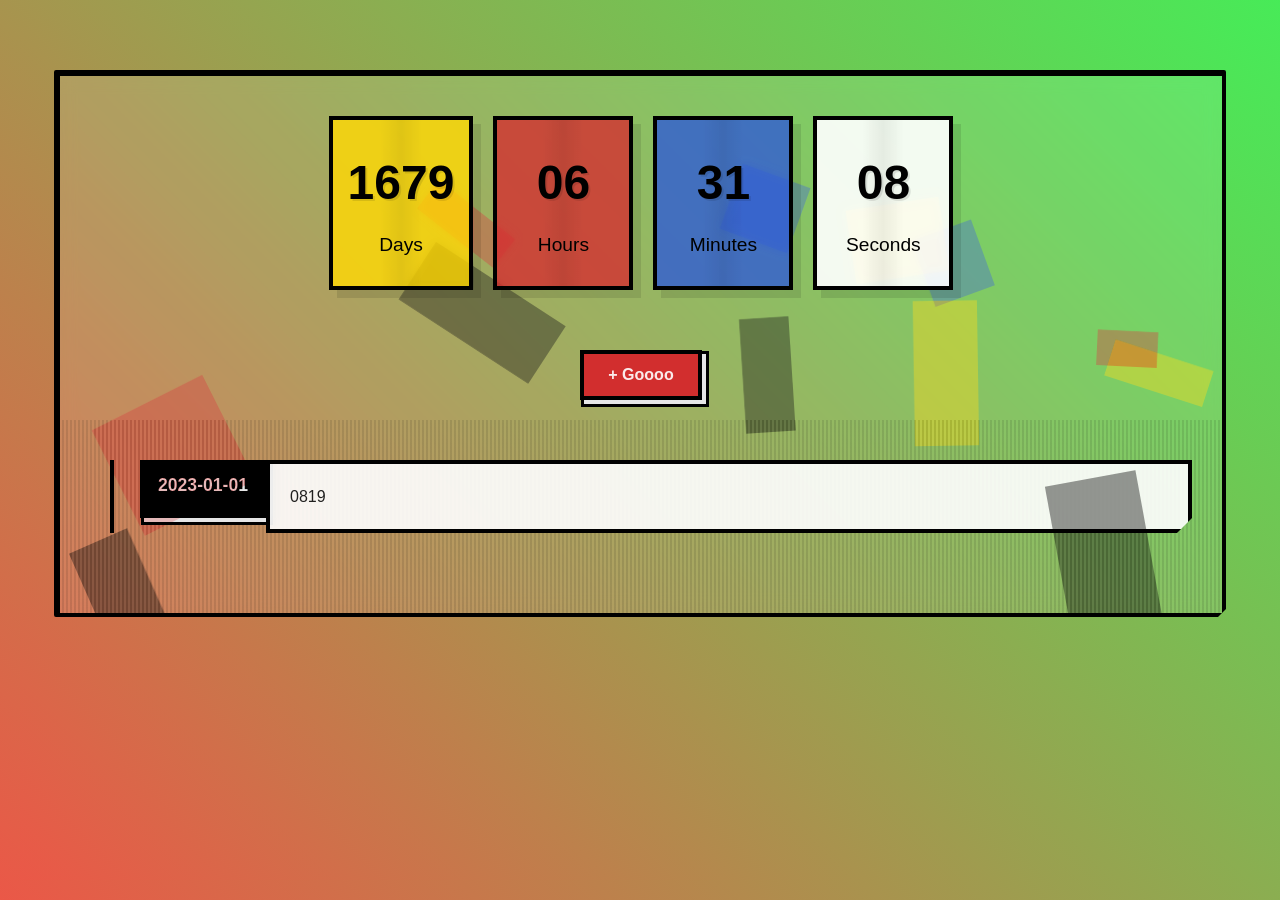
==== commit 4512b92d: "修改内容" ====
--- a/site/index.html
+++ b/site/index.html
@@ -8,12 +8,14 @@
       
       
       
+        <link rel="canonical" href="http://www.needplus.love/">
+      
       <link rel="icon" href="assets/images/favicon.png">
       <meta name="generator" content="mkdocs-1.6.1, mkdocs-material-8.5.10">
     
     
       
-        <title>fivefive</title>
+        <title>lisai</title>
       
     
     
@@ -91,13 +93,13 @@
 
 <nav class="md-nav md-nav--primary" aria-label="Navigation" data-md-level="0">
   <label class="md-nav__title" for="__drawer">
-    <a href="." title="fivefive" class="md-nav__button md-logo" aria-label="fivefive" data-md-component="logo">
+    <a href="." title="lisai" class="md-nav__button md-logo" aria-label="lisai" data-md-component="logo">
       
   
   <svg xmlns="http://www.w3.org/2000/svg" viewBox="0 0 24 24"><path d="M12 8a3 3 0 0 0 3-3 3 3 0 0 0-3-3 3 3 0 0 0-3 3 3 3 0 0 0 3 3m0 3.54C9.64 9.35 6.5 8 3 8v11c3.5 0 6.64 1.35 9 3.54 2.36-2.19 5.5-3.54 9-3.54V8c-3.5 0-6.64 1.35-9 3.54Z"/></svg>
 
     </a>
-    fivefive
+    lisai
   </label>
   
   <ul class="md-nav__list" data-md-scrollfix>
@@ -186,7 +188,7 @@
     <div class="timeline">
         <div class="timeline-item">
             <div class="timeline-date">2023-01-01</div>
-            <div class="timeline-content">1</div>
+            <div class="timeline-content">0819</div>
         </div>
     </div>
 </div>
--- a/site/styles/extra.css
+++ b/site/styles/extra.css
@@ -1,277 +1,277 @@
-/* 定义 CSS 自定义属性（主题颜色） */
-:root {
-    --primary-red: #D22E2E;         /* 主红色 */
-    --primary-blue: #2E5BD2;        /* 主蓝色 */
-    --primary-yellow: #FFD700;      /* 主黄色 */
-    --black: #000;                  /* 纯黑色 */
-    --white: rgba(255, 255, 255, 0.9); /* 半透明白色 */
-    --accent-red: rgba(210, 46, 46, 0.8); /* 透明红色 */
-    --accent-blue: rgba(46, 91, 210, 0.8); /* 透明蓝色 */
-    --accent-yellow: rgba(255, 215, 0, 0.8); /* 透明黄色 */
-}
-
-/* 全局重置样式 */
-* {
-    margin: 0;
-    padding: 0;
-    box-sizing: border-box;         /* 盒模型计算方式 */
-    font-family: 'Arial', sans-serif; /* 默认字体 */
-}
-
-/* 页面主体样式 */
-body {
-    min-height: 100vh;              /* 最小高度撑满视口 */
-    padding: 20px;
-    background: linear-gradient(45deg, hsl(0, 80%, 60%), hsl(180, 80%, 60%)); /* 渐变背景 */
-    animation: hueShift 20s infinite both; /* 色相旋转动画 */
-    overflow-x: hidden;             /* 隐藏横向溢出 */
-}
-
-/* 主容器样式 */
-.container {
-    max-width: 2200px;              /* 最大宽度限制 */
-    margin: 0 auto;                 /* 水平居中 */
-    border: 6px solid var(--black); /* 边框样式 */
-    border-width: 6px 4px 4px 6px;  /* 不对称边框宽度 */
-    border-radius: 2px;             /* 微小圆角 */
-    background: rgba(255, 255, 255, 0.1); /* 半透明背景 */
-    position: relative;             /* 相对定位 */
-    overflow: hidden;               /* 隐藏溢出内容 */
-    backdrop-filter: blur(10px);    /* 背景模糊效果 */
-    box-shadow: 0 8px 32px rgba(0, 0, 0, 0.1); /* 柔和阴影 */
-    clip-path: polygon(0 0, 100% 0, 100% calc(100% - 8px), calc(100% - 8px) 100%, 0 100%); /* 多边形裁剪 */
-}
-
-/* 装饰方块样式 */
-.deco-block {
-    position: absolute;             /* 绝对定位 */
-    z-index: 0;                     /* 底层显示 */
-    opacity: 0.4;                   /* 半透明效果 */
-    transition: all 1.5s cubic-bezier(0.175, 0.885, 0.32, 1.275); /* 复杂过渡动画 */
-    mix-blend-mode: color-burn;     /* 颜色混合模式 */
-}
-
-/* 计时器容器 */
-.timer-container {
-    padding: 40px 20px;             /* 内边距 */
-    position: relative;             
-    z-index: 1;                     /* 显示在装饰层上方 */
-}
-
-/* 计时器布局 */
-.timer {
-    display: flex;
-    justify-content: center;        /* 水平居中 */
-    gap: 20px;                      /* 元素间距 */
-    flex-wrap: wrap;                /* 允许换行 */
-}
-
-/* 单个时间单位样式 */
-.time-unit {
-    background: rgba(255, 255, 255, 0.8); /* 半透明白背景 */
-    border: 4px solid var(--black); /* 黑色边框 */
-    padding: 25px 15px;             
-    text-align: center;             
-    min-width: 140px;               /* 最小宽度 */
-    backdrop-filter: blur(5px);     /* 背景模糊 */
-    transition: all 0.3s ease;      /* 过渡动画 */
-    position: relative;
-    overflow: hidden;
-    transform-style: preserve-3d;   /* 3D 变换保留 */
-    box-shadow: 8px 8px 0 rgba(0,0,0,0.1); /* 投影效果 */
-}
-
-/* 时间单位斜线装饰（伪元素） */
-.time-unit::before {
-    content: '';
-    position: absolute;
-    top: -50%;
-    left: -50%;
-    width: 200%;
-    height: 200%;
-    background: linear-gradient(45deg,
-        transparent 45%,
-        rgba(0,0,0,0.1) 50%,
-        transparent 55%
-    );                              /* 斜线渐变 */
-    opacity: 0.6;
-    transform: rotate(45deg);       /* 旋转 45 度 */
-}
-
-/* 悬停效果 */
-.time-unit:hover {
-    transform: translateY(-5px) rotateX(15deg) rotateY(-5deg); /* 3D 位移 */
-    box-shadow: 12px 12px 0 rgba(0,0,0,0.15); /* 加深阴影 */
-}
-
-/* 时间数字样式 */
-.time-number {
-    font-size: 3em;
-    font-weight: bold;
-    color: var(--black);
-    margin-bottom: 8px;
-    text-shadow: 2px 2px 0 rgba(0,0,0,0.1); /* 文字投影 */
-    transition: all 0.3s ease;
-}
-
-/* 时间单位标签 */
-.time-label {
-    font-size: 1.2em;
-    color: var(--black);
-}
-
-/* 时间线容器 */
-.timeline {
-    padding: 40px 30px;
-    position: relative;
-    background: repeating-linear-gradient( /* 条纹背景 */
-        to right,
-        transparent,
-        transparent 2px,
-        rgba(0,0,0,0.1) 2px,
-        rgba(0,0,0,0.1) 4px
-    );
-}
-
-/* 单个时间线项目 */
-.timeline-item {
-    display: flex;
-    margin-bottom: 40px;
-    padding-left: 50px;             /* 为时间线留出空间 */
-    position: relative;
-    transition: all 0.3s ease;
-}
-
-/* 时间线竖线（伪元素实现） */
-.timeline-item::before {
-    content: '';
-    position: absolute;
-    left: 20px;
-    top: 0;
-    bottom: 0;
-    width: 4px;
-    background: var(--black);       /* 黑色竖线 */
-}
-
-/* 时间线日期标签 */
-.timeline-date {
-    font-weight: bold;
-    font-size: 1.1em;
-    padding: 8px 15px;
-    background: var(--black);       /* 黑色背景 */
-    color: var(--white);
-    border: 3px solid var(--black);
-    box-shadow: 4px 4px 0 var(--white), /* 双层阴影实现边框效果 */
-               4px 4px 0 3px var(--black);
-    margin-bottom: 15px;
-    display: inline-block;
-}
-
-/* 时间线内容区域 */
-.timeline-content {
-    background: var(--white);
-    border: 4px solid var(--black);
-    padding: 20px;
-    flex-grow: 1;                   /* 充满剩余空间 */
-    backdrop-filter: blur(5px);     
-    transition: all 0.3s ease;
-    clip-path: polygon(0 0, 100% 0, 100% calc(100% - 15px), calc(100% - 15px) 100%, 0 100%); /* 斜角裁剪 */
-}
-
-/* 响应式设计：平板和手机 */
-@media (max-width: 768px) {
-    .time-unit {
-        min-width: 100px;           /* 缩小最小宽度 */
-        padding: 20px 10px;         /* 调整内边距 */
-    }
-    .timeline-item {
-        padding-left: 30px;         /* 减少左侧空间 */
-        flex-direction: column;     /* 垂直排列 */
-    }
-    body {
-        padding: 12px; /* 缩小手机端全局边距 */
-    }
-    .container {
-        border-width: 4px 2px 2px 4px; /* 调整手机端边框厚度 */
-    }
-    .timer-container {
-        padding: 20px 10px; /* 压缩计时器区域间距 */
-    }
-}
-
-/* 色相旋转动画 */
-@keyframes hueShift {
-    0% { filter: hue-rotate(0deg); }
-    100% { filter: hue-rotate(360deg); } /* 全色相循环 */
-}
-
- /* 新增按钮样式 */
- .add-btn {
-    position: relative;
-    z-index: 2;
-    background: var(--primary-red);
-    border: 4px solid var(--black);
-    color: var(--white);
-    padding: 12px 24px;
-    margin: 20px auto;
-    display: block;
-    cursor: pointer;
-    font-weight: bold;
-    transition: all 0.3s ease;
-    box-shadow: 4px 4px 0 var(--white),
-               4px 4px 0 3px var(--black);
-    overflow: hidden; /* 新增 */
-}
-
-/* 点击压入效果 */
-.add-btn:active {
-    transform: translate(4px, 4px);
-    box-shadow: 0px 0px 0 var(--white),
-               0px 0px 0 3px var(--black);
-}
-
-/* 涟漪动画 */
-.add-btn::after {
-    content: '';
-    position: absolute;
-    top: 50%;
-    left: 50%;
-    width: 0;
-    height: 0;
-    background: rgba(255, 255, 255, 0.3);
-    border-radius: 50%;
-    transform: translate(-50%, -50%);
-    transition: width 0.3s ease, height 0.3s ease;
-}
-
-.add-btn:active::after {
-    width: 200px;
-    height: 200px;
-    opacity: 0;
-}
-
-
-/* 覆盖 Markdown 容器的默认样式 */
-.md-container {
-    background: inherit !important;  /* 继承背景 */
-    overflow: visible !important;    /* 显示溢出内容 */
-}
-
-
-/* HTML 根元素背景设置 */
-html {
-    background: linear-gradient(45deg, hsl(0, 80%, 60%), hsl(120, 80%, 60%));
-    background-attachment: fixed;   /* 固定背景 */
-    min-height: 100%;               /* 最小高度 */
-}
-
-/* 隐藏 Markdown 相关元素 */
-.md-sidebar {
-    display: none !important;       /* 隐藏侧边栏 */
-}
-.md-typeset h1 {
-    display: none !important;       /* 隐藏标题 */
-}
-.md-footer {
-    display: none !important;       /* 隐藏页脚 */
+/* 定义 CSS 自定义属性（主题颜色） */
+:root {
+    --primary-red: #D22E2E;         /* 主红色 */
+    --primary-blue: #2E5BD2;        /* 主蓝色 */
+    --primary-yellow: #FFD700;      /* 主黄色 */
+    --black: #000;                  /* 纯黑色 */
+    --white: rgba(255, 255, 255, 0.9); /* 半透明白色 */
+    --accent-red: rgba(210, 46, 46, 0.8); /* 透明红色 */
+    --accent-blue: rgba(46, 91, 210, 0.8); /* 透明蓝色 */
+    --accent-yellow: rgba(255, 215, 0, 0.8); /* 透明黄色 */
+}
+
+/* 全局重置样式 */
+* {
+    margin: 0;
+    padding: 0;
+    box-sizing: border-box;         /* 盒模型计算方式 */
+    font-family: 'Arial', sans-serif; /* 默认字体 */
+}
+
+/* 页面主体样式 */
+body {
+    min-height: 100vh;              /* 最小高度撑满视口 */
+    padding: 20px;
+    background: linear-gradient(45deg, hsl(0, 80%, 60%), hsl(180, 80%, 60%)); /* 渐变背景 */
+    animation: hueShift 20s infinite both; /* 色相旋转动画 */
+    overflow-x: hidden;             /* 隐藏横向溢出 */
+}
+
+/* 主容器样式 */
+.container {
+    max-width: 2200px;              /* 最大宽度限制 */
+    margin: 0 auto;                 /* 水平居中 */
+    border: 6px solid var(--black); /* 边框样式 */
+    border-width: 6px 4px 4px 6px;  /* 不对称边框宽度 */
+    border-radius: 2px;             /* 微小圆角 */
+    background: rgba(255, 255, 255, 0.1); /* 半透明背景 */
+    position: relative;             /* 相对定位 */
+    overflow: hidden;               /* 隐藏溢出内容 */
+    backdrop-filter: blur(10px);    /* 背景模糊效果 */
+    box-shadow: 0 8px 32px rgba(0, 0, 0, 0.1); /* 柔和阴影 */
+    clip-path: polygon(0 0, 100% 0, 100% calc(100% - 8px), calc(100% - 8px) 100%, 0 100%); /* 多边形裁剪 */
+}
+
+/* 装饰方块样式 */
+.deco-block {
+    position: absolute;             /* 绝对定位 */
+    z-index: 0;                     /* 底层显示 */
+    opacity: 0.4;                   /* 半透明效果 */
+    transition: all 1.5s cubic-bezier(0.175, 0.885, 0.32, 1.275); /* 复杂过渡动画 */
+    mix-blend-mode: color-burn;     /* 颜色混合模式 */
+}
+
+/* 计时器容器 */
+.timer-container {
+    padding: 40px 20px;             /* 内边距 */
+    position: relative;             
+    z-index: 1;                     /* 显示在装饰层上方 */
+}
+
+/* 计时器布局 */
+.timer {
+    display: flex;
+    justify-content: center;        /* 水平居中 */
+    gap: 20px;                      /* 元素间距 */
+    flex-wrap: wrap;                /* 允许换行 */
+}
+
+/* 单个时间单位样式 */
+.time-unit {
+    background: rgba(255, 255, 255, 0.8); /* 半透明白背景 */
+    border: 4px solid var(--black); /* 黑色边框 */
+    padding: 25px 15px;             
+    text-align: center;             
+    min-width: 140px;               /* 最小宽度 */
+    backdrop-filter: blur(5px);     /* 背景模糊 */
+    transition: all 0.3s ease;      /* 过渡动画 */
+    position: relative;
+    overflow: hidden;
+    transform-style: preserve-3d;   /* 3D 变换保留 */
+    box-shadow: 8px 8px 0 rgba(0,0,0,0.1); /* 投影效果 */
+}
+
+/* 时间单位斜线装饰（伪元素） */
+.time-unit::before {
+    content: '';
+    position: absolute;
+    top: -50%;
+    left: -50%;
+    width: 200%;
+    height: 200%;
+    background: linear-gradient(45deg,
+        transparent 45%,
+        rgba(0,0,0,0.1) 50%,
+        transparent 55%
+    );                              /* 斜线渐变 */
+    opacity: 0.6;
+    transform: rotate(45deg);       /* 旋转 45 度 */
+}
+
+/* 悬停效果 */
+.time-unit:hover {
+    transform: translateY(-5px) rotateX(15deg) rotateY(-5deg); /* 3D 位移 */
+    box-shadow: 12px 12px 0 rgba(0,0,0,0.15); /* 加深阴影 */
+}
+
+/* 时间数字样式 */
+.time-number {
+    font-size: 3em;
+    font-weight: bold;
+    color: var(--black);
+    margin-bottom: 8px;
+    text-shadow: 2px 2px 0 rgba(0,0,0,0.1); /* 文字投影 */
+    transition: all 0.3s ease;
+}
+
+/* 时间单位标签 */
+.time-label {
+    font-size: 1.2em;
+    color: var(--black);
+}
+
+/* 时间线容器 */
+.timeline {
+    padding: 40px 30px;
+    position: relative;
+    background: repeating-linear-gradient( /* 条纹背景 */
+        to right,
+        transparent,
+        transparent 2px,
+        rgba(0,0,0,0.1) 2px,
+        rgba(0,0,0,0.1) 4px
+    );
+}
+
+/* 单个时间线项目 */
+.timeline-item {
+    display: flex;
+    margin-bottom: 40px;
+    padding-left: 50px;             /* 为时间线留出空间 */
+    position: relative;
+    transition: all 0.3s ease;
+}
+
+/* 时间线竖线（伪元素实现） */
+.timeline-item::before {
+    content: '';
+    position: absolute;
+    left: 20px;
+    top: 0;
+    bottom: 0;
+    width: 4px;
+    background: var(--black);       /* 黑色竖线 */
+}
+
+/* 时间线日期标签 */
+.timeline-date {
+    font-weight: bold;
+    font-size: 1.1em;
+    padding: 8px 15px;
+    background: var(--black);       /* 黑色背景 */
+    color: var(--white);
+    border: 3px solid var(--black);
+    box-shadow: 4px 4px 0 var(--white), /* 双层阴影实现边框效果 */
+               4px 4px 0 3px var(--black);
+    margin-bottom: 15px;
+    display: inline-block;
+}
+
+/* 时间线内容区域 */
+.timeline-content {
+    background: var(--white);
+    border: 4px solid var(--black);
+    padding: 20px;
+    flex-grow: 1;                   /* 充满剩余空间 */
+    backdrop-filter: blur(5px);     
+    transition: all 0.3s ease;
+    clip-path: polygon(0 0, 100% 0, 100% calc(100% - 15px), calc(100% - 15px) 100%, 0 100%); /* 斜角裁剪 */
+}
+
+/* 响应式设计：平板和手机 */
+@media (max-width: 768px) {
+    .time-unit {
+        min-width: 100px;           /* 缩小最小宽度 */
+        padding: 20px 10px;         /* 调整内边距 */
+    }
+    .timeline-item {
+        padding-left: 30px;         /* 减少左侧空间 */
+        flex-direction: column;     /* 垂直排列 */
+    }
+    body {
+        padding: 12px; /* 缩小手机端全局边距 */
+    }
+    .container {
+        border-width: 4px 2px 2px 4px; /* 调整手机端边框厚度 */
+    }
+    .timer-container {
+        padding: 20px 10px; /* 压缩计时器区域间距 */
+    }
+}
+
+/* 色相旋转动画 */
+@keyframes hueShift {
+    0% { filter: hue-rotate(0deg); }
+    100% { filter: hue-rotate(360deg); } /* 全色相循环 */
+}
+
+ /* 新增按钮样式 */
+ .add-btn {
+    position: relative;
+    z-index: 2;
+    background: var(--primary-red);
+    border: 4px solid var(--black);
+    color: var(--white);
+    padding: 12px 24px;
+    margin: 20px auto;
+    display: block;
+    cursor: pointer;
+    font-weight: bold;
+    transition: all 0.3s ease;
+    box-shadow: 4px 4px 0 var(--white),
+               4px 4px 0 3px var(--black);
+    overflow: hidden; /* 新增 */
+}
+
+/* 点击压入效果 */
+.add-btn:active {
+    transform: translate(4px, 4px);
+    box-shadow: 0px 0px 0 var(--white),
+               0px 0px 0 3px var(--black);
+}
+
+/* 涟漪动画 */
+.add-btn::after {
+    content: '';
+    position: absolute;
+    top: 50%;
+    left: 50%;
+    width: 0;
+    height: 0;
+    background: rgba(255, 255, 255, 0.3);
+    border-radius: 50%;
+    transform: translate(-50%, -50%);
+    transition: width 0.3s ease, height 0.3s ease;
+}
+
+.add-btn:active::after {
+    width: 200px;
+    height: 200px;
+    opacity: 0;
+}
+
+
+/* 覆盖 Markdown 容器的默认样式 */
+.md-container {
+    background: inherit !important;  /* 继承背景 */
+    overflow: visible !important;    /* 显示溢出内容 */
+}
+
+
+/* HTML 根元素背景设置 */
+html {
+    background: linear-gradient(45deg, hsl(0, 80%, 60%), hsl(120, 80%, 60%));
+    background-attachment: fixed;   /* 固定背景 */
+    min-height: 100%;               /* 最小高度 */
+}
+
+/* 隐藏 Markdown 相关元素 */
+.md-sidebar {
+    display: none !important;       /* 隐藏侧边栏 */
+}
+.md-typeset h1 {
+    display: none !important;       /* 隐藏标题 */
+}
+.md-footer {
+    display: none !important;       /* 隐藏页脚 */
 }
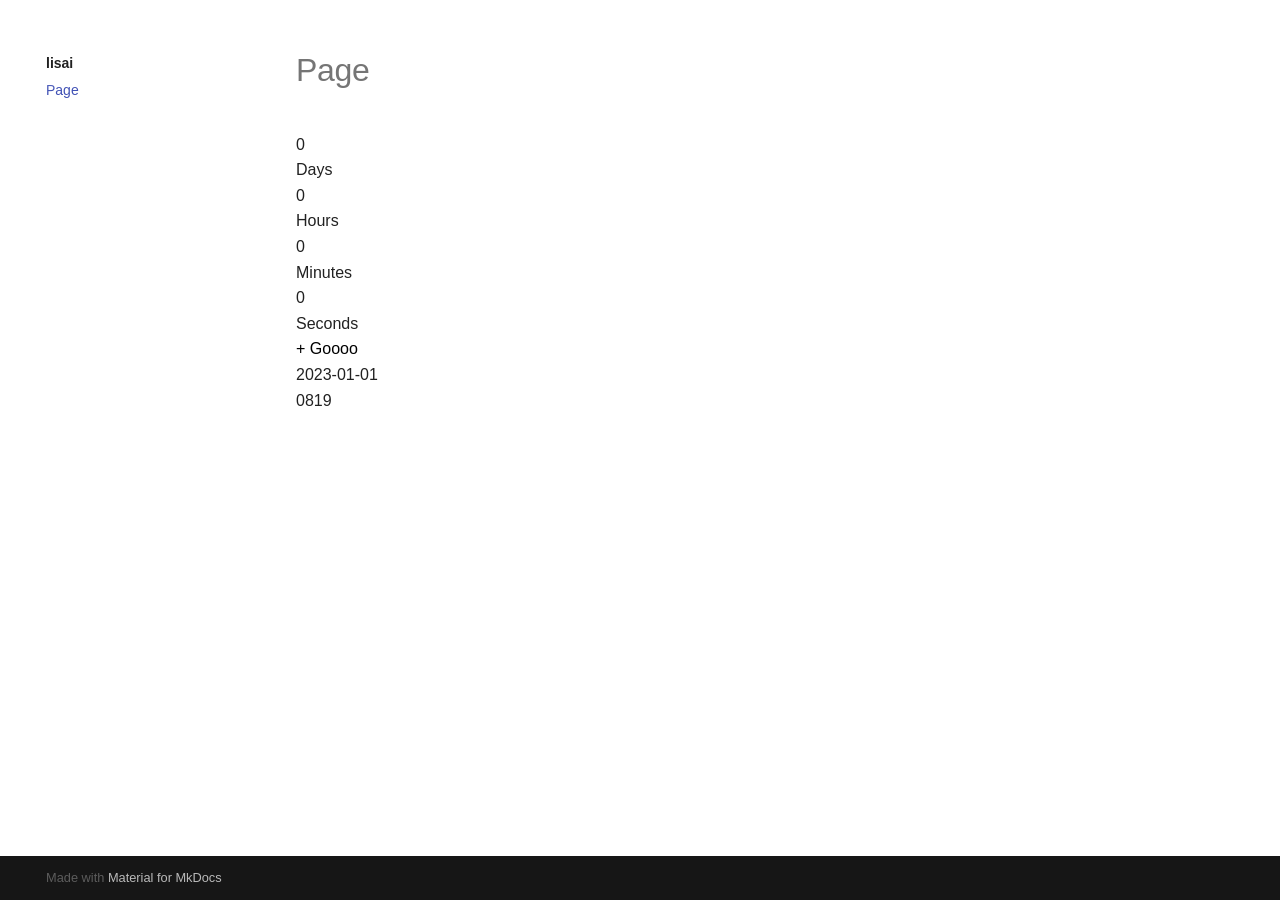
==== commit d9d6562a: "修改内容" ====
--- a/site/index.html
+++ b/site/index.html
@@ -39,7 +39,7 @@
       
     
     
-      <link rel="stylesheet" href="styles/extra.css">
+      <link rel="stylesheet" href="/styles/extra.css">
     
     <script>__md_scope=new URL(".",location),__md_hash=e=>[...e].reduce((e,_)=>(e<<5)-e+_.charCodeAt(0),0),__md_get=(e,_=localStorage,t=__md_scope)=>JSON.parse(_.getItem(t.pathname+"."+e)),__md_set=(e,_,t=localStorage,a=__md_scope)=>{try{t.setItem(a.pathname+"."+e,JSON.stringify(_))}catch(e){}}</script>
     
@@ -234,7 +234,7 @@
     
       <script src="assets/javascripts/bundle.5a2dcb6a.min.js"></script>
       
-        <script src="scripts/extra.js"></script>
+        <script src="/scripts/extra.js"></script>
       
     
     
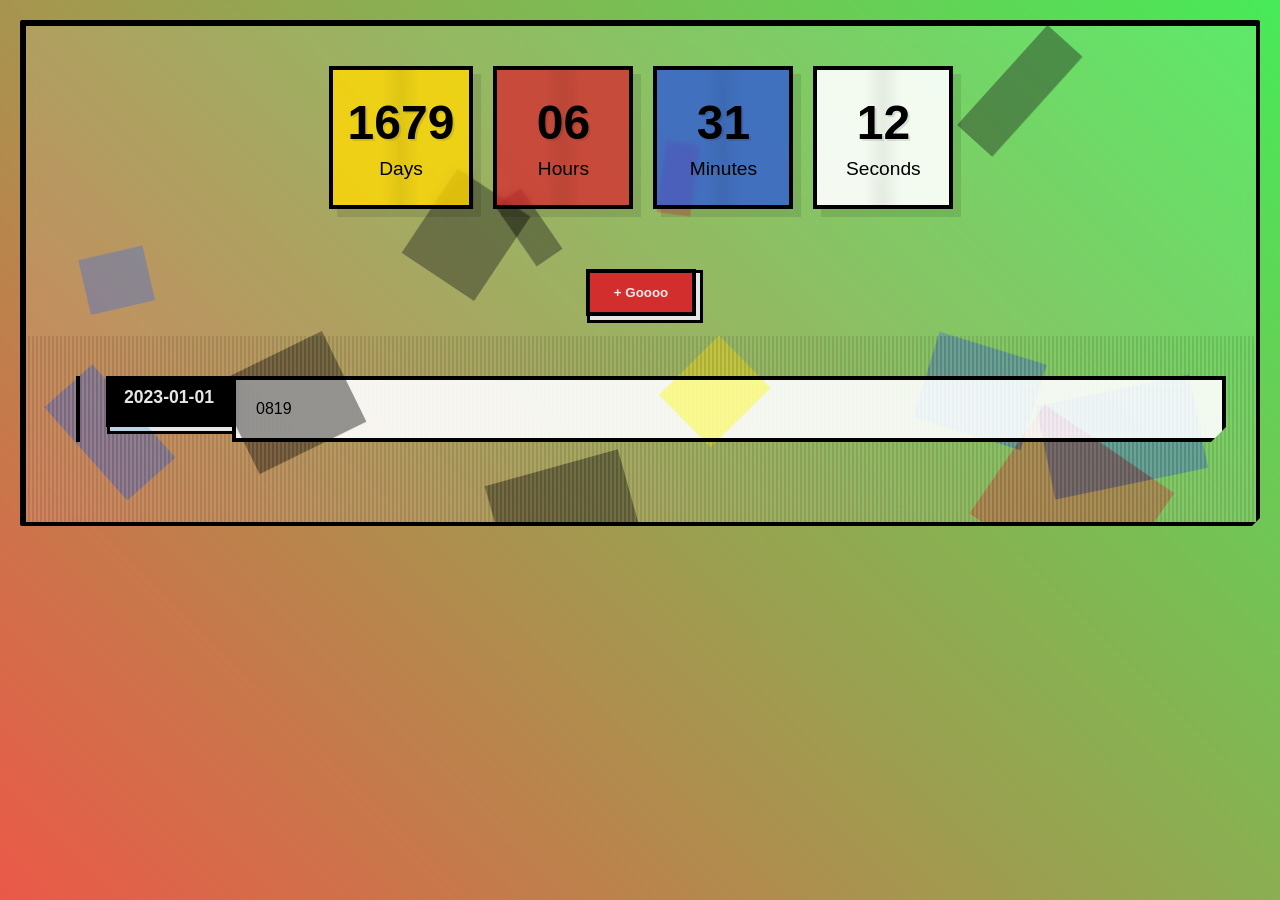
==== commit e1ec26f1: "修改内容" ====
--- a/site/index.html
+++ b/site/index.html
@@ -1,166 +1,17 @@
-
-<!doctype html>
-<html lang="en" class="no-js">
-  <head>
-    
-      <meta charset="utf-8">
-      <meta name="viewport" content="width=device-width,initial-scale=1">
-      
-      
-      
-        <link rel="canonical" href="http://www.needplus.love/">
-      
-      <link rel="icon" href="assets/images/favicon.png">
-      <meta name="generator" content="mkdocs-1.6.1, mkdocs-material-8.5.10">
-    
-    
-      
-        <title>lisai</title>
-      
-    
-    
-      <link rel="stylesheet" href="assets/stylesheets/main.975780f9.min.css">
-      
-        
-        <link rel="stylesheet" href="assets/stylesheets/palette.2505c338.min.css">
-        
-      
-      
-
-    
-    
-    
-      
-        
-        
-        <link rel="preconnect" href="https://fonts.gstatic.com" crossorigin>
-        <link rel="stylesheet" href="https://fonts.googleapis.com/css?family=Roboto:300,300i,400,400i,700,700i%7CRoboto+Mono:400,400i,700,700i&display=fallback">
-        <style>:root{--md-text-font:"Roboto";--md-code-font:"Roboto Mono"}</style>
-      
-    
-    
-      <link rel="stylesheet" href="/styles/extra.css">
-    
-    <script>__md_scope=new URL(".",location),__md_hash=e=>[...e].reduce((e,_)=>(e<<5)-e+_.charCodeAt(0),0),__md_get=(e,_=localStorage,t=__md_scope)=>JSON.parse(_.getItem(t.pathname+"."+e)),__md_set=(e,_,t=localStorage,a=__md_scope)=>{try{t.setItem(a.pathname+"."+e,JSON.stringify(_))}catch(e){}}</script>
-    
-      
-
-    
-    
-    
-  </head>
+<!DOCTYPE html>
+<html>
+<head>
   
-  
-    
-    
-    
-    
-    
-    <body dir="ltr" data-md-color-scheme="default" data-md-color-primary="None" data-md-color-accent="None">
-  
-    
-    
-    <input class="md-toggle" data-md-toggle="drawer" type="checkbox" id="__drawer" autocomplete="off">
-    <input class="md-toggle" data-md-toggle="search" type="checkbox" id="__search" autocomplete="off">
-    <label class="md-overlay" for="__drawer"></label>
-    <div data-md-component="skip">
-      
-    </div>
-    <div data-md-component="announce">
-      
-    </div>
-    
-    
-      
-    
-    <div class="md-container" data-md-component="container">
-      
-      
-        
-          
-        
-      
-      <main class="md-main" data-md-component="main">
-        <div class="md-main__inner md-grid">
-          
-            
-              
-              <div class="md-sidebar md-sidebar--primary" data-md-component="sidebar" data-md-type="navigation" >
-                <div class="md-sidebar__scrollwrap">
-                  <div class="md-sidebar__inner">
-                    
-
-
-<nav class="md-nav md-nav--primary" aria-label="Navigation" data-md-level="0">
-  <label class="md-nav__title" for="__drawer">
-    <a href="." title="lisai" class="md-nav__button md-logo" aria-label="lisai" data-md-component="logo">
-      
-  
-  <svg xmlns="http://www.w3.org/2000/svg" viewBox="0 0 24 24"><path d="M12 8a3 3 0 0 0 3-3 3 3 0 0 0-3-3 3 3 0 0 0-3 3 3 3 0 0 0 3 3m0 3.54C9.64 9.35 6.5 8 3 8v11c3.5 0 6.64 1.35 9 3.54 2.36-2.19 5.5-3.54 9-3.54V8c-3.5 0-6.64 1.35-9 3.54Z"/></svg>
-
-    </a>
-    lisai
-  </label>
-  
-  <ul class="md-nav__list" data-md-scrollfix>
-    
-      
-      
-      
+  <meta charset="utf-8">
+  <meta name="viewport" content="width=device-width, initial-scale=1.0">
 
   
+  <link rel="stylesheet" href="styles/extra.css">
+</head>
+<body>
+
   
-    
-  
-  
-    <li class="md-nav__item md-nav__item--active">
-      
-      <input class="md-nav__toggle md-toggle" data-md-toggle="toc" type="checkbox" id="__toc">
-      
-      
-      
-      <a href="." class="md-nav__link md-nav__link--active">
-        Page
-      </a>
-      
-    </li>
-  
-
-    
-  </ul>
-</nav>
-                  </div>
-                </div>
-              </div>
-            
-            
-              
-              <div class="md-sidebar md-sidebar--secondary" data-md-component="sidebar" data-md-type="toc" >
-                <div class="md-sidebar__scrollwrap">
-                  <div class="md-sidebar__inner">
-                    
-
-<nav class="md-nav md-nav--secondary" aria-label="Table of contents">
-  
-  
-  
-  
-</nav>
-                  </div>
-                </div>
-              </div>
-            
-          
-          
-            <div class="md-content" data-md-component="content">
-              <article class="md-content__inner md-typeset">
-                
-                  
-
-
-  <h1>Page</h1>
-
-<header class="md-header" data-md-component="header"></header>
+  <header class="md-header" data-md-component="header"></header>
 <div class="container" id="mainContainer">
     <div class="timer-container">
         <div class="timer">
@@ -193,50 +44,7 @@
     </div>
 </div>
 
-
-
-
-
-                
-              </article>
-            </div>
-          
-          
-        </div>
-        
-      </main>
-      
-        <footer class="md-footer">
   
-  <div class="md-footer-meta md-typeset">
-    <div class="md-footer-meta__inner md-grid">
-      <div class="md-copyright">
-  
-  
-    Made with
-    <a href="https://squidfunk.github.io/mkdocs-material/" target="_blank" rel="noopener">
-      Material for MkDocs
-    </a>
-  
-</div>
-      
-    </div>
-  </div>
-</footer>
-      
-    </div>
-    <div class="md-dialog" data-md-component="dialog">
-      <div class="md-dialog__inner md-typeset"></div>
-    </div>
-    
-    <script id="__config" type="application/json">{"base": ".", "features": [], "search": "assets/javascripts/workers/search.16e2a7d4.min.js", "translations": {"clipboard.copied": "Copied to clipboard", "clipboard.copy": "Copy to clipboard", "search.config.lang": "en", "search.config.pipeline": "trimmer, stopWordFilter", "search.config.separator": "[\\s\\-]+", "search.placeholder": "Search", "search.result.more.one": "1 more on this page", "search.result.more.other": "# more on this page", "search.result.none": "No matching documents", "search.result.one": "1 matching document", "search.result.other": "# matching documents", "search.result.placeholder": "Type to start searching", "search.result.term.missing": "Missing", "select.version.title": "Select version"}}</script>
-    
-    
-      <script src="assets/javascripts/bundle.5a2dcb6a.min.js"></script>
-      
-        <script src="/scripts/extra.js"></script>
-      
-    
-    
-  </body>
+  <script src="scripts/extra.js"></script>
+</body>
 </html>
--- a/site/styles/extra.css
+++ b/site/styles/extra.css
@@ -0,0 +1,277 @@
+/* 定义 CSS 自定义属性（主题颜色） */
+:root {
+    --primary-red: #D22E2E;         /* 主红色 */
+    --primary-blue: #2E5BD2;        /* 主蓝色 */
+    --primary-yellow: #FFD700;      /* 主黄色 */
+    --black: #000;                  /* 纯黑色 */
+    --white: rgba(255, 255, 255, 0.9); /* 半透明白色 */
+    --accent-red: rgba(210, 46, 46, 0.8); /* 透明红色 */
+    --accent-blue: rgba(46, 91, 210, 0.8); /* 透明蓝色 */
+    --accent-yellow: rgba(255, 215, 0, 0.8); /* 透明黄色 */
+}
+
+/* 全局重置样式 */
+* {
+    margin: 0;
+    padding: 0;
+    box-sizing: border-box;         /* 盒模型计算方式 */
+    font-family: 'Arial', sans-serif; /* 默认字体 */
+}
+
+/* 页面主体样式 */
+body {
+    min-height: 100vh;              /* 最小高度撑满视口 */
+    padding: 20px;
+    background: linear-gradient(45deg, hsl(0, 80%, 60%), hsl(180, 80%, 60%)); /* 渐变背景 */
+    animation: hueShift 20s infinite both; /* 色相旋转动画 */
+    overflow-x: hidden;             /* 隐藏横向溢出 */
+}
+
+/* 主容器样式 */
+.container {
+    max-width: 1500px;              /* 最大宽度限制 */
+    margin: 0 auto;                 /* 水平居中 */
+    border: 6px solid var(--black); /* 边框样式 */
+    border-width: 6px 4px 4px 6px;  /* 不对称边框宽度 */
+    border-radius: 2px;             /* 微小圆角 */
+    background: rgba(255, 255, 255, 0.1); /* 半透明背景 */
+    position: relative;             /* 相对定位 */
+    overflow: hidden;               /* 隐藏溢出内容 */
+    backdrop-filter: blur(10px);    /* 背景模糊效果 */
+    box-shadow: 0 8px 32px rgba(0, 0, 0, 0.1); /* 柔和阴影 */
+    clip-path: polygon(0 0, 100% 0, 100% calc(100% - 8px), calc(100% - 8px) 100%, 0 100%); /* 多边形裁剪 */
+}
+
+/* 装饰方块样式 */
+.deco-block {
+    position: absolute;             /* 绝对定位 */
+    z-index: 0;                     /* 底层显示 */
+    opacity: 0.4;                   /* 半透明效果 */
+    transition: all 1.5s cubic-bezier(0.175, 0.885, 0.32, 1.275); /* 复杂过渡动画 */
+    mix-blend-mode: color-burn;     /* 颜色混合模式 */
+}
+
+/* 计时器容器 */
+.timer-container {
+    padding: 40px 20px;             /* 内边距 */
+    position: relative;             
+    z-index: 1;                     /* 显示在装饰层上方 */
+}
+
+/* 计时器布局 */
+.timer {
+    display: flex;
+    justify-content: center;        /* 水平居中 */
+    gap: 20px;                      /* 元素间距 */
+    flex-wrap: wrap;                /* 允许换行 */
+}
+
+/* 单个时间单位样式 */
+.time-unit {
+    background: rgba(255, 255, 255, 0.8); /* 半透明白背景 */
+    border: 4px solid var(--black); /* 黑色边框 */
+    padding: 25px 15px;             
+    text-align: center;             
+    min-width: 140px;               /* 最小宽度 */
+    backdrop-filter: blur(5px);     /* 背景模糊 */
+    transition: all 0.3s ease;      /* 过渡动画 */
+    position: relative;
+    overflow: hidden;
+    transform-style: preserve-3d;   /* 3D 变换保留 */
+    box-shadow: 8px 8px 0 rgba(0,0,0,0.1); /* 投影效果 */
+}
+
+/* 时间单位斜线装饰（伪元素） */
+.time-unit::before {
+    content: '';
+    position: absolute;
+    top: -50%;
+    left: -50%;
+    width: 200%;
+    height: 200%;
+    background: linear-gradient(45deg,
+        transparent 45%,
+        rgba(0,0,0,0.1) 50%,
+        transparent 55%
+    );                              /* 斜线渐变 */
+    opacity: 0.6;
+    transform: rotate(45deg);       /* 旋转 45 度 */
+}
+
+/* 悬停效果 */
+.time-unit:hover {
+    transform: translateY(-5px) rotateX(15deg) rotateY(-5deg); /* 3D 位移 */
+    box-shadow: 12px 12px 0 rgba(0,0,0,0.15); /* 加深阴影 */
+}
+
+/* 时间数字样式 */
+.time-number {
+    font-size: 3em;
+    font-weight: bold;
+    color: var(--black);
+    margin-bottom: 8px;
+    text-shadow: 2px 2px 0 rgba(0,0,0,0.1); /* 文字投影 */
+    transition: all 0.3s ease;
+}
+
+/* 时间单位标签 */
+.time-label {
+    font-size: 1.2em;
+    color: var(--black);
+}
+
+/* 时间线容器 */
+.timeline {
+    padding: 40px 30px;
+    position: relative;
+    background: repeating-linear-gradient( /* 条纹背景 */
+        to right,
+        transparent,
+        transparent 2px,
+        rgba(0,0,0,0.1) 2px,
+        rgba(0,0,0,0.1) 4px
+    );
+}
+
+/* 单个时间线项目 */
+.timeline-item {
+    display: flex;
+    margin-bottom: 40px;
+    padding-left: 50px;             /* 为时间线留出空间 */
+    position: relative;
+    transition: all 0.3s ease;
+}
+
+/* 时间线竖线（伪元素实现） */
+.timeline-item::before {
+    content: '';
+    position: absolute;
+    left: 20px;
+    top: 0;
+    bottom: 0;
+    width: 4px;
+    background: var(--black);       /* 黑色竖线 */
+}
+
+/* 时间线日期标签 */
+.timeline-date {
+    font-weight: bold;
+    font-size: 1.1em;
+    padding: 8px 15px;
+    background: var(--black);       /* 黑色背景 */
+    color: var(--white);
+    border: 3px solid var(--black);
+    box-shadow: 4px 4px 0 var(--white), /* 双层阴影实现边框效果 */
+               4px 4px 0 3px var(--black);
+    margin-bottom: 15px;
+    display: inline-block;
+}
+
+/* 时间线内容区域 */
+.timeline-content {
+    background: var(--white);
+    border: 4px solid var(--black);
+    padding: 20px;
+    flex-grow: 1;                   /* 充满剩余空间 */
+    backdrop-filter: blur(5px);     
+    transition: all 0.3s ease;
+    clip-path: polygon(0 0, 100% 0, 100% calc(100% - 15px), calc(100% - 15px) 100%, 0 100%); /* 斜角裁剪 */
+}
+
+/* 响应式设计：平板和手机 */
+@media (max-width: 768px) {
+    .time-unit {
+        min-width: 100px;           /* 缩小最小宽度 */
+        padding: 20px 10px;         /* 调整内边距 */
+    }
+    .timeline-item {
+        padding-left: 30px;         /* 减少左侧空间 */
+        flex-direction: column;     /* 垂直排列 */
+    }
+    body {
+        padding: 12px; /* 缩小手机端全局边距 */
+    }
+    .container {
+        border-width: 4px 2px 2px 4px; /* 调整手机端边框厚度 */
+    }
+    .timer-container {
+        padding: 20px 10px; /* 压缩计时器区域间距 */
+    }
+}
+
+/* 色相旋转动画 */
+@keyframes hueShift {
+    0% { filter: hue-rotate(0deg); }
+    100% { filter: hue-rotate(360deg); } /* 全色相循环 */
+}
+
+ /* 新增按钮样式 */
+ .add-btn {
+    position: relative;
+    z-index: 2;
+    background: var(--primary-red);
+    border: 4px solid var(--black);
+    color: var(--white);
+    padding: 12px 24px;
+    margin: 20px auto;
+    display: block;
+    cursor: pointer;
+    font-weight: bold;
+    transition: all 0.3s ease;
+    box-shadow: 4px 4px 0 var(--white),
+               4px 4px 0 3px var(--black);
+    overflow: hidden; /* 新增 */
+}
+
+/* 点击压入效果 */
+.add-btn:active {
+    transform: translate(4px, 4px);
+    box-shadow: 0px 0px 0 var(--white),
+               0px 0px 0 3px var(--black);
+}
+
+/* 涟漪动画 */
+.add-btn::after {
+    content: '';
+    position: absolute;
+    top: 50%;
+    left: 50%;
+    width: 0;
+    height: 0;
+    background: rgba(255, 255, 255, 0.3);
+    border-radius: 50%;
+    transform: translate(-50%, -50%);
+    transition: width 0.3s ease, height 0.3s ease;
+}
+
+.add-btn:active::after {
+    width: 200px;
+    height: 200px;
+    opacity: 0;
+}
+
+
+/* 覆盖 Markdown 容器的默认样式 */
+.md-container {
+    background: inherit !important;  /* 继承背景 */
+    overflow: visible !important;    /* 显示溢出内容 */
+}
+
+
+/* HTML 根元素背景设置 */
+html {
+    background: linear-gradient(45deg, hsl(0, 80%, 60%), hsl(120, 80%, 60%));
+    background-attachment: fixed;   /* 固定背景 */
+    min-height: 100%;               /* 最小高度 */
+}
+
+/* 隐藏 Markdown 相关元素 */
+.md-sidebar {
+    display: none !important;       /* 隐藏侧边栏 */
+}
+.md-typeset h1 {
+    display: none !important;       /* 隐藏标题 */
+}
+.md-footer {
+    display: none !important;       /* 隐藏页脚 */
+}
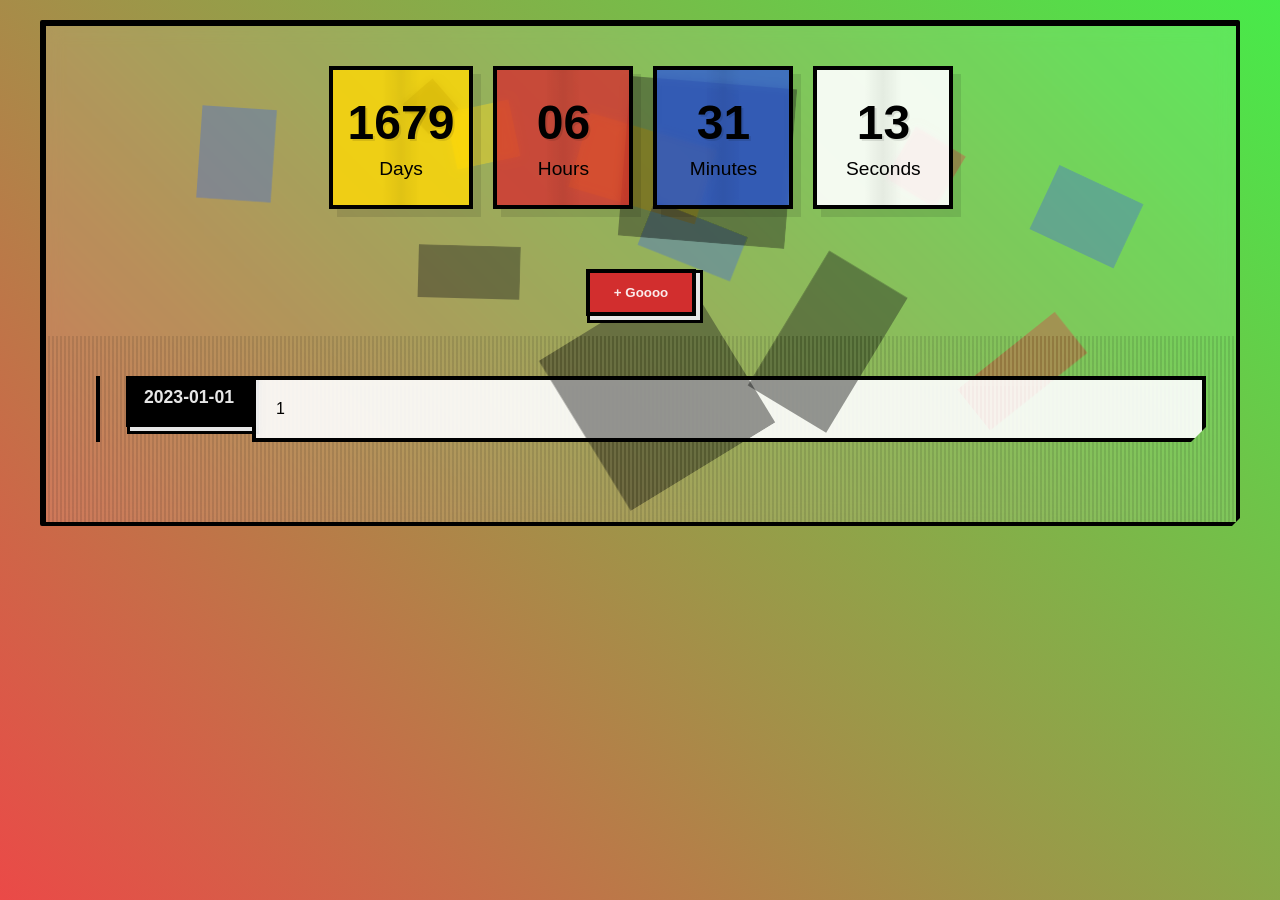
==== commit 8fb818df: "修改内容" ====
--- a/site/index.html
+++ b/site/index.html
@@ -1,50 +1,45 @@
 <!DOCTYPE html>
-<html>
+<html lang="en">
 <head>
-  
-  <meta charset="utf-8">
-  <meta name="viewport" content="width=device-width, initial-scale=1.0">
+    <meta charset="UTF-8">
+    <link rel="stylesheet" href="assets/css/custom.css">
 
-  
-  <link rel="stylesheet" href="styles/extra.css">
 </head>
 <body>
-
-  
-  <header class="md-header" data-md-component="header"></header>
-<div class="container" id="mainContainer">
-    <div class="timer-container">
-        <div class="timer">
-            <div class="time-unit" style="background: var(--accent-yellow)">
-                <div class="time-number" id="days">0</div>
-                <div class="time-label">Days</div>
+    <div class="container" id="mainContainer">
+        <div class="timer-container">
+            <div class="timer">
+                <div class="time-unit" style="background: var(--accent-yellow)">
+                    <div class="time-number" id="days">0</div>
+                    <div class="time-label">Days</div>
+                </div>
+                <div class="time-unit" style="background: var(--accent-red)">
+                    <div class="time-number" id="hours">0</div>
+                    <div class="time-label">Hours</div>
+                </div>
+                <div class="time-unit" style="background: var(--accent-blue)">
+                    <div class="time-number" id="minutes">0</div>
+                    <div class="time-label">Minutes</div>
+                </div>
+                <div class="time-unit" style="background: var(--white)">
+                    <div class="time-number" id="seconds">0</div>
+                    <div class="time-label">Seconds</div>
+                </div>
             </div>
-            <div class="time-unit" style="background: var(--accent-red)">
-                <div class="time-number" id="hours">0</div>
-                <div class="time-label">Hours</div>
-            </div>
-            <div class="time-unit" style="background: var(--accent-blue)">
-                <div class="time-number" id="minutes">0</div>
-                <div class="time-label">Minutes</div>
-            </div>
-            <div class="time-unit" style="background: var(--white)">
-                <div class="time-number" id="seconds">0</div>
-                <div class="time-label">Seconds</div>
+        </div>
+        <div>
+            <button class="add-btn">+ Goooo</button>
+        </div>
+        <div class="timeline">
+            <div class="timeline-item">
+                <div class="timeline-date">2023-01-01</div>
+                <div class="timeline-content">1</div>
             </div>
         </div>
     </div>
-    <div>
-        <button class="add-btn">+ Goooo</button>
-    </div>
-    <div class="timeline">
-        <div class="timeline-item">
-            <div class="timeline-date">2023-01-01</div>
-            <div class="timeline-content">0819</div>
-        </div>
-    </div>
-</div>
 
-  
-  <script src="scripts/extra.js"></script>
+    <script src="assets/js/custom.js"></script>
+
 </body>
+
 </html>
--- a/site/assets/css/custom.css
+++ b/site/assets/css/custom.css
@@ -0,0 +1,260 @@
+:root {
+    --primary-red: #D22E2E;
+    --primary-blue: #2E5BD2;
+    --primary-yellow: #FFD700;
+    --black: #000;
+    --white: rgba(255, 255, 255, 0.9);
+    --accent-red: rgba(210, 46, 46, 0.8);
+    --accent-blue: rgba(46, 91, 210, 0.8);
+    --accent-yellow: rgba(255, 215, 0, 0.8);
+}
+
+* {
+    margin: 0;
+    padding: 0;
+    box-sizing: border-box;
+    font-family: 'Arial', sans-serif;
+}
+
+html {
+    background:
+        linear-gradient(45deg,
+            hsl(330, 80%, 50%),
+            hsl(210, 80%, 50%),
+            hsl(180, 80%, 50%)
+        ),
+        radial-gradient(
+            circle at 70% 20%,
+            hsl(240, 80%, 60%),
+            transparent 80%
+        ),
+        radial-gradient(
+            circle at 30% 80%,
+            hsl(60, 80%, 60%),
+            transparent 80%
+        );
+    background-attachment: fixed;
+    background-size: 200% 200%;
+    min-height: 100vh;
+    animation: hueShift 1000s infinite alternate;
+}
+
+body {
+    min-height: 100vh;
+    padding: 20px;
+    background: rgba(255, 255, 255, 0.05);
+    overflow-x: hidden;
+}
+
+.container {
+    max-width: 1200px;
+    margin: 0 auto;
+    border: 6px solid var(--black);
+    border-width: 6px 4px 4px 6px;
+    border-radius: 2px;
+    background: rgba(255, 255, 255, 0.1);
+    position: relative;
+    overflow: hidden;
+    backdrop-filter: blur(10px);
+    box-shadow: 0 8px 32px rgba(0, 0, 0, 0.1);
+    clip-path: polygon(0 0, 100% 0, 100% calc(100% - 8px), calc(100% - 8px) 100%, 0 100%);
+}
+
+.deco-block {
+    position: absolute;
+    z-index: 0;
+    opacity: 0.4;
+    transition: all 1.5s cubic-bezier(0.175, 0.885, 0.32, 1.275);
+    mix-blend-mode: color-burn;
+}
+
+.timer-container {
+    padding: 40px 20px;
+    position: relative;
+    z-index: 1;
+}
+
+.timer {
+    display: flex;
+    justify-content: center;
+    gap: 20px;
+    flex-wrap: wrap;
+}
+
+.time-unit {
+    background: rgba(255, 255, 255, 0.8);
+    border: 4px solid var(--black);
+    padding: 25px 15px;
+    text-align: center;
+    min-width: 140px;
+    backdrop-filter: blur(5px);
+    transition: all 0.3s ease;
+    position: relative;
+    overflow: hidden;
+    transform-style: preserve-3d;
+    box-shadow: 8px 8px 0 rgba(0,0,0,0.1);
+}
+
+.time-unit::before {
+    content: '';
+    position: absolute;
+    top: -50%;
+    left: -50%;
+    width: 200%;
+    height: 200%;
+    background: linear-gradient(45deg,
+        transparent 45%,
+        rgba(0,0,0,0.1) 50%,
+        transparent 55%
+    );
+    opacity: 0.6;
+    transform: rotate(45deg);
+}
+
+.time-unit:hover {
+    transform: translateY(-5px) rotateX(15deg) rotateY(-5deg);
+    box-shadow: 12px 12px 0 rgba(0,0,0,0.15);
+}
+
+.time-number {
+    font-size: 3em;
+    font-weight: bold;
+    color: var(--black);
+    margin-bottom: 8px;
+    text-shadow: 2px 2px 0 rgba(0,0,0,0.1);
+    transition: all 0.3s ease;
+}
+
+.time-label {
+    font-size: 1.2em;
+    color: var(--black);
+}
+
+.timeline {
+    padding: 40px 30px;
+    position: relative;
+    background: repeating-linear-gradient(
+        to right,
+        transparent,
+        transparent 2px,
+        rgba(0,0,0,0.1) 2px,
+        rgba(0,0,0,0.1) 4px
+    );
+}
+
+.timeline-item {
+    display: flex;
+    margin-bottom: 40px;
+    padding-left: 50px;
+    position: relative;
+    transition: all 0.3s ease;
+}
+
+.timeline-item::before {
+    content: '';
+    position: absolute;
+    left: 20px;
+    top: 0;
+    bottom: 0;
+    width: 4px;
+    background: var(--black);
+}
+
+.timeline-date {
+    font-weight: bold;
+    font-size: 1.1em;
+    padding: 8px 15px;
+    background: var(--black);
+    color: var(--white);
+    border: 3px solid var(--black);
+    box-shadow: 4px 4px 0 var(--white),
+               4px 4px 0 3px var(--black);
+    margin-bottom: 15px;
+    display: inline-block;
+}
+
+.timeline-content {
+    background: var(--white);
+    border: 4px solid var(--black);
+    padding: 20px;
+    flex-grow: 1;
+    backdrop-filter: blur(5px);
+    transition: all 0.3s ease;
+    clip-path: polygon(0 0, 100% 0, 100% calc(100% - 15px), calc(100% - 15px) 100%, 0 100%);
+}
+
+@media (max-width: 768px) {
+    .time-unit {
+        min-width: 100px;
+        padding: 20px 10px;
+    }
+    .timeline-item {
+        padding-left: 30px;
+        flex-direction: column;
+    }
+    body {
+        padding: 12px;
+    }
+    .container {
+        border-width: 4px 2px 2px 4px;
+    }
+    .timer-container {
+        padding: 20px 10px;
+    }
+}
+
+@keyframes hueShift {
+    0% {
+        filter: hue-rotate(0deg);
+        background-position: 0% 0%;
+    }
+    50% {
+        background-position: 100% 100%;
+    }
+    100% {
+        filter: hue-rotate(360deg);
+        background-position: 0% 0%;
+    }
+}
+
+.add-btn {
+    position: relative;
+    z-index: 2;
+    background: var(--primary-red);
+    border: 4px solid var(--black);
+    color: var(--white);
+    padding: 12px 24px;
+    margin: 20px auto;
+    display: block;
+    cursor: pointer;
+    font-weight: bold;
+    transition: all 0.3s ease;
+    box-shadow: 4px 4px 0 var(--white),
+               4px 4px 0 3px var(--black);
+    overflow: hidden;
+}
+
+.add-btn:active {
+    transform: translate(4px, 4px);
+    box-shadow: 0px 0px 0 var(--white),
+               0px 0px 0 3px var(--black);
+}
+
+.add-btn::after {
+    content: '';
+    position: absolute;
+    top: 50%;
+    left: 50%;
+    width: 0;
+    height: 0;
+    background: rgba(255, 255, 255, 0.3);
+    border-radius: 50%;
+    transform: translate(-50%, -50%);
+    transition: width 0.3s ease, height 0.3s ease;
+}
+
+.add-btn:active::after {
+    width: 200px;
+    height: 200px;
+    opacity: 0;
+}
